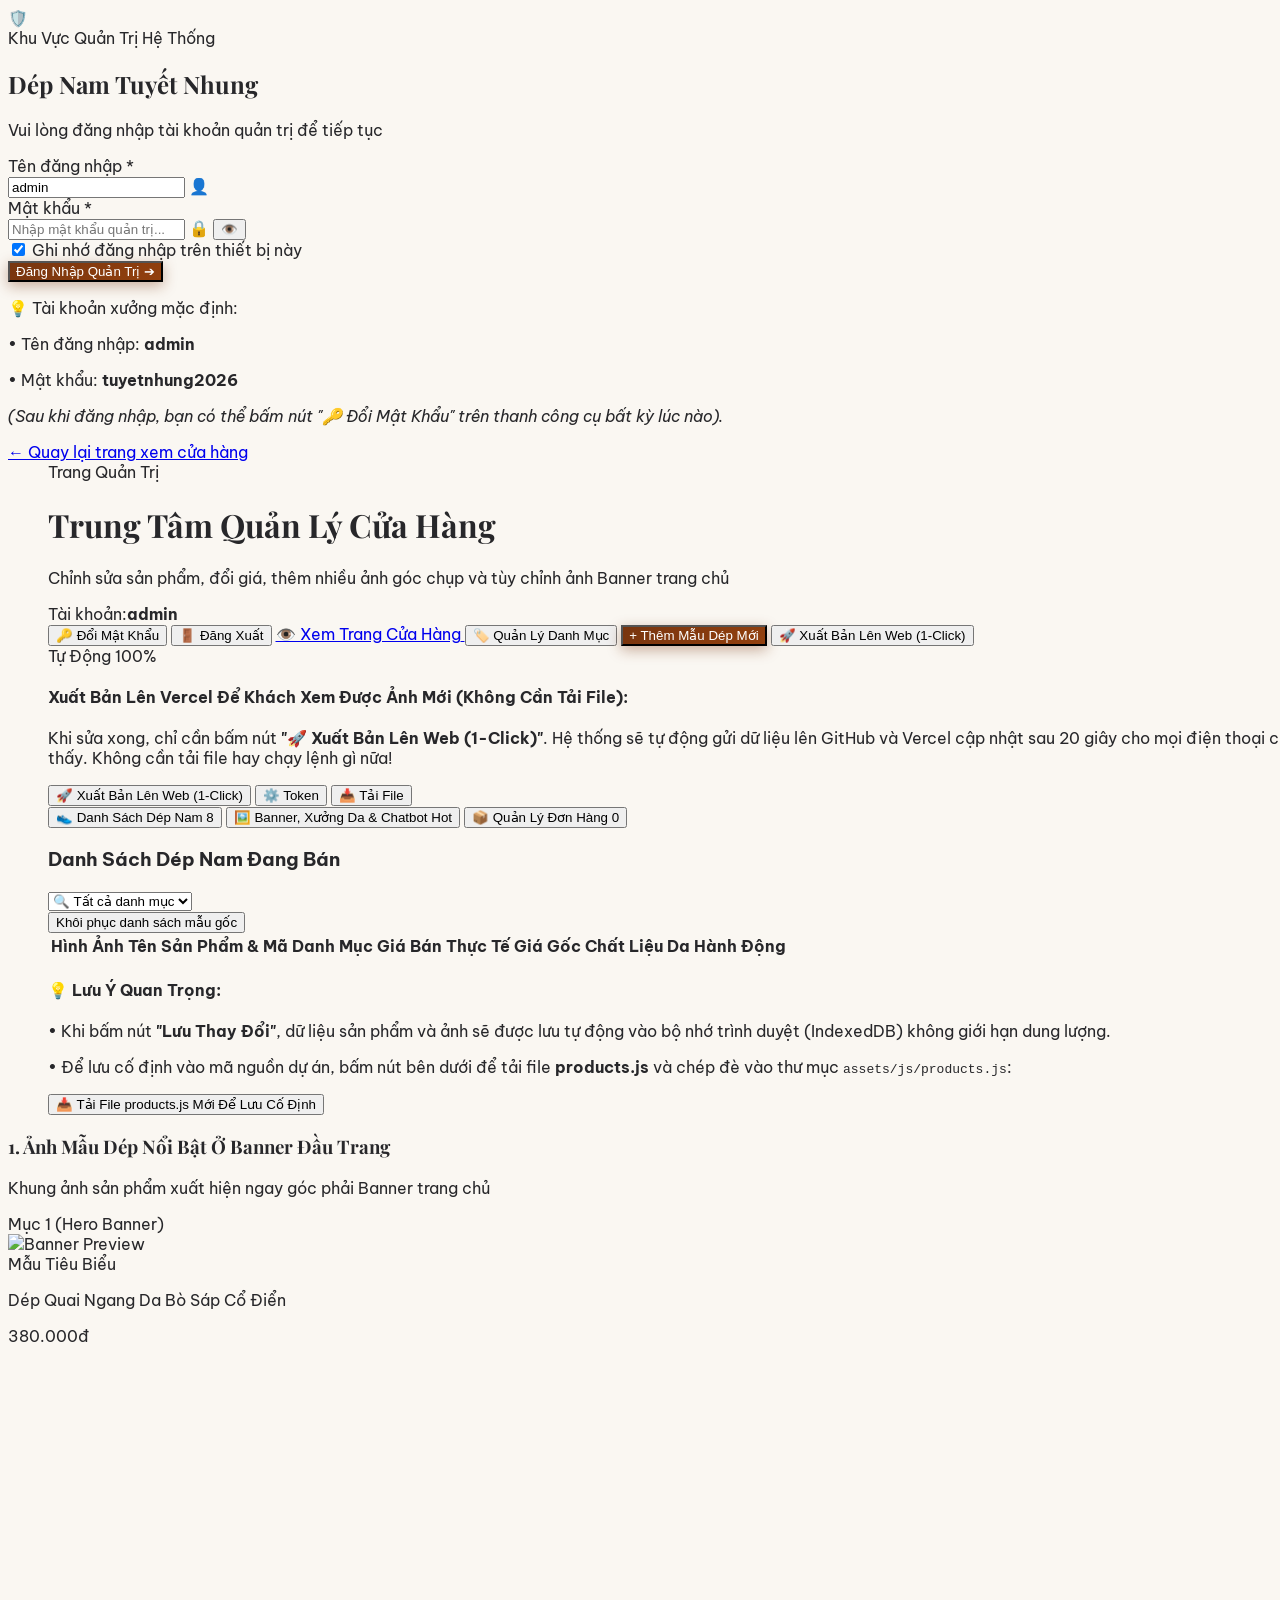
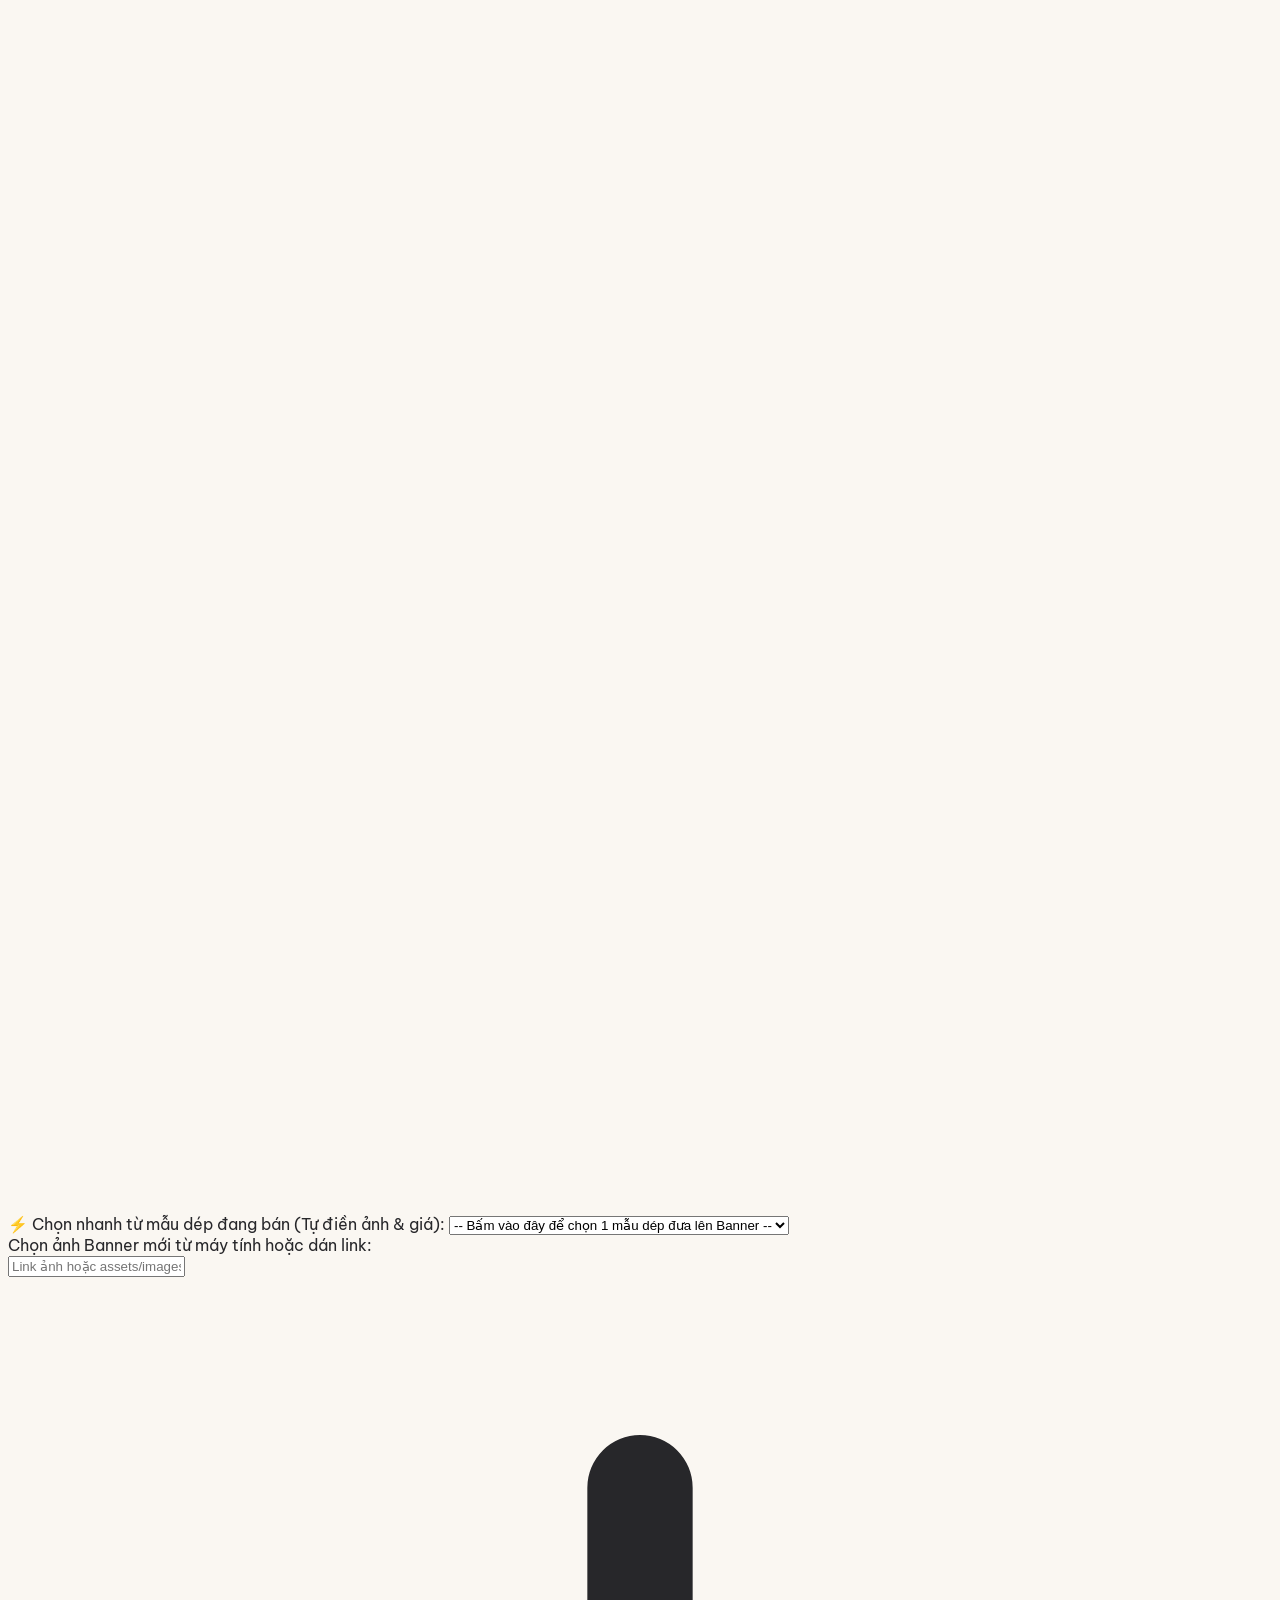
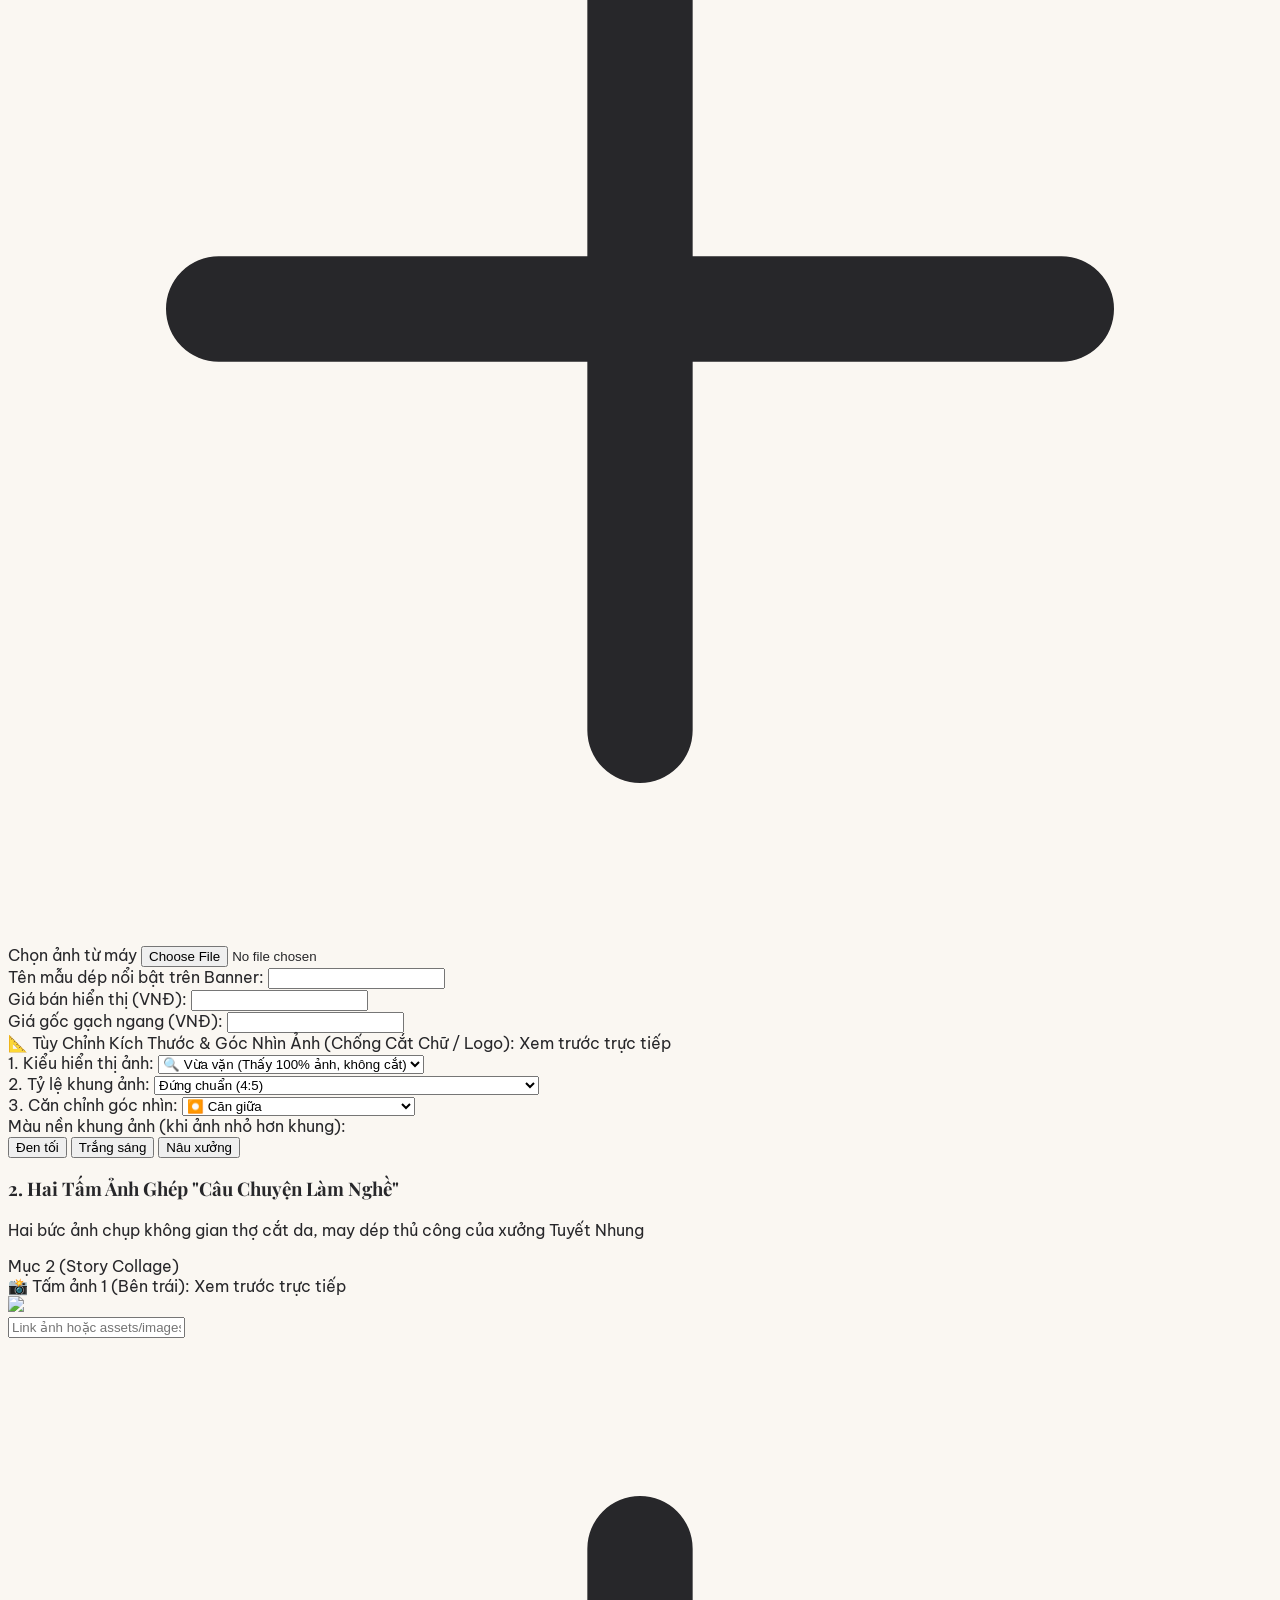
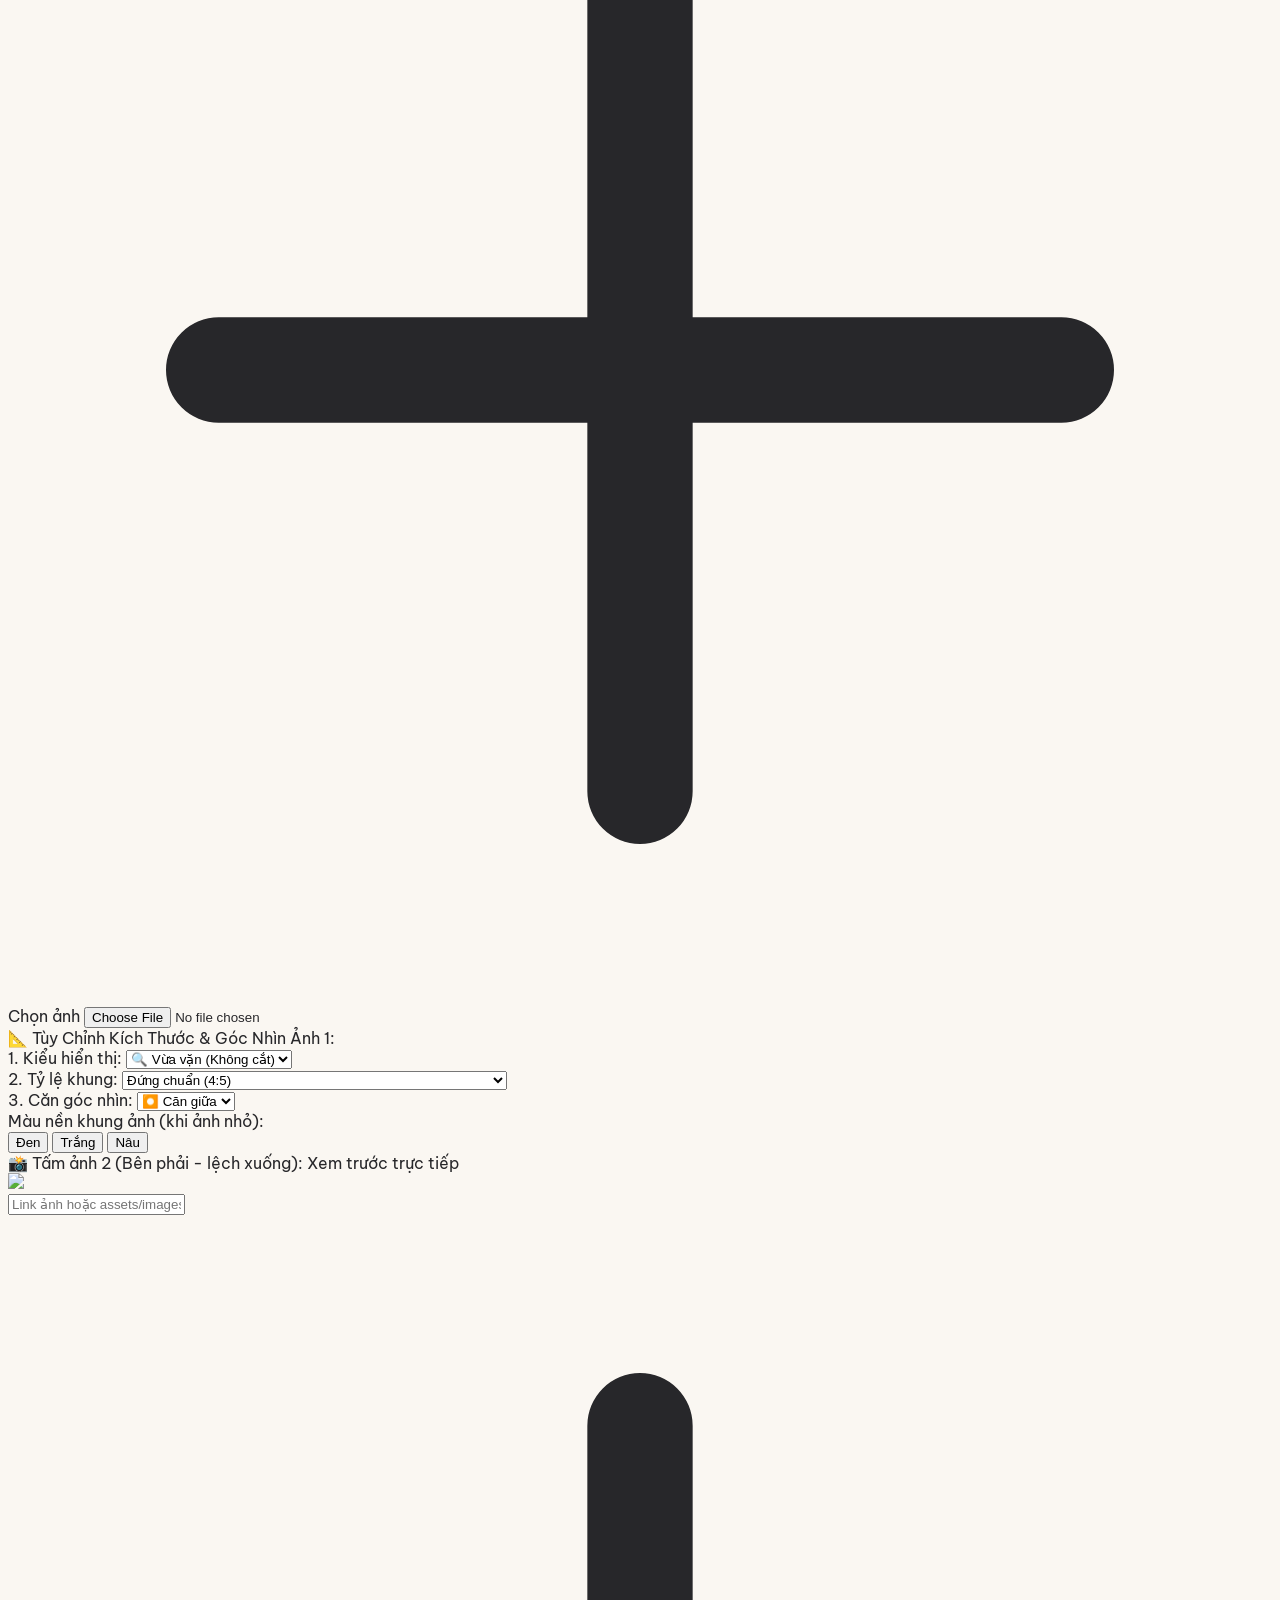
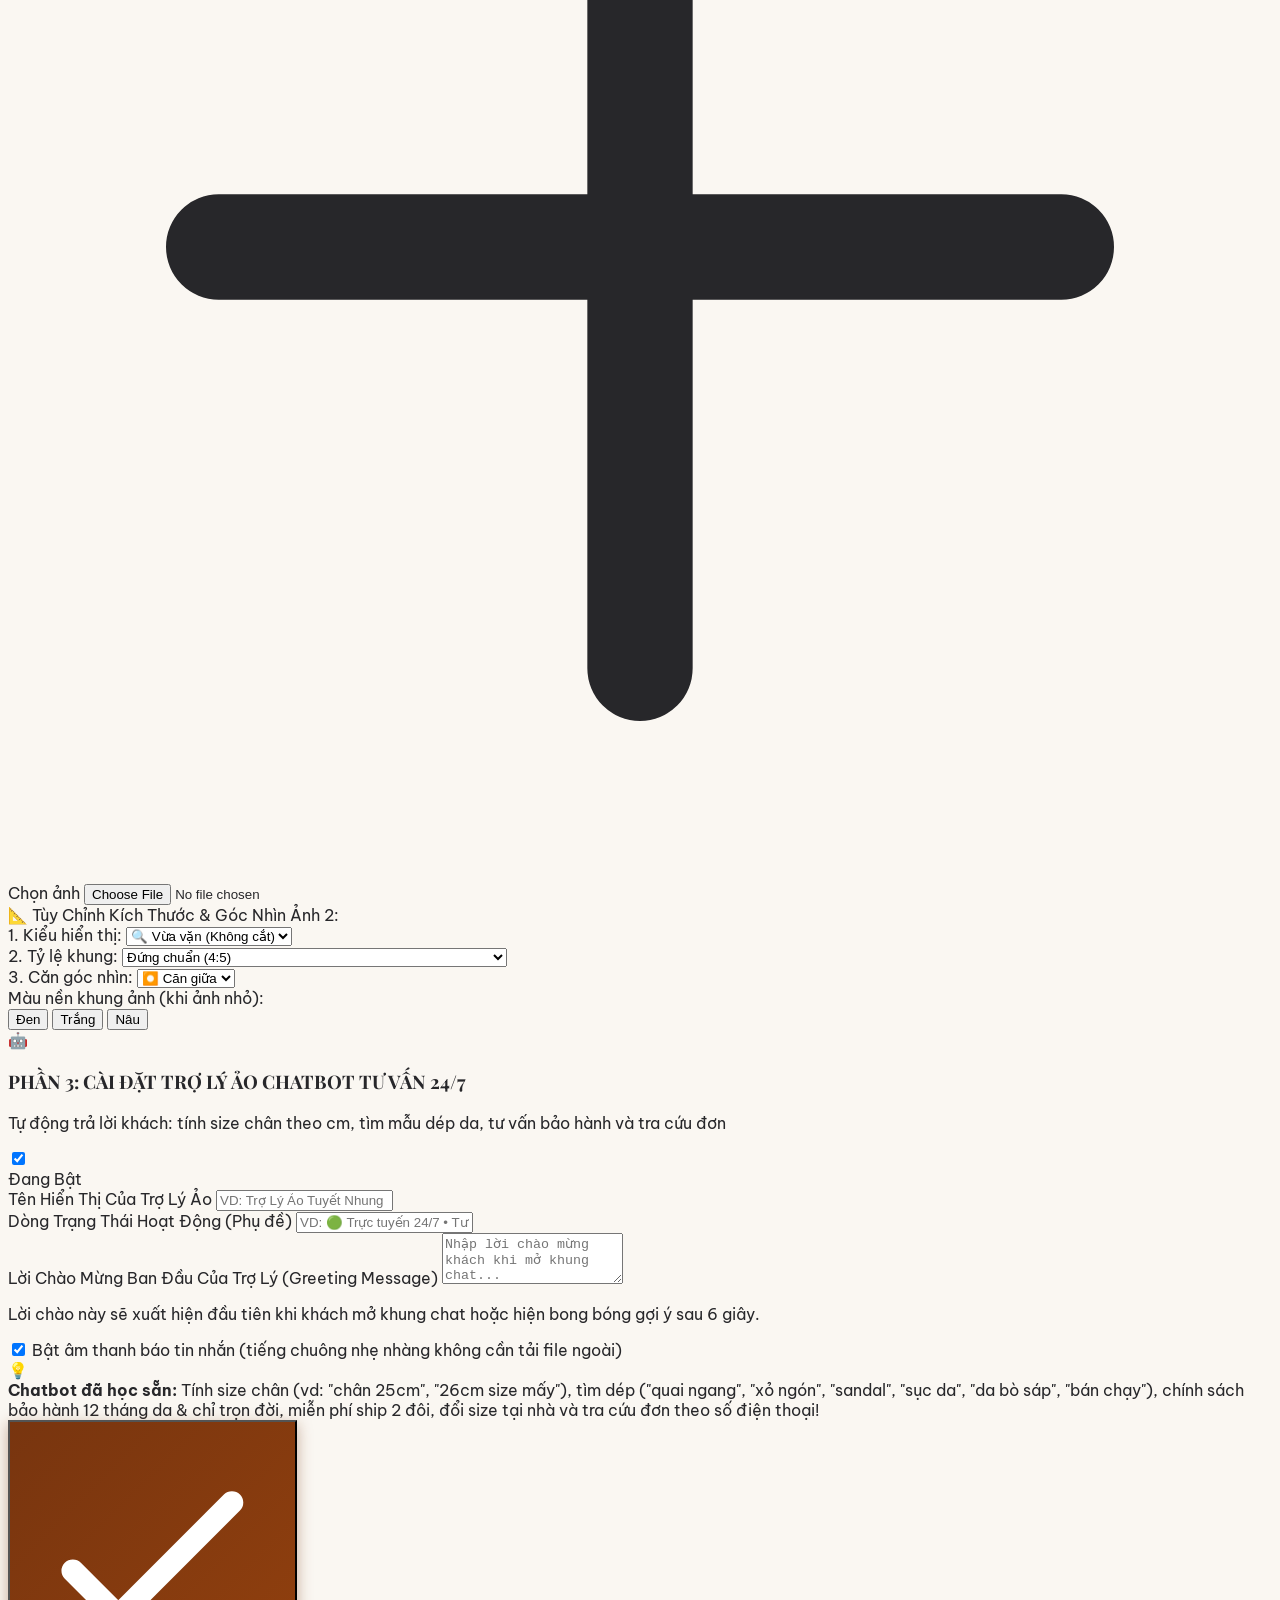
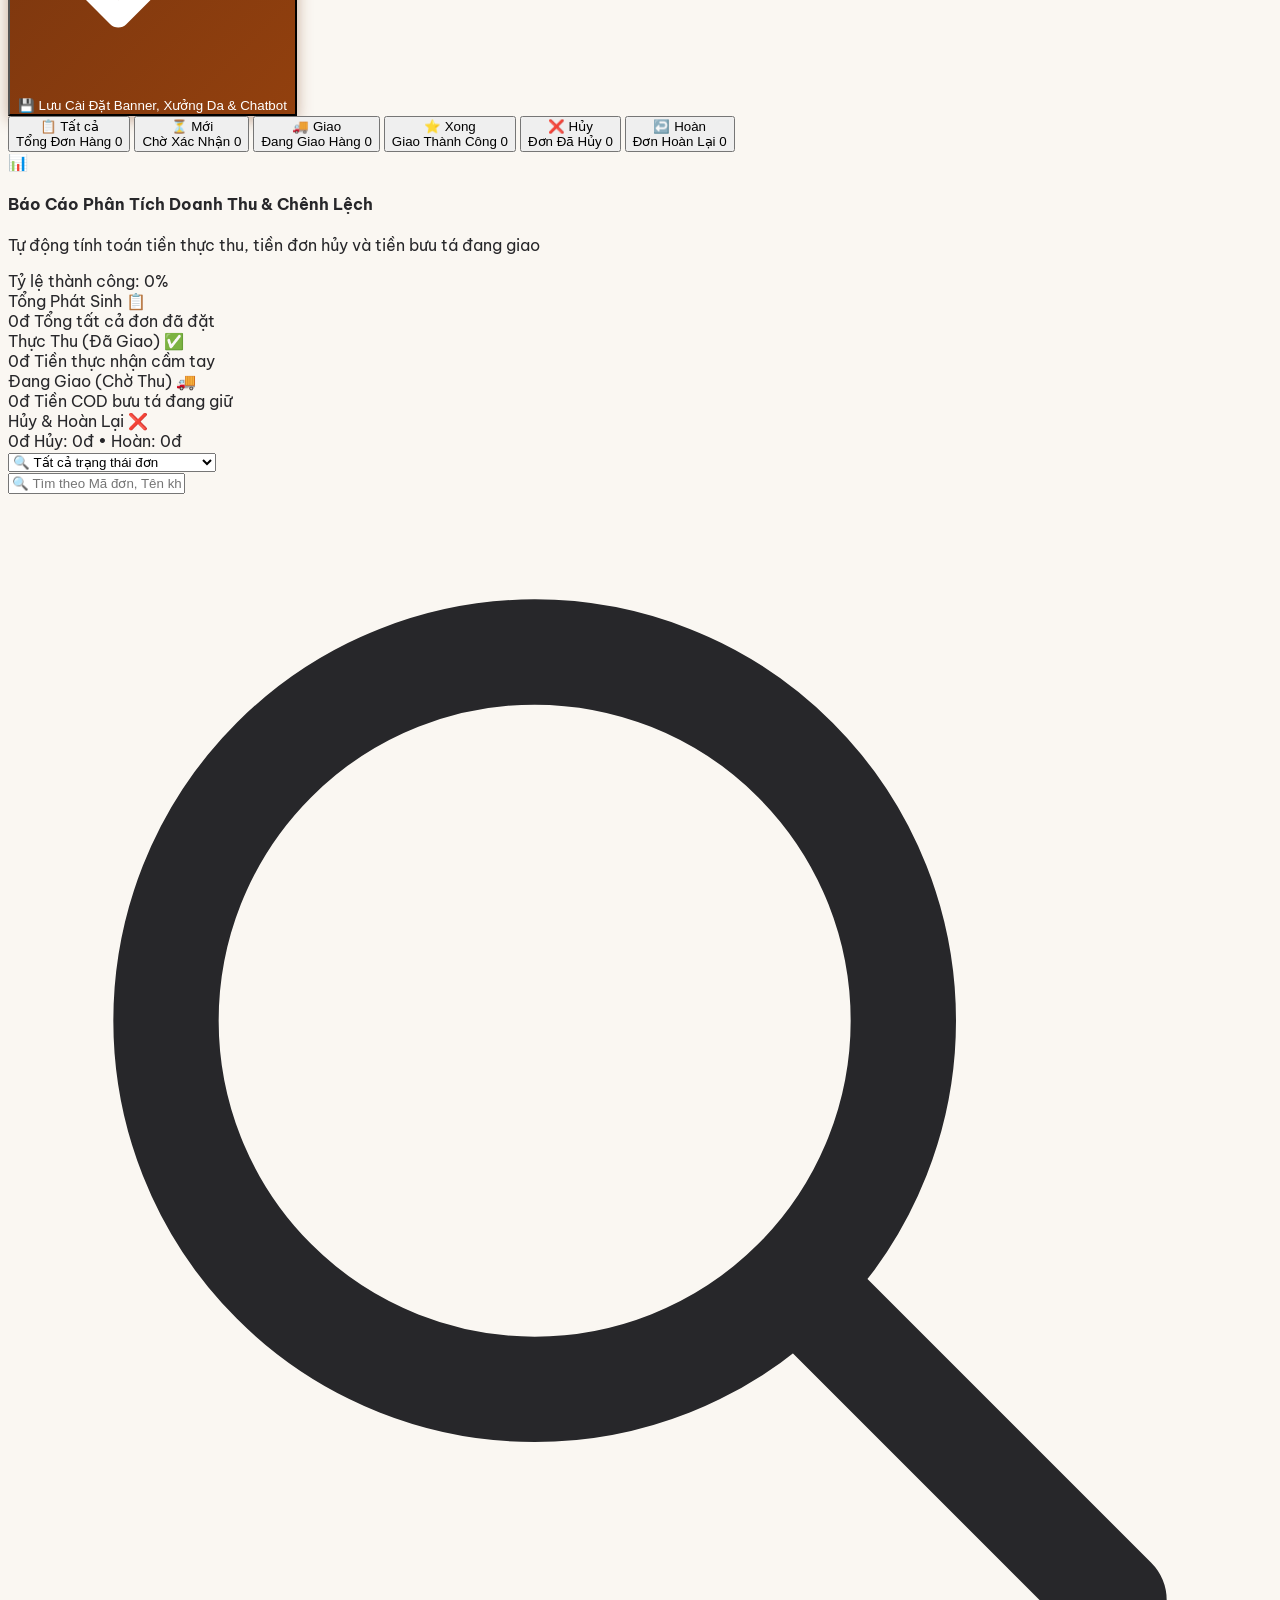
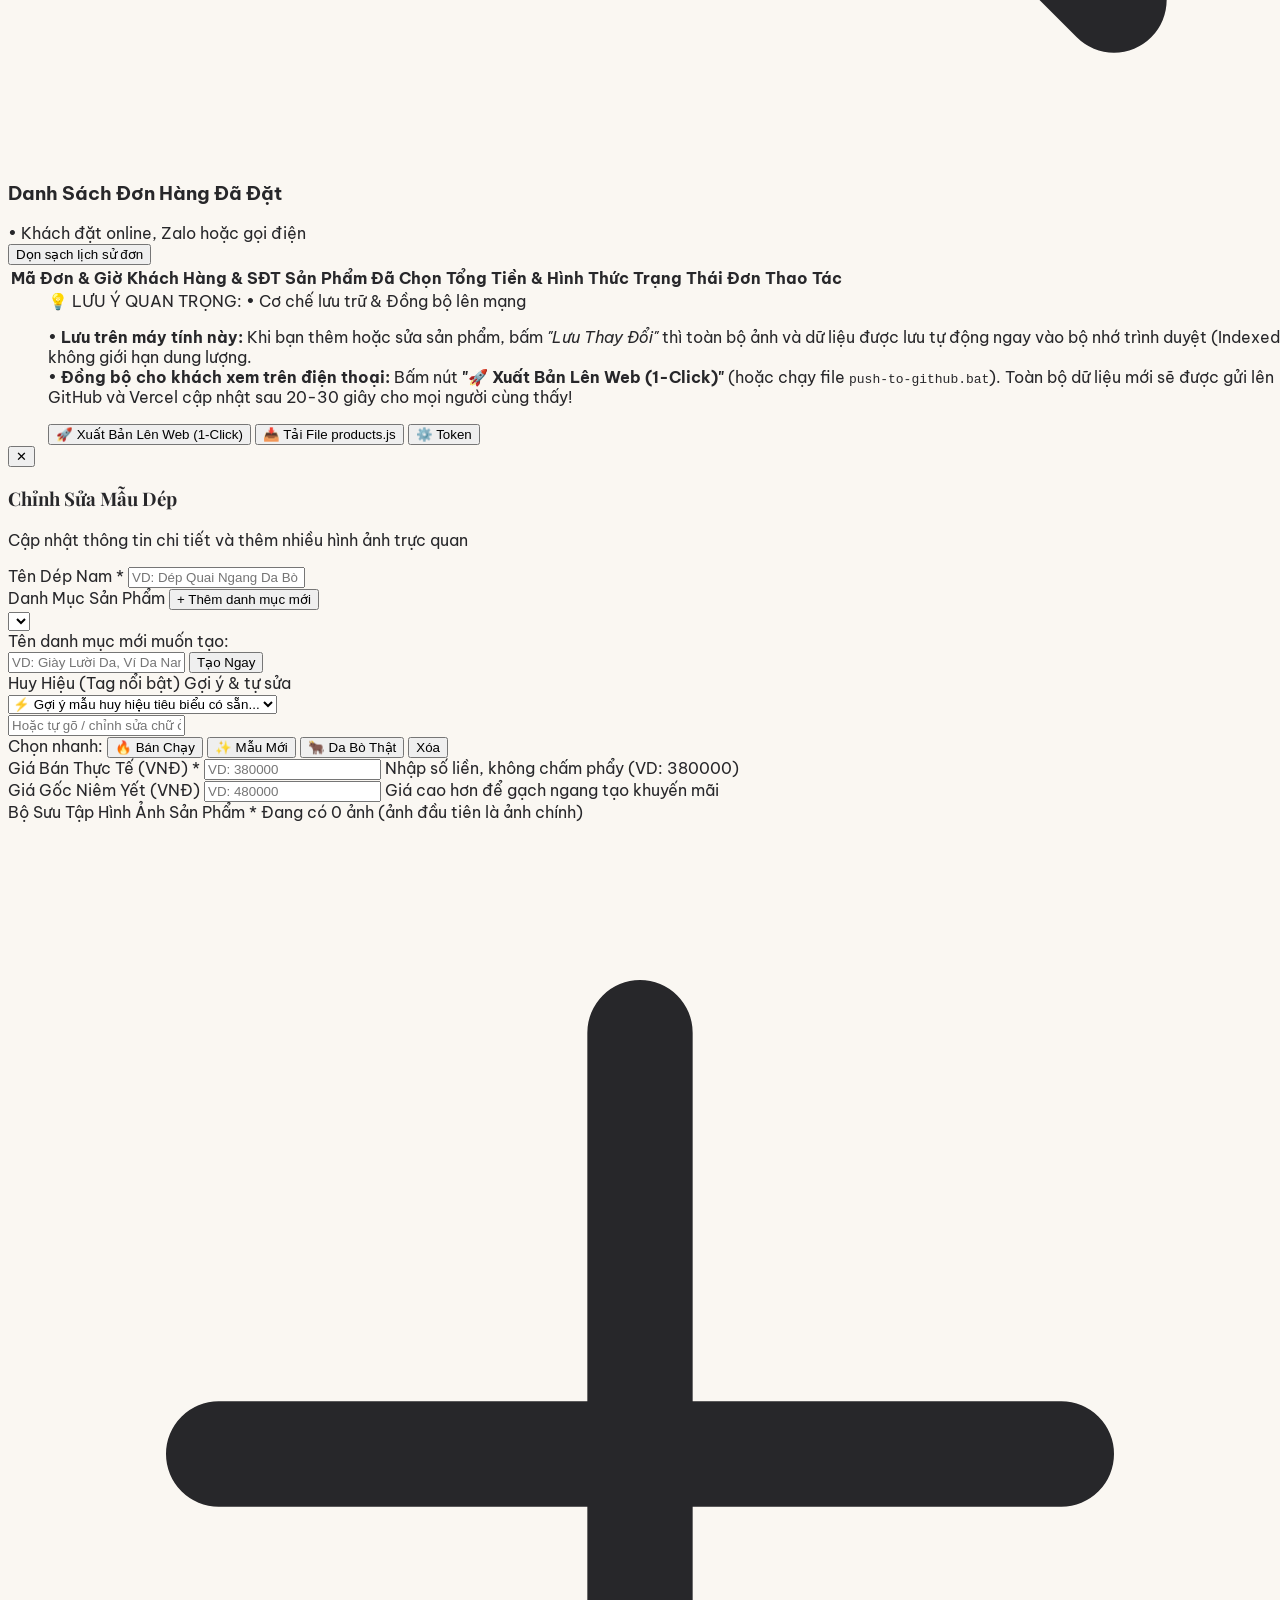
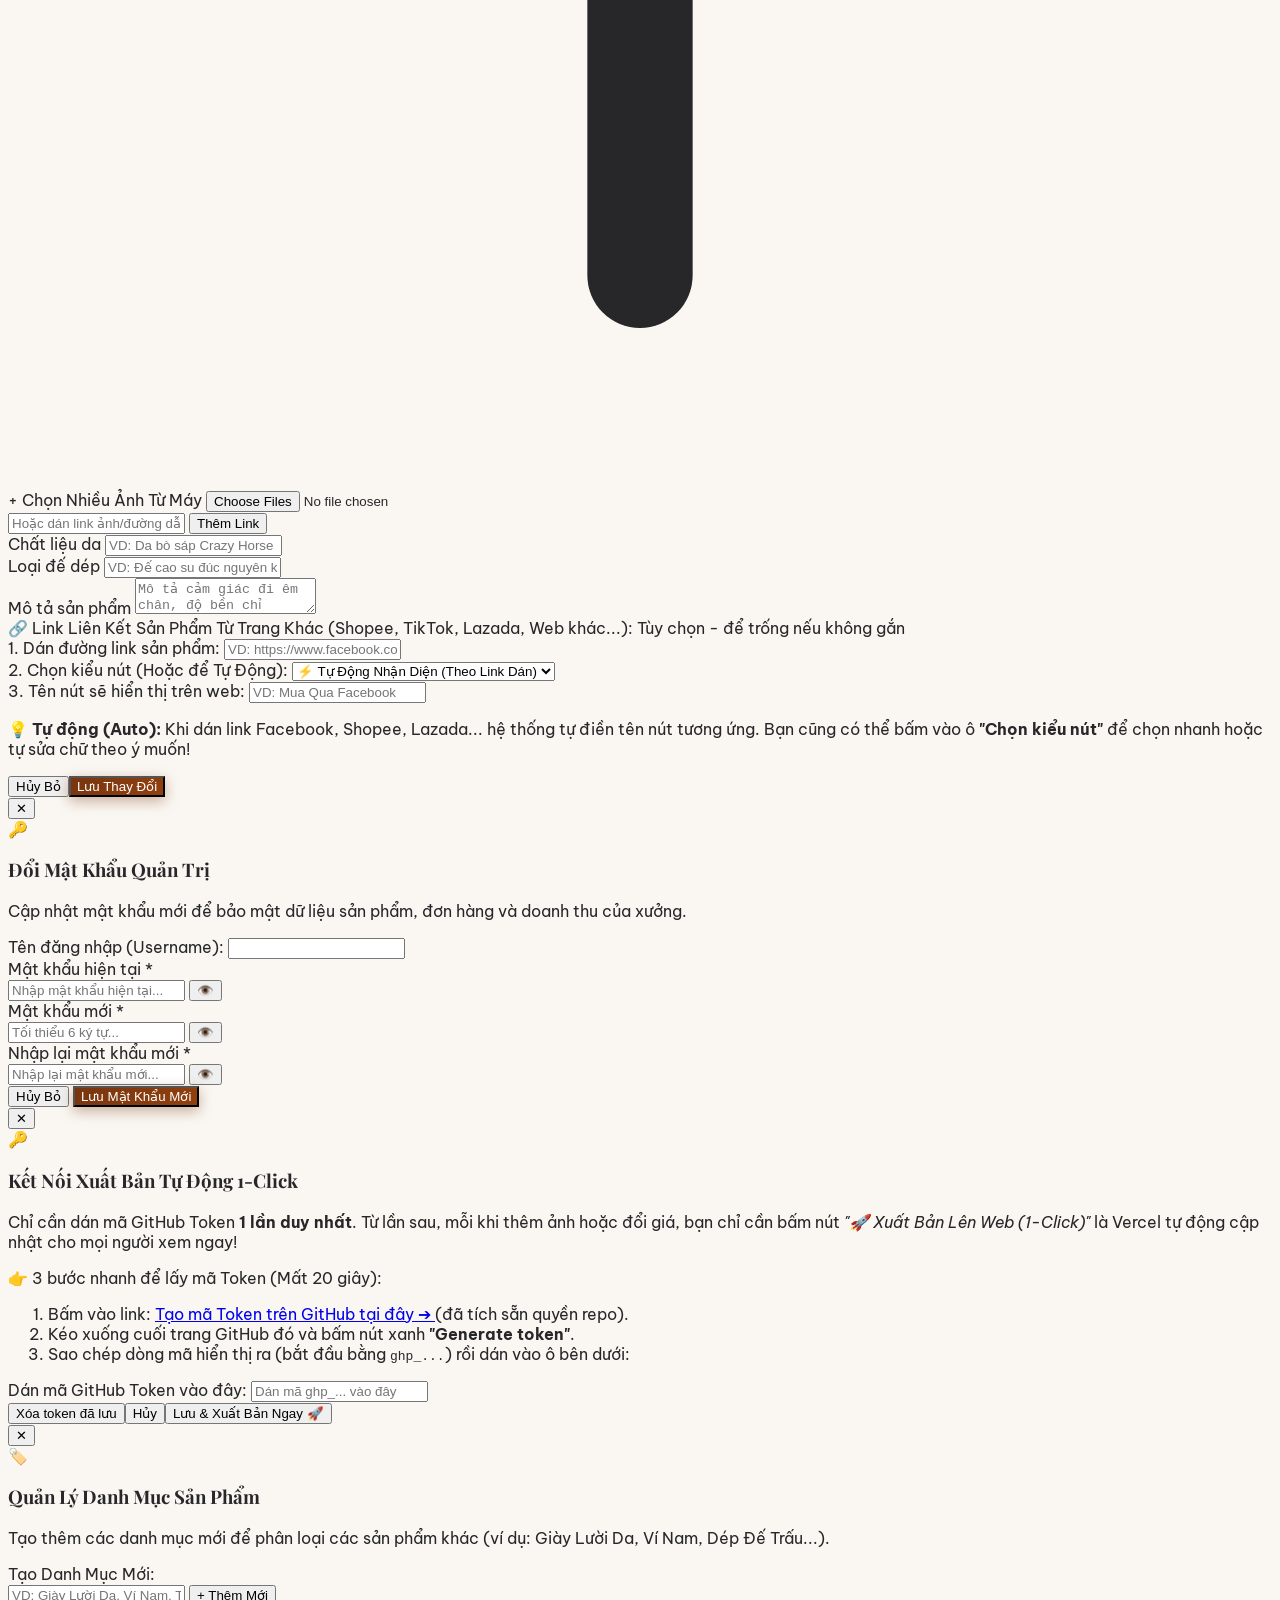
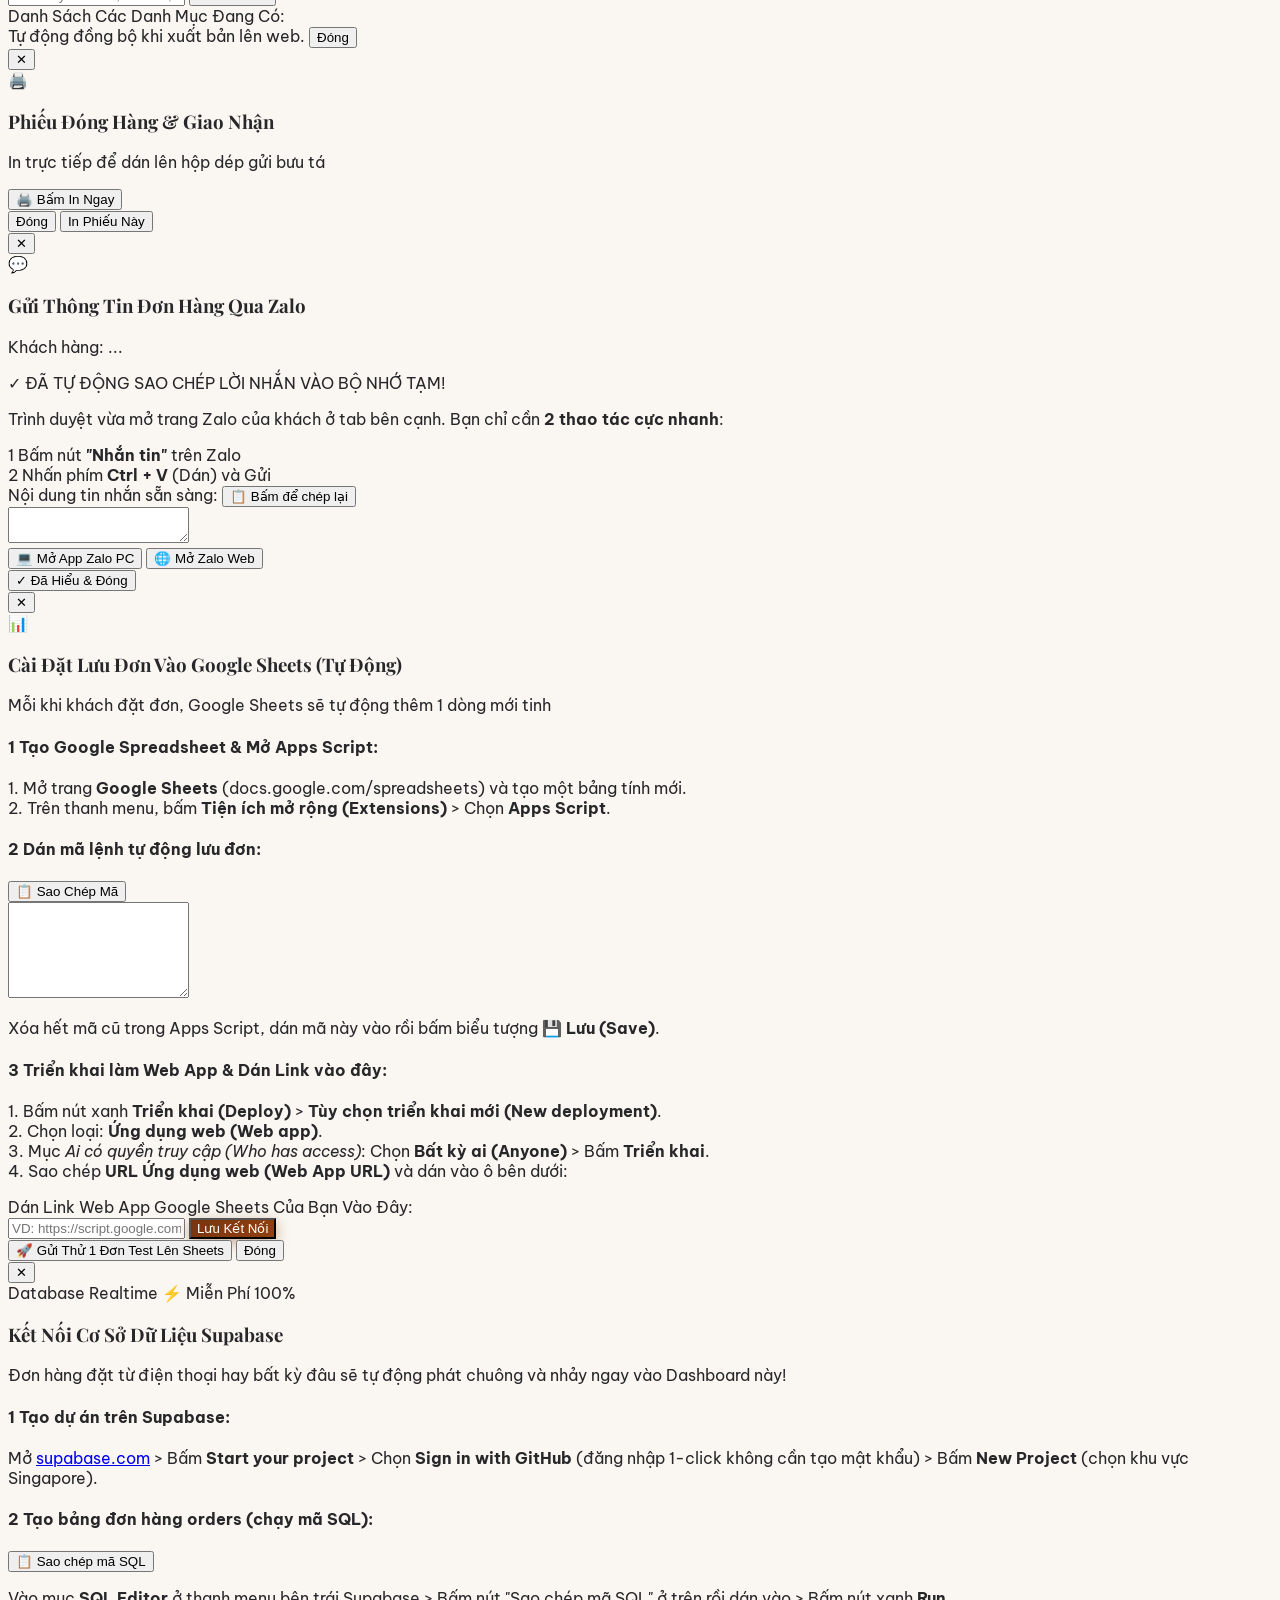
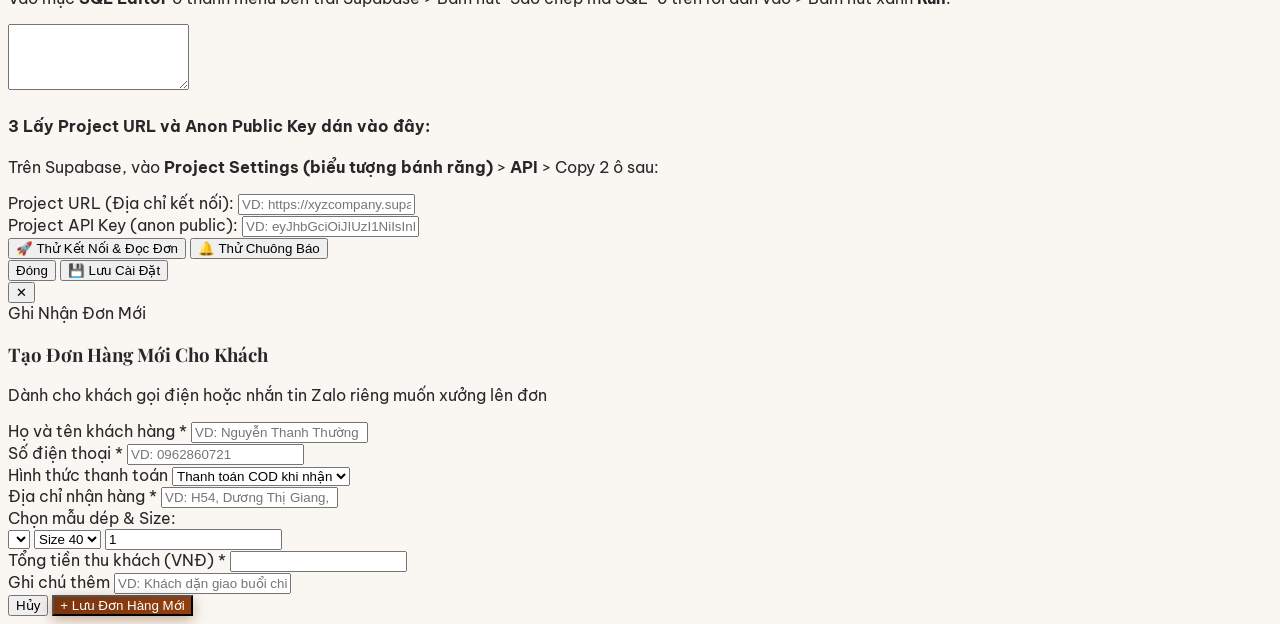
==== admin.html @ 9fd624c2 "Cap nhat san pham, anh dep da that va giao dien ngay 22/10/2026 10:25:22,43" ====
<!DOCTYPE html>
<html lang="vi">
<head>
  <meta charset="UTF-8">
  <meta name="viewport" content="width=device-width, initial-scale=1.0">
  <title>Quản Trị Cửa Hàng - Dép Nam Tuyết Nhung</title>
  <script src="https://cdn.tailwindcss.com"></script>
  <link rel="stylesheet" href="assets/css/style.css">
  <style>
    @media print {
      html, body {
        background: #ffffff !important;
        margin: 0 !important;
        padding: 0 !important;
        height: auto !important;
        min-height: 0 !important;
      }
      body > *:not(#print-order-modal) {
        display: none !important;
      }
      #print-order-modal {
        display: block !important;
        position: static !important;
        background: transparent !important;
        padding: 0 !important;
        margin: 0 !important;
        width: 100% !important;
        overflow: visible !important;
      }
      #print-order-modal > div {
        max-width: 100% !important;
        padding: 0 !important;
        margin: 0 !important;
        box-shadow: none !important;
        border: none !important;
        background: transparent !important;
      }
      #print-order-modal button,
      #print-order-modal .border-b,
      #printable-slip-area > div:first-child:not(#print-packing-slip-sheet) {
        display: none !important;
      }
      #printable-slip-area {
        border: none !important;
        padding: 0 !important;
        margin: 0 !important;
        background: transparent !important;
      }
      #print-packing-slip-sheet {
        position: static !important;
        width: 100% !important;
        max-width: 100% !important;
        margin: 0 auto !important;
        padding: 14px !important;
        border: 2px solid #1c1917 !important;
        box-shadow: none !important;
        background: #fff !important;
        page-break-after: avoid !important;
        break-after: avoid !important;
        page-break-inside: avoid !important;
        break-inside: avoid !important;
        -webkit-print-color-adjust: exact !important;
        print-color-adjust: exact !important;
      }
      @page {
        size: auto;
        margin: 8mm;
      }
    }
  </style>
  <style media="not all">
    @media print {
      body * {
        visibility: hidden !important;
      }
      #print-packing-slip-sheet,
      #print-packing-slip-sheet * {
        visibility: visible !important;
      }
      #print-packing-slip-sheet {
        position: fixed !important;
        left: 0 !important;
        top: 0 !important;
        width: 100% !important;
        max-width: 100% !important;
        margin: 0 !important;
        padding: 12px !important;
        border: 2px solid #1c1917 !important;
        box-shadow: none !important;
        -webkit-print-color-adjust: exact !important;
        print-color-adjust: exact !important;
      }
      @page {
        size: auto;
        margin: 10mm;
      }
    }
  </style>
</head>
<body class="bg-stone-100 text-stone-800 antialiased p-2 sm:p-6 lg:p-8">

  <!-- ================= MÀN HÌNH ĐĂNG NHẬP BẢO MẬT ADMIN ================= -->
  <div id="admin-login-overlay" class="min-h-[85vh] flex items-center justify-center py-8 px-4">
    <div class="bg-white rounded-3xl max-w-md w-full p-6 sm:p-8 shadow-2xl border-2 border-amber-900/20 relative space-y-6">
      
      <!-- Logo & Tiêu đề -->
      <div class="text-center space-y-2">
        <div class="w-16 h-16 rounded-2xl bg-gradient-to-br from-amber-900 to-stone-950 text-amber-200 mx-auto flex items-center justify-center text-2xl shadow-md border-2 border-amber-600/40">
          🛡️
        </div>
        <div>
          <span class="px-3 py-1 rounded-full text-[10px] font-black uppercase tracking-wider bg-amber-100 text-amber-950 border border-amber-300">
            Khu Vực Quản Trị Hệ Thống
          </span>
          <h2 class="text-xl sm:text-2xl font-black text-stone-900 font-serif-heading mt-2">Dép Nam Tuyết Nhung</h2>
          <p class="text-xs text-stone-500 mt-0.5">Vui lòng đăng nhập tài khoản quản trị để tiếp tục</p>
        </div>
      </div>

      <!-- Thông báo lỗi khi đăng nhập sai -->
      <div id="login-error-msg" class="hidden p-3 bg-rose-50 border border-rose-300 rounded-xl text-rose-900 text-xs font-semibold text-center"></div>

      <!-- Form Đăng Nhập -->
      <form onsubmit="handleAdminLogin(event)" class="space-y-4 text-xs">
        <div>
          <label class="block font-bold text-stone-700 mb-1">Tên đăng nhập *</label>
          <div class="relative">
            <input 
              type="text" 
              id="login-username" 
              required 
              placeholder="VD: admin hoặc tuyetnhung" 
              class="w-full pl-9 pr-3 py-2.5 rounded-xl border border-stone-300 text-sm font-semibold focus:outline-none focus:border-amber-900 focus:ring-1 focus:ring-amber-900 bg-stone-50"
              autocomplete="username"
            />
            <span class="absolute left-3 top-2.5 text-stone-400 text-sm">👤</span>
          </div>
        </div>

        <div>
          <div class="flex items-center justify-between mb-1">
            <label class="block font-bold text-stone-700">Mật khẩu *</label>
          </div>
          <div class="relative">
            <input 
              type="password" 
              id="login-password" 
              required 
              placeholder="Nhập mật khẩu quản trị..." 
              class="w-full pl-9 pr-10 py-2.5 rounded-xl border border-stone-300 text-sm font-semibold focus:outline-none focus:border-amber-900 focus:ring-1 focus:ring-amber-900 bg-stone-50 font-mono"
              autocomplete="current-password"
            />
            <span class="absolute left-3 top-2.5 text-stone-400 text-sm">🔒</span>
            <button 
              type="button" 
              onclick="togglePasswordVisibility('login-password', 'login-eye-icon')" 
              class="absolute right-2.5 top-2 p-1 text-stone-400 hover:text-stone-700 font-bold" 
              title="Ẩn / Hiện mật khẩu"
            >
              <span id="login-eye-icon">👁️</span>
            </button>
          </div>
        </div>

        <div class="flex items-center justify-between pt-1">
          <label class="flex items-center gap-2 cursor-pointer select-none text-xs text-stone-600">
            <input type="checkbox" id="login-remember" checked class="w-4 h-4 rounded text-amber-900 focus:ring-amber-800">
            <span>Ghi nhớ đăng nhập trên thiết bị này</span>
          </label>
        </div>

        <button 
          type="submit" 
          class="w-full py-3 rounded-xl btn-leather-primary font-black text-sm shadow-md flex items-center justify-center gap-2 transition-transform hover:scale-[1.01]"
        >
          <span>Đăng Nhập Quản Trị</span>
          <span>➔</span>
        </button>

        <div class="p-3 bg-amber-50/70 rounded-xl border border-amber-200 text-[11px] text-stone-600 space-y-1">
          <p class="font-bold text-amber-950 flex items-center gap-1">
            <span>💡</span> Tài khoản xưởng mặc định:
          </p>
          <p>• Tên đăng nhập: <strong class="text-amber-900 font-mono">admin</strong></p>
          <p>• Mật khẩu: <strong class="text-amber-900 font-mono">tuyetnhung2026</strong></p>
          <p class="text-[10px] text-stone-500 pt-0.5"><em>(Sau khi đăng nhập, bạn có thể bấm nút "🔑 Đổi Mật Khẩu" trên thanh công cụ bất kỳ lúc nào).</em></p>
        </div>

        <div class="text-center pt-2">
          <a href="index.html" class="text-xs text-stone-500 hover:text-amber-900 hover:underline">
            ← Quay lại trang xem cửa hàng
          </a>
        </div>
      </form>
    </div>
  </div>

  <div id="admin-main-wrapper" class="hidden site-container py-2 sm:py-4">
    
    <!-- HEADER QUẢN TRỊ -->
    <div class="bg-white rounded-2xl p-6 shadow-sm border border-stone-200 mb-6 flex flex-col sm:flex-row items-center justify-between gap-4">
      <div>
        <div class="flex items-center gap-2 mb-1">
          <span class="px-2.5 py-0.5 rounded text-[11px] font-bold bg-amber-100 text-amber-900 uppercase">Trang Quản Trị</span>
          <h1 class="text-2xl font-black text-stone-900 font-serif-heading">Trung Tâm Quản Lý Cửa Hàng</h1>
        </div>
        <p class="text-xs text-stone-500">Chỉnh sửa sản phẩm, đổi giá, thêm nhiều ảnh góc chụp và tùy chỉnh ảnh Banner trang chủ</p>
      </div>

      <div style="display:none">



        </div>



        </button>



        </button>
      <div class="flex items-center gap-2 flex-wrap"><div id="admin-user-badge-box" class="flex items-center gap-1.5 px-3 py-2 bg-amber-50 rounded-xl border border-amber-200 text-xs shadow-2xs"><span class="text-stone-500">Tài khoản:</span><strong id="admin-user-display" class="text-amber-950 font-black">admin</strong></div>
        <button id="admin-change-pwd-btn" onclick="openChangePasswordModal()" class="px-3.5 py-2.5 rounded-xl border border-stone-300 text-stone-700 font-bold text-xs hover:bg-stone-50 flex items-center gap-1.5 transition-colors shadow-2xs" title="Đổi mật khẩu tài khoản quản trị"><span>🔑 Đổi Mật Khẩu</span></button>
        <button id="admin-logout-btn" onclick="handleAdminLogout()" class="px-3.5 py-2.5 rounded-xl bg-stone-100 hover:bg-rose-50 text-stone-700 hover:text-rose-700 font-bold text-xs flex items-center gap-1.5 transition-colors border border-stone-200 shadow-2xs" title="Đăng xuất khỏi trang quản trị"><span>🚪 Đăng Xuất</span></button>
        <a href="index.html" target="_blank" class="px-4 py-2.5 rounded-xl border border-amber-900 text-amber-900 font-bold text-xs hover:bg-amber-50 flex items-center gap-1.5 transition-colors">
          <span>👁️ Xem Trang Cửa Hàng</span>
        </a>
        <button onclick="openCategoryManagerModal()" class="px-4 py-2.5 rounded-xl border border-stone-300 text-stone-700 font-bold text-xs hover:bg-stone-50 flex items-center gap-1.5 transition-colors shadow-2xs">
          <span>🏷️ Quản Lý Danh Mục</span>
        </button>

        <button onclick="openProductModal()" class="px-5 py-2.5 rounded-xl btn-leather-primary font-bold text-xs flex items-center gap-1.5 shadow-sm">
          <span>+ Thêm Mẫu Dép Mới</span>
        </button>

        <button onclick="publishDirectlyToGitHub()" class="px-5 py-2.5 rounded-xl bg-gradient-to-r from-emerald-700 to-green-600 hover:from-emerald-800 hover:to-green-700 text-white font-extrabold text-xs flex items-center gap-2 shadow-md transition-all hover:scale-105">
          <span>🚀 Xuất Bản Lên Web (1-Click)</span>
        </button>

      </div>
    </div>


    <div class="hidden">
      <div class="space-y-1">
        <div class="flex items-center gap-2">
          <span class="px-2 py-0.5 rounded bg-emerald-700 text-white font-black text-[10px] uppercase tracking-wider">Tự Động 100%</span>
          <h4 class="font-extrabold text-emerald-950 text-sm">Xuất Bản Lên Vercel Để Khách Xem Được Ảnh Mới (Không Cần Tải File):</h4>
        </div>
        <p class="text-xs text-stone-600 leading-relaxed max-w-3xl">
          Khi sửa xong, chỉ cần bấm nút <strong>"🚀 Xuất Bản Lên Web (1-Click)"</strong>. Hệ thống sẽ tự động gửi dữ liệu lên GitHub và Vercel cập nhật sau 20 giây cho mọi điện thoại cùng thấy. Không cần tải file hay chạy lệnh gì nữa!
        </p>
      </div>
      <div class="flex items-center gap-2 flex-shrink-0">
        <button onclick="publishDirectlyToGitHub()" class="px-5 py-3 bg-emerald-700 hover:bg-emerald-800 text-white font-black text-xs rounded-xl shadow-lg whitespace-nowrap flex items-center gap-2 transition-all hover:scale-105">
          <span>🚀 Xuất Bản Lên Web (1-Click)</span>
        </button>

        <button onclick="openGitHubTokenModal()" class="p-3 bg-white hover:bg-stone-50 border border-stone-300 text-stone-700 font-bold text-xs rounded-xl shadow-xs transition-colors" title="Cài đặt GitHub Token">
          <span>⚙️ Token</span>
        </button>

        <button onclick="exportProductsFile()" class="px-3.5 py-3 bg-stone-100 hover:bg-stone-200 text-stone-600 font-bold text-xs rounded-xl shadow-xs transition-colors" title="Tải file dự phòng">
          <span>📥 Tải File</span>
        </button>

      </div>
    </div>

    <!-- TABS CHUYỂN ĐỔI CHỨC NĂNG -->
    <div class="flex items-center gap-3 mb-6">
      <button 
        id="tab-btn-products" 
        onclick="switchTab('products')" 
        class="px-5 py-3 rounded-xl text-xs font-bold transition-all bg-amber-900 text-white shadow-sm flex items-center gap-2"
      >
        <span>👟 Danh Sách Dép Nam</span>
        <span class="bg-amber-800 text-amber-200 text-[10px] px-2 py-0.5 rounded-full" id="tab-products-badge">8</span>
      </button>

      <button 
        id="tab-btn-banners" 
        onclick="switchTab('banners')" 
        class="px-5 py-3 rounded-xl text-xs font-bold transition-all bg-white text-stone-700 border border-stone-200 hover:border-amber-700 hover:text-amber-900 flex items-center gap-2 shadow-xs"
      >
        <span>🖼️ Banner, Xưởng Da & Chatbot</span>
        <span class="bg-amber-100 text-amber-900 text-[10px] px-2 py-0.5 rounded-full font-black">Hot</span>
      </button>

      <button 
        id="tab-btn-orders" 
        onclick="switchTab('orders')" 
        class="px-5 py-3 rounded-xl text-xs font-bold transition-all bg-white text-stone-700 border border-stone-200 hover:border-amber-700 hover:text-amber-900 flex items-center gap-2 shadow-xs"
      >
        <span>📦 Quản Lý Đơn Hàng</span>
        <span class="bg-red-600 text-white text-[10px] px-2 py-0.5 rounded-full font-black" id="tab-orders-badge">0</span>
      </button>
    </div>

    <!-- ================= TAB 1: QUẢN LÝ SẢN PHẨM ================= -->
    <div id="tab-content-products">
      
      <!-- BẢNG DANH SÁCH SẢN PHẨM -->
      <div class="bg-white rounded-2xl shadow-sm border border-stone-200 overflow-hidden mb-6">
        
        <div class="p-4 border-b border-stone-100 flex flex-wrap items-center justify-between gap-3 bg-stone-50">
          <div style="display:none">



        </div>



        </button>



        </button>
<h3 class="font-bold text-stone-800 text-sm" id="table-title">Danh Sách Dép Nam Đang Bán</h3>
            <select id="filter-admin-category" onchange="filterAdminTableByCategory(this.value)" class="px-2.5 py-1 rounded-lg border border-stone-300 text-xs font-semibold bg-white text-stone-700 focus:outline-none focus:border-amber-800">
              <option value="all">🔍 Tất cả danh mục</option>
            </select>
          </div>
          <button onclick="resetToDefaultData()" class="text-xs text-stone-500 hover:text-rose-600 underline">
            Khôi phục danh sách mẫu gốc
  
        </div>

        <div class="overflow-x-auto">
          <table class="w-full text-left text-xs border-collapse">
            <thead>
              <tr class="bg-stone-50 text-stone-500 border-b border-stone-200 font-semibold uppercase">
                <th class="p-3.5 w-24 text-center">Hình Ảnh</th>
                <th class="p-3.5">Tên Sản Phẩm & Mã</th>
                <th class="p-3.5">Danh Mục</th>
                <th class="p-3.5">Giá Bán Thực Tế</th>
                <th class="p-3.5">Giá Gốc</th>
                <th class="p-3.5">Chất Liệu Da</th>
                <th class="p-3.5 text-center w-28">Hành Động</th>
              </tr>
            </thead>
            <tbody id="admin-product-tbody" class="divide-y divide-stone-100 font-medium">
              <!-- Rendered by JS -->
            </tbody>
          </table>
        </div>

      </div>

      <!-- HƯỚNG DẪN XUẤT FILE -->
      <div class="hidden">
        <h4 class="font-bold text-amber-950 text-sm flex items-center gap-2">
          <span>💡 Lưu Ý Quan Trọng:</span>
        </h4>
        <p>• Khi bấm nút <strong>"Lưu Thay Đổi"</strong>, dữ liệu sản phẩm và ảnh sẽ được lưu tự động vào bộ nhớ trình duyệt (IndexedDB) không giới hạn dung lượng.</p>
        <p>• Để lưu cố định vào mã nguồn dự án, bấm nút bên dưới để tải file <strong>products.js</strong> và chép đè vào thư mục <code class="bg-white px-1.5 py-0.5 rounded border border-amber-200 font-bold">assets/js/products.js</code>:</p>
        <div class="pt-2">
          <button onclick="exportProductsFile()" class="px-4 py-2 bg-stone-900 hover:bg-stone-800 text-white font-bold rounded-lg transition-colors flex items-center gap-2">
            <span>📥 Tải File products.js Mới Để Lưu Cố Định</span>
          </button>
  
        </div>
      </div>

    </div>

    <!-- ================= TAB 2: QUẢN LÝ BANNER & ẢNH TRANG CHỦ ================= -->
    <div id="tab-content-banners" class="hidden space-y-6">
      
      <!-- PHẦN 1: ẢNH BANNER MẪU DÉP NỔI BẬT ĐẦU TRANG -->
      <div class="bg-white rounded-2xl p-6 shadow-sm border border-stone-200 space-y-4">
        <div class="flex items-center justify-between border-b border-stone-100 pb-3">
          <div>
            <h3 class="text-base font-black text-stone-900 font-serif-heading">1. Ảnh Mẫu Dép Nổi Bật Ở Banner Đầu Trang</h3>
            <p class="text-xs text-stone-500">Khung ảnh sản phẩm xuất hiện ngay góc phải Banner trang chủ</p>
          </div>
          <span class="px-2.5 py-1 bg-amber-100 text-amber-900 text-xs font-bold rounded-lg">Mục 1 (Hero Banner)</span>
        </div>

        <div class="grid grid-cols-1 lg:grid-cols-12 gap-8 items-center">
          <!-- Ảnh xem trước -->
          <div class="lg:col-span-5 text-center">
            <div id="banner-preview-box" class="rounded-3xl overflow-hidden bg-stone-900 border-2 border-amber-900/40 relative shadow-xl mx-auto max-w-sm sm:max-w-md xl:max-w-lg w-full transition-all flex items-center justify-center" style="aspect-ratio: 4 / 5;">
              <img id="banner-preview-img" src="https://images.unsplash.com/photo-1603808033192-082d6919d3e1?auto=format&fit=crop&w=800&q=80" alt="Banner Preview" class="w-full h-full object-contain object-center transition-all" />
              <div class="absolute bottom-0 inset-x-0 p-4 bg-gradient-to-t from-black/85 via-black/40 to-transparent text-white text-left text-xs pointer-events-none">
                <span class="text-amber-400 text-[10px] uppercase font-bold tracking-wider">Mẫu Tiêu Biểu</span>
                <p id="banner-preview-name-text" class="font-bold text-sm sm:text-base line-clamp-1">Dép Quai Ngang Da Bò Sáp Cổ Điển</p>
                <p id="banner-preview-price-text" class="text-amber-300 font-extrabold text-base sm:text-lg">380.000đ</p>
              </div>
            </div>
          </div>

          <!-- Thông tin chỉnh sửa -->
          <div class="lg:col-span-7 space-y-4 text-xs">
            <!-- Nút chọn nhanh từ sản phẩm có sẵn -->
            <div class="p-3.5 bg-amber-50 rounded-xl border border-amber-200 space-y-1">
              <label class="block font-bold text-amber-950">⚡ Chọn nhanh từ mẫu dép đang bán (Tự điền ảnh & giá):</label>
              <select id="select-quick-banner-product" onchange="autoFillBannerFromProduct(this.value)" class="w-full p-2.5 rounded-lg border border-amber-300 bg-white font-medium text-xs focus:outline-none focus:border-amber-800">
                <option value="">-- Bấm vào đây để chọn 1 mẫu dép đưa lên Banner --</option>
              </select>
            </div>

            <!-- Tải ảnh mới từ máy -->
            <div>
              <label class="block font-bold text-stone-700 mb-1">Chọn ảnh Banner mới từ máy tính hoặc dán link:</label>
              <div class="flex gap-2">
                <input 
                  type="text" 
                  id="banner-img-url" 
                  class="flex-1 px-3.5 py-2.5 border rounded-xl text-xs font-medium focus:outline-none focus:border-amber-800" 
                  placeholder="Link ảnh hoặc assets/images/..." 
                  oninput="updateBannerPreview(this.value)" 
                />
                <label class="px-4 py-2.5 bg-amber-800 text-white font-bold rounded-xl cursor-pointer hover:bg-amber-900 transition-colors flex items-center gap-1.5 flex-shrink-0">
                  <svg class="w-4 h-4" fill="none" stroke="currentColor" viewBox="0 0 24 24"><path stroke-linecap="round" stroke-linejoin="round" stroke-width="2" d="M12 4v16m8-8H4"/></svg>
                  <span>Chọn ảnh từ máy</span>
                  <input type="file" accept="image/*" class="hidden" onchange="handleBannerFileSelect(event)" />
                </label>
              </div>
            </div>

            <!-- Tên dép nổi bật -->
            <div>
              <label class="block font-bold text-stone-700 mb-1">Tên mẫu dép nổi bật trên Banner:</label>
              <input 
                type="text" 
                id="banner-name" 
                class="w-full px-3.5 py-2.5 border rounded-xl font-bold text-sm focus:outline-none focus:border-amber-800" 
                oninput="document.getElementById('banner-preview-name-text').innerText = this.value || 'Tên Mẫu Dép'"
              />
            </div>

            <!-- Giá bán & Giá gốc -->
            <div class="grid grid-cols-1 sm:grid-cols-2 gap-3">
              <div>
                <label class="block font-bold text-amber-950 mb-1">Giá bán hiển thị (VNĐ):</label>
                <input 
                  type="number" 
                  id="banner-price" 
                  class="w-full px-3.5 py-2.5 border border-amber-300 rounded-xl font-extrabold text-sm text-amber-950 focus:outline-none focus:border-amber-800" 
                  oninput="document.getElementById('banner-preview-price-text').innerText = formatCurrency(this.value || 0)"
                />
              </div>
              <div>
                <label class="block font-bold text-stone-700 mb-1">Giá gốc gạch ngang (VNĐ):</label>
                <input 
                  type="number" 
                  id="banner-original-price" 
                  class="w-full px-3.5 py-2.5 border rounded-xl text-sm font-semibold focus:outline-none focus:border-amber-800" 
                />
              </div>
            </div>

            <!-- TÙY CHỌN KÍCH THƯỚC VÀ GÓC NHÌN CHO ẢNH BANNER -->
            <div class="p-3.5 bg-stone-50 rounded-2xl border border-stone-200 space-y-3">
              <div class="flex items-center justify-between border-b border-stone-200/80 pb-2">
                <label class="font-black text-stone-900 text-xs flex items-center gap-1.5">
                  <span>📐 Tùy Chỉnh Kích Thước & Góc Nhìn Ảnh (Chống Cắt Chữ / Logo):</span>
                </label>
                <span class="text-[10px] text-amber-800 font-bold bg-amber-100 px-2 py-0.5 rounded-full">Xem trước trực tiếp</span>
              </div>

              <div class="grid grid-cols-1 sm:grid-cols-3 gap-2.5">
                <!-- 1. Kiểu hiển thị ảnh -->
                <div>
                  <label class="block font-bold text-stone-700 text-[11px] mb-1">1. Kiểu hiển thị ảnh:</label>
                  <select id="banner-img-fit" onchange="updateBannerViewSettings()" class="w-full p-2 rounded-xl border border-stone-300 text-xs font-semibold bg-white focus:outline-none focus:border-amber-800">
                    <option value="contain">🔍 Vừa vặn (Thấy 100% ảnh, không cắt)</option>
                    <option value="cover">🖼️ Phủ kín khung (Lấp đầy khung)</option>
                  </select>
                </div>

                <!-- 2. Tỷ lệ khung ảnh -->
                <div>
                  <label class="block font-bold text-stone-700 text-[11px] mb-1">2. Tỷ lệ khung ảnh:</label>
                  <select id="banner-img-ratio" onchange="updateBannerViewSettings()" class="w-full p-2 rounded-xl border border-stone-300 text-xs font-semibold bg-white focus:outline-none focus:border-amber-800">
                    <option value="4/5">Đứng chuẩn (4:5)</option>
                    <option value="1/1">⬜ Vuông (1:1) - Chuẩn ảnh dép &amp; sản phẩm</option>
                    <option value="4/3">Chữ nhật ngang (4:3)</option>
                    <option value="auto">⚡ Tự động (Khung tự ôm sát tỉ lệ ảnh gốc, không viền thừa)</option>
                    <option value="16/9">🖥️ Chữ nhật ngang rộng (16:9) - Chuẩn màn hình</option>
                    <option value="3/2">📸 Chữ nhật ngang máy ảnh (3:2)</option>
                    <option value="3/4">📱 Đứng chuẩn (3:4)</option>
                    <option value="9/16">📲 Đứng dọc Story (9:16)</option>
                  </select>
                </div>

                <!-- 3. Căn chỉnh vị trí -->
                <div>
                  <label class="block font-bold text-stone-700 text-[11px] mb-1">3. Căn chỉnh góc nhìn:</label>
                  <select id="banner-img-position" onchange="updateBannerViewSettings()" class="w-full p-2 rounded-xl border border-stone-300 text-xs font-semibold bg-white focus:outline-none focus:border-amber-800">
                    <option value="center">⏺️ Căn giữa</option>
                    <option value="top">⬆️ Căn đỉnh (Thấy logo/chữ ở đầu)</option>
                    <option value="bottom">⬇️ Căn đáy (Thấy đế dép)</option>
                  </select>
                </div>
              </div>

              <!-- Màu nền đệm khi chọn vừa vặn -->
              <div class="flex items-center justify-between pt-1 text-[11px] bg-white p-2.5 rounded-xl border border-stone-200">
                <span class="text-stone-600 font-medium">Màu nền khung ảnh (khi ảnh nhỏ hơn khung):</span>
                <div class="flex items-center gap-1.5" id="banner-bg-color-picker">
                  <button type="button" onclick="setBannerBgColor('dark')" id="bg-btn-dark" class="px-2.5 py-1 rounded-lg text-[10px] font-bold border-2 border-stone-900 bg-stone-900 text-white shadow-2xs">Đen tối</button>
                  <button type="button" onclick="setBannerBgColor('white')" id="bg-btn-white" class="px-2.5 py-1 rounded-lg text-[10px] font-bold border border-stone-300 bg-white text-stone-800 shadow-2xs">Trắng sáng</button>
                  <button type="button" onclick="setBannerBgColor('amber')" id="bg-btn-amber" class="px-2.5 py-1 rounded-lg text-[10px] font-bold border border-amber-900 bg-amber-950 text-amber-200 shadow-2xs">Nâu xưởng</button>
                </div>
              </div>
            </div>
          </div>
        </div>
      </div>

      <!-- PHẦN 2: HAI TẤM ẢNH PHẦN CÂU CHUYỆN LÀM NGHỀ -->
      <div class="bg-white rounded-2xl p-6 shadow-sm border border-stone-200 space-y-4">
        <div class="flex items-center justify-between border-b border-stone-100 pb-3">
          <div>
            <h3 class="text-base font-black text-stone-900 font-serif-heading">2. Hai Tấm Ảnh Ghép "Câu Chuyện Làm Nghề"</h3>
            <p class="text-xs text-stone-500">Hai bức ảnh chụp không gian thợ cắt da, may dép thủ công của xưởng Tuyết Nhung</p>
          </div>
          <span class="px-2.5 py-1 bg-amber-100 text-amber-900 text-xs font-bold rounded-lg">Mục 2 (Story Collage)</span>
        </div>

        <div class="grid grid-cols-1 md:grid-cols-2 gap-6 text-xs">
          
          <!-- Ảnh 1 (Bên trái) -->
          <div class="p-4 bg-stone-50 rounded-2xl border border-stone-200 space-y-3.5">
            <div class="flex items-center justify-between border-b border-stone-200/80 pb-2">
              <span class="font-bold text-stone-800 text-sm">📸 Tấm ảnh 1 (Bên trái):</span>
              <span class="text-[10px] text-amber-800 font-bold bg-amber-100 px-2 py-0.5 rounded-full">Xem trước trực tiếp</span>
            </div>

            <!-- Khung xem trước trực tiếp tấm 1 -->
            <div id="story1-preview-box" class="rounded-xl overflow-hidden bg-stone-900 border border-stone-300 transition-all flex items-center justify-center mx-auto w-full max-w-xs sm:max-w-sm shadow-inner" style="aspect-ratio: auto;">
              <img id="story1-preview-img" src="https://images.unsplash.com/photo-1549298916-b41d501d3772?auto=format&fit=crop&w=600&q=80" class="w-full h-full object-contain object-center transition-all" />
            </div>

            <div class="flex gap-2">
              <input 
                type="text" 
                id="story1-img-url" 
                class="flex-1 px-3 py-2 border rounded-xl text-xs font-medium focus:outline-none focus:border-amber-800" 
                placeholder="Link ảnh hoặc assets/images/..." 
                oninput="updateStoryPreview(1, this.value)" 
              />
              <label class="px-3 py-2 bg-stone-800 hover:bg-stone-900 text-white font-bold rounded-xl cursor-pointer flex items-center gap-1 flex-shrink-0">
                <svg class="w-3.5 h-3.5" fill="none" stroke="currentColor" viewBox="0 0 24 24"><path stroke-linecap="round" stroke-linejoin="round" stroke-width="2" d="M12 4v16m8-8H4"/></svg>
                <span>Chọn ảnh</span>
                <input type="file" accept="image/*" class="hidden" onchange="handleStoryFileSelect(1, event)" />
              </label>
            </div>

            <!-- TÙY CHỌN KÍCH THƯỚC VÀ GÓC NHÌN CHO ẢNH 1 -->
            <div class="p-3 bg-white rounded-xl border border-stone-200 space-y-2.5">
              <div class="border-b border-stone-100 pb-1.5 flex items-center justify-between">
                <span class="font-bold text-stone-800 text-[11px]">📐 Tùy Chỉnh Kích Thước & Góc Nhìn Ảnh 1:</span>
              </div>

              <div class="grid grid-cols-1 sm:grid-cols-3 gap-2">
                <!-- 1. Kiểu hiển thị ảnh -->
                <div>
                  <label class="block font-bold text-stone-600 text-[10px] mb-1">1. Kiểu hiển thị:</label>
                  <select id="story1-img-fit" onchange="updateStoryViewSettings(1)" class="w-full p-1.5 rounded-lg border border-stone-300 text-[11px] font-semibold bg-white focus:outline-none focus:border-amber-800">
                    <option value="contain">🔍 Vừa vặn (Không cắt)</option>
                    <option value="cover">🖼️ Phủ kín khung</option>
                  </select>
                </div>

                <!-- 2. Tỷ lệ khung ảnh -->
                <div>
                  <label class="block font-bold text-stone-600 text-[10px] mb-1">2. Tỷ lệ khung:</label>
                  <select id="story1-img-ratio" onchange="updateStoryViewSettings(1)" class="w-full p-1.5 rounded-lg border border-stone-300 text-[11px] font-semibold bg-white focus:outline-none focus:border-amber-800">
                    <option value="4/5">Đứng chuẩn (4:5)</option>
                    <option value="1/1">⬜ Vuông (1:1) - Chuẩn ảnh dép &amp; sản phẩm</option>
                    <option value="4/3">Chữ nhật ngang (4:3)</option>
                    <option value="auto">⚡ Tự động (Khung tự ôm sát tỉ lệ ảnh gốc, không viền thừa)</option>
                    <option value="16/9">🖥️ Chữ nhật ngang rộng (16:9) - Chuẩn màn hình</option>
                    <option value="3/2">📸 Chữ nhật ngang máy ảnh (3:2)</option>
                    <option value="3/4">📱 Đứng chuẩn (3:4)</option>
                    <option value="9/16">📲 Đứng dọc Story (9:16)</option>
                  </select>
                </div>

                <!-- 3. Căn chỉnh vị trí -->
                <div>
                  <label class="block font-bold text-stone-600 text-[10px] mb-1">3. Căn góc nhìn:</label>
                  <select id="story1-img-position" onchange="updateStoryViewSettings(1)" class="w-full p-1.5 rounded-lg border border-stone-300 text-[11px] font-semibold bg-white focus:outline-none focus:border-amber-800">
                    <option value="center">⏺️ Căn giữa</option>
                    <option value="top">⬆️ Căn đỉnh</option>
                    <option value="bottom">⬇️ Căn đáy</option>
                  </select>
                </div>
              </div>

              <!-- Màu nền đệm -->
              <div class="flex items-center justify-between pt-1 border-t border-stone-100 text-[10px]">
                <span class="text-stone-500 font-medium">Màu nền khung ảnh (khi ảnh nhỏ):</span>
                <div class="flex items-center gap-1.5" id="story1-bg-color-picker">
                  <button type="button" onclick="setStoryBgColor(1, 'dark')" id="bg-btn-story1-dark" class="px-2 py-0.5 rounded-lg text-[10px] font-bold border-2 border-stone-900 bg-stone-900 text-white shadow-2xs">Đen</button>
                  <button type="button" onclick="setStoryBgColor(1, 'white')" id="bg-btn-story1-white" class="px-2 py-0.5 rounded-lg text-[10px] font-bold border border-stone-300 bg-white text-stone-800 shadow-2xs">Trắng</button>
                  <button type="button" onclick="setStoryBgColor(1, 'amber')" id="bg-btn-story1-amber" class="px-2 py-0.5 rounded-lg text-[10px] font-bold border border-amber-900 bg-amber-950 text-amber-200 shadow-2xs">Nâu</button>
                </div>
              </div>
            </div>
          </div>

          <!-- Ảnh 2 (Bên phải) -->
          <div class="p-4 bg-stone-50 rounded-2xl border border-stone-200 space-y-3.5">
            <div class="flex items-center justify-between border-b border-stone-200/80 pb-2">
              <span class="font-bold text-stone-800 text-sm">📸 Tấm ảnh 2 (Bên phải - lệch xuống):</span>
              <span class="text-[10px] text-amber-800 font-bold bg-amber-100 px-2 py-0.5 rounded-full">Xem trước trực tiếp</span>
            </div>

            <!-- Khung xem trước trực tiếp tấm 2 -->
            <div id="story2-preview-box" class="rounded-xl overflow-hidden bg-stone-900 border border-stone-300 transition-all flex items-center justify-center mx-auto w-full max-w-xs sm:max-w-sm shadow-inner" style="aspect-ratio: auto;">
              <img id="story2-preview-img" src="https://images.unsplash.com/photo-1560769629-975ec94e6a86?auto=format&fit=crop&w=600&q=80" class="w-full h-full object-contain object-center transition-all" />
            </div>

            <div class="flex gap-2">
              <input 
                type="text" 
                id="story2-img-url" 
                class="flex-1 px-3 py-2 border rounded-xl text-xs font-medium focus:outline-none focus:border-amber-800" 
                placeholder="Link ảnh hoặc assets/images/..." 
                oninput="updateStoryPreview(2, this.value)" 
              />
              <label class="px-3 py-2 bg-stone-800 hover:bg-stone-900 text-white font-bold rounded-xl cursor-pointer flex items-center gap-1 flex-shrink-0">
                <svg class="w-3.5 h-3.5" fill="none" stroke="currentColor" viewBox="0 0 24 24"><path stroke-linecap="round" stroke-linejoin="round" stroke-width="2" d="M12 4v16m8-8H4"/></svg>
                <span>Chọn ảnh</span>
                <input type="file" accept="image/*" class="hidden" onchange="handleStoryFileSelect(2, event)" />
              </label>
            </div>

            <!-- TÙY CHỌN KÍCH THƯỚC VÀ GÓC NHÌN CHO ẢNH 2 -->
            <div class="p-3 bg-white rounded-xl border border-stone-200 space-y-2.5">
              <div class="border-b border-stone-100 pb-1.5 flex items-center justify-between">
                <span class="font-bold text-stone-800 text-[11px]">📐 Tùy Chỉnh Kích Thước & Góc Nhìn Ảnh 2:</span>
              </div>

              <div class="grid grid-cols-1 sm:grid-cols-3 gap-2">
                <!-- 1. Kiểu hiển thị ảnh -->
                <div>
                  <label class="block font-bold text-stone-600 text-[10px] mb-1">1. Kiểu hiển thị:</label>
                  <select id="story2-img-fit" onchange="updateStoryViewSettings(2)" class="w-full p-1.5 rounded-lg border border-stone-300 text-[11px] font-semibold bg-white focus:outline-none focus:border-amber-800">
                    <option value="contain">🔍 Vừa vặn (Không cắt)</option>
                    <option value="cover">🖼️ Phủ kín khung</option>
                  </select>
                </div>

                <!-- 2. Tỷ lệ khung ảnh -->
                <div>
                  <label class="block font-bold text-stone-600 text-[10px] mb-1">2. Tỷ lệ khung:</label>
                  <select id="story2-img-ratio" onchange="updateStoryViewSettings(2)" class="w-full p-1.5 rounded-lg border border-stone-300 text-[11px] font-semibold bg-white focus:outline-none focus:border-amber-800">
                    <option value="4/5">Đứng chuẩn (4:5)</option>
                    <option value="1/1">⬜ Vuông (1:1) - Chuẩn ảnh dép &amp; sản phẩm</option>
                    <option value="4/3">Chữ nhật ngang (4:3)</option>
                    <option value="auto">⚡ Tự động (Khung tự ôm sát tỉ lệ ảnh gốc, không viền thừa)</option>
                    <option value="16/9">🖥️ Chữ nhật ngang rộng (16:9) - Chuẩn màn hình</option>
                    <option value="3/2">📸 Chữ nhật ngang máy ảnh (3:2)</option>
                    <option value="3/4">📱 Đứng chuẩn (3:4)</option>
                    <option value="9/16">📲 Đứng dọc Story (9:16)</option>
                  </select>
                </div>

                <!-- 3. Căn chỉnh vị trí -->
                <div>
                  <label class="block font-bold text-stone-600 text-[10px] mb-1">3. Căn góc nhìn:</label>
                  <select id="story2-img-position" onchange="updateStoryViewSettings(2)" class="w-full p-1.5 rounded-lg border border-stone-300 text-[11px] font-semibold bg-white focus:outline-none focus:border-amber-800">
                    <option value="center">⏺️ Căn giữa</option>
                    <option value="top">⬆️ Căn đỉnh</option>
                    <option value="bottom">⬇️ Căn đáy</option>
                  </select>
                </div>
              </div>

              <!-- Màu nền đệm -->
              <div class="flex items-center justify-between pt-1 border-t border-stone-100 text-[10px]">
                <span class="text-stone-500 font-medium">Màu nền khung ảnh (khi ảnh nhỏ):</span>
                <div class="flex items-center gap-1.5" id="story2-bg-color-picker">
                  <button type="button" onclick="setStoryBgColor(2, 'dark')" id="bg-btn-story2-dark" class="px-2 py-0.5 rounded-lg text-[10px] font-bold border-2 border-stone-900 bg-stone-900 text-white shadow-2xs">Đen</button>
                  <button type="button" onclick="setStoryBgColor(2, 'white')" id="bg-btn-story2-white" class="px-2 py-0.5 rounded-lg text-[10px] font-bold border border-stone-300 bg-white text-stone-800 shadow-2xs">Trắng</button>
                  <button type="button" onclick="setStoryBgColor(2, 'amber')" id="bg-btn-story2-amber" class="px-2 py-0.5 rounded-lg text-[10px] font-bold border border-amber-900 bg-amber-950 text-amber-200 shadow-2xs">Nâu</button>
                </div>
              </div>
            </div>
          </div>

        </div>
      </div>

      <!-- PHẦN 3: CÀI ĐẶT TRỢ LÝ ẢO CHATBOT TƯ VẤN 24/7 -->
      <div class="bg-white p-6 sm:p-7 rounded-3xl border border-stone-200 shadow-sm space-y-5">
        <div class="flex flex-col sm:flex-row sm:items-center justify-between border-b border-stone-100 pb-4 gap-3">
          <div style="display:none">



        </div>



        </button>



        </button>
<div class="w-10 h-10 rounded-2xl bg-gradient-to-tr from-stone-900 via-amber-900 to-amber-700 text-white flex items-center justify-center font-black text-lg shadow-md border border-amber-300/40">
              🤖
            </div>
            <div>
              <h3 class="text-base font-black text-stone-900 font-serif-heading">PHẦN 3: CÀI ĐẶT TRỢ LÝ ẢO CHATBOT TƯ VẤN 24/7</h3>
              <p class="text-xs text-stone-500">Tự động trả lời khách: tính size chân theo cm, tìm mẫu dép da, tư vấn bảo hành và tra cứu đơn</p>
            </div>
          </div>
          
          <!-- Bật / Tắt Chatbot -->
          <div class="flex items-center gap-2">
            <label class="relative inline-flex items-center cursor-pointer">
              <input type="checkbox" id="chatbot-enabled" onchange="updateChatbotStatusLabel()" class="sr-only peer" checked>
              <div class="w-11 h-6 bg-stone-200 peer-focus:outline-none rounded-full peer peer-checked:after:translate-x-full peer-checked:after:border-white after:content-[''] after:absolute after:top-[2px] after:left-[2px] after:bg-white after:border-stone-300 after:border after:rounded-full after:h-5 after:w-5 after:transition-all peer-checked:bg-emerald-600"></div>
              <span class="ml-2.5 text-xs font-bold text-emerald-700" id="chatbot-status-label">Đang Bật</span>
            </label>
          </div>
        </div>

        <div class="grid grid-cols-1 md:grid-cols-2 gap-5 text-xs">
          <!-- Tên hiển thị của Chatbot -->
          <div>
            <label class="block font-bold text-stone-700 mb-1.5">Tên Hiển Thị Của Trợ Lý Ảo</label>
            <input 
              type="text" 
              id="chatbot-name" 
              placeholder="VD: Trợ Lý Ảo Tuyết Nhung" 
              class="w-full px-3.5 py-2.5 rounded-xl border border-stone-300 text-xs font-semibold focus:outline-none focus:border-amber-800"
            />
          </div>

          <!-- Dòng trạng thái hoạt động -->
          <div>
            <label class="block font-bold text-stone-700 mb-1.5">Dòng Trạng Thái Hoạt Động (Phụ đề)</label>
            <input 
              type="text" 
              id="chatbot-subtitle" 
              placeholder="VD: 🟢 Trực tuyến 24/7 • Tư vấn tức thì" 
              class="w-full px-3.5 py-2.5 rounded-xl border border-stone-300 text-xs font-semibold focus:outline-none focus:border-amber-800"
            />
          </div>

          <!-- Lời chào mừng ban đầu -->
          <div class="md:col-span-2">
            <label class="block font-bold text-stone-700 mb-1.5">Lời Chào Mừng Ban Đầu Của Trợ Lý (Greeting Message)</label>
            <textarea 
              id="chatbot-greeting" 
              rows="3" 
              placeholder="Nhập lời chào mừng khách khi mở khung chat..." 
              class="w-full p-3 rounded-xl border border-stone-300 text-xs font-medium focus:outline-none focus:border-amber-800"
            ></textarea>
            <p class="text-[11px] text-stone-400 mt-1">Lời chào này sẽ xuất hiện đầu tiên khi khách mở khung chat hoặc hiện bong bóng gợi ý sau 6 giây.</p>
          </div>

          <!-- Tùy chọn âm thanh thông báo -->
          <div style="display:none">



        </div>



        </button>



        </button>
</div><input type="checkbox" id="chatbot-sound" class="w-4 h-4 text-amber-900 rounded border-stone-300 focus:ring-amber-800" checked>
            <label for="chatbot-sound" class="font-bold text-stone-700 cursor-pointer">
              Bật âm thanh báo tin nhắn (tiếng chuông nhẹ nhàng không cần tải file ngoài)
            </label>
          </div>

          <!-- Hướng dẫn các câu hỏi mẫu bot hỗ trợ -->
          <div class="p-3 bg-amber-50/70 rounded-xl border border-amber-200/80 text-[11px] text-stone-600 flex items-start gap-2">
            <span class="text-base">💡</span>
            <div>
              <strong class="text-amber-950">Chatbot đã học sẵn:</strong> Tính size chân (vd: "chân 25cm", "26cm size mấy"), tìm dép ("quai ngang", "xỏ ngón", "sandal", "sục da", "da bò sáp", "bán chạy"), chính sách bảo hành 12 tháng da &amp; chỉ trọn đời, miễn phí ship 2 đôi, đổi size tại nhà và tra cứu đơn theo số điện thoại!
            </div>
          </div>
        </div>
      </div>

      <!-- NÚT LƯU TOÀN BỘ CÀI ĐẶT BANNER & CHATBOT -->
      <div class="flex justify-end gap-3 pt-2">
        <button 
          onclick="saveAllHomepageSettings()" 
          class="px-8 py-3.5 rounded-xl btn-leather-primary font-bold text-sm shadow-xl flex items-center gap-2 hover:scale-105 transition-all"
        >
          <svg class="w-5 h-5 text-amber-300" fill="none" stroke="currentColor" viewBox="0 0 24 24"><path stroke-linecap="round" stroke-linejoin="round" stroke-width="2" d="M5 13l4 4L19 7"/></svg>
          <span>💾 Lưu Cài Đặt Banner, Xưởng Da & Chatbot</span>
        </button>
      </div>

    </div>


    <!-- ================= TAB 3: QUẢN LÝ ĐƠN HÀNG ================= -->
    <div id="tab-content-orders" class="hidden space-y-6">

      <!-- BẢNG ĐIỀU KHIỂN THỐNG KÊ & BỘ LỌC ĐƠN HÀNG TOÀN DIỆN -->
      <div class="space-y-4 mb-6">
        <!-- DÒNG 1: THỐNG KÊ 6 TRẠNG THÁI (BẤM VÀO THẺ ĐỂ LỌC BẢNG) -->
        <div class="grid grid-cols-2 sm:grid-cols-3 lg:grid-cols-6 gap-3">
          <!-- 1. Tất cả đơn -->
          <button 
            type="button" 
            onclick="setOrderStatusFilter('all')" 
            id="stat-card-all"
            class="stat-filter-card p-3.5 rounded-2xl border-2 border-stone-300 bg-white text-left hover:border-amber-900 transition-all shadow-xs hover:scale-[1.02] cursor-pointer ring-2 ring-amber-900"
          >
            <div class="flex items-center justify-between mb-1.5">
              <span class="text-xl">📋</span>
              <span class="text-[10px] font-extrabold uppercase tracking-wider text-stone-600 bg-stone-100 px-2 py-0.5 rounded-full">Tất cả</span>
            </div>
            <span class="text-[10px] font-bold text-stone-500 uppercase block">Tổng Đơn Hàng</span>
            <span class="text-xl sm:text-2xl font-black text-stone-900 font-mono mt-0.5 block" id="stat-total-orders">0</span>
          </button>

          <!-- 2. Chờ xác nhận -->
          <button 
            type="button" 
            onclick="setOrderStatusFilter('Chờ xác nhận')" 
            id="stat-card-pending"
            class="stat-filter-card p-3.5 rounded-2xl border-2 border-amber-200 bg-amber-50/70 text-left hover:border-amber-700 transition-all shadow-xs hover:scale-[1.02] cursor-pointer"
          >
            <div class="flex items-center justify-between mb-1.5">
              <span class="text-xl">⏳</span>
              <span class="text-[10px] font-black uppercase tracking-wider text-amber-900 bg-amber-200/70 px-2 py-0.5 rounded-full">Mới</span>
            </div>
            <span class="text-[10px] font-bold text-amber-900 uppercase block">Chờ Xác Nhận</span>
            <span class="text-xl sm:text-2xl font-black text-amber-950 font-mono mt-0.5 block" id="stat-pending-orders">0</span>
          </button>

          <!-- 3. Đang giao hàng -->
          <button 
            type="button" 
            onclick="setOrderStatusFilter('Đang giao')" 
            id="stat-card-shipping"
            class="stat-filter-card p-3.5 rounded-2xl border-2 border-blue-200 bg-blue-50/70 text-left hover:border-blue-700 transition-all shadow-xs hover:scale-[1.02] cursor-pointer"
          >
            <div class="flex items-center justify-between mb-1.5">
              <span class="text-xl">🚚</span>
              <span class="text-[10px] font-black uppercase tracking-wider text-blue-900 bg-blue-200/70 px-2 py-0.5 rounded-full">Giao</span>
            </div>
            <span class="text-[10px] font-bold text-blue-900 uppercase block">Đang Giao Hàng</span>
            <span class="text-xl sm:text-2xl font-black text-blue-950 font-mono mt-0.5 block" id="stat-shipping-orders">0</span>
          </button>

          <!-- 4. Giao thành công -->
          <button 
            type="button" 
            onclick="setOrderStatusFilter('Đã giao')" 
            id="stat-card-delivered"
            class="stat-filter-card p-3.5 rounded-2xl border-2 border-emerald-200 bg-emerald-50/70 text-left hover:border-emerald-700 transition-all shadow-xs hover:scale-[1.02] cursor-pointer"
          >
            <div class="flex items-center justify-between mb-1.5">
              <span class="text-xl">⭐</span>
              <span class="text-[10px] font-black uppercase tracking-wider text-emerald-900 bg-emerald-200/70 px-2 py-0.5 rounded-full">Xong</span>
            </div>
            <span class="text-[10px] font-bold text-emerald-900 uppercase block">Giao Thành Công</span>
            <span class="text-xl sm:text-2xl font-black text-emerald-950 font-mono mt-0.5 block" id="stat-delivered-orders">0</span>
          </button>

          <!-- 5. Đơn bị hủy -->
          <button 
            type="button" 
            onclick="setOrderStatusFilter('Đã hủy')" 
            id="stat-card-canceled"
            class="stat-filter-card p-3.5 rounded-2xl border-2 border-rose-200 bg-rose-50/70 text-left hover:border-rose-700 transition-all shadow-xs hover:scale-[1.02] cursor-pointer"
          >
            <div class="flex items-center justify-between mb-1.5">
              <span class="text-xl">❌</span>
              <span class="text-[10px] font-black uppercase tracking-wider text-rose-900 bg-rose-200/70 px-2 py-0.5 rounded-full">Hủy</span>
            </div>
            <span class="text-[10px] font-bold text-rose-900 uppercase block">Đơn Đã Hủy</span>
            <span class="text-xl sm:text-2xl font-black text-rose-950 font-mono mt-0.5 block" id="stat-canceled-orders">0</span>
          </button>

          <!-- 6. Đơn hoàn lại -->
          <button 
            type="button" 
            onclick="setOrderStatusFilter('Hoàn lại')" 
            id="stat-card-returned"
            class="stat-filter-card p-3.5 rounded-2xl border-2 border-orange-200 bg-orange-50/70 text-left hover:border-orange-700 transition-all shadow-xs hover:scale-[1.02] cursor-pointer"
          >
            <div class="flex items-center justify-between mb-1.5">
              <span class="text-xl">↩️</span>
              <span class="text-[10px] font-black uppercase tracking-wider text-orange-900 bg-orange-200/70 px-2 py-0.5 rounded-full">Hoàn</span>
            </div>
            <span class="text-[10px] font-bold text-orange-900 uppercase block">Đơn Hoàn Lại</span>
            <span class="text-xl sm:text-2xl font-black text-orange-950 font-mono mt-0.5 block" id="stat-returned-orders">0</span>
          </button>
        </div>

        <!-- DÒNG 2: BÁO CÁO DOANH THU & CHÊNH LỆCH -->
        <div class="bg-white p-5 sm:p-6 rounded-2xl border border-stone-200/90 shadow-xs space-y-4">
          <div class="flex flex-col sm:flex-row sm:items-center justify-between pb-3 border-b border-stone-100 gap-2">
            <div class="flex items-center gap-2">
              <span class="text-xl">📊</span>
              <div>
                <h4 class="font-extrabold text-sm text-stone-900 uppercase tracking-wider">Báo Cáo Phân Tích Doanh Thu & Chênh Lệch</h4>
                <p class="text-[11px] text-stone-500">Tự động tính toán tiền thực thu, tiền đơn hủy và tiền bưu tá đang giao</p>
              </div>
            </div>
            <div class="flex items-center gap-2">
              <span class="text-xs text-stone-600 font-medium">Tỷ lệ thành công:</span>
              <span id="stat-success-rate" class="px-3 py-1 rounded-full bg-emerald-100 text-emerald-800 border border-emerald-200 font-black text-xs">0%</span>
            </div>
          </div>

          <div class="grid grid-cols-2 lg:grid-cols-4 gap-3.5 text-xs">
            <!-- 1. Doanh thu tổng (Tất cả đơn phát sinh) -->
            <div class="p-4 rounded-xl bg-stone-50 border border-stone-200/80 space-y-1">
              <div class="flex items-center justify-between text-stone-500 text-[10px] uppercase font-bold">
                <span>Tổng Phát Sinh</span>
                <span>📋</span>
              </div>
              <span class="text-lg sm:text-xl font-black text-stone-900 font-mono block" id="stat-total-revenue">0đ</span>
              <span class="text-[10px] text-stone-500 block">Tổng tất cả đơn đã đặt</span>
            </div>

            <!-- 2. Doanh thu thực nhận (Giao thành công) -->
            <div class="p-4 rounded-xl bg-emerald-50/70 border border-emerald-200 space-y-1">
              <div class="flex items-center justify-between text-emerald-800 text-[10px] uppercase font-black">
                <span>Thực Thu (Đã Giao)</span>
                <span>✅</span>
              </div>
              <span class="text-lg sm:text-xl font-black text-emerald-700 font-mono block" id="stat-delivered-revenue">0đ</span>
              <span class="text-[10px] text-emerald-700/80 block">Tiền thực nhận cầm tay</span>
            </div>

            <!-- 3. Doanh thu đang trên đường giao -->
            <div class="p-4 rounded-xl bg-blue-50/70 border border-blue-200 space-y-1">
              <div class="flex items-center justify-between text-blue-800 text-[10px] uppercase font-black">
                <span>Đang Giao (Chờ Thu)</span>
                <span>🚚</span>
              </div>
              <span class="text-lg sm:text-xl font-black text-blue-700 font-mono block" id="stat-shipping-revenue">0đ</span>
              <span class="text-[10px] text-blue-700/80 block">Tiền COD bưu tá đang giữ</span>
            </div>

            <!-- 4. Tiền thất thoát do hủy & hoàn -->
            <div class="p-4 rounded-xl bg-rose-50/70 border border-rose-200 space-y-1">
              <div class="flex items-center justify-between text-rose-800 text-[10px] uppercase font-black">
                <span>Hủy & Hoàn Lại</span>
                <span>❌</span>
              </div>
              <span class="text-lg sm:text-xl font-black text-rose-700 font-mono block" id="stat-lost-revenue">0đ</span>
              <span class="text-[10px] text-rose-600 font-semibold block" id="stat-lost-detail">Hủy: 0đ • Hoàn: 0đ</span>
            </div>
          </div>
        </div>
      </div>
      <div style="display:none">
        <!-- 1. Tổng đơn -->
        <div class="bg-white p-4 rounded-2xl border border-stone-200 shadow-xs flex items-center gap-3.5">
          <div class="w-11 h-11 rounded-xl bg-stone-100 text-stone-800 flex items-center justify-center text-xl font-bold flex-shrink-0">
            📦
          </div>
          <div>
            <span class="text-[11px] font-semibold text-stone-500 uppercase tracking-wider block">Tổng Đơn Hàng</span>
            <span class="text-xl font-black text-stone-900" id="old-stat-total-orders">0</span>
          </div>
        </div>

        <!-- 2. Chờ xác nhận -->
        <div class="bg-amber-50/70 p-4 rounded-2xl border border-amber-200 shadow-xs flex items-center gap-3.5">
          <div class="w-11 h-11 rounded-xl bg-amber-100 text-amber-900 flex items-center justify-center text-xl font-bold flex-shrink-0">
            ⏳
          </div>
          <div>
            <span class="text-[11px] font-bold text-amber-900 uppercase tracking-wider block">Chờ Xác Nhận</span>
            <span class="text-xl font-black text-amber-950" id="old-stat-pending-orders">0</span>
          </div>
        </div>

        <!-- 3. Đang giao hàng -->
        <div class="bg-blue-50/70 p-4 rounded-2xl border border-blue-200 shadow-xs flex items-center gap-3.5">
          <div class="w-11 h-11 rounded-xl bg-blue-100 text-blue-900 flex items-center justify-center text-xl font-bold flex-shrink-0">
            🚚
          </div>
          <div>
            <span class="text-[11px] font-bold text-blue-900 uppercase tracking-wider block">Đang Giao Hàng</span>
            <span class="text-xl font-black text-blue-950" id="old-stat-shipping-orders">0</span>
          </div>
        </div>

        <!-- 4. Tổng doanh thu chốt -->
        <div class="bg-emerald-50/70 p-4 rounded-2xl border border-emerald-200 shadow-xs flex items-center gap-3.5">
          <div class="w-11 h-11 rounded-xl bg-emerald-100 text-emerald-900 flex items-center justify-center text-xl font-bold flex-shrink-0">
            💰
          </div>
          <div>
            <span class="text-[11px] font-bold text-emerald-900 uppercase tracking-wider block">Tổng Doanh Thu</span>
            <span class="text-xl font-black text-emerald-950" id="old-stat-total-revenue">0đ</span>
          </div>
        </div>
      </div>

      <!-- THANH CÔNG CỤ TÌM KIẾM & BỘ LỌC ĐƠN HÀNG -->
      <div class="bg-white rounded-2xl p-4 sm:p-5 shadow-xs border border-stone-200 flex flex-wrap items-center justify-between gap-3">
        <!-- Bộ lọc và ô tìm kiếm -->
        <div class="flex flex-wrap items-center gap-3 flex-1 min-w-[280px]">
          <select 
            id="order-status-filter" 
            onchange="filterOrdersTable()" 
            class="px-3 py-2 rounded-xl border border-stone-300 text-xs font-bold text-stone-700 bg-white focus:outline-none focus:border-amber-800 shadow-2xs"
          >
            <option value="all">🔍 Tất cả trạng thái đơn</option>
            <option value="Chờ xác nhận">⏳ Chờ xác nhận (Mới)</option>
            <option value="Chờ kiểm tra tiền">💳 Chờ kiểm tra chuyển khoản</option>
            <option value="Đã thanh toán">✅ Đã nhận tiền chuyển khoản</option>
            <option value="Đã đóng hàng">📦 Đã đóng hàng</option>
            <option value="Đang giao">🚚 Đang giao hàng</option>
            <option value="Đã giao">✅ Đã giao thành công</option>
            <option value="Đã hủy">❌ Đã hủy đơn</option>
            <option value="Hoàn lại">↩️ Đơn hoàn lại (Trả hàng)</option>
          </select>

          <div class="relative flex-1 min-w-[200px]">
            <input 
              type="text" 
              id="order-search-input" 
              placeholder="🔍 Tìm theo Mã đơn, Tên khách hoặc Số điện thoại..." 
              oninput="filterOrdersTable()" 
              class="w-full px-3.5 py-2 pl-9 rounded-xl border border-stone-300 text-xs font-medium focus:outline-none focus:border-amber-800"
            />
            <svg class="w-4 h-4 text-stone-400 absolute left-3 top-2.5" fill="none" stroke="currentColor" viewBox="0 0 24 24"><path stroke-linecap="round" stroke-linejoin="round" stroke-width="2" d="M21 21l-6-6m2-5a7 7 0 11-14 0 7 7 0 0114 0z"/></svg>
          </div>
        </div>

        <!-- Các nút tiện ích -->
        <div style="display:none">
          <button 
            type="button" 
            onclick="openSupabaseModal()" 
            class="px-3.5 py-2 rounded-xl bg-gradient-to-r from-emerald-600 to-teal-700 hover:from-emerald-700 hover:to-teal-800 text-white font-bold text-xs flex items-center gap-1.5 transition-all shadow-sm"
            title="Cài đặt kết nối cơ sở dữ liệu Supabase Realtime"
          >
            <span>⚡ Cài Đặt Supabase</span>
            <span id="supabase-status-pill" class="ml-1 px-1.5 py-0.5 rounded-full text-[9px] bg-white/20 text-white font-black">Chưa kết nối</span>
          </button>

          <button 
            type="button" 
            onclick="syncOrdersFromSupabase()" 
            class="px-3.5 py-2 rounded-xl bg-teal-50 hover:bg-teal-100 text-teal-900 font-bold text-xs border border-teal-300 flex items-center gap-1.5 transition-colors shadow-2xs"
            title="Đồng bộ ngay đơn hàng từ Supabase Database"
          >
            <svg class="w-3.5 h-3.5" fill="none" stroke="currentColor" viewBox="0 0 24 24"><path stroke-linecap="round" stroke-linejoin="round" stroke-width="2" d="M4 4v5h.582m15.356 2A8.001 8.001 0 004.582 9m0 0H9m11 11v-5h-.581m0 0a8.003 8.003 0 01-15.357-2m15.357 2H15"/></svg>
            <span>Lấy Đơn Supabase</span>
          </button>
          <button 
            type="button" 
            onclick="syncOrdersFromGoogleSheets()" 
            class="px-3.5 py-2 rounded-xl bg-emerald-50 hover:bg-emerald-100 text-emerald-800 font-bold text-xs border border-emerald-300 flex items-center gap-1.5 transition-colors shadow-2xs"
            title="Đồng bộ danh sách đơn mới nhất từ Google Sheets"
          >
            <svg class="w-3.5 h-3.5" fill="none" stroke="currentColor" viewBox="0 0 24 24"><path stroke-linecap="round" stroke-linejoin="round" stroke-width="2" d="M4 4v5h.582m15.356 2A8.001 8.001 0 004.582 9m0 0H9m11 11v-5h-.581m0 0a8.003 8.003 0 01-15.357-2m15.357 2H15"/></svg>
            <span>Đồng Bộ Google Sheets</span>
  

          <button 
            type="button" 
            onclick="openGoogleSheetsModal()" 
            class="px-3.5 py-2 rounded-xl bg-white hover:bg-stone-50 text-stone-700 font-bold text-xs border border-stone-300 flex items-center gap-1.5 transition-colors shadow-2xs"
            title="Cài đặt kết nối tự động lưu đơn vào Google Sheets"
          >
            <span>⚙️ Cài Đặt Sheets</span>
  

          <button 
            type="button" 
            onclick="exportOrdersToCSV()" 
            class="px-3.5 py-2 rounded-xl bg-white hover:bg-stone-50 text-stone-700 font-bold text-xs border border-stone-300 flex items-center gap-1.5 transition-colors shadow-2xs"
            title="Tải toàn bộ đơn hàng về máy dạng file Excel CSV"
          >
            <span>📥 Xuất Excel</span>
  

          <button 
            type="button" 
            onclick="openManualOrderModal()" 
            class="px-4 py-2 rounded-xl btn-leather-primary font-bold text-xs flex items-center gap-1.5 shadow-sm"
          >
            <span>+ Tạo Đơn Thủ Công</span>
  
        </div>
      </div>

      <!-- BẢNG DANH SÁCH ĐƠN HÀNG -->
      <div class="bg-white rounded-2xl shadow-sm border border-stone-200 overflow-hidden">
        <div class="p-4 border-b border-stone-100 flex items-center justify-between bg-stone-50">
          <div class="flex items-center gap-2">
            <h3 class="font-bold text-stone-800 text-sm" id="orders-table-title">Danh Sách Đơn Hàng Đã Đặt</h3>
            <span class="text-xs text-stone-400 font-normal">• Khách đặt online, Zalo hoặc gọi điện</span>
          </div>
          <button onclick="clearAllOrdersHistory()" class="text-[11px] text-stone-400 hover:text-rose-600 underline">
            Dọn sạch lịch sử đơn
  
        </div>

        <div class="overflow-x-auto">
          <table class="w-full text-left text-xs border-collapse">
            <thead>
              <tr class="bg-stone-50 text-stone-500 border-b border-stone-200 font-semibold uppercase">
                <th class="p-3.5 w-28">Mã Đơn & Giờ</th>
                <th class="p-3.5">Khách Hàng & SĐT</th>
                <th class="p-3.5">Sản Phẩm Đã Chọn</th>
                <th class="p-3.5 w-32">Tổng Tiền & Hình Thức</th>
                <th class="p-3.5 w-36">Trạng Thái Đơn</th>
                <th class="p-3.5 text-center w-36">Thao Tác</th>
              </tr>
            </thead>
            <tbody id="admin-orders-tbody" class="divide-y divide-stone-100 font-medium">
              <!-- Rendered by JS -->
            </tbody>
          </table>
        </div>
      </div>

    </div>

      </div>

    </div>

  </div>

  <!-- ================= PHẦN LƯU Ý & HƯỚNG DẪN ĐỒNG BỘ Ở CUỐI TRANG ================= -->
  <div id="admin-bottom-notes" class="site-container mt-8 pb-8 hidden">
    <div class="bg-amber-50/80 border border-amber-200 rounded-2xl p-5 shadow-xs flex flex-col md:flex-row items-start md:items-center justify-between gap-4">
      <div class="space-y-1.5 max-w-3xl">
        <div class="flex items-center gap-2">
          <span class="px-2.5 py-1 rounded-lg bg-amber-200 text-amber-950 font-black text-xs">💡 LƯU Ý QUAN TRỌNG:</span>
          <span class="text-xs font-bold text-amber-900">• Cơ chế lưu trữ &amp; Đồng bộ lên mạng</span>
        </div>
        <p class="text-xs text-stone-700 leading-relaxed">
          • <strong>Lưu trên máy tính này:</strong> Khi bạn thêm hoặc sửa sản phẩm, bấm <em>"Lưu Thay Đổi"</em> thì toàn bộ ảnh và dữ liệu được lưu tự động ngay vào bộ nhớ trình duyệt (IndexedDB) không giới hạn dung lượng.<br/>
          • <strong>Đồng bộ cho khách xem trên điện thoại:</strong> Bấm nút <strong>"🚀 Xuất Bản Lên Web (1-Click)"</strong> (hoặc chạy file <code>push-to-github.bat</code>). Toàn bộ dữ liệu mới sẽ được gửi lên GitHub và Vercel cập nhật sau 20-30 giây cho mọi người cùng thấy!
        </p>
      </div>
      <div class="flex items-center gap-2 flex-shrink-0 flex-wrap">
        <button onclick="publishDirectlyToGitHub()" class="px-4.5 py-2.5 bg-emerald-700 hover:bg-emerald-800 text-white font-extrabold text-xs rounded-xl shadow-md whitespace-nowrap flex items-center gap-1.5 transition-all hover:scale-105">
          <span>🚀 Xuất Bản Lên Web (1-Click)</span>
        </button>
        <button onclick="exportProductsFile()" class="px-3.5 py-2.5 bg-white hover:bg-stone-50 text-stone-700 font-bold text-xs rounded-xl border border-stone-300 transition-colors shadow-2xs" title="Tải file products.js dự phòng">
          <span>📥 Tải File products.js</span>
        </button>
        <button onclick="openGitHubTokenModal()" class="p-2.5 bg-white hover:bg-stone-50 border border-stone-300 text-stone-600 font-bold text-xs rounded-xl shadow-2xs transition-colors" title="Cài đặt GitHub Token">
          <span>⚙️ Token</span>
        </button>
      </div>
    </div>
  </div>

  <!-- MODAL THÊM / CHỈNH SỬA SẢN PHẨM (HỖ TRỢ NHIỀU ẢNH) -->
  <div id="product-modal" class="fixed inset-0 z-50 hidden flex items-center justify-center p-4 bg-black/60 overflow-y-auto">
    <div class="bg-white rounded-3xl max-w-3xl xl:max-w-4xl 2xl:max-w-5xl w-full p-6 sm:p-8 shadow-2xl relative my-8 max-h-[90vh] overflow-y-auto">
      
      <button onclick="closeProductModal()" class="absolute top-5 right-5 text-stone-400 hover:text-stone-700 font-bold text-lg">✕</button>

      <h3 class="text-xl font-black text-stone-900 font-serif-heading mb-1" id="modal-heading">Chỉnh Sửa Mẫu Dép</h3>
      <p class="text-xs text-stone-500 mb-5">Cập nhật thông tin chi tiết và thêm nhiều hình ảnh trực quan</p>

      <form onsubmit="saveProduct(event)" class="space-y-4 text-xs">
        <input type="hidden" id="edit-product-id" value="">

        <!-- Tên sản phẩm -->
        <div>
          <label class="block font-bold text-stone-700 mb-1">Tên Dép Nam *</label>
          <input 
            type="text" 
            id="edit-name" 
            required 
            placeholder="VD: Dép Quai Ngang Da Bò Sáp Cổ Điển - TN01" 
            class="w-full px-3.5 py-2.5 rounded-xl border border-stone-300 text-sm font-semibold focus:outline-none focus:border-amber-800"
          />
        </div>

        <!-- Danh mục & Tag nổi bật -->
        <div class="grid grid-cols-1 sm:grid-cols-2 gap-3">
          <div>
            <div class="flex items-center justify-between mb-1">
              <label class="block font-bold text-stone-700">Danh Mục Sản Phẩm</label>
              <button type="button" onclick="toggleQuickNewCategory()" class="text-[11px] font-bold text-amber-900 hover:underline">
                + Thêm danh mục mới
      
            </div>
            <select id="edit-category" class="w-full px-3 py-2.5 rounded-xl border border-stone-300 font-medium focus:outline-none focus:border-amber-800 bg-white text-xs">
              <!-- Rendered by JS -->
            </select>
            
            <div id="quick-new-category-box" class="hidden mt-2 p-2.5 bg-amber-50 rounded-xl border border-amber-300">
              <label class="block font-bold text-[10px] text-amber-950 uppercase mb-1">Tên danh mục mới muốn tạo:</label>
              <div class="flex gap-1.5">
                <input 
                  type="text" 
                  id="quick-new-category-input" 
                  placeholder="VD: Giày Lười Da, Ví Da Nam..." 
                  class="flex-1 px-3 py-1.5 rounded-lg border border-amber-300 text-xs focus:outline-none focus:border-amber-800 bg-white"
                  onkeydown="if(event.key === 'Enter'){ event.preventDefault(); confirmQuickNewCategory(); }"
                />
                <button 
                  type="button" 
                  onclick="confirmQuickNewCategory()" 
                  class="px-3 py-1.5 bg-amber-900 hover:bg-amber-950 text-white font-bold text-xs rounded-lg whitespace-nowrap"
                >
                  Tạo Ngay
        
              </div>
            </div>
          </div>
          <div>
            <div class="flex items-center justify-between mb-1">
              <label class="block font-bold text-stone-700">Huy Hiệu (Tag nổi bật)</label>
              <span class="text-[10px] text-amber-800 font-semibold">Gợi ý & tự sửa</span>
            </div>
            
            <div class="space-y-1.5">
              <!-- 1. Xổ chọn gợi ý tiêu biểu có sẵn -->
              <select 
                id="select-tag-preset" 
                onchange="handleTagSelectChange(this.value)"
                class="w-full px-3 py-2 rounded-xl border border-amber-300 font-semibold focus:outline-none focus:border-amber-800 bg-amber-50/60 text-stone-800 text-xs shadow-2xs"
              >
                <option value="">⚡ Gợi ý mẫu huy hiệu tiêu biểu có sẵn...</option>
                <option value="Bán Chạy Nhất">🔥 Bán Chạy Nhất</option>
                <option value="Mẫu Mới">✨ Mẫu Mới</option>
                <option value="Cao Cấp">👑 Cao Cấp</option>
                <option value="Khuyến Mãi Hot">🏷️ Khuyến Mãi Hot</option>
                <option value="Da Bò Thật 100%">🐂 Da Bò Thật 100%</option>
                <option value="Da Sáp Cổ Điển">🪵 Da Sáp Cổ Điển</option>
                <option value="Da Sáp Ngựa Điên">🐎 Da Sáp Ngựa Điên</option>
                <option value="Khâu Tay Thủ Công">🧵 Khâu Tay Thủ Công</option>
                <option value="Đế Cao Su Đúc">👟 Đế Cao Su Đúc</option>
                <option value="Êm Chân Chống Trơn">🛡️ Êm Chân Chống Trơn</option>
                <option value="Chính Hãng Tuyết Nhung">⭐ Chính Hãng Tuyết Nhung</option>
                <option value="custom">✏️ Tự Gõ Huy Hiệu Khác (Sửa ô dưới)...</option>
                <option value="none">🚫 Không Dùng Huy Hiệu (Để Trống)</option>
              </select>

              <!-- 2. Ô sửa nội dung thủ công / tinh chỉnh -->
              <div class="relative">
                <input 
                  type="text" 
                  id="edit-tag" 
                  placeholder="Hoặc tự gõ / chỉnh sửa chữ ở đây (VD: Bán Chạy Nhất)" 
                  class="w-full px-3.5 py-2 rounded-xl border border-stone-300 font-bold text-xs text-amber-950 focus:outline-none focus:border-amber-800 bg-white"
                  oninput="handleTagManualInput(this.value)"
                />
              </div>

              <!-- 3. Nút bấm 1-chạm nhanh -->
              <div class="flex flex-wrap items-center gap-1">
                <span class="text-[10px] text-stone-400">Chọn nhanh:</span>
                <button type="button" onclick="setQuickTag('Bán Chạy Nhất')" class="px-2 py-0.5 bg-stone-100 hover:bg-amber-100 text-stone-700 hover:text-amber-900 rounded-md text-[10px] font-semibold transition-colors">🔥 Bán Chạy</button>
                <button type="button" onclick="setQuickTag('Mẫu Mới')" class="px-2 py-0.5 bg-stone-100 hover:bg-amber-100 text-stone-700 hover:text-amber-900 rounded-md text-[10px] font-semibold transition-colors">✨ Mẫu Mới</button>
                <button type="button" onclick="setQuickTag('Da Bò Thật 100%')" class="px-2 py-0.5 bg-stone-100 hover:bg-amber-100 text-stone-700 hover:text-amber-900 rounded-md text-[10px] font-semibold transition-colors">🐂 Da Bò Thật</button>
                <button type="button" onclick="setQuickTag('')" class="px-1.5 py-0.5 bg-stone-100 hover:bg-rose-100 text-stone-400 hover:text-rose-700 rounded-md text-[10px] font-semibold transition-colors">Xóa</button>
              </div>
            </div>
          </div>
        </div>

        <!-- Giá bán & Giá gốc -->
        <div class="grid grid-cols-1 sm:grid-cols-2 gap-3 p-3.5 bg-amber-50/60 rounded-xl border border-amber-200">
          <div>
            <label class="block font-bold text-amber-950 mb-1">Giá Bán Thực Tế (VNĐ) *</label>
            <input 
              type="number" 
              id="edit-price" 
              required 
              step="1000"
              placeholder="VD: 380000" 
              class="w-full px-3 py-2.5 rounded-xl border border-amber-300 font-bold text-sm text-amber-950 focus:outline-none focus:border-amber-800"
            />
            <span class="text-[10px] text-stone-500 mt-0.5 block">Nhập số liền, không chấm phẩy (VD: 380000)</span>
          </div>
          <div>
            <label class="block font-bold text-stone-700 mb-1">Giá Gốc Niêm Yết (VNĐ)</label>
            <input 
              type="number" 
              id="edit-original-price" 
              step="1000"
              placeholder="VD: 480000" 
              class="w-full px-3 py-2.5 rounded-xl border border-stone-300 font-bold text-sm text-stone-600 focus:outline-none focus:border-amber-800"
            />
            <span class="text-[10px] text-stone-500 mt-0.5 block">Giá cao hơn để gạch ngang tạo khuyến mãi</span>
          </div>
        </div>

        <!-- BỘ SƯU TẬP NHIỀU ẢNH SẢN PHẨM -->
        <div class="p-4 bg-stone-50 rounded-2xl border border-stone-200 space-y-3">
          <div class="flex items-center justify-between">
            <div>
              <label class="block font-bold text-stone-800 text-sm">Bộ Sưu Tập Hình Ảnh Sản Phẩm *</label>
              <span class="text-[11px] text-stone-500" id="img-count-badge">Đang có 0 ảnh (ảnh đầu tiên là ảnh chính)</span>
            </div>
            
            <label class="px-4 py-2 bg-amber-800 hover:bg-amber-900 text-white font-bold text-xs rounded-xl cursor-pointer flex items-center gap-1.5 shadow-sm transition-colors">
              <svg class="w-4 h-4" fill="none" stroke="currentColor" viewBox="0 0 24 24"><path stroke-linecap="round" stroke-linejoin="round" stroke-width="2" d="M12 4v16m8-8H4"/></svg>
              <span>+ Chọn Nhiều Ảnh Từ Máy</span>
              <input type="file" multiple accept="image/*" class="hidden" onchange="handleMultipleFilesSelect(event)">
            </label>
          </div>

          <!-- Nhập thêm link mạng hoặc đường dẫn local -->
          <div class="flex gap-2">
            <input 
              type="text" 
              id="add-custom-img-url" 
              placeholder="Hoặc dán link ảnh/đường dẫn (VD: assets/images/dep-goc-nghieng.jpg)" 
              class="flex-1 px-3 py-2 rounded-xl border border-stone-300 text-xs font-medium focus:outline-none focus:border-amber-800"
            />
            <button 
              type="button" 
              onclick="addImageFromUrl()" 
              class="px-4 py-2 bg-stone-800 hover:bg-stone-900 text-white font-bold text-xs rounded-xl transition-colors"
            >
              Thêm Link
    
          </div>

          <!-- Danh sách ảnh xem trước và quản lý -->
          <div id="gallery-preview-container" class="grid grid-cols-2 sm:grid-cols-4 md:grid-cols-5 gap-3 pt-2">
            <!-- Rendered by JS -->
          </div>
        </div>

        <!-- Chất liệu da & Loại đế -->
        <div class="grid grid-cols-1 sm:grid-cols-2 gap-3">
          <div>
            <label class="block font-bold text-stone-700 mb-1">Chất liệu da</label>
            <input 
              type="text" 
              id="edit-leather" 
              placeholder="VD: Da bò sáp Crazy Horse (càng đi càng bóng đẹp)..." 
              class="w-full px-3 py-2 rounded-xl border border-stone-300 focus:outline-none focus:border-amber-800 font-medium"
            />
          </div>
          <div>
            <label class="block font-bold text-stone-700 mb-1">Loại đế dép</label>
            <input 
              type="text" 
              id="edit-sole" 
              placeholder="VD: Đế cao su đúc nguyên khối chống mòn..." 
              class="w-full px-3 py-2 rounded-xl border border-stone-300 focus:outline-none focus:border-amber-800 font-medium"
            />
          </div>
        </div>

        <!-- Mô tả -->
        <div>
          <label class="block font-bold text-stone-700 mb-1">Mô tả sản phẩm</label>
          <textarea 
            id="edit-description" 
            rows="2" 
            placeholder="Mô tả cảm giác đi êm chân, độ bền chỉ khâu..." 
            class="w-full px-3.5 py-2 rounded-xl border border-stone-300 focus:outline-none focus:border-amber-800"
          ></textarea>
        </div>

        <!-- GẮN LINK SẢN PHẨM TỪ TRANG KHÁC (SHOPEE, TIKTOK, WEBSITE KHÁC...) -->
        <div class="p-4 bg-gradient-to-r from-blue-50 to-indigo-50/60 rounded-2xl border border-blue-200/80 space-y-3">
          <div class="flex items-center justify-between">
            <label class="block font-bold text-blue-950 text-xs flex items-center gap-1.5">
              <span>🔗 Link Liên Kết Sản Phẩm Từ Trang Khác (Shopee, TikTok, Lazada, Web khác...):</span>
            </label>
            <span class="text-[10px] text-blue-600 font-medium">Tùy chọn - để trống nếu không gắn</span>
          </div>

          <!-- Dòng 1: Dán link -->
          <div>
            <label class="block font-bold text-stone-700 text-[11px] mb-1">1. Dán đường link sản phẩm:</label>
            <input 
              type="url" 
              id="edit-external-link" 
              placeholder="VD: https://www.facebook.com/... hoặc https://shopee.vn/..." 
              class="w-full px-3 py-2.5 rounded-xl border border-blue-300 text-xs font-medium focus:outline-none focus:border-blue-700 bg-white shadow-2xs"
              oninput="handleExternalLinkInput(this.value)"
              onpaste="setTimeout(() => handleExternalLinkInput(this.value), 50)"
            />
          </div>

          <!-- Dòng 2: Xổ cho chọn & Tên nút hiển thị -->
          <div class="grid grid-cols-1 sm:grid-cols-2 gap-3 pt-1">
            <div>
              <label class="block font-bold text-stone-700 text-[11px] mb-1">2. Chọn kiểu nút (Hoặc để Tự Động):</label>
              <select 
                id="select-external-platform" 
                onchange="handlePlatformSelectChange(this.value)"
                class="w-full px-3 py-2 rounded-xl border border-blue-300 text-xs font-semibold focus:outline-none focus:border-blue-700 bg-white text-stone-800"
              >
                <option value="auto">⚡ Tự Động Nhận Diện (Theo Link Dán)</option>
                <option value="Mua Qua Facebook">💬 Mua Qua Facebook</option>
                <option value="Mua Qua Shopee">🛍️ Mua Qua Shopee</option>
                <option value="Mua Qua Lazada">🛒 Mua Qua Lazada</option>
                <option value="Mua Qua TikTok Shop">🎵 Mua Qua TikTok Shop</option>
                <option value="Mua Qua Zalo">💬 Mua Qua Zalo</option>
                <option value="Mua Qua Tiki">📦 Mua Qua Tiki</option>
                <option value="Xem & Mua Trên Trang Này">🔗 Xem & Mua Trên Trang Này</option>
                <option value="custom">✏️ Tự Gõ Tên Nút Khác...</option>
              </select>
            </div>
            <div>
              <label class="block font-bold text-stone-700 text-[11px] mb-1">3. Tên nút sẽ hiển thị trên web:</label>
              <input 
                type="text" 
                id="edit-external-link-text" 
                placeholder="VD: Mua Qua Facebook" 
                class="w-full px-3 py-2 rounded-xl border border-blue-300 text-xs font-bold text-blue-950 focus:outline-none focus:border-blue-700 bg-white"
                oninput="handleManualTextChange(this.value)"
              />
            </div>
          </div>

          <p class="text-[10px] text-stone-500">
            💡 <strong>Tự động (Auto):</strong> Khi dán link Facebook, Shopee, Lazada... hệ thống tự điền tên nút tương ứng. Bạn cũng có thể bấm vào ô <strong>"Chọn kiểu nút"</strong> để chọn nhanh hoặc tự sửa chữ theo ý muốn!
          </p>
        </div>

        <!-- Nút hành động -->
        <div class="pt-4 border-t border-stone-200 flex justify-end gap-3">
          <button type="button" onclick="closeProductModal()" class="px-5 py-2.5 rounded-xl border border-stone-300 text-stone-700 font-bold hover:bg-stone-50">
            Hủy Bỏ
  
          <button type="submit" class="px-7 py-2.5 rounded-xl btn-leather-primary font-bold shadow-md">
            Lưu Thay Đổi
  
        </div>

      </form>

    </div>
  </div>

  <!-- ================= MODAL ĐỔI MẬT KHẨU ADMIN ================= -->
  <div id="change-password-modal" class="fixed inset-0 z-50 hidden flex items-center justify-center p-4 bg-black/60 backdrop-blur-xs">
    <div class="bg-white rounded-3xl max-w-md w-full p-6 sm:p-7 shadow-2xl relative">
      <button onclick="closeChangePasswordModal()" class="absolute top-4 right-4 text-stone-400 hover:text-stone-700 font-bold text-lg">✕</button>
      
      <div class="flex items-center gap-2.5 mb-2">
        <span class="p-2 rounded-xl bg-amber-100 text-amber-900 text-lg font-bold">🔑</span>
        <h3 class="text-xl font-black text-stone-900 font-serif-heading">Đổi Mật Khẩu Quản Trị</h3>
      </div>
      <p class="text-xs text-stone-500 mb-4">
        Cập nhật mật khẩu mới để bảo mật dữ liệu sản phẩm, đơn hàng và doanh thu của xưởng.
      </p>

      <div id="change-pwd-error" class="hidden p-3 bg-rose-50 border border-rose-300 rounded-xl text-rose-900 text-xs font-semibold mb-3"></div>

      <form onsubmit="handleChangePassword(event)" class="space-y-3.5 text-xs">
        <div>
          <label class="block font-bold text-stone-700 mb-1">Tên đăng nhập (Username):</label>
          <input 
            type="text" 
            id="change-username-input" 
            required 
            class="w-full px-3.5 py-2.5 rounded-xl border border-stone-300 text-xs font-semibold focus:outline-none focus:border-amber-900 bg-white"
          />
        </div>

        <div>
          <label class="block font-bold text-stone-700 mb-1">Mật khẩu hiện tại *</label>
          <div class="relative">
            <input 
              type="password" 
              id="current-password-input" 
              required 
              placeholder="Nhập mật khẩu hiện tại..." 
              class="w-full pl-3.5 pr-10 py-2.5 rounded-xl border border-stone-300 text-xs font-semibold focus:outline-none focus:border-amber-900 bg-white font-mono"
            />
            <button 
              type="button" 
              onclick="togglePasswordVisibility('current-password-input', 'pwd-eye-1')" 
              class="absolute right-2.5 top-2 p-1 text-stone-400 hover:text-stone-700 font-bold"
            >
              <span id="pwd-eye-1">👁️</span>
            </button>
          </div>
        </div>

        <div>
          <label class="block font-bold text-stone-700 mb-1">Mật khẩu mới *</label>
          <div class="relative">
            <input 
              type="password" 
              id="new-password-input" 
              required 
              placeholder="Tối thiểu 6 ký tự..." 
              class="w-full pl-3.5 pr-10 py-2.5 rounded-xl border border-stone-300 text-xs font-semibold focus:outline-none focus:border-amber-900 bg-white font-mono"
            />
            <button 
              type="button" 
              onclick="togglePasswordVisibility('new-password-input', 'pwd-eye-2')" 
              class="absolute right-2.5 top-2 p-1 text-stone-400 hover:text-stone-700 font-bold"
            >
              <span id="pwd-eye-2">👁️</span>
            </button>
          </div>
        </div>

        <div>
          <label class="block font-bold text-stone-700 mb-1">Nhập lại mật khẩu mới *</label>
          <div class="relative">
            <input 
              type="password" 
              id="confirm-password-input" 
              required 
              placeholder="Nhập lại mật khẩu mới..." 
              class="w-full pl-3.5 pr-10 py-2.5 rounded-xl border border-stone-300 text-xs font-semibold focus:outline-none focus:border-amber-900 bg-white font-mono"
            />
            <button 
              type="button" 
              onclick="togglePasswordVisibility('confirm-password-input', 'pwd-eye-3')" 
              class="absolute right-2.5 top-2 p-1 text-stone-400 hover:text-stone-700 font-bold"
            >
              <span id="pwd-eye-3">👁️</span>
            </button>
          </div>
        </div>

        <div class="pt-3 border-t border-stone-200 flex justify-end gap-2">
          <button type="button" onclick="closeChangePasswordModal()" class="px-4 py-2.5 rounded-xl bg-stone-200 hover:bg-stone-300 text-stone-700 font-bold text-xs">
            Hủy Bỏ
          </button>
          <button type="submit" class="px-5 py-2.5 rounded-xl btn-leather-primary font-bold text-xs shadow-md">
            Lưu Mật Khẩu Mới
          </button>
        </div>
      </form>
    </div>
  </div>

  <!-- MODAL GITHUB TOKEN SETUP (1-CLICK PUBLISH) -->
  <div id="github-token-modal" class="fixed inset-0 z-50 hidden flex items-center justify-center p-4 bg-black/60 backdrop-blur-xs">
    <div class="bg-white rounded-3xl max-w-lg w-full p-6 sm:p-7 shadow-2xl relative">
      <button onclick="closeGitHubTokenModal()" class="absolute top-4 right-4 text-stone-400 hover:text-stone-700 font-bold text-lg">✕</button>
      
      <div class="flex items-center gap-2.5 mb-2">
        <span class="p-2 rounded-xl bg-emerald-100 text-emerald-800 text-lg font-bold">🔑</span>
        <h3 class="text-xl font-black text-stone-900 font-serif-heading">Kết Nối Xuất Bản Tự Động 1-Click</h3>
      </div>
      <p class="text-xs text-stone-500 mb-4 leading-relaxed">
        Chỉ cần dán mã GitHub Token <strong>1 lần duy nhất</strong>. Từ lần sau, mỗi khi thêm ảnh hoặc đổi giá, bạn chỉ cần bấm nút <em>"🚀 Xuất Bản Lên Web (1-Click)"</em> là Vercel tự động cập nhật cho mọi người xem ngay!
      </p>

      <div class="space-y-4 text-xs">
        <div class="p-4 bg-amber-50 rounded-2xl border border-amber-200 space-y-2">
          <p class="font-bold text-amber-950 flex items-center gap-1.5 text-xs">
            <span>👉 3 bước nhanh để lấy mã Token (Mất 20 giây):</span>
          </p>
          <ol class="list-decimal list-inside space-y-2 text-stone-700 pl-1 leading-relaxed">
            <li>
              Bấm vào link: 
              <a href="https://github.com/settings/tokens/new?scopes=repo&description=DepNamTuyetNhungAdmin" target="_blank" class="text-blue-700 font-bold underline hover:text-blue-900">
                Tạo mã Token trên GitHub tại đây ➔
              </a> (đã tích sẵn quyền repo).
            </li>
            <li>Kéo xuống cuối trang GitHub đó và bấm nút xanh <strong>"Generate token"</strong>.</li>
            <li>Sao chép dòng mã hiển thị ra (bắt đầu bằng <code class="font-bold text-amber-900 bg-white px-1.5 py-0.5 rounded border border-amber-200">ghp_...</code>) rồi dán vào ô bên dưới:</li>
          </ol>
        </div>

        <div>
          <label class="block font-bold text-stone-700 mb-1.5">Dán mã GitHub Token vào đây:</label>
          <input 
            type="password" 
            id="gh-token-input" 
            placeholder="Dán mã ghp_... vào đây" 
            class="w-full px-3.5 py-2.5 rounded-xl border border-stone-300 font-mono text-xs focus:outline-none focus:border-emerald-700"
          />
        </div>

        <div class="flex items-center justify-between pt-2">
          <button 
            type="button" 
            onclick="clearSavedToken()" 
            id="btn-clear-token" 
            class="text-[11px] text-stone-400 hover:text-rose-600 underline hidden"
          >
            Xóa token đã lưu
  
          <div class="flex items-center gap-2 ml-auto">
            <button type="button" onclick="closeGitHubTokenModal()" class="px-4 py-2.5 rounded-xl border border-stone-300 text-stone-700 font-bold hover:bg-stone-50">
              Hủy
    
            <button type="button" onclick="saveTokenAndPublish()" class="px-5 py-2.5 rounded-xl bg-emerald-700 hover:bg-emerald-800 text-white font-bold shadow-md flex items-center gap-1.5">
              <span>Lưu & Xuất Bản Ngay 🚀</span>
    
          </div>
        </div>
      </div>
    </div>
  </div>

  <!-- MODAL QUẢN LÝ DANH MỤC SẢN PHẨM -->
  <div id="category-manager-modal" class="fixed inset-0 z-50 hidden flex items-center justify-center p-4 bg-black/60 backdrop-blur-xs">
    <div class="bg-white rounded-3xl max-w-lg w-full p-6 shadow-2xl relative">
      <button onclick="closeCategoryManagerModal()" class="absolute top-4 right-4 text-stone-400 hover:text-stone-700 font-bold text-lg">✕</button>
      
      <div class="flex items-center gap-2.5 mb-2">
        <span class="p-2 rounded-xl bg-amber-100 text-amber-900 text-lg font-bold">🏷️</span>
        <h3 class="text-xl font-black text-stone-900 font-serif-heading">Quản Lý Danh Mục Sản Phẩm</h3>
      </div>
      <p class="text-xs text-stone-500 mb-4 leading-relaxed">
        Tạo thêm các danh mục mới để phân loại các sản phẩm khác (ví dụ: Giày Lười Da, Ví Nam, Dép Đế Trấu...).
      </p>

      <!-- Form thêm danh mục mới -->
      <div class="p-4 bg-amber-50 rounded-2xl border border-amber-200 mb-4">
        <label class="block font-bold text-xs text-amber-950 mb-1.5">Tạo Danh Mục Mới:</label>
        <div class="flex gap-2">
          <input 
            type="text" 
            id="manager-new-category-input" 
            placeholder="VD: Giày Lười Da, Ví Nam, Thắt Lưng..." 
            class="flex-1 px-3.5 py-2.5 rounded-xl border border-amber-300 text-xs font-medium focus:outline-none focus:border-amber-900 bg-white"
            onkeydown="if(event.key === 'Enter'){ event.preventDefault(); addNewCategoryFromManager(); }"
          />
          <button 
            type="button" 
            onclick="addNewCategoryFromManager()" 
            class="px-4 py-2.5 bg-amber-900 hover:bg-amber-950 text-white font-bold text-xs rounded-xl whitespace-nowrap shadow-xs"
          >
            + Thêm Mới
  
        </div>
      </div>

      <!-- Danh sách các danh mục hiện có -->
      <div>
        <label class="block font-bold text-xs text-stone-700 mb-2">Danh Sách Các Danh Mục Đang Có:</label>
        <div class="space-y-2 max-h-60 overflow-y-auto pr-1" id="category-manager-list">
          <!-- Rendered by JS -->
        </div>
      </div>

      <div class="pt-4 mt-4 border-t border-stone-200 flex justify-between items-center text-xs">
        <span class="text-stone-400">Tự động đồng bộ khi xuất bản lên web.</span>
        <button type="button" onclick="closeCategoryManagerModal()" class="px-5 py-2 rounded-xl bg-stone-900 text-white font-bold hover:bg-stone-800">
          Đóng
        </button>

      </div>
    </div>
  </div>

  <!-- ================= MODAL IN PHIẾU GỬI HÀNG (PACKING SLIP) ================= -->
  <div id="print-order-modal" class="fixed inset-0 z-50 hidden flex items-center justify-center p-4 bg-black/60 backdrop-blur-xs overflow-y-auto">
    <div class="bg-white rounded-3xl max-w-2xl w-full p-6 sm:p-8 shadow-2xl relative my-6">
      <button onclick="closePrintOrderModal()" class="absolute top-5 right-5 text-stone-400 hover:text-stone-700 font-bold text-lg">✕</button>

      <div class="flex items-center justify-between border-b border-stone-200 pb-3 mb-4">
        <div class="flex items-center gap-2">
          <span class="p-2 rounded-xl bg-amber-100 text-amber-900 font-bold">🖨️</span>
          <div>
            <h3 class="text-base font-black text-stone-900 font-serif-heading">Phiếu Đóng Hàng & Giao Nhận</h3>
            <p class="text-[11px] text-stone-400">In trực tiếp để dán lên hộp dép gửi bưu tá</p>
          </div>
        </div>
        <button onclick="printOrderSlipDirectly()" class="px-4 py-2 bg-amber-900 hover:bg-amber-800 text-white font-bold text-xs rounded-xl shadow-md flex items-center gap-1.5 transition-all">
          <span>🖨️ Bấm In Ngay</span>
        </button>
      </div>

      <!-- Khung Phiếu In (Chuẩn mẫu bưu tá đóng gói) -->
      <div id="printable-slip-area" class="border-2 border-dashed border-stone-300 p-5 rounded-2xl bg-stone-50 space-y-4 text-xs font-sans">
        <!-- JS fills this -->
      </div>

      <div class="mt-4 flex justify-end gap-2">
        <button onclick="closePrintOrderModal()" class="px-5 py-2 rounded-xl bg-stone-200 hover:bg-stone-300 text-stone-700 font-bold text-xs">
          Đóng
        </button>
        <button onclick="printOrderSlipDirectly()" class="px-5 py-2 rounded-xl bg-amber-900 hover:bg-amber-800 text-white font-bold text-xs shadow-md">
          In Phiếu Này
        </button>
      </div>
    </div>
  </div>

  <!-- ================= MODAL HƯỚNG DẪN & NHẮN ZALO NHANH CHO KHÁCH ================= -->
  <div id="zalo-helper-modal" class="fixed inset-0 z-50 hidden flex items-center justify-center p-4 bg-black/60 backdrop-blur-xs overflow-y-auto">
    <div class="bg-white rounded-3xl max-w-lg w-full p-6 sm:p-7 shadow-2xl relative my-6 border border-blue-200">
      <button onclick="closeZaloHelperModal()" class="absolute top-5 right-5 text-stone-400 hover:text-stone-700 font-bold text-lg">✕</button>

      <div class="flex items-center gap-3 border-b border-stone-200 pb-3 mb-4">
        <div class="w-11 h-11 rounded-2xl bg-blue-600 text-white flex items-center justify-center text-xl font-bold flex-shrink-0 shadow-md">
          💬
        </div>
        <div>
          <h3 class="text-base font-black text-stone-900 font-serif-heading">Gửi Thông Tin Đơn Hàng Qua Zalo</h3>
          <p id="zalo-modal-recipient" class="text-xs text-blue-700 font-bold mt-0.5">Khách hàng: ...</p>
        </div>
      </div>

      <!-- Khung hướng dẫn 2 bước siêu dễ -->
      <div class="p-3.5 bg-blue-50/80 rounded-2xl border border-blue-200 mb-4 text-xs space-y-2">
        <div class="flex items-center gap-2 text-emerald-800 font-black">
          <span class="w-5 h-5 rounded-full bg-emerald-600 text-white flex items-center justify-center text-xs">✓</span>
          <span>ĐÃ TỰ ĐỘNG SAO CHÉP LỜI NHẮN VÀO BỘ NHỚ TẠM!</span>
        </div>
        <p class="text-[11px] text-stone-700 leading-relaxed">
          Trình duyệt vừa mở trang Zalo của khách ở tab bên cạnh. Bạn chỉ cần <strong>2 thao tác cực nhanh</strong>:
        </p>
        <div class="grid grid-cols-1 sm:grid-cols-2 gap-2 text-[11px] font-bold text-stone-800">
          <div class="bg-white p-2.5 rounded-xl border border-blue-200 flex items-center gap-2 shadow-2xs">
            <span class="w-6 h-6 rounded-lg bg-blue-100 text-blue-900 flex items-center justify-center text-xs font-black flex-shrink-0">1</span>
            <span>Bấm nút <strong>"Nhắn tin"</strong> trên Zalo</span>
          </div>
          <div class="bg-white p-2.5 rounded-xl border border-blue-200 flex items-center gap-2 shadow-2xs">
            <span class="w-6 h-6 rounded-lg bg-emerald-100 text-emerald-900 flex items-center justify-center text-xs font-black flex-shrink-0">2</span>
            <span>Nhấn phím <strong>Ctrl + V</strong> (Dán) và Gửi</span>
          </div>
        </div>
      </div>

      <!-- Nội dung tin nhắn xem trước -->
      <div class="mb-4">
        <div class="flex items-center justify-between mb-1.5">
          <span class="text-[11px] font-black text-stone-500 uppercase tracking-wider">Nội dung tin nhắn sẵn sàng:</span>
          <button type="button" onclick="copyCurrentZaloMessage()" class="text-blue-700 hover:text-blue-900 text-xs font-bold flex items-center gap-1 hover:underline">
            <span>📋 Bấm để chép lại</span>
          </button>
        </div>
        <textarea id="zalo-modal-preview-text" readonly class="w-full h-32 text-xs bg-stone-50 border border-stone-200 rounded-xl p-3 font-sans text-stone-800 leading-relaxed resize-none focus:outline-none"></textarea>
      </div>

      <!-- Các lựa chọn mở Zalo tiện lợi -->
      <div class="grid grid-cols-2 gap-2 mb-4">
        <button type="button" id="btn-zalo-app-pc" class="py-2.5 px-3 rounded-xl bg-stone-100 hover:bg-stone-200 text-stone-800 font-bold text-xs flex items-center justify-center gap-1.5 transition-colors border border-stone-300 shadow-2xs" title="Mở trực tiếp ứng dụng Zalo PC cài trên máy tính">
          <span>💻 Mở App Zalo PC</span>
        </button>
        <button type="button" onclick="openZaloWebDirect()" class="py-2.5 px-3 rounded-xl bg-blue-50 hover:bg-blue-100 text-blue-800 font-bold text-xs flex items-center justify-center gap-1.5 transition-colors border border-blue-200 shadow-2xs" title="Mở Zalo trên trình duyệt Web">
          <span>🌐 Mở Zalo Web</span>
        </button>
      </div>

      <div class="flex justify-end gap-2">
        <button type="button" onclick="closeZaloHelperModal()" class="w-full py-2.5 rounded-xl bg-stone-900 hover:bg-stone-800 text-white font-bold text-xs transition-colors shadow-md">
          ✓ Đã Hiểu & Đóng
        </button>
      </div>
    </div>
  </div>

  <!-- ================= MODAL CÀI ĐẶT GOOGLE SHEETS ================= -->
  <div id="sheets-config-modal" class="fixed inset-0 z-50 hidden flex items-center justify-center p-4 bg-black/60 backdrop-blur-xs overflow-y-auto">
    <div class="bg-white rounded-3xl max-w-2xl w-full p-6 sm:p-8 shadow-2xl relative my-6 max-h-[90vh] overflow-y-auto text-xs">
      <button onclick="closeGoogleSheetsModal()" class="absolute top-5 right-5 text-stone-400 hover:text-stone-700 font-bold text-lg">✕</button>

      <div class="flex items-center gap-2.5 mb-2">
        <span class="p-2 rounded-xl bg-emerald-100 text-emerald-800 text-xl font-bold">📊</span>
        <div>
          <h3 class="text-lg font-black text-stone-900 font-serif-heading">Cài Đặt Lưu Đơn Vào Google Sheets (Tự Động)</h3>
          <p class="text-stone-500 text-[11px]">Mỗi khi khách đặt đơn, Google Sheets sẽ tự động thêm 1 dòng mới tinh</p>
        </div>
      </div>

      <!-- 3 bước hướng dẫn -->
      <div class="space-y-3.5 my-4">
        <div class="p-3.5 bg-emerald-50/70 border border-emerald-200 rounded-2xl space-y-2">
          <h4 class="font-bold text-emerald-950 text-xs flex items-center gap-1.5">
            <span class="w-5 h-5 rounded-full bg-emerald-700 text-white flex items-center justify-center text-[10px]">1</span>
            <span>Tạo Google Spreadsheet & Mở Apps Script:</span>
          </h4>
          <p class="text-stone-600 text-[11px] leading-relaxed">
            1. Mở trang <strong>Google Sheets</strong> (docs.google.com/spreadsheets) và tạo một bảng tính mới.<br/>
            2. Trên thanh menu, bấm <strong>Tiện ích mở rộng (Extensions)</strong> &gt; Chọn <strong>Apps Script</strong>.
          </p>
        </div>

        <div class="p-3.5 bg-stone-50 border border-stone-200 rounded-2xl space-y-2">
          <div class="flex items-center justify-between">
            <h4 class="font-bold text-stone-900 text-xs flex items-center gap-1.5">
              <span class="w-5 h-5 rounded-full bg-stone-800 text-white flex items-center justify-center text-[10px]">2</span>
              <span>Dán mã lệnh tự động lưu đơn:</span>
            </h4>
            <button onclick="copyAppsScriptCode()" class="px-2.5 py-1 bg-amber-900 hover:bg-amber-800 text-white font-bold text-[10px] rounded-lg transition-colors">
              📋 Sao Chép Mã
            </button>
          </div>
          <textarea id="apps-script-code-box" readonly rows="6" class="w-full p-2.5 rounded-xl border border-stone-300 font-mono text-[10px] bg-stone-900 text-emerald-300 focus:outline-none"></textarea>
          <p class="text-stone-500 text-[10px]">Xóa hết mã cũ trong Apps Script, dán mã này vào rồi bấm biểu tượng 💾 <strong>Lưu (Save)</strong>.</p>
        </div>

        <div class="p-3.5 bg-amber-50/70 border border-amber-200 rounded-2xl space-y-2">
          <h4 class="font-bold text-amber-950 text-xs flex items-center gap-1.5">
            <span class="w-5 h-5 rounded-full bg-amber-800 text-white flex items-center justify-center text-[10px]">3</span>
            <span>Triển khai làm Web App & Dán Link vào đây:</span>
          </h4>
          <p class="text-stone-600 text-[11px] leading-relaxed">
            1. Bấm nút xanh <strong>Triển khai (Deploy)</strong> &gt; <strong>Tùy chọn triển khai mới (New deployment)</strong>.<br/>
            2. Chọn loại: <strong>Ứng dụng web (Web app)</strong>.<br/>
            3. Mục <em>Ai có quyền truy cập (Who has access)</em>: Chọn <strong>Bất kỳ ai (Anyone)</strong> &gt; Bấm <strong>Triển khai</strong>.<br/>
            4. Sao chép <strong>URL Ứng dụng web (Web App URL)</strong> và dán vào ô bên dưới:
          </p>
        </div>
      </div>

      <!-- Ô dán link webhook -->
      <div class="space-y-1.5 pt-1">
        <label class="block font-bold text-stone-800">Dán Link Web App Google Sheets Của Bạn Vào Đây:</label>
        <div class="flex gap-2">
          <input 
            type="text" 
            id="sheets-webhook-input" 
            placeholder="VD: https://script.google.com/macros/s/AKfycbx.../exec" 
            class="flex-1 px-3.5 py-2.5 rounded-xl border border-stone-300 text-xs font-mono font-bold focus:outline-none focus:border-amber-800"
          />
          <button onclick="saveGoogleSheetsWebhook()" class="px-5 py-2.5 rounded-xl btn-leather-primary font-bold text-xs flex-shrink-0 shadow-md">
            Lưu Kết Nối
          </button>
        </div>
      </div>

      <div class="mt-5 pt-3 border-t border-stone-200 flex items-center justify-between">
        <button onclick="testGoogleSheetsWebhook()" type="button" class="px-3.5 py-2 rounded-xl bg-blue-50 text-blue-900 border border-blue-200 font-bold text-[11px] hover:bg-blue-100 flex items-center gap-1">
          <span>🚀 Gửi Thử 1 Đơn Test Lên Sheets</span>
        </button>
        <button onclick="closeGoogleSheetsModal()" type="button" class="px-5 py-2 rounded-xl bg-stone-200 hover:bg-stone-300 text-stone-800 font-bold text-xs">
          Đóng
        </button>
      </div>
    </div>
  </div>

  <!-- ================= MODAL CẤU HÌNH SUPABASE REALTIME DATABASE ================= -->
  <div id="supabase-config-modal" class="fixed inset-0 z-50 hidden flex items-center justify-center p-4 bg-black/60 backdrop-blur-xs overflow-y-auto">
    <div class="bg-white rounded-3xl max-w-2xl w-full p-6 sm:p-8 shadow-2xl relative my-6 text-xs max-h-[92vh] overflow-y-auto space-y-4">
      <button onclick="closeSupabaseModal()" class="absolute top-5 right-5 text-stone-400 hover:text-stone-700 font-bold text-lg">✕</button>

      <div>
        <div class="flex items-center gap-2">
          <span class="px-2.5 py-0.5 rounded text-[10px] font-bold bg-teal-100 text-teal-900 uppercase">Database Realtime</span>
          <span class="px-2 py-0.5 rounded text-[10px] font-bold bg-emerald-100 text-emerald-800">⚡ Miễn Phí 100%</span>
        </div>
        <h3 class="text-xl font-black text-stone-900 font-serif-heading mt-1">Kết Nối Cơ Sở Dữ Liệu Supabase</h3>
        <p class="text-stone-500 text-[11px]">Đơn hàng đặt từ điện thoại hay bất kỳ đâu sẽ tự động phát chuông và nhảy ngay vào Dashboard này!</p>
      </div>

      <!-- Hướng dẫn 3 bước -->
      <div class="space-y-3">
        <div class="p-3.5 bg-stone-50 border border-stone-200 rounded-2xl space-y-1.5">
          <h4 class="font-bold text-stone-800 text-xs flex items-center gap-1.5">
            <span class="w-5 h-5 rounded-full bg-stone-800 text-white flex items-center justify-center text-[10px]">1</span>
            <span>Tạo dự án trên Supabase:</span>
          </h4>
          <p class="text-stone-600 text-[11px] leading-relaxed">
            Mở <a href="https://supabase.com" target="_blank" class="text-teal-700 font-bold underline">supabase.com</a> &gt; Bấm <strong>Start your project</strong> &gt; Chọn <strong>Sign in with GitHub</strong> (đăng nhập 1-click không cần tạo mật khẩu) &gt; Bấm <strong>New Project</strong> (chọn khu vực Singapore).
          </p>
        </div>

        <div class="p-3.5 bg-stone-50 border border-stone-200 rounded-2xl space-y-2">
          <div class="flex items-center justify-between">
            <h4 class="font-bold text-stone-800 text-xs flex items-center gap-1.5">
              <span class="w-5 h-5 rounded-full bg-stone-800 text-white flex items-center justify-center text-[10px]">2</span>
              <span>Tạo bảng đơn hàng orders (chạy mã SQL):</span>
            </h4>
            <button onclick="copySupabaseSqlCode()" type="button" class="px-2.5 py-1 bg-teal-800 hover:bg-teal-900 text-white rounded-lg text-[10px] font-bold flex items-center gap-1">
              <span>📋 Sao chép mã SQL</span>
            </button>
          </div>
          <p class="text-stone-600 text-[11px]">Vào mục <strong>SQL Editor</strong> ở thanh menu bên trái Supabase &gt; Bấm nút "Sao chép mã SQL" ở trên rồi dán vào &gt; Bấm nút xanh <strong>Run</strong>.</p>
          <textarea id="supabase-sql-code-box" readonly rows="4" class="w-full p-2.5 bg-stone-900 text-emerald-400 font-mono text-[10px] rounded-xl focus:outline-none"></textarea>
        </div>

        <div class="p-3.5 bg-teal-50/70 border border-teal-200 rounded-2xl space-y-2">
          <h4 class="font-bold text-teal-950 text-xs flex items-center gap-1.5">
            <span class="w-5 h-5 rounded-full bg-teal-800 text-white flex items-center justify-center text-[10px]">3</span>
            <span>Lấy Project URL và Anon Public Key dán vào đây:</span>
          </h4>
          <p class="text-stone-600 text-[11px]">Trên Supabase, vào <strong>Project Settings (biểu tượng bánh răng)</strong> &gt; <strong>API</strong> &gt; Copy 2 ô sau:</p>
          
          <div class="space-y-2 pt-1">
            <div>
              <label class="block font-bold text-stone-700 text-[11px] mb-1">Project URL (Địa chỉ kết nối):</label>
              <input 
                type="text" 
                id="supabase-url-input" 
                placeholder="VD: https://xyzcompany.supabase.co" 
                class="w-full px-3 py-2 rounded-xl border border-stone-300 font-mono text-xs focus:outline-none focus:border-teal-700 bg-white"
              />
            </div>
            <div>
              <label class="block font-bold text-stone-700 text-[11px] mb-1">Project API Key (anon public):</label>
              <input 
                type="text" 
                id="supabase-key-input" 
                placeholder="VD: eyJhbGciOiJIUzI1NiIsInR5cCI6IkpXVCJ9..." 
                class="w-full px-3 py-2 rounded-xl border border-stone-300 font-mono text-xs focus:outline-none focus:border-teal-700 bg-white"
              />
            </div>
          </div>
        </div>
      </div>

      <div class="pt-3 border-t border-stone-200 flex items-center justify-between gap-2 flex-wrap">
        <div class="flex items-center gap-2">
          <button onclick="testSupabaseConnection()" type="button" class="px-3.5 py-2 rounded-xl bg-teal-50 text-teal-900 border border-teal-200 font-bold text-xs hover:bg-teal-100 flex items-center gap-1">
            <span>🚀 Thử Kết Nối & Đọc Đơn</span>
          </button>
          <button onclick="testOrderAlertSound()" type="button" class="px-3 py-2 rounded-xl bg-stone-100 text-stone-700 font-bold text-xs hover:bg-stone-200" title="Thử tiếng chuông báo khi có đơn mới">
            <span>🔔 Thử Chuông Báo</span>
          </button>
        </div>

        <div class="flex items-center gap-2">
          <button onclick="closeSupabaseModal()" type="button" class="px-4 py-2 rounded-xl bg-stone-200 hover:bg-stone-300 text-stone-800 font-bold text-xs">
            Đóng
          </button>
          <button onclick="saveSupabaseSettings()" type="button" class="px-5 py-2 rounded-xl bg-teal-800 hover:bg-teal-900 text-white font-bold text-xs shadow-md">
            💾 Lưu Cài Đặt
          </button>
        </div>
      </div>
    </div>
  </div>

  <!-- ================= MODAL TẠO ĐƠN HÀNG THỦ CÔNG ================= -->
  <div id="manual-order-modal" class="fixed inset-0 z-50 hidden flex items-center justify-center p-4 bg-black/60 backdrop-blur-xs overflow-y-auto">
    <div class="bg-white rounded-3xl max-w-xl w-full p-6 sm:p-8 shadow-2xl relative my-6 text-xs max-h-[90vh] overflow-y-auto">
      <button onclick="closeManualOrderModal()" class="absolute top-5 right-5 text-stone-400 hover:text-stone-700 font-bold text-lg">✕</button>

      <div class="mb-4">
        <span class="px-2.5 py-0.5 rounded text-[10px] font-bold bg-amber-100 text-amber-900 uppercase">Ghi Nhận Đơn Mới</span>
        <h3 class="text-xl font-black text-stone-900 font-serif-heading mt-1">Tạo Đơn Hàng Mới Cho Khách</h3>
        <p class="text-stone-500 text-[11px]">Dành cho khách gọi điện hoặc nhắn tin Zalo riêng muốn xưởng lên đơn</p>
      </div>

      <form onsubmit="submitManualOrder(event)" class="space-y-3.5">
        <div>
          <label class="block font-bold text-stone-700 mb-1">Họ và tên khách hàng *</label>
          <input type="text" id="manual-customer-name" required placeholder="VD: Nguyễn Thanh Thường" class="w-full px-3.5 py-2 rounded-xl border border-stone-300 text-xs font-semibold focus:outline-none focus:border-amber-800">
        </div>

        <div class="grid grid-cols-2 gap-3">
          <div>
            <label class="block font-bold text-stone-700 mb-1">Số điện thoại *</label>
            <input type="tel" id="manual-customer-phone" required placeholder="VD: 0962860721" class="w-full px-3.5 py-2 rounded-xl border border-stone-300 text-xs font-semibold focus:outline-none focus:border-amber-800">
          </div>
          <div>
            <label class="block font-bold text-stone-700 mb-1">Hình thức thanh toán</label>
            <select id="manual-payment-method" class="w-full px-3 py-2 rounded-xl border border-stone-300 text-xs font-semibold bg-white focus:outline-none focus:border-amber-800">
              <option value="COD">Thanh toán COD khi nhận</option>
              <option value="Chuyển khoản VietQR">Đã chuyển khoản VietQR</option>
            </select>
          </div>
        </div>

        <div>
          <label class="block font-bold text-stone-700 mb-1">Địa chỉ nhận hàng *</label>
          <input type="text" id="manual-customer-address" required placeholder="VD: H54, Dương Thị Giang, P. Tân Thới Nhất, Q.12" class="w-full px-3.5 py-2 rounded-xl border border-stone-300 text-xs font-medium focus:outline-none focus:border-amber-800">
        </div>

        <!-- Chọn sản phẩm -->
        <div class="p-3 bg-stone-50 rounded-2xl border border-stone-200 space-y-2.5">
          <label class="block font-bold text-stone-800">Chọn mẫu dép & Size:</label>
          <div class="grid grid-cols-1 sm:grid-cols-12 gap-2">
            <select id="manual-product-select" onchange="updateManualPriceEstimate()" class="sm:col-span-6 px-3 py-2 rounded-xl border border-stone-300 text-xs font-semibold bg-white focus:outline-none focus:border-amber-800">
              <!-- Rendered by JS -->
            </select>
            <select id="manual-size-select" class="sm:col-span-3 px-3 py-2 rounded-xl border border-stone-300 text-xs font-semibold bg-white focus:outline-none focus:border-amber-800">
              <option value="38">Size 38</option>
              <option value="39">Size 39</option>
              <option value="40" selected>Size 40</option>
              <option value="41">Size 41</option>
              <option value="42">Size 42</option>
              <option value="43">Size 43</option>
              <option value="44">Size 44</option>
            </select>
            <input type="number" id="manual-qty-input" min="1" value="1" oninput="updateManualPriceEstimate()" class="sm:col-span-3 px-3 py-2 rounded-xl border border-stone-300 text-xs font-bold text-center focus:outline-none focus:border-amber-800" placeholder="Số lượng">
          </div>
        </div>

        <div class="grid grid-cols-2 gap-3">
          <div>
            <label class="block font-bold text-stone-700 mb-1">Tổng tiền thu khách (VNĐ) *</label>
            <input type="number" id="manual-total-price" required class="w-full px-3.5 py-2 rounded-xl border border-amber-300 text-xs font-extrabold text-amber-950 focus:outline-none focus:border-amber-800">
          </div>
          <div>
            <label class="block font-bold text-stone-700 mb-1">Ghi chú thêm</label>
            <input type="text" id="manual-note" placeholder="VD: Khách dặn giao buổi chiều" class="w-full px-3.5 py-2 rounded-xl border border-stone-300 text-xs focus:outline-none focus:border-amber-800">
          </div>
        </div>

        <div class="pt-3 flex justify-end gap-2 border-t border-stone-200">
          <button type="button" onclick="closeManualOrderModal()" class="px-5 py-2.5 rounded-xl bg-stone-200 hover:bg-stone-300 font-bold text-xs text-stone-700">
            Hủy
          </button>
          <button type="submit" class="px-6 py-2.5 rounded-xl btn-leather-primary font-bold text-xs shadow-md">
            + Lưu Đơn Hàng Mới
          </button>
        </div>
      </form>
    </div>
  </div>

  <!-- TOAST NOTIFICATION -->
  <div id="toast-container" class="fixed bottom-6 right-6 z-50 flex flex-col gap-2"></div>

  <!-- SCRIPTS -->
  <script src="https://cdn.jsdelivr.net/npm/@supabase/supabase-js@2"></script>
  <script src="assets/js/products.js"></script>
  <script src="assets/js/storage.js"></script>
  <script>
    let productsList = [];
    let currentEditingImages = [];

    // Danh mục sản phẩm mặc định
    const DEFAULT_CATEGORIES = [
      { id: "quai-ngang", name: "Dép Quai Ngang" },
      { id: "xongon", name: "Dép Kẹp (Xỏ Ngón)" },
      { id: "sandal", name: "Sandal & Quai Hậu" },
      { id: "suc-da", name: "Dép Sục Da Nam" }
    ];
    let categoriesList = [];

    // Cấu hình trang chủ mặc định
    let homepageConfig = {
      heroImage: "https://images.unsplash.com/photo-1603808033192-082d6919d3e1?auto=format&fit=crop&w=800&q=80",
      heroTitle: "Dép Quai Ngang Da Bò Sáp Cổ Điển",
      heroPrice: 380000,
      heroOriginalPrice: 480000,
      heroImageFit: "contain",
      heroImageRatio: "4/5",
      heroImagePosition: "center",
      heroImageBg: "dark",
      storyImage1: "https://images.unsplash.com/photo-1549298916-b41d501d3772?auto=format&fit=crop&w=600&q=80",
      storyImage1Fit: "contain",
      storyImage1Ratio: "4/5",
      storyImage1Position: "center",
      storyImage1Bg: "dark",
      storyImage2: "https://images.unsplash.com/photo-1560769629-975ec94e6a86?auto=format&fit=crop&w=600&q=80",
      storyImage2Fit: "contain",
      storyImage2Ratio: "4/5",
      storyImage2Position: "center",
      storyImage2Bg: "dark",
      chatbotEnabled: true,
      chatbotName: "Trợ Lý Ảo Tuyết Nhung",
      chatbotSubtitle: "🟢 Trực tuyến 24/7 • Tư vấn tức thì",
      chatbotGreeting: "Dạ xin chào anh/chị! 👋 Em là Trợ lý ảo của Xưởng Dép Nam Tuyết Nhung.\n\nEm có thể hỗ trợ anh/chị đo và tính size chuẩn, tìm các mẫu dép da bò thật ưng ý, hoặc giải đáp chính sách bảo hành & giao hàng tận nhà ạ!",
      chatbotSound: true
    };
    let currentBannerBg = 'dark';
    let currentStory1Bg = 'dark';
    let currentStory2Bg = 'dark';

    function setBannerBgColor(color) {
      currentBannerBg = color;
      const darkBtn = document.getElementById('bg-btn-dark');
      const whiteBtn = document.getElementById('bg-btn-white');
      const amberBtn = document.getElementById('bg-btn-amber');

      if (darkBtn) {
        darkBtn.className = color === 'dark'
          ? 'px-2.5 py-1 rounded-lg text-[10px] font-bold border-2 border-amber-500 bg-stone-900 text-white shadow-sm ring-1 ring-amber-500'
          : 'px-2.5 py-1 rounded-lg text-[10px] font-bold border border-stone-700 bg-stone-900 text-stone-300';
      }
      if (whiteBtn) {
        whiteBtn.className = color === 'white'
          ? 'px-2.5 py-1 rounded-lg text-[10px] font-bold border-2 border-amber-600 bg-white text-stone-900 shadow-sm ring-1 ring-amber-500'
          : 'px-2.5 py-1 rounded-lg text-[10px] font-bold border border-stone-300 bg-white text-stone-700';
      }
      if (amberBtn) {
        amberBtn.className = color === 'amber'
          ? 'px-2.5 py-1 rounded-lg text-[10px] font-bold border-2 border-amber-400 bg-amber-950 text-amber-200 shadow-sm ring-1 ring-amber-400'
          : 'px-2.5 py-1 rounded-lg text-[10px] font-bold border border-amber-900 bg-amber-950 text-amber-300';
      }

      updateBannerViewSettings();
    }

    // Hàm áp dụng tỷ lệ khung ảnh linh hoạt & chuẩn 100% bằng CSS aspect-ratio
    function applyBoxAspect(box, img, ratio) {
      if (!box) return;
      box.classList.remove('aspect-[4/5]', 'aspect-square', 'aspect-[4/3]', 'aspect-[16/9]', 'aspect-[3/2]', 'aspect-[3/4]', 'aspect-[9/16]', 'aspect-auto', 'min-h-[220px]', 'min-h-[260px]', 'min-h-[300px]', 'max-h-72');

      const r = (ratio || 'auto').toString().trim();

      if (r === 'auto') {
        const updateAuto = () => {
          if (img && img.naturalWidth && img.naturalHeight) {
            box.style.aspectRatio = `${img.naturalWidth} / ${img.naturalHeight}`;
          } else {
            box.style.aspectRatio = 'auto';
          }
        };
        if (img) {
          if (img.complete && img.naturalWidth) {
            updateAuto();
          } else {
            img.removeEventListener('load', updateAuto);
            img.addEventListener('load', updateAuto);
          }
        }
      } else if (r === '1/1' || r === '1:1') {
        box.style.aspectRatio = '1 / 1';
      } else if (r === '16/9' || r === '16:9') {
        box.style.aspectRatio = '16 / 9';
      } else if (r === '4/3' || r === '4:3') {
        box.style.aspectRatio = '4 / 3';
      } else if (r === '3/2' || r === '3:2') {
        box.style.aspectRatio = '3 / 2';
      } else if (r === '4/5' || r === '4:5') {
        box.style.aspectRatio = '4 / 5';
      } else if (r === '3/4' || r === '3:4') {
        box.style.aspectRatio = '3 / 4';
      } else if (r === '9/16' || r === '9:16') {
        box.style.aspectRatio = '9 / 16';
      } else if (r.includes('/')) {
        box.style.aspectRatio = r.replace('/', ' / ');
      } else if (r.includes(':')) {
        box.style.aspectRatio = r.replace(':', ' / ');
      } else {
        box.style.aspectRatio = r;
      }
    }

    function updateBannerViewSettings() {
      const box = document.getElementById('banner-preview-box');
      const img = document.getElementById('banner-preview-img');
      const fitSelect = document.getElementById('banner-img-fit');
      const ratioSelect = document.getElementById('banner-img-ratio');
      const posSelect = document.getElementById('banner-img-position');

      if (!box || !img) return;

      const fit = fitSelect ? fitSelect.value : 'contain';
      const ratio = ratioSelect ? ratioSelect.value : '4/5';
      const pos = posSelect ? posSelect.value : 'center';

      // Cập nhật ratio cho khung box
      applyBoxAspect(box, img, ratio);
      if (false) {
        box.classList.add('aspect-[4/5]');
      } else if (ratio === '1/1') {
        box.classList.add('aspect-square');
      } else if (ratio === '4/3') {
        box.classList.add('aspect-[4/3]');
      } else if (ratio === 'auto') {
        box.classList.add('aspect-auto', 'min-h-[300px]');
      }

      // Cập nhật màu nền cho khung box
      box.classList.remove('bg-stone-900', 'bg-white', 'bg-[#24150e]');
      if (currentBannerBg === 'dark') {
        box.classList.add('bg-stone-900');
      } else if (currentBannerBg === 'white') {
        box.classList.add('bg-white');
      } else if (currentBannerBg === 'amber') {
        box.classList.add('bg-[#24150e]');
      }

      // Cập nhật object-fit và object-position cho ảnh
      img.classList.remove('object-contain', 'object-cover', 'object-center', 'object-top', 'object-bottom');
      img.classList.add(`object-${fit}`);
      img.classList.add(`object-${pos}`);
    }

    function setStoryBgColor(index, color) {
      if (index === 1) {
        currentStory1Bg = color;
      } else {
        currentStory2Bg = color;
      }
      const darkBtn = document.getElementById(`bg-btn-story${index}-dark`);
      const whiteBtn = document.getElementById(`bg-btn-story${index}-white`);
      const amberBtn = document.getElementById(`bg-btn-story${index}-amber`);

      if (darkBtn) {
        darkBtn.className = color === 'dark'
          ? 'px-2 py-0.5 rounded-lg text-[10px] font-bold border-2 border-amber-500 bg-stone-900 text-white shadow-2xs ring-1 ring-amber-500'
          : 'px-2 py-0.5 rounded-lg text-[10px] font-bold border border-stone-700 bg-stone-900 text-stone-300 shadow-2xs';
      }
      if (whiteBtn) {
        whiteBtn.className = color === 'white'
          ? 'px-2 py-0.5 rounded-lg text-[10px] font-bold border-2 border-amber-600 bg-white text-stone-900 shadow-2xs ring-1 ring-amber-500'
          : 'px-2 py-0.5 rounded-lg text-[10px] font-bold border border-stone-300 bg-white text-stone-800 shadow-2xs';
      }
      if (amberBtn) {
        amberBtn.className = color === 'amber'
          ? 'px-2 py-0.5 rounded-lg text-[10px] font-bold border-2 border-amber-400 bg-amber-950 text-amber-200 shadow-2xs ring-1 ring-amber-400'
          : 'px-2 py-0.5 rounded-lg text-[10px] font-bold border border-amber-900 bg-amber-950 text-amber-200 shadow-2xs';
      }

      updateStoryViewSettings(index);
    }

    function updateStoryViewSettings(index) {
      const box = document.getElementById(`story${index}-preview-box`);
      const img = document.getElementById(`story${index}-preview-img`);
      const fitSelect = document.getElementById(`story${index}-img-fit`);
      const ratioSelect = document.getElementById(`story${index}-img-ratio`);
      const posSelect = document.getElementById(`story${index}-img-position`);

      if (!box || !img) return;

      const fit = fitSelect ? fitSelect.value : 'contain';
      const ratio = ratioSelect ? ratioSelect.value : '4/5';
      const pos = posSelect ? posSelect.value : 'center';
      const bg = index === 1 ? currentStory1Bg : currentStory2Bg;

      // Cập nhật ratio cho khung box
      applyBoxAspect(box, img, ratio);
      if (false) {
        box.classList.add('aspect-[4/5]');
      } else if (ratio === '1/1') {
        box.classList.add('aspect-square');
      } else if (ratio === '4/3') {
        box.classList.add('aspect-[4/3]');
      } else if (ratio === 'auto') {
        box.classList.add('aspect-auto', 'min-h-[220px]');
      }

      // Cập nhật màu nền cho khung box
      box.classList.remove('bg-stone-900', 'bg-white', 'bg-[#24150e]');
      if (bg === 'dark') {
        box.classList.add('bg-stone-900');
      } else if (bg === 'white') {
        box.classList.add('bg-white');
      } else if (bg === 'amber') {
        box.classList.add('bg-[#24150e]');
      }

      // Cập nhật object-fit và object-position cho ảnh
      img.classList.remove('object-contain', 'object-cover', 'object-center', 'object-top', 'object-bottom');
      img.classList.add(`object-${fit}`);
      img.classList.add(`object-${pos}`);
    }

    // ================= HỆ THỐNG ĐĂNG NHẬP BẢO MẬT ADMIN =================
    const DEFAULT_ADMIN = {
      username: "admin",
      password: "tuyetnhung2026"
    };

    function getAdminAccount() {
      try {
        const acc = localStorage.getItem('tuyetnhung_admin_account');
        if (acc) return JSON.parse(acc);
      } catch(e) {}
      return DEFAULT_ADMIN;
    }

    function checkAdminAuth() {
      const isAuth = localStorage.getItem('tuyetnhung_admin_session') === 'true' ||
                     sessionStorage.getItem('tuyetnhung_admin_session') === 'true';
      const overlay = document.getElementById('admin-login-overlay');
      const mainWrapper = document.getElementById('admin-main-wrapper');
      const userDisplay = document.getElementById('admin-user-display');
      const acc = getAdminAccount();

      if (userDisplay) {
        userDisplay.innerText = acc.username || 'admin';
      }

      if (isAuth) {
        if (overlay) overlay.classList.add('hidden');
        if (mainWrapper) mainWrapper.classList.remove('hidden');
        const bNotes = document.getElementById('admin-bottom-notes'); if (bNotes) bNotes.classList.remove('hidden');
        initAdminData();
        return true;
      } else {
        if (overlay) overlay.classList.remove('hidden');
        if (mainWrapper) mainWrapper.classList.add('hidden');
        const bNotes = document.getElementById('admin-bottom-notes'); if (bNotes) bNotes.classList.add('hidden');
        const userInput = document.getElementById('login-username');
        if (userInput && !userInput.value) {
          userInput.value = acc.username || 'admin';
        }
        return false;
      }
    }

    function handleAdminLogin(event) {
      event.preventDefault();
      const userInput = (document.getElementById('login-username').value || '').trim();
      const passInput = document.getElementById('login-password').value || '';
      const remember = document.getElementById('login-remember').checked;
      const errorBox = document.getElementById('login-error-msg');

      const acc = getAdminAccount();
      const validUsername = (userInput.toLowerCase() === (acc.username || '').toLowerCase()) || 
                            (userInput.toLowerCase() === 'admin') || 
                            (userInput.toLowerCase() === 'tuyetnhung');
      const validPassword = (passInput === acc.password) || (passInput === 'tuyetnhung2026');

      if (validUsername && validPassword) {
        if (remember) {
          localStorage.setItem('tuyetnhung_admin_session', 'true');
        } else {
          sessionStorage.setItem('tuyetnhung_admin_session', 'true');
        }
        if (errorBox) errorBox.classList.add('hidden');
        showToast('🎉 Đăng nhập hệ thống quản trị thành công!', 'success');
        checkAdminAuth();
      } else {
        if (errorBox) {
          errorBox.classList.remove('hidden');
          errorBox.innerText = 'Tên đăng nhập hoặc mật khẩu không đúng! Vui lòng thử lại.';
        }
        showToast('Tên đăng nhập hoặc mật khẩu không chính xác!', 'error');
      }
    }

    function handleAdminLogout() {
      if (confirm('Bạn có chắc chắn muốn đăng xuất khỏi hệ thống quản trị không?')) {
        localStorage.removeItem('tuyetnhung_admin_session');
        sessionStorage.removeItem('tuyetnhung_admin_session');
        const mainWrapper = document.getElementById('admin-main-wrapper');
        const overlay = document.getElementById('admin-login-overlay');
        const passInput = document.getElementById('login-password');
        if (passInput) passInput.value = '';
        if (mainWrapper) mainWrapper.classList.add('hidden');
        const bNotes = document.getElementById('admin-bottom-notes'); if (bNotes) bNotes.classList.add('hidden');
        if (overlay) overlay.classList.remove('hidden');
        showToast('Đã đăng xuất khỏi hệ thống quản trị an toàn!', 'info');
      }
    }

    function openChangePasswordModal() {
      const modal = document.getElementById('change-password-modal');
      if (!modal) return;
      const acc = getAdminAccount();
      const curUserInput = document.getElementById('change-username-input');
      if (curUserInput) curUserInput.value = acc.username || 'admin';
      const curPass = document.getElementById('current-password-input');
      const newPass = document.getElementById('new-password-input');
      const confPass = document.getElementById('confirm-password-input');
      if (curPass) curPass.value = '';
      if (newPass) newPass.value = '';
      if (confPass) confPass.value = '';
      const errBox = document.getElementById('change-pwd-error');
      if (errBox) errBox.classList.add('hidden');
      modal.classList.remove('hidden');
    }

    function closeChangePasswordModal() {
      const modal = document.getElementById('change-password-modal');
      if (modal) modal.classList.add('hidden');
    }

    function handleChangePassword(event) {
      event.preventDefault();
      const currentPass = document.getElementById('current-password-input').value;
      const newUsername = (document.getElementById('change-username-input').value || '').trim() || 'admin';
      const newPass = document.getElementById('new-password-input').value;
      const confirmPass = document.getElementById('confirm-password-input').value;
      const errBox = document.getElementById('change-pwd-error');

      const acc = getAdminAccount();
      if (currentPass !== acc.password && currentPass !== 'tuyetnhung2026') {
        if (errBox) {
          errBox.classList.remove('hidden');
          errBox.innerText = 'Mật khẩu hiện tại không chính xác!';
        }
        showToast('Mật khẩu hiện tại không đúng!', 'error');
        return;
      }

      if (newPass.length < 6) {
        if (errBox) {
          errBox.classList.remove('hidden');
          errBox.innerText = 'Mật khẩu mới phải có ít nhất 6 ký tự!';
        }
        showToast('Mật khẩu mới quá ngắn (tối thiểu 6 ký tự)!', 'error');
        return;
      }

      if (newPass !== confirmPass) {
        if (errBox) {
          errBox.classList.remove('hidden');
          errBox.innerText = 'Xác nhận mật khẩu mới không trùng khớp!';
        }
        showToast('Xác nhận mật khẩu mới không khớp!', 'error');
        return;
      }

      const newAcc = { username: newUsername, password: newPass };
      localStorage.setItem('tuyetnhung_admin_account', JSON.stringify(newAcc));
      const userDisplay = document.getElementById('admin-user-display');
      if (userDisplay) userDisplay.innerText = newUsername;

      closeChangePasswordModal();
      showToast('🎉 Đã đổi thông tin đăng nhập thành công! Hãy ghi nhớ mật khẩu mới.', 'success');
      alert(`🎉 ĐÃ ĐỔI MẬT KHẨU THÀNH CÔNG!\n\n• Tên đăng nhập mới: ${newUsername}\n• Mật khẩu mới: ${newPass}\n\nVui lòng ghi nhớ thông tin này để đăng nhập vào những lần sau!`);
    }

    function togglePasswordVisibility(inputId, iconId) {
      const input = document.getElementById(inputId);
      const icon = document.getElementById(iconId);
      if (!input) return;
      if (input.type === 'password') {
        input.type = 'text';
        if (icon) icon.innerText = '🙈';
      } else {
        input.type = 'password';
        if (icon) icon.innerText = '👁️';
      }
    }

    window.handleAdminLogin = handleAdminLogin;
    window.handleAdminLogout = handleAdminLogout;
    window.checkAdminAuth = checkAdminAuth;
    window.openChangePasswordModal = openChangePasswordModal;
    window.closeChangePasswordModal = closeChangePasswordModal;
    window.handleChangePassword = handleChangePassword;
    window.togglePasswordVisibility = togglePasswordVisibility;

    let adminDataLoaded = false;
    async function initAdminData() {
      if (adminDataLoaded) return;
      adminDataLoaded = true;
      await loadProductsData();
      initCategoriesList();
      await loadHomepageDataIntoAdmin();
      await loadOrdersData();
      syncOrdersFromGoogleSheets(true);
      updateSupabaseStatusPill();
      syncOrdersFromSupabase(true);
      initSupabaseRealtime();
    }

    // Khởi động trang quản trị
    if (document.readyState === 'loading') { document.addEventListener('DOMContentLoaded', checkAdminAuth); } else { checkAdminAuth(); }
    /* dead code */ if (false) (async () => {
      await loadProductsData();
      initCategoriesList();
      await loadHomepageDataIntoAdmin();
      await loadOrdersData();
      syncOrdersFromGoogleSheets(true);
      updateSupabaseStatusPill();
      syncOrdersFromSupabase(true);
      initSupabaseRealtime();
    });

    // ================= LOGIC QUẢN LÝ DANH MỤC SẢN PHẨM =================
    function initCategoriesList() {
      const savedCats = localStorage.getItem('tuyetnhung_custom_categories');
      if (savedCats) {
        try {
          categoriesList = JSON.parse(savedCats);
        } catch(e) {
          categoriesList = [];
        }
      }

      if (!categoriesList || categoriesList.length === 0) {
        if (typeof CATEGORIES !== 'undefined' && Array.isArray(CATEGORIES)) {
          categoriesList = CATEGORIES.filter(c => c.id !== 'all').map(c => ({ id: c.id, name: c.name }));
        } else {
          categoriesList = [...DEFAULT_CATEGORIES];
        }
      }

      // Quét bổ sung danh mục từ danh sách sản phẩm nếu có danh mục mới
      if (productsList && productsList.length > 0) {
        productsList.forEach(p => {
          if (p.category && !categoriesList.some(c => c.id === p.category)) {
            categoriesList.push({
              id: p.category,
              name: p.categoryName || p.category
            });
          }
        });
      }

      saveCategoriesList();
    }

    function saveCategoriesList() {
      try {
        localStorage.setItem('tuyetnhung_custom_categories', JSON.stringify(categoriesList));
      } catch(e) {
        console.warn('Lỗi lưu danh mục:', e);
      }
    }

    function generateCategorySlug(text) {
      if (!text) return '';
      return text
        .toString()
        .toLowerCase()
        .normalize('NFD')
        .replace(/[\u0300-\u036f]/g, '')
        .replace(/đ/g, 'd')
        .replace(/[^a-z0-9]+/g, '-')
        .replace(/^-+|-+$/g, '');
    }

    function renderCategorySelectOptions(selectedId = null) {
      const select = document.getElementById('edit-category');
      if (!select) return;
      select.innerHTML = categoriesList.map(cat => `
        <option value="${cat.id}" ${selectedId === cat.id ? 'selected' : ''}>${cat.name}</option>
      `).join('');
    }

    function toggleQuickNewCategory() {
      const box = document.getElementById('quick-new-category-box');
      const input = document.getElementById('quick-new-category-input');
      if (!box) return;
      if (box.classList.contains('hidden')) {
        box.classList.remove('hidden');
        if (input) {
          input.value = '';
          input.focus();
        }
      } else {
        box.classList.add('hidden');
      }
    }

    function confirmQuickNewCategory() {
      const input = document.getElementById('quick-new-category-input');
      if (!input) return;
      const name = input.value.trim();
      if (!name) {
        showToast('Vui lòng nhập tên danh mục mới!', 'error');
        return;
      }

      let slug = generateCategorySlug(name);
      if (!slug) {
        slug = 'danh-muc-' + Date.now();
      }

      const existing = categoriesList.find(c => c.id === slug || c.name.toLowerCase() === name.toLowerCase());
      if (existing) {
        renderCategorySelectOptions(existing.id);
        document.getElementById('quick-new-category-box').classList.add('hidden');
        input.value = '';
        showToast(`Danh mục "${existing.name}" đã có sẵn, đã chọn vào ô!`, 'info');
        return;
      }

      const newCat = { id: slug, name: name };
      categoriesList.push(newCat);
      saveCategoriesList();

      renderCategorySelectOptions(newCat.id);
      document.getElementById('quick-new-category-box').classList.add('hidden');
      input.value = '';
      showToast(`🎉 Đã tạo thành công danh mục mới: "${name}"!`, 'success');
    }

    function openCategoryManagerModal() {
      initCategoriesList();
      renderCategoryManagerList();
      document.getElementById('category-manager-modal').classList.remove('hidden');
    }

    function closeCategoryManagerModal() {
      document.getElementById('category-manager-modal').classList.add('hidden');
    }

    function renderCategoryManagerList() {
      const container = document.getElementById('category-manager-list');
      if (!container) return;

      if (categoriesList.length === 0) {
        container.innerHTML = `<div class="p-4 text-center text-stone-400 text-xs">Chưa có danh mục nào.</div>`;
        return;
      }

      container.innerHTML = categoriesList.map((cat) => {
        const count = productsList.filter(p => p.category === cat.id).length;
        return `
          <div class="flex items-center justify-between p-3 bg-stone-50 hover:bg-amber-50/50 rounded-xl border border-stone-200 transition-colors">
            <div class="space-y-0.5">
              <div class="font-bold text-stone-900 text-xs flex items-center gap-1.5">
                <span>🏷️ ${cat.name}</span>
                <span class="px-2 py-0.5 bg-amber-100 text-amber-900 rounded-full text-[10px] font-extrabold">${count} sản phẩm</span>
              </div>
              <div class="text-[10px] text-stone-400 font-mono">Mã danh mục (slug): ${cat.id}</div>
            </div>

            <div class="flex items-center gap-2">
              <button 
                type="button" 
                onclick="deleteCategory('${cat.id}')" 
                class="px-2.5 py-1 bg-rose-50 hover:bg-rose-100 text-rose-700 text-xs font-bold rounded-lg transition-colors border border-rose-200"
                title="Xóa danh mục này"
              >
                🗑️ Xóa
              </button>
      
            </div>
          </div>
        `;
      }).join('');
    }

    function addNewCategoryFromManager() {
      const input = document.getElementById('manager-new-category-input');
      if (!input) return;
      const name = input.value.trim();
      if (!name) {
        showToast('Vui lòng nhập tên danh mục cần tạo!', 'error');
        return;
      }

      let slug = generateCategorySlug(name);
      if (!slug) slug = 'danh-muc-' + Date.now();

      const existing = categoriesList.find(c => c.id === slug || c.name.toLowerCase() === name.toLowerCase());
      if (existing) {
        showToast(`Danh mục "${existing.name}" đã tồn tại!`, 'error');
        return;
      }

      categoriesList.push({ id: slug, name: name });
      saveCategoriesList();
      renderCategoryManagerList();
      input.value = '';
      showToast(`🎉 Đã thêm danh mục mới "${name}" thành công!`, 'success');
    }

    function deleteCategory(catId) {
      const cat = categoriesList.find(c => c.id === catId);
      if (!cat) return;

      const count = productsList.filter(p => p.category === catId).length;
      if (count > 0) {
        const confirmTransfer = confirm(`⚠️ Danh mục "${cat.name}" hiện đang có ${count} sản phẩm đang bán!\n\nNếu xóa, các sản phẩm này sẽ được chuyển tự động về danh mục "Dép Quai Ngang".\n\nBạn có chắc chắn muốn xóa không?`);
        if (!confirmTransfer) return;

        productsList.forEach(p => {
          if (p.category === catId) {
            p.category = 'quai-ngang';
            p.categoryName = 'Dép Quai Ngang';
          }
        });
        saveProductsData();
        renderAdminTable();
      } else {
        if (!confirm(`Bạn có chắc chắn muốn xóa danh mục "${cat.name}" không?`)) return;
      }

      categoriesList = categoriesList.filter(c => c.id !== catId);
      if (categoriesList.length === 0) {
        categoriesList = [...DEFAULT_CATEGORIES];
      }
      saveCategoriesList();
      renderCategoryManagerList();
      showToast(`Đã xóa danh mục "${cat.name}"!`, 'info');
    }

    function getExportCategories() {
      const exportCats = [
        {
          id: "all",
          name: "Tất Cả Sản Phẩm",
          count: productsList.length
        }
      ];
      categoriesList.forEach(cat => {
        const count = productsList.filter(p => p.category === cat.id).length;
        exportCats.push({
          id: cat.id,
          name: cat.name,
          count: count
        });
      });
      return exportCats;
    }

    // Tự động nhận diện tên sàn TMĐT hoặc nền tảng khi dán link
    function detectPlatformFromUrl(url) {
      if (!url || !url.trim()) return '';
      const u = url.toLowerCase().trim();

      if (u.includes('facebook.com') || u.includes('fb.com') || u.includes('fb.me') || u.includes('m.facebook.com')) {
        return 'Mua Qua Facebook';
      }
      if (u.includes('shopee.vn') || u.includes('shope.ee') || u.includes('vn.shp.ee') || u.includes('shopee.com')) {
        return 'Mua Qua Shopee';
      }
      if (u.includes('lazada.vn') || u.includes('s.lazada.vn') || u.includes('lazada.com')) {
        return 'Mua Qua Lazada';
      }
      if (u.includes('tiktok.com') || u.includes('vt.tiktok.com')) {
        return 'Mua Qua TikTok Shop';
      }
      if (u.includes('zalo.me') || u.includes('oa.zalo.me')) {
        return 'Mua Qua Zalo';
      }
      if (u.includes('tiki.vn') || u.includes('ti.ki')) {
        return 'Mua Qua Tiki';
      }
      if (u.includes('sendo.vn')) {
        return 'Mua Qua Sendo';
      }
      return 'Xem & Mua Trên Trang Này';
    }

    // Khi người dùng dán hoặc gõ link vào ô link
    function handleExternalLinkInput(url) {
      const select = document.getElementById('select-external-platform');
      const textInput = document.getElementById('edit-external-link-text');
      if (!textInput) return;

      if (!url || !url.trim()) {
        textInput.value = '';
        if (select) select.value = 'auto';
        return;
      }

      // Nếu đang ở chế độ auto hoặc chưa có text
      if (!select || select.value === 'auto' || !textInput.value) {
        const detected = detectPlatformFromUrl(url);
        textInput.value = detected;
      }
    }

    // Khi người dùng chọn từ menu xổ xuống
    function handlePlatformSelectChange(val) {
      const linkInput = document.getElementById('edit-external-link');
      const textInput = document.getElementById('edit-external-link-text');
      if (!textInput) return;

      if (val === 'auto') {
        const url = linkInput ? linkInput.value : '';
        textInput.value = detectPlatformFromUrl(url);
      } else if (val === 'custom') {
        textInput.focus();
        textInput.select();
      } else {
        textInput.value = val;
      }
    }

    // Khi người dùng tự tay sửa text
    function handleManualTextChange(text) {
      const select = document.getElementById('select-external-platform');
      if (!select) return;

      const matchedOption = Array.from(select.options).find(opt => opt.value === text);
      if (matchedOption) {
        select.value = matchedOption.value;
      } else if (text && text.trim().length > 0) {
        select.value = 'custom';
      } else {
        select.value = 'auto';
      }
    }

    // ================= XỬ LÝ HUY HIỆU (TAG NỔI BẬT) =================
    function handleTagSelectChange(val) {
      const tagInput = document.getElementById('edit-tag');
      if (!tagInput) return;

      if (val === 'none') {
        tagInput.value = '';
      } else if (val === 'custom') {
        tagInput.focus();
        tagInput.select();
      } else if (val) {
        tagInput.value = val;
      }
    }

    function handleTagManualInput(val) {
      syncTagPresetSelect(val);
    }

    function setQuickTag(val) {
      const tagInput = document.getElementById('edit-tag');
      if (!tagInput) return;
      tagInput.value = val;
      syncTagPresetSelect(val);
    }

    function syncTagPresetSelect(tagVal) {
      const select = document.getElementById('select-tag-preset');
      if (!select) return;
      const trimmed = (tagVal || '').trim();
      if (!trimmed) {
        select.value = 'none';
        return;
      }
      const match = Array.from(select.options).find(opt => opt.value === trimmed);
      if (match) {
        select.value = match.value;
      } else {
        select.value = 'custom';
      }
    }

    // Chuyển tab giữa Quản lý sản phẩm, Banner và Đơn hàng
    function switchTab(tab) {
      const prodContent = document.getElementById('tab-content-products');
      const bannerContent = document.getElementById('tab-content-banners');
      const ordersContent = document.getElementById('tab-content-orders');
      const prodBtn = document.getElementById('tab-btn-products');
      const bannerBtn = document.getElementById('tab-btn-banners');
      const ordersBtn = document.getElementById('tab-btn-orders');

      // Ẩn toàn bộ tab trước
      if (prodContent) prodContent.classList.add('hidden');
      if (bannerContent) bannerContent.classList.add('hidden');
      if (ordersContent) ordersContent.classList.add('hidden');

      const inactiveBtn = "px-5 py-3 rounded-xl text-xs font-bold transition-all bg-white text-stone-700 border border-stone-200 hover:border-amber-700 hover:text-amber-900 flex items-center gap-2 shadow-xs";
      const activeBtn = "px-5 py-3 rounded-xl text-xs font-bold transition-all bg-amber-900 text-white shadow-sm flex items-center gap-2";

      if (prodBtn) prodBtn.className = inactiveBtn;
      if (bannerBtn) bannerBtn.className = inactiveBtn;
      if (ordersBtn) ordersBtn.className = inactiveBtn;

      if (tab === 'products') {
        if (prodContent) prodContent.classList.remove('hidden');
        if (prodBtn) prodBtn.className = activeBtn;
      } else if (tab === 'banners') {
        if (bannerContent) bannerContent.classList.remove('hidden');
        if (bannerBtn) bannerBtn.className = activeBtn;
      } else if (tab === 'orders') {
        if (ordersContent) ordersContent.classList.remove('hidden');
        if (ordersBtn) ordersBtn.className = activeBtn;
        syncOrdersFromGoogleSheets(true);
      updateSupabaseStatusPill();
      syncOrdersFromSupabase(true);
      initSupabaseRealtime();

        renderOrdersTable();
      }
    }

    // ================= LOGIC QUẢN LÝ ĐƠN HÀNG (ORDERS MANAGEMENT) =================
    let ordersList = [];
    let currentPrintOrderId = null;

    // Đoạn mã Apps Script mẫu chuẩn để copy
    const APPS_SCRIPT_TEMPLATE = `/**
 * GOOGLE APPS SCRIPT CHO XƯỞNG DÉP NAM TUYẾT NHUNG
 * Dán đoạn mã này vào Google Sheets: Tiện ích mở rộng -> Apps Script -> Lưu -> Triển khai (Web App)
 */

function doPost(e) {
  try {
    var sheet = SpreadsheetApp.getActiveSpreadsheet().getActiveSheet();
    if (sheet.getLastRow() === 0) {
      sheet.appendRow([
        "Mã Đơn",
        "Ngày Giờ Đặt",
        "Khách Hàng",
        "Số Điện Thoại",
        "Địa Chỉ Giao",
        "Danh Sách Dép (Size & SL)",
        "Tổng Tiền (VNĐ)",
        "Hình Thức",
        "Ghi Chú",
        "Trạng Thái"
      ]);
      var header = sheet.getRange(1, 1, 1, 10);
      header.setBackground("#451a03").setFontColor("#ffffff").setFontWeight("bold");
    }
    
    var data = JSON.parse(e.postData.contents);
    sheet.appendRow([
      "#" + (data.orderId || ""),
      data.createdAt || new Date().toLocaleString("vi-VN"),
      data.name || "",
      "'" + (data.phone || ""),
      data.address || "",
      data.items || "",
      data.finalTotal || 0,
      data.paymentMethod || "COD",
      data.note || "",
      data.status || "Chờ xác nhận"
    ]);
    
    return ContentService.createTextOutput(JSON.stringify({ status: "success" }))
      .setMimeType(ContentService.MimeType.JSON);
  } catch (err) {
    return ContentService.createTextOutput(JSON.stringify({ status: "error", message: err.toString() }))
      .setMimeType(ContentService.MimeType.JSON);
  }
}

function doGet(e) {
  var sheet = SpreadsheetApp.getActiveSpreadsheet().getActiveSheet();
  var rows = sheet.getDataRange().getValues();
  if (rows.length <= 1) {
    return ContentService.createTextOutput(JSON.stringify([]))
      .setMimeType(ContentService.MimeType.JSON);
  }
  
  var orders = [];
  for (var i = 1; i < rows.length; i++) {
    var r = rows[i];
    orders.push({
      orderId: (r[0] || "").toString().replace("#", ""),
      createdAt: r[1] || "",
      name: r[2] || "",
      phone: (r[3] || "").toString(),
      address: r[4] || "",
      itemsText: r[5] || "",
      finalTotal: Number(r[6]) || 0,
      paymentMethod: r[7] || "COD",
      note: r[8] || "",
      status: r[9] || "Chờ xác nhận"
    });
  }
  
  return ContentService.createTextOutput(JSON.stringify(orders))
    .setMimeType(ContentService.MimeType.JSON);
}`;

    // Đọc danh sách đơn hàng
    async function loadOrdersData() {
      try {
        const saved = localStorage.getItem('tuyetnhung_orders');
        if (saved) {
          ordersList = JSON.parse(saved);
        } else {
          // Khởi tạo đơn hàng mẫu (ví dụ đơn khách Nguyễn Thanh Thường vừa đặt)
          ordersList = [
            {
              orderId: "TN679759",
              name: "Nguyễn Thanh Thường",
              phone: "0962860721",
              address: "H54, Dương Thị Giang, P. Tân Thới Nhất, Q.12, TP.HCM",
              note: "Chân hơi dày, thợ may nới quai thoải mái giúp",
              paymentMethod: "banking",
              paymentText: "Chuyển khoản VietQR",
              items: [
                {
                  id: 2,
                  name: "Dép Kẹp Xỏ Ngón Da Bò Hạt Cao Cấp - TN02",
                  size: 40,
                  color: "Nâu sáp",
                  quantity: 1,
                  price: 440000,
                  image: "https://images.unsplash.com/photo-1603808033192-082d6919d3e1?auto=format&fit=crop&w=400&q=80"
                }
              ],
              finalTotal: 440000,
              createdAt: new Date().toLocaleString('vi-VN'),
              status: "Chờ xác nhận"
            }
          ];
          saveOrdersData();
        }
      } catch (e) {
        console.warn('Lỗi đọc đơn hàng:', e);
        ordersList = [];
      }

      updateOrdersStats();
      renderOrdersTable();
    }

    function saveOrdersData() {
      try {
        const cleanOrders = (ordersList || []).map(o => {
          if (Array.isArray(o.items)) {
            return {
              ...o,
              items: o.items.map(it => {
                const { image, ...rest } = it;
                return rest;
              })
            };
          }
          return o;
        });
        localStorage.setItem('tuyetnhung_orders', JSON.stringify(cleanOrders));
      } catch (e) {
        console.warn('Lỗi lưu đơn hàng:', e);
      }
      updateOrdersStats();
    }

    // Cập nhật các ô thống kê & badge toàn diện
    function updateOrdersStats() {
      const badge = document.getElementById('tab-orders-badge');
      const totalEl = document.getElementById('stat-total-orders');
      const pendingEl = document.getElementById('stat-pending-orders');
      const shippingEl = document.getElementById('stat-shipping-orders');
      const deliveredEl = document.getElementById('stat-delivered-orders');
      const canceledEl = document.getElementById('stat-canceled-orders');
      const returnedEl = document.getElementById('stat-returned-orders');

      const totalRevenueEl = document.getElementById('stat-total-revenue');
      const deliveredRevenueEl = document.getElementById('stat-delivered-revenue');
      const shippingRevenueEl = document.getElementById('stat-shipping-revenue');
      const lostRevenueEl = document.getElementById('stat-lost-revenue');
      const lostDetailEl = document.getElementById('stat-lost-detail');
      const successRateEl = document.getElementById('stat-success-rate');

      const totalCount = ordersList.length;
      const pendingCount = ordersList.filter(o => {
        const s = (o.status || '').toLowerCase();
        return s.includes('chờ') || s.includes('mới') || s === 'new';
      }).length;

      const shippingCount = ordersList.filter(o => {
        const s = (o.status || '').toLowerCase();
        return s.includes('giao') && !s.includes('đã giao') && !s.includes('thành công');
      }).length;

      const deliveredCount = ordersList.filter(o => {
        const s = (o.status || '').toLowerCase();
        return s.includes('đã giao') || s.includes('thành công') || s.includes('hoàn tất');
      }).length;

      const canceledCount = ordersList.filter(o => {
        const s = (o.status || '').toLowerCase();
        return s.includes('hủy');
      }).length;

      const returnedCount = ordersList.filter(o => {
        const s = (o.status || '').toLowerCase();
        return s.includes('hoàn');
      }).length;

      // 1. Doanh thu tổng (Tất cả đơn phát sinh)
      const totalRevenue = ordersList.reduce((sum, o) => sum + (Number(o.finalTotal) || 0), 0);

      // 2. Doanh thu thực nhận (Chỉ đơn đã giao thành công)
      const deliveredRevenue = ordersList
        .filter(o => {
          const s = (o.status || '').toLowerCase();
          return s.includes('đã giao') || s.includes('thành công') || s.includes('hoàn tất');
        })
        .reduce((sum, o) => sum + (Number(o.finalTotal) || 0), 0);

      // 3. Doanh thu đang trên đường giao (Tiền COD bưu tá đang giữ)
      const shippingRevenue = ordersList
        .filter(o => {
          const s = (o.status || '').toLowerCase();
          return s.includes('giao') && !s.includes('đã giao') && !s.includes('thành công');
        })
        .reduce((sum, o) => sum + (Number(o.finalTotal) || 0), 0);

      // 4. Doanh thu đơn hủy
      const canceledRevenue = ordersList
        .filter(o => (o.status || '').toLowerCase().includes('hủy'))
        .reduce((sum, o) => sum + (Number(o.finalTotal) || 0), 0);

      // 5. Doanh thu đơn hoàn lại
      const returnedRevenue = ordersList
        .filter(o => (o.status || '').toLowerCase().includes('hoàn'))
        .reduce((sum, o) => sum + (Number(o.finalTotal) || 0), 0);

      // 6. Tổng tiền thất thoát do hủy & hoàn
      const lostRevenue = canceledRevenue + returnedRevenue;

      // 7. Tỷ lệ giao thành công %
      const successRate = totalCount > 0 ? Math.round((deliveredCount / totalCount) * 100) : 0;

      if (badge) {
        badge.innerText = pendingCount;
        badge.style.display = pendingCount > 0 ? 'inline-block' : 'none';
      }

      if (totalEl) totalEl.innerText = totalCount;
      if (pendingEl) pendingEl.innerText = pendingCount;
      if (shippingEl) shippingEl.innerText = shippingCount;
      if (deliveredEl) deliveredEl.innerText = deliveredCount;
      if (canceledEl) canceledEl.innerText = canceledCount;
      if (returnedEl) returnedEl.innerText = returnedCount;

      if (totalRevenueEl) totalRevenueEl.innerText = formatCurrency(totalRevenue);
      if (deliveredRevenueEl) deliveredRevenueEl.innerText = formatCurrency(deliveredRevenue);
      if (shippingRevenueEl) shippingRevenueEl.innerText = formatCurrency(shippingRevenue);
      if (lostRevenueEl) lostRevenueEl.innerText = formatCurrency(lostRevenue);
      if (lostDetailEl) lostDetailEl.innerText = `Hủy: ${formatCurrency(canceledRevenue)} • Hoàn: ${formatCurrency(returnedRevenue)}`;
      if (successRateEl) successRateEl.innerText = `${successRate}%`;
    }

    function setOrderStatusFilter(statusVal) {
      const select = document.getElementById('order-status-filter');
      if (select) {
        select.value = statusVal;
      }
      updateStatCardsActiveState(statusVal);
      renderOrdersTable();
    }

    function updateStatCardsActiveState(activeVal) {
      const cards = document.querySelectorAll('.stat-filter-card');
      cards.forEach(c => {
        c.classList.remove('ring-2', 'ring-amber-900', 'border-amber-900', 'scale-[1.02]');
      });
      const idMap = {
        'all': 'stat-card-all',
        'Chờ xác nhận': 'stat-card-pending',
        'Đang giao': 'stat-card-shipping',
        'Đã giao': 'stat-card-delivered',
        'Đã hủy': 'stat-card-canceled',
        'Hoàn lại': 'stat-card-returned'
      };
      const targetId = idMap[activeVal];
      if (targetId) {
        const el = document.getElementById(targetId);
        if (el) el.classList.add('ring-2', 'ring-amber-900', 'border-amber-900', 'scale-[1.02]');
      }
    }

    // Hàm cũ thay thế
    // legacy function removed
    function _unusedOldUpdateOrdersStats() {
      const badge = document.getElementById('tab-orders-badge');
      const totalEl = document.getElementById('stat-total-orders');
      const pendingEl = document.getElementById('stat-pending-orders');
      const shippingEl = document.getElementById('stat-shipping-orders');
      const revenueEl = document.getElementById('stat-total-revenue');

      const totalCount = ordersList.length;
      const pendingCount = ordersList.filter(o => o.status === 'Chờ xác nhận' || o.status === 'Mới đặt' || o.status === 'new').length;
      const shippingCount = ordersList.filter(o => o.status === 'Đang giao' || o.status === 'Đang giao hàng').length;
      const totalRevenue = ordersList
        .filter(o => o.status !== 'Đã hủy')
        .reduce((sum, o) => sum + (Number(o.finalTotal) || 0), 0);

      if (badge) {
        badge.innerText = pendingCount;
        badge.style.display = pendingCount > 0 ? 'inline-block' : 'none';
      }
      if (totalEl) totalEl.innerText = totalCount;
      if (pendingEl) pendingEl.innerText = pendingCount;
      if (shippingEl) shippingEl.innerText = shippingCount;
      if (revenueEl) revenueEl.innerText = formatCurrency(totalRevenue);
    }

    // Lọc và render bảng đơn hàng
    function filterOrdersTable() {
      const statusFilter = document.getElementById('order-status-filter')?.value || 'all';
      updateStatCardsActiveState(statusFilter);
      renderOrdersTable();
    }
    function _oldFilterOrdersTable() {
      renderOrdersTable();
    }

    function renderOrdersTable() {
      const tbody = document.getElementById('admin-orders-tbody');
      const title = document.getElementById('orders-table-title');
      if (!tbody) return;

      const statusFilter = document.getElementById('order-status-filter')?.value || 'all';
      const searchKeyword = (document.getElementById('order-search-input')?.value || '').toLowerCase().trim();

      let filtered = [...ordersList];

      if (statusFilter !== 'all') {
        if (statusFilter === 'Chờ kiểm tra tiền') {
          filtered = filtered.filter(o => (o.paymentMethod === 'banking' || (o.paymentText && o.paymentText.includes('Chuyển khoản'))) && !o.isPaid && o.paymentStatus !== 'Đã thanh toán');
        } else if (statusFilter === 'Đã thanh toán') {
          filtered = filtered.filter(o => o.isPaid || o.paymentStatus === 'Đã thanh toán');
        } else if (statusFilter === 'Hoàn lại') {
          filtered = filtered.filter(o => (o.status || '').toLowerCase().includes('hoàn'));
        } else if (statusFilter === 'Đã hủy') {
          filtered = filtered.filter(o => (o.status || '').toLowerCase().includes('hủy'));
        } else if (statusFilter === 'Đã giao') {
          filtered = filtered.filter(o => (o.status || '').toLowerCase().includes('đã giao') || (o.status || '').toLowerCase().includes('thành công'));
        } else if (statusFilter === 'Đang giao') {
          filtered = filtered.filter(o => (o.status || '').toLowerCase().includes('giao') && !(o.status || '').toLowerCase().includes('đã giao'));
        } else if (statusFilter === 'Chờ xác nhận') {
          filtered = filtered.filter(o => (o.status || '').toLowerCase().includes('chờ') || (o.status || '').toLowerCase().includes('mới'));
        } else {
          filtered = filtered.filter(o => (o.status || 'Chờ xác nhận').toLowerCase().includes(statusFilter.toLowerCase()));
        }
      }

      if (searchKeyword) {
        filtered = filtered.filter(o => {
          const id = (o.orderId || '').toLowerCase();
          const name = (o.name || '').toLowerCase();
          const phone = (o.phone || '').toLowerCase();
          const address = (o.address || '').toLowerCase();
          return id.includes(searchKeyword) || name.includes(searchKeyword) || phone.includes(searchKeyword) || address.includes(searchKeyword);
        });
      }

      if (title) {
        title.innerText = `Danh Sách Đơn Hàng (${filtered.length} đơn)`;
      }

      if (filtered.length === 0) {
        tbody.innerHTML = `
          <tr>
            <td colspan="6" class="p-8 text-center text-stone-400 font-medium">
              Chưa có đơn hàng nào phù hợp với bộ lọc tìm kiếm.
            </td>
          </tr>
        `;
        return;
      }

      tbody.innerHTML = filtered.map(order => {
        const orderId = order.orderId || 'Chưa có mã';
        const date = order.createdAt || 'Vừa xong';
        const name = order.name || 'Khách hàng';
        const phone = order.phone || '';
        const address = order.address || '';
        const note = order.note || '';
        const status = order.status || 'Chờ xác nhận';
        const total = formatCurrency(order.finalTotal || 0);
        const paymentText = order.paymentText || (order.paymentMethod === 'banking' ? 'Chuyển khoản VietQR' : 'COD (Thu tiền khi nhận)');
        const isBanking = order.paymentMethod === 'banking' || (order.paymentText && order.paymentText.includes('Chuyển khoản'));
        const isPaid = order.isPaid === true || order.paymentStatus === 'Đã thanh toán';

        // Format danh sách sản phẩm
        let itemsHtml = '';
        if (Array.isArray(order.items) && order.items.length > 0) {
          itemsHtml = order.items.map(i => `
            <div class="flex items-center gap-2 py-1">
              <span class="w-1.5 h-1.5 rounded-full bg-amber-800"></span>
              <span class="font-bold text-stone-900">${i.name}</span>
              <span class="px-1.5 py-0.2 rounded bg-amber-100 text-amber-900 text-[10px] font-extrabold">Size ${i.size}</span>
              <span class="text-stone-500 font-medium">x${i.quantity}</span>
            </div>
          `).join('');
        } else if (order.itemsText) {
          itemsHtml = `<div class="text-stone-700">${order.itemsText}</div>`;
        } else {
          itemsHtml = `<span class="text-stone-400 italic">Chi tiết sản phẩm dép thủ công</span>`;
        }

        // Màu sắc badge trạng thái
        const statusColors = {
          'Chờ xác nhận': 'bg-amber-100 text-amber-900 border-amber-300',
          'Mới đặt': 'bg-amber-100 text-amber-900 border-amber-300',
          'Đã đóng hàng': 'bg-purple-100 text-purple-900 border-purple-300',
          'Đang giao': 'bg-blue-100 text-blue-900 border-blue-300',
          'Đã giao': 'bg-emerald-100 text-emerald-900 border-emerald-300',
          'Đã hủy': 'bg-rose-100 text-rose-800 border-rose-300',
          'Hoàn lại': 'bg-orange-100 text-orange-900 border-orange-300'
        };

        const currentBadgeColor = statusColors[status] || statusColors['Chờ xác nhận'];

        return `
          <tr class="hover:bg-amber-50/40 transition-colors">
            <!-- Mã đơn & Ngày giờ -->
            <td class="p-3.5 align-top">
              <span class="font-mono font-black text-amber-950 text-xs block">#${orderId}</span>
              <span class="text-[10px] text-stone-400 block mt-0.5">${date}</span>
            </td>

            <!-- Khách hàng & SĐT -->
            <td class="p-3.5 align-top">
              <div class="font-bold text-stone-900 text-xs">${name}</div>
              <div class="flex items-center gap-2 mt-1">
                <a href="tel:${phone}" class="inline-flex items-center gap-1 text-[11px] font-mono font-extrabold text-blue-700 hover:underline bg-blue-50 px-1.5 py-0.5 rounded border border-blue-200" title="Bấm gọi ngay">
                  <span>📞 ${phone}</span>
                </a>
                <a href="javascript:void(0)" onclick="openZaloCustomerChat('${orderId}')" class="inline-flex items-center gap-1 text-[11px] font-bold text-white bg-blue-600 hover:bg-blue-700 px-1.5 py-0.5 rounded shadow-2xs transition-colors cursor-pointer" title="Soạn tin & Mở Zalo nhắn cho khách">
                  <span>💬 Zalo</span>
                </a>
              </div>
              <div class="text-[11px] text-stone-600 mt-1 line-clamp-2" title="${address}">📍 ${address}</div>
              ${note ? `<div class="text-[10px] text-amber-800 bg-amber-50 p-1 rounded mt-1 border border-amber-200/80">📝 ${note}</div>` : ''}
            </td>

            <!-- Sản phẩm đã chọn -->
            <td class="p-3.5 align-top">
              <div class="space-y-0.5">${itemsHtml}</div>
            </td>

            <!-- Tổng tiền & Hình thức -->
            <td class="p-3.5 align-top">
              <div class="font-black text-amber-950 text-xs">${total}</div>
              <div class="mt-1">
                ${isBanking ? `
                  <span class="inline-flex items-center gap-1 text-[10px] font-extrabold px-2 py-0.5 rounded-full ${isPaid ? 'bg-emerald-100 text-emerald-800 border border-emerald-300' : 'bg-amber-100 text-amber-900 border border-amber-300'}">
                    ${isPaid ? '✅ Đã nhận tiền (0đ)' : '⏳ Chờ kiểm tra tiền'}
                  </span>
                  <div class="flex items-center gap-1 mt-1">
                    ${!isPaid ? `
                      <button type="button" onclick="confirmOrderPayment('${orderId}')" class="px-2 py-0.5 rounded bg-emerald-700 hover:bg-emerald-800 text-white font-extrabold text-[10px] shadow-2xs whitespace-nowrap" title="Bấm xác nhận khi thấy app ACB báo nhận tiền">✓ Đã nhận</button>
                    ` : ''}
                    <button type="button" onclick="changeOrderToCod('${orderId}')" class="px-1.5 py-0.5 rounded bg-stone-100 hover:bg-stone-200 text-stone-600 font-semibold text-[10px] border border-stone-200 whitespace-nowrap" title="Chuyển sang thu COD khi nhận hàng">Đổi COD</button>
                  </div>
                ` : `
                  <span class="inline-block text-[10px] font-bold px-2 py-0.5 rounded-full bg-stone-100 text-stone-700 border border-stone-200">
                    COD (Thu tiền khi nhận)
                  </span>
                `}
              </div>
              <span class="hidden">
                ${paymentText}
              </span>
            </td>

            <!-- Trạng thái đơn -->
            <td class="p-3.5 align-top">
              <select 
                onchange="updateOrderStatus('${orderId}', this.value)"
                class="px-2.5 py-1.5 rounded-xl text-xs font-bold border ${currentBadgeColor} focus:outline-none cursor-pointer shadow-2xs transition-all"
              >
                <option value="Chờ xác nhận" ${status.includes('Chờ') || status === 'Mới đặt' ? 'selected' : ''}>⏳ Chờ xác nhận</option>
                <option value="Đã đóng hàng" ${status.includes('đóng') ? 'selected' : ''}>📦 Đã đóng hàng</option>
                <option value="Đang giao" ${status.includes('Đang giao') ? 'selected' : ''}>🚚 Đang giao hàng</option>
                <option value="Đã giao" ${status.includes('Đã giao') ? 'selected' : ''}>✅ Đã giao thành công</option>
                <option value="Đã hủy" ${status.includes('hủy') ? 'selected' : ''}>❌ Đã hủy đơn</option>
                <option value="Hoàn lại" ${status.includes('hoàn') ? 'selected' : ''}>↩️ Đơn hoàn lại (Trả hàng)</option>
              </select>
            </td>

            <!-- Thao tác -->
            <td class="p-3.5 align-top text-center">
              <div class="flex items-center justify-center gap-1.5 flex-wrap">
                <button 
                  type="button" 
                  onclick="openPrintOrderModal('${orderId}')" 
                  class="p-1.5 bg-amber-100 hover:bg-amber-200 text-amber-950 rounded-lg font-bold text-xs shadow-2xs flex items-center gap-1 transition-colors"
                  title="In phiếu đóng hàng / Bill dán bưu tá"
                >
                  <span>🖨️ In Bill</span>
                </button>
                <button 
                  type="button" 
                  onclick="openZaloCustomerChat('${orderId}')" 
                  class="px-2 py-1.5 bg-blue-50 hover:bg-blue-100 text-blue-700 rounded-lg font-bold text-xs border border-blue-200 transition-colors flex items-center gap-1"
                  title="Soạn tin nhắn Zalo xác nhận đơn gửi cho khách"
                >
                  <span>💬 Zalo</span>
                </button>
                <button 
                  type="button" 
                  onclick="deleteOrder('${orderId}')" 
                  class="p-1.5 bg-rose-50 hover:bg-rose-100 text-rose-700 rounded-lg font-bold text-xs border border-rose-200 transition-colors"
                  title="Xóa đơn hàng này"
                >
                  <span>🗑️</span>
                </button>
              </div>
            </td>
          </tr>
        `;
      }).join('');
    }

    // Xác nhận đã nhận tiền chuyển khoản (Duyệt 0đ)
    function confirmOrderPayment(orderId) {
      const order = ordersList.find(o => o.orderId === orderId);
      if (!order) return;

      order.isPaid = true;
      order.paymentStatus = 'Đã thanh toán';
      order.paymentText = 'Chuyển khoản VietQR (Đã nhận tiền)';
      saveOrdersData();
      renderOrdersTable();
      showToast(`Đã duyệt đơn #${orderId}: Đã nhận đủ tiền ACB! Bấm [💬 Zalo] để báo khách.`, 'success');
      updateOrderPaymentOnSupabase(orderId, true);

      const modal = document.getElementById('print-order-modal');
      if (modal && !modal.classList.contains('hidden') && currentPrintOrderId === orderId) {
        openPrintOrderModal(orderId);
      }
    }

    // Đổi hình thức thanh toán sang COD (Thu tiền khi nhận hàng)
    function changeOrderToCod(orderId) {
      const order = ordersList.find(o => o.orderId === orderId);
      if (!order) return;

      order.isPaid = false;
      order.paymentMethod = 'COD';
      order.paymentStatus = 'Thu tiền COD';
      order.paymentText = 'COD (Thu tiền khi nhận)';
      saveOrdersData();
      renderOrdersTable();
      showToast(`Đã chuyển đơn #${orderId} sang thu COD khi nhận: ${formatCurrency(order.finalTotal)}!`, 'info');
      updateOrderPaymentOnSupabase(orderId, false);

      const modal = document.getElementById('print-order-modal');
      if (modal && !modal.classList.contains('hidden') && currentPrintOrderId === orderId) {
        openPrintOrderModal(orderId);
      }
    }

    // Đổi trạng thái đơn hàng
    function updateOrderStatus(orderId, newStatus) {
      const order = ordersList.find(o => o.orderId === orderId);
      if (!order) return;

      order.status = newStatus;
      saveOrdersData();
      renderOrdersTable();
      updateOrdersStats();
      showToast(`Đã chuyển đơn #${orderId} sang "${newStatus}"! Bấm [💬 Zalo] để gửi tin báo khách.`, 'success');
      updateOrderStatusOnSupabase(orderId, newStatus);
    }

    // Xóa đơn hàng
    function deleteOrder(orderId) {
      if (!confirm(`Bạn có chắc chắn muốn xóa đơn hàng #${orderId} không?`)) return;

      ordersList = ordersList.filter(o => o.orderId !== orderId);
      saveOrdersData();
      renderOrdersTable();
      showToast(`Đã xóa đơn #${orderId}!`, 'info');
      deleteOrderOnSupabase(orderId);
    }

    // Xóa toàn bộ lịch sử đơn
    function clearAllOrdersHistory() {
      if (!confirm('⚠️ Bạn có chắc chắn muốn dọn sạch toàn bộ lịch sử đơn hàng không?\n\nLưu ý: Thao tác này sẽ xóa sạch danh sách đơn trên trình duyệt này!')) return;

      ordersList = [];
      saveOrdersData();
      renderOrdersTable();
      showToast('Đã dọn sạch lịch sử đơn hàng!', 'info');
    }

    // Nhắn Zalo khách hàng thông báo theo trạng thái đơn
    function openZaloCustomerChat(orderId) {
      const order = ordersList.find(o => o.orderId === orderId);
      if (!order) return;

      let itemsStr = '';
      if (Array.isArray(order.items) && order.items.length > 0) {
        itemsStr = order.items.map(i => `${i.name} (Size ${i.size}) x${i.quantity}`).join(', ');
      } else {
        itemsStr = order.itemsText || 'Dép da nam thủ công';
      }

      const isPaid = order.isPaid === true || order.paymentStatus === 'Đã thanh toán';
      const status = order.status || 'Chờ xác nhận';
      const paymentInfo = isPaid 
        ? 'Đã thanh toán Chuyển khoản (0đ khi nhận)' 
        : `Thu hộ COD: ${formatCurrency(order.finalTotal)}`;

      let msg = '';
      if (status.includes('hủy') || status.includes('Hủy')) {
        msg = `Dạ chào anh/chị ${order.name}! Xưởng Dép Nam Tuyết Nhung xin thông báo đơn hàng #${order.orderId} (${itemsStr}) đã được HỦY trên hệ thống.\n\n` +
          `Anh/chị không cần nhận hàng và không phát sinh bất kỳ khoản phí nào. Nếu cần đặt lại mẫu dép khác hoặc đổi size, anh/chị nhắn lại xưởng để thợ hỗ trợ ngay nhé! Cảm ơn anh/chị.`;
      } else if (status.includes('hoàn') || status.includes('Hoàn')) {
        msg = `Dạ chào anh/chị ${order.name}! Xưởng Dép Nam Tuyết Nhung xin thông báo đơn hàng #${order.orderId} (${itemsStr}) đang trong quá trình chuyển hoàn về xưởng.\n\n` +
          `Nếu anh/chị cần hỗ trợ nhận lại hoặc gửi mẫu khác, vui lòng nhắn lại xưởng nhé!`;
      } else if (status.includes('đóng')) {
        msg = `Dạ chào anh/chị ${order.name}! Xưởng Dép Nam Tuyết Nhung xin thông báo đơn hàng #${order.orderId} của anh/chị đã được KIỂM TRA & ĐÓNG GÓI XONG:\n` +
          `• Sản phẩm: ${itemsStr}\n` +
          `• Thanh toán: ${paymentInfo}\n` +
          `• Nơi nhận: ${order.address}\n\n` +
          `Xưởng đang tiến hành bàn giao đơn cho bên vận chuyển để giao đến anh/chị trong 1-3 ngày tới. Cảm ơn anh/chị đã ủng hộ xưởng!`;
      } else if (status.includes('Đang giao')) {
        msg = `Dạ chào anh/chị ${order.name}! Xưởng Dép Nam Tuyết Nhung thông báo đơn hàng #${order.orderId} (${itemsStr}) ĐANG TRÊN ĐƯỜNG GIAO ĐẾN ANH/CHỊ.\n` +
          `• Số tiền cần thanh toán khi nhận: ${isPaid ? '0đ (Đã thanh toán ACB)' : formatCurrency(order.finalTotal)}\n` +
          `• Địa chỉ nhận: ${order.address}\n\n` +
          `Anh/chị chú ý điện thoại để shipper liên hệ giao hàng nhé. Khi nhận, anh/chị ĐƯỢC MỞ HỘP KIỂM TRA VÀ ĐI THỬ VỪA CHÂN mới thanh toán ạ!`;
      } else if (status.includes('Đã giao')) {
        msg = `Dạ chào anh/chị ${order.name}! Xưởng Dép Nam Tuyết Nhung thấy đơn hàng #${order.orderId} đã được giao thành công đến anh/chị.\n\n` +
          `Dép đi có êm và vừa vặn chân không ạ? Xưởng Tuyết Nhung bảo hành chính hãng 12 tháng da & đế. Nếu có bất kỳ điều gì cần hỗ trợ đổi size hay tư vấn, anh/chị cứ nhắn lại xưởng nhé! Chúc anh/chị luôn hài lòng cùng đôi dép mới ạ!`;
      } else if (isPaid) {
        msg = `Dạ chào anh/chị ${order.name}! Xưởng Dép Nam Tuyết Nhung đã nhận được khoản thanh toán chuyển khoản cho đơn hàng #${order.orderId} (${itemsStr}) qua ACB.\n` +
          `• Trạng thái: ĐÃ THANH TOÁN THÀNH CÔNG (0đ khi nhận hàng)\n` +
          `• Địa chỉ: ${order.address}\n\n` +
          `Xưởng đang tiến hành đóng gói dép chuẩn size để gửi đi sớm nhất cho anh/chị nhé. Cảm ơn anh/chị rất nhiều!`;
      } else {
        msg = `Dạ chào anh/chị ${order.name}! Xưởng Dép Nam Tuyết Nhung đã nhận được đơn hàng #${order.orderId} của anh/chị:\n` +
          `• Mẫu dép: ${itemsStr}\n` +
          `• Tổng thanh toán: ${formatCurrency(order.finalTotal)}\n` +
          `• Địa chỉ giao: ${order.address}\n\n` +
          `Xưởng đang tiến hành kiểm tra đóng gói và gửi shipper cho anh/chị nhé. Khi nhận hàng anh/chị được kiểm tra và xỏ thử dép vừa chân mới thanh toán ạ! Cảm ơn anh/chị đã ủng hộ xưởng.`;
      }





      let phoneClean = String(order.phone || '').trim().replace(/[^0-9]/g, '');
      currentZaloCopiedMessage = msg;
      currentZaloPhone = phoneClean;

      // 1. Tự động sao chép toàn bộ lời nhắn vào Clipboard
      copyTextToClipboard(msg);

      // 2. Mở Zalo của khách hàng
      const zaloUrl = `https://zalo.me/${phoneClean}?text=${encodeURIComponent(msg)}`;
      window.open(zaloUrl, '_blank');
      // legacy unused

      // 3. Hiển thị modal hỗ trợ 2 bước & nút mở Zalo PC/Web
      const modal = document.getElementById('zalo-helper-modal');
      const recipientEl = document.getElementById('zalo-modal-recipient');
      const previewEl = document.getElementById('zalo-modal-preview-text');
      const btnPc = document.getElementById('btn-zalo-app-pc');

      if (recipientEl) recipientEl.innerText = `Khách hàng: ${order.name} • SĐT: ${order.phone} • Đơn #${order.orderId}`;
      if (previewEl) previewEl.value = msg;
      if (btnPc) btnPc.onclick = () => openZaloPcDirect(phoneClean);

      if (modal) modal.classList.remove('hidden');

      showToast(`📋 Đã sao chép lời nhắn đơn #${order.orderId}! Nhấn Ctrl+V để Dán trên Zalo.`, 'success');
      return;
    }

    let currentZaloCopiedMessage = '';
    let currentZaloPhone = '';

    function copyTextToClipboard(text) {
      if (navigator.clipboard && window.isSecureContext) {
        return navigator.clipboard.writeText(text).catch(() => fallbackCopyText(text));
      } else {
        return fallbackCopyText(text);
      }
    }

    function fallbackCopyText(text) {
      try {
        const textArea = document.createElement("textarea");
        textArea.value = text;
        textArea.style.position = "fixed";
        textArea.style.left = "-999999px";
        textArea.style.top = "-999999px";
        document.body.appendChild(textArea);
        textArea.focus();
        textArea.select();
        const successful = document.execCommand('copy');
        document.body.removeChild(textArea);
        return successful ? Promise.resolve() : Promise.reject();
      } catch (err) {
        return Promise.reject(err);
      }
    }

    function copyCurrentZaloMessage() {
      if (!currentZaloCopiedMessage) return;
      copyTextToClipboard(currentZaloCopiedMessage).then(() => {
        showToast('📋 Đã sao chép lại nội dung tin nhắn!', 'success');
      });
    }

    function openZaloPcDirect(phone) {
      const clean = String(phone || currentZaloPhone || '').replace(/[^0-9]/g, '');
      if (clean) {
        window.location.href = `zalo://chat?phone=${clean}`;
      }
    }

    function openZaloWebDirect() {
      window.open('https://chat.zalo.me/', '_blank');
    }

    function closeZaloHelperModal() {
      const modal = document.getElementById('zalo-helper-modal');
      if (modal) modal.classList.add('hidden');
    }

    function _legacyZaloOpen() {
      // legacy unused
    }

    // In phiếu đóng hàng
    function openPrintOrderModal(orderId) {
      const order = ordersList.find(o => o.orderId === orderId);
      if (!order) return;

      currentPrintOrderId = orderId;
      const modal = document.getElementById('print-order-modal');
      const printableArea = document.getElementById('printable-slip-area');
      if (!modal || !printableArea) return;

      const isBanking = order.paymentMethod === 'banking' || (order.paymentText && order.paymentText.includes('Chuyển khoản'));
      const isPaid = order.isPaid === true || order.paymentStatus === 'Đã thanh toán';

      let paymentNoticeBar = '';
      if (isBanking) {
        if (isPaid) {
          paymentNoticeBar = `
            <div class="mb-4 p-4 bg-emerald-50 rounded-2xl border-2 border-emerald-400 text-xs shadow-sm">
              <div class="flex flex-col sm:flex-row sm:items-center justify-between gap-3">
                <div class="flex items-center gap-2.5">
                  <span class="w-7 h-7 rounded-full bg-emerald-700 text-white flex items-center justify-center font-black text-sm flex-shrink-0">✓</span>
                  <div>
                    <strong class="text-emerald-950 font-black text-sm block">ĐÃ XÁC NHẬN NHẬN TIỀN (IN 0Đ KHI GIAO)</strong>
                    <span class="text-[11px] text-emerald-800">Khách đã chuyển khoản ACB. Bưu tá giao dép không thu tiền (0đ).</span>
                  </div>
                </div>
                <button type="button" onclick="changeOrderToCod('${order.orderId}')" class="px-3.5 py-2 rounded-xl border border-emerald-300 bg-white hover:bg-emerald-100 text-emerald-900 font-bold text-xs shadow-2xs whitespace-nowrap transition-colors self-start sm:self-auto">
                  ↺ Đổi Lại Thu COD
                </button>
              </div>
            </div>
          `;
        } else {
          paymentNoticeBar = `
            <div class="mb-4 p-4 bg-amber-50 rounded-2xl border-2 border-amber-400 text-xs shadow-sm space-y-3">
              <div class="flex items-start gap-2.5">
                <span class="text-xl flex-shrink-0 leading-none">⚠️</span>
                <div class="flex-1 min-w-0">
                  <strong class="text-amber-950 font-black text-sm block leading-snug">
                    ĐƠN NÀY CHỌN CHUYỂN KHOẢN NHƯNG CHƯA XÁC NHẬN TIỀN!
                  </strong>
                  <p class="text-xs text-stone-600 mt-1 leading-relaxed">
                    Kiểm tra app ACB STK <strong class="text-amber-900 font-mono font-bold text-xs">20000987</strong> xem đã có tiền về với nội dung <strong class="text-amber-900 font-mono font-bold text-xs">TT ${order.orderId}</strong> chưa.
                  </p>
                </div>
              </div>

              <div class="grid grid-cols-1 sm:grid-cols-2 gap-2 pt-1 border-t border-amber-200">
                <button 
                  type="button" 
                  onclick="confirmOrderPayment('${order.orderId}')" 
                  class="w-full py-2.5 px-3 bg-emerald-700 hover:bg-emerald-800 text-white font-extrabold text-xs rounded-xl shadow-md flex items-center justify-center gap-1.5 transition-all active:scale-95"
                >
                  <span>✓ Đã Thấy Tiền Về (Duyệt In 0đ)</span>
                </button>
                <button 
                  type="button" 
                  onclick="changeOrderToCod('${order.orderId}')" 
                  class="w-full py-2.5 px-3 bg-stone-800 hover:bg-stone-900 text-white font-bold text-xs rounded-xl shadow-sm flex items-center justify-center gap-1.5 transition-colors"
                >
                  <span>💵 Chưa Chuyển (Đổi Thu COD)</span>
                </button>
              </div>
            </div>
          `;
        }
      }

      /* old paymentNoticeBar block
      if (isBanking) {
        if (isPaid) {
          paymentNoticeBar = `
            <div class="mb-3 p-3 bg-emerald-50 rounded-xl border border-emerald-300 text-xs flex items-center justify-between gap-2">
              <div class="flex items-center gap-2">
                <span class="text-base text-emerald-700 font-bold">✓</span>
                <div>
                  <strong class="text-emerald-950 font-bold block">ĐÃ XÁC NHẬN NHẬN TIỀN (IN 0Đ)</strong>
                  <span class="text-[11px] text-emerald-800">Khách đã chuyển khoản. Bưu tá giao dép không thu tiền.</span>
                </div>
              </div>
              <button type="button" onclick="changeOrderToCod('${order.orderId}')" class="px-3 py-1.5 rounded-lg border border-stone-300 bg-white hover:bg-stone-50 text-stone-700 font-bold text-[11px] shadow-2xs">
                Đổi Sang Thu COD
              </button>
            </div>
          `;
        } else {
          paymentNoticeBar = `
            <div class="mb-3 p-3.5 bg-amber-50 rounded-xl border-2 border-amber-400 text-xs flex flex-col sm:flex-row sm:items-center justify-between gap-3">
              <div>
                <strong class="text-amber-950 font-black flex items-center gap-1.5 text-xs">
                  <span>⏳ ĐƠN NÀY CHỌN CHUYỂN KHOẢN NHƯNG CHƯA XÁC NHẬN TIỀN!</span>
                </strong>
                <p class="text-[11px] text-stone-600 mt-0.5">Kiểm tra app ACB STK <strong>20000987</strong> có tin nhắn nhận tiền nội dung <strong>TT ${order.orderId}</strong> chưa.</p>
              </div>
              <div class="flex items-center gap-2 flex-shrink-0">
                <button type="button" onclick="confirmOrderPayment('${order.orderId}')" class="px-3.5 py-2 bg-emerald-700 hover:bg-emerald-800 text-white font-extrabold text-xs rounded-xl shadow-md flex items-center gap-1.5 hover:scale-105 transition-all">
                  <span>✓ Đã Thấy Tiền Về (Duyệt 0đ)</span>
                </button>
                <button type="button" onclick="changeOrderToCod('${order.orderId}')" class="px-3 py-2 bg-amber-900 hover:bg-amber-950 text-white font-bold text-xs rounded-xl shadow-xs">
                  <span>💵 Chưa Chuyển (Đổi Thu COD)</span>
                </button>
              </div>
            </div>
          `;
        }
      }

      */

      let codDisplay = '';
      let paymentTextDisplay = '';
      if (isBanking) {
        if (isPaid) {
          paymentTextDisplay = 'Chuyển khoản VietQR (Đã nhận tiền)';
          codDisplay = '<span class="text-emerald-700 font-black">0 đ (Đã thanh toán)</span>';
        } else {
          paymentTextDisplay = '<span class="text-rose-700 font-bold">Chuyển khoản (CHƯA XÁC NHẬN TIỀN)</span>';
          codDisplay = `<span class="text-rose-700 font-black">${formatCurrency(order.finalTotal)}</span><br/><span class="text-[9px] text-rose-600 font-bold uppercase">(Thu COD phòng khách chưa chuyển)</span>`;
        }
      } else {
        paymentTextDisplay = 'COD (Thu tiền khi nhận hàng)';
        codDisplay = `<span class="text-amber-950 font-black">${formatCurrency(order.finalTotal)}</span>`;
      }

      let itemsRows = '';
      if (Array.isArray(order.items) && order.items.length > 0) {
        itemsRows = order.items.map((i, idx) => `
          <tr class="border-b border-stone-200">
            <td class="py-2 text-center">${idx + 1}</td>
            <td class="py-2 font-bold">${i.name}</td>
            <td class="py-2 text-center font-bold">Size ${i.size}</td>
            <td class="py-2 text-center">${i.quantity}</td>
            <td class="py-2 text-right font-bold">${formatCurrency(i.price * i.quantity)}</td>
          </tr>
        `).join('');
      } else {
        itemsRows = `
          <tr class="border-b border-stone-200">
            <td class="py-2 text-center">1</td>
            <td class="py-2 font-bold">${order.itemsText || 'Dép da thủ công Tuyết Nhung'}</td>
            <td class="py-2 text-center">Chuẩn</td>
            <td class="py-2 text-center">1</td>
            <td class="py-2 text-right font-bold">${formatCurrency(order.finalTotal)}</td>
          </tr>
        `;
      }

      printableArea.innerHTML = `
        ${paymentNoticeBar}
        <div id="print-packing-slip-sheet" class="bg-white p-5 rounded-xl border border-stone-300 shadow-sm space-y-4">
          <!-- Header phiếu in -->
          <div class="flex items-center justify-between border-b-2 border-stone-800 pb-3">
            <div>
              <h2 class="text-base font-black text-stone-900 uppercase tracking-wide">XƯỞNG DÉP NAM THỦ CÔNG TUYẾT NHUNG</h2>
              <p class="text-[10px] text-stone-600">Đ/C: 1005C Hà Huy Giáp, P. An Phú Đông, Q.12, TP.HCM</p>
              <p class="text-[10px] text-stone-600 font-bold">Hotline / Zalo: 0962.860.721</p>
            </div>
            <div class="text-right">
              <span class="text-[10px] font-bold text-stone-500 uppercase block">PHIẾU ĐÓNG HÀNG</span>
              <span class="text-sm font-mono font-black text-amber-950 block">#${order.orderId}</span>
              <span class="text-[9px] text-stone-400 block">${order.createdAt}</span>
            </div>
          </div>

          <!-- Thông tin người nhận -->
          <div class="bg-stone-50 p-3 rounded-xl border border-stone-200 space-y-1">
            <span class="text-[10px] font-black text-amber-900 uppercase tracking-widest block">NGƯỜI NHẬN HÀNG:</span>
            <div class="text-sm font-black text-stone-900">${order.name} - <span class="font-mono text-base">${order.phone}</span></div>
            <div class="text-xs text-stone-700">📍 ${order.address}</div>
            ${order.note ? `<div class="text-[11px] text-amber-900 font-medium pt-1">Ghi chú: ${order.note}</div>` : ''}
          </div>

          <!-- Bảng sản phẩm -->
          <div>
            <table class="w-full text-left text-xs border-collapse">
              <thead>
                <tr class="border-b border-stone-800 font-bold text-stone-700 text-[11px]">
                  <th class="py-1.5 w-8 text-center">STT</th>
                  <th class="py-1.5">Sản Phẩm</th>
                  <th class="py-1.5 text-center w-20">Size</th>
                  <th class="py-1.5 text-center w-12">SL</th>
                  <th class="py-1.5 text-right w-24">Thành Tiền</th>
                </tr>
              </thead>
              <tbody>
                ${itemsRows}
              </tbody>
            </table>
          </div>

          <!-- Tổng tiền & COD -->
          <div class="p-3 bg-amber-50 rounded-xl border-2 border-amber-800/80 flex items-center justify-between">
            <div>
              <span class="text-[10px] text-stone-600 uppercase font-bold block">Hình thức thanh toán:</span>
              <span class="text-xs font-bold text-stone-800">${paymentTextDisplay}</span>
            </div>
            <div class="text-right">
              <span class="text-[10px] text-amber-900 uppercase font-black block">TIỀN THU HỘ (COD):</span>
              <span class="text-lg font-black text-amber-950">${codDisplay}</span>
            </div>
          </div>

          <!-- Lưu ý bưu tá -->
          <div class="text-center pt-2 border-t border-dashed border-stone-300">
            <p class="text-[11px] font-bold text-stone-800 uppercase">⭐ QUÝ KHÁCH ĐƯỢC MỞ HỘP KIỂM TRA &amp; ĐI THỬ DÉP VỪA CHÂN TRƯỚC KHI TRẢ TIỀN ⭐</p>
            <p class="text-[9px] text-stone-400 mt-0.5">Xưởng hỗ trợ đổi size miễn phí tận nhà trong 7 ngày nếu không vừa chân.</p>
          </div>
        </div>
      `;

      modal.classList.remove('hidden');
    }

    function closePrintOrderModal() {
      const modal = document.getElementById('print-order-modal');
      if (modal) modal.classList.add('hidden');
    }

    function printOrderSlipDirectly() {
      const printSheet = document.getElementById('print-packing-slip-sheet');
      if (!printSheet) return;

      window.print();
      return;
    } /* disabled-legacy-print

    // old print stub
      printWindow.document.write(`
        <!DOCTYPE html>
        <html>
        <head>
          <title>Phiếu Đóng Hàng #${currentPrintOrderId || ''}</title>
          <link rel="stylesheet" href="assets/css/style.css">
  <style>
    @media print {
      html, body {
        background: #ffffff !important;
        margin: 0 !important;
        padding: 0 !important;
        height: auto !important;
        min-height: 0 !important;
      }
      body > *:not(#print-order-modal) {
        display: none !important;
      }
      #print-order-modal {
        display: block !important;
        position: static !important;
        background: transparent !important;
        padding: 0 !important;
        margin: 0 !important;
        width: 100% !important;
        overflow: visible !important;
      }
      #print-order-modal > div {
        max-width: 100% !important;
        padding: 0 !important;
        margin: 0 !important;
        box-shadow: none !important;
        border: none !important;
        background: transparent !important;
      }
      #print-order-modal button,
      #print-order-modal .border-b,
      #printable-slip-area > div:first-child:not(#print-packing-slip-sheet) {
        display: none !important;
      }
      #printable-slip-area {
        border: none !important;
        padding: 0 !important;
        margin: 0 !important;
        background: transparent !important;
      }
      #print-packing-slip-sheet {
        position: static !important;
        width: 100% !important;
        max-width: 100% !important;
        margin: 0 auto !important;
        padding: 14px !important;
        border: 2px solid #1c1917 !important;
        box-shadow: none !important;
        background: #fff !important;
        page-break-after: avoid !important;
        break-after: avoid !important;
        page-break-inside: avoid !important;
        break-inside: avoid !important;
        -webkit-print-color-adjust: exact !important;
        print-color-adjust: exact !important;
      }
      @page {
        size: auto;
        margin: 8mm;
      }
    }
  </style>
  <style media="not all">
    @media print {
      body * {
        visibility: hidden !important;
      }
      #print-packing-slip-sheet,
      #print-packing-slip-sheet * {
        visibility: visible !important;
      }
      #print-packing-slip-sheet {
        position: fixed !important;
        left: 0 !important;
        top: 0 !important;
        width: 100% !important;
        max-width: 100% !important;
        margin: 0 !important;
        padding: 12px !important;
        border: 2px solid #1c1917 !important;
        box-shadow: none !important;
        -webkit-print-color-adjust: exact !important;
        print-color-adjust: exact !important;
      }
      @page {
        size: auto;
        margin: 10mm;
      }
    }
  </style>
          <style>
            @media print {
              body { margin: 0; padding: 15px; }
            }
          </style>
        </head>
        <body class="bg-white p-4 font-sans text-stone-900">
          ${printSheet.outerHTML}






        </body>
        </html>
      `);
      printWindow.document.close();
      printWindow.focus();
      setTimeout(function() {
        try {
          printWindow.print();
          setTimeout(function() {
            try { printWindow.close(); } catch(e) {}
          }, 300);
        } catch(e) {}
      }, 500);
    }

    */
    // ================= SUPABASE REALTIME DATABASE =================
    const SUPABASE_ORDERS_SQL = `-- TẠO BẢNG ĐƠN HÀNG CHO XƯỞNG DÉP NAM TUYẾT NHUNG
create table if not exists public.orders (
  id bigint generated by default as identity primary key,
  order_id text unique not null,
  name text not null,
  phone text not null,
  address text not null,
  note text,
  payment_method text default 'COD',
  payment_status text default 'Chờ kiểm tra',
  is_paid boolean default false,
  items jsonb default '[]'::jsonb,
  final_total numeric default 0,
  status text default 'Chờ xác nhận',
  created_at timestamp with time zone default timezone('utc'::text, now()) not null
);

-- Bật bảo mật cấp hàng (Row Level Security)
alter table public.orders enable row level security;

-- Cho phép đọc và ghi đơn hàng công khai qua Anon key
create policy "Cho phép gửi đơn hàng" on public.orders for insert with check (true);
create policy "Cho phép xem đơn hàng" on public.orders for select using (true);
create policy "Cho phép cập nhật đơn hàng" on public.orders for update using (true);
create policy "Cho phép xóa đơn hàng" on public.orders for delete using (true);

-- Bật tính năng Realtime truyền tức thì cho bảng orders
alter publication supabase_realtime add table public.orders;
`;

    function getSupabaseConfig() {
      const url = localStorage.getItem('tuyetnhung_supabase_url') || (typeof SUPABASE_CONFIG !== 'undefined' ? SUPABASE_CONFIG.url : '') || '';
      const anonKey = localStorage.getItem('tuyetnhung_supabase_key') || (typeof SUPABASE_CONFIG !== 'undefined' ? SUPABASE_CONFIG.anonKey : '') || '';
      return { url: url.trim(), anonKey: anonKey.trim() };
    }

    function getSupabaseClient() {
      const cfg = getSupabaseConfig();
      if (!cfg.url || !cfg.anonKey) return null;
      if (typeof window.supabase === 'undefined' || !window.supabase.createClient) return null;
      try {
        return window.supabase.createClient(cfg.url, cfg.anonKey);
      } catch (e) {
        console.warn('Lỗi khởi tạo Supabase:', e);
        return null;
      }
    }

    function updateSupabaseStatusPill() {
      const pill = document.getElementById('supabase-status-pill');
      if (!pill) return;
      const cfg = getSupabaseConfig();
      if (cfg.url && cfg.anonKey) {
        pill.innerText = '🟢 Realtime';
        pill.className = 'ml-1 px-1.5 py-0.5 rounded-full text-[9px] bg-emerald-400 text-emerald-950 font-black';
      } else {
        pill.innerText = 'Chưa kết nối';
        pill.className = 'ml-1 px-1.5 py-0.5 rounded-full text-[9px] bg-white/20 text-white font-black';
      }
    }

    function openSupabaseModal() {
      const modal = document.getElementById('supabase-config-modal');
      const sqlBox = document.getElementById('supabase-sql-code-box');
      const urlInput = document.getElementById('supabase-url-input');
      const keyInput = document.getElementById('supabase-key-input');
      if (!modal) return;

      if (sqlBox) sqlBox.value = SUPABASE_ORDERS_SQL;
      const cfg = getSupabaseConfig();
      if (urlInput) urlInput.value = cfg.url || 'https://rtkoilugjgzfmxlpsboh.supabase.co';
      if (keyInput) keyInput.value = cfg.anonKey || 'sb_publishable_xtiiivDfkf6wS4LynpIkzg_lSPoNpyL';

      modal.classList.remove('hidden');
    }

    function closeSupabaseModal() {
      const modal = document.getElementById('supabase-config-modal');
      if (modal) modal.classList.add('hidden');
    }

    function copySupabaseSqlCode() {
      const sqlBox = document.getElementById('supabase-sql-code-box');
      if (!sqlBox) return;
      sqlBox.select();
      navigator.clipboard.writeText(SUPABASE_ORDERS_SQL).then(() => {
        showToast('📋 Đã sao chép toàn bộ mã SQL tạo bảng orders!', 'success');
      }).catch(() => {
        showToast('Vui lòng bôi đen và copy thủ công trong ô màu đen!', 'info');
      });
    }

    function saveSupabaseSettings() {
      const urlInput = document.getElementById('supabase-url-input');
      const keyInput = document.getElementById('supabase-key-input');
      if (!urlInput || !keyInput) return;

      const url = urlInput.value.trim();
      const key = keyInput.value.trim();

      if (!url || !key) {
        showToast('Vui lòng điền đủ Project URL và Anon Key!', 'error');
        return;
      }

      localStorage.setItem('tuyetnhung_supabase_url', url);
      localStorage.setItem('tuyetnhung_supabase_key', key);
      updateSupabaseStatusPill();
      showToast('🎉 Đã lưu cấu hình Supabase! Đang kết nối thử...', 'success');
      closeSupabaseModal();

      syncOrdersFromSupabase(false);
      initSupabaseRealtime();
    }

    async function testSupabaseConnection() {
      const urlInput = document.getElementById('supabase-url-input');
      const keyInput = document.getElementById('supabase-key-input');
      const url = urlInput ? urlInput.value.trim() : '';
      const key = keyInput ? keyInput.value.trim() : '';

      if (!url || !key) {
        showToast('Vui lòng nhập Project URL và Anon Key trước khi test!', 'error');
        return;
      }

      showToast('Đang kiểm tra kết nối tới Supabase...', 'info');

      try {
        if (typeof window.supabase !== 'undefined' && window.supabase.createClient) {
          const client = window.supabase.createClient(url, key);
          const { data, error } = await client.from('orders').select('id').limit(1);
          if (error) throw error;
          showToast('🎉 KẾT NỐI SUPABASE THÀNH CÔNG! Bảng orders sẵn sàng hoạt động.', 'success');
          return;
        }

        const res = await fetch(`${url.replace(/\/$/, '')}/rest/v1/orders?limit=1`, {
          headers: {
            'apikey': key,
            'Authorization': `Bearer ${key}`
          }
        });
        if (!res.ok) throw new Error(`HTTP ${res.status}`);
        showToast('🎉 KẾT NỐI SUPABASE THÀNH CÔNG! Bảng orders sẵn sàng hoạt động.', 'success');
      } catch (err) {
        console.error('Lỗi test Supabase:', err);
        showToast('Không thể kết nối! Kiểm tra lại URL, Key hoặc bạn đã chạy mã SQL tạo bảng chưa.', 'error');
      }
    }

    function playOrderAlertSound() {
      try {
        const AudioCtx = window.AudioContext || window.webkitAudioContext;
        if (!AudioCtx) return;
        const ctx = new AudioCtx();
        const now = ctx.currentTime;

        const playTone = (freq, start, duration, vol) => {
          const osc = ctx.createOscillator();
          const gain = ctx.createGain();
          osc.type = 'sine';
          osc.frequency.setValueAtTime(freq, start);
          gain.gain.setValueAtTime(vol, start);
          gain.gain.exponentialRampToValueAtTime(0.001, start + duration);
          osc.connect(gain);
          gain.connect(ctx.destination);
          osc.start(start);
          osc.stop(start + duration);
        };

        playTone(659.25, now, 0.35, 0.3);
        playTone(830.61, now + 0.15, 0.45, 0.35);
        playTone(987.77, now + 0.32, 0.75, 0.4);
      } catch (e) {
        console.warn('Không thể phát âm thanh:', e);
      }
    }

    function testOrderAlertSound() {
      playOrderAlertSound();
      showToast('🔔 Đã phát thử tiếng chuông báo đơn mới!', 'info');
    }

    async function syncOrdersFromSupabase(isSilent = false) {
      const client = getSupabaseClient();
      if (!client) {
        if (!isSilent) {
          showToast('Chưa cấu hình Supabase! Bấm "⚡ Cài Đặt Supabase" để kết nối.', 'info');
          openSupabaseModal();
        }
        return;
      }

      if (!isSilent) showToast('Đang lấy đơn hàng từ Supabase...', 'info');

      try {
        const { data, error } = await client
          .from('orders')
          .select('*')
          .order('created_at', { ascending: false });

        if (error) throw error;

        if (Array.isArray(data) && data.length > 0) {
          let addedCount = 0;
          data.forEach(row => {
            const formatted = {
              orderId: row.order_id,
              name: row.name,
              phone: row.phone,
              address: row.address,
              note: row.note || '',
              paymentMethod: (row.payment_method && row.payment_method.includes('VietQR')) ? 'banking' : (row.payment_method || 'COD'),
              paymentText: row.payment_method || 'COD',
              paymentStatus: row.payment_status || (row.is_paid ? 'Đã thanh toán' : 'Chờ kiểm tra'),
              isPaid: !!row.is_paid,
              items: Array.isArray(row.items) ? row.items : [],
              finalTotal: Number(row.final_total) || 0,
              status: row.status || 'Chờ xác nhận',
              createdAt: new Date(row.created_at).toLocaleString('vi-VN')
            };

            const idx = ordersList.findIndex(o => o.orderId === formatted.orderId);
            if (idx === -1) {
              ordersList.unshift(formatted);
              addedCount++;
            } else {
              ordersList[idx].status = formatted.status;
              ordersList[idx].isPaid = formatted.isPaid;
              ordersList[idx].paymentStatus = formatted.paymentStatus;
            }
          });

          saveOrdersData();
          renderOrdersTable();
          updateOrdersStats();

          if (addedCount > 0) {
            showToast(`🎉 Đã đồng bộ ${addedCount} đơn hàng từ Supabase!`, 'success');
          } else if (!isSilent) {
            showToast('Danh sách đơn hàng trên Supabase đã cập nhật mới nhất.', 'info');
          }
        } else if (!isSilent) {
          showToast('Supabase chưa có đơn hàng nào.', 'info');
        }
      } catch (err) {
        console.warn('Lỗi đọc đơn từ Supabase:', err);
        if (!isSilent) showToast('Không thể đọc đơn từ Supabase: ' + (err.message || 'Lỗi mạng'), 'error');
      }
    }

    let supabaseRealtimeChannel = null;
    function initSupabaseRealtime() {
      const client = getSupabaseClient();
      if (!client) return;

      if (supabaseRealtimeChannel) {
        try { client.removeChannel(supabaseRealtimeChannel); } catch(e) {}
      }

      try {
        supabaseRealtimeChannel = client.channel('public:orders')
          .on('postgres_changes', { event: 'INSERT', schema: 'public', table: 'orders' }, payload => {
            playOrderAlertSound();
            showToast(`🔔 CÓ ĐƠN HÀNG MỚI #${payload.new.order_id} TỪ ${payload.new.name}!`, 'success');
            syncOrdersFromSupabase(true);
              })
          .on('postgres_changes', { event: 'UPDATE', schema: 'public', table: 'orders' }, payload => {
            syncOrdersFromSupabase(true);
              })
          .subscribe();
      } catch(e) {
        console.warn('Lỗi khởi tạo Realtime:', e);
      }
    }

    async function updateOrderStatusOnSupabase(orderId, newStatus) {
      let url = (typeof SUPABASE_CONFIG !== 'undefined' && SUPABASE_CONFIG.url) ? SUPABASE_CONFIG.url : localStorage.getItem('tuyetnhung_supabase_url');
      let anonKey = (typeof SUPABASE_CONFIG !== 'undefined' && SUPABASE_CONFIG.anonKey) ? SUPABASE_CONFIG.anonKey : localStorage.getItem('tuyetnhung_supabase_key');
      if (!url || !anonKey || !url.trim() || !anonKey.trim()) return;

      const cleanId = String(orderId || '').replace(/#/g, '').trim();

      // 1. Supabase Client SDK
      const client = getSupabaseClient();
      if (client) {
        try {
          await client.from('orders').update({ status: newStatus }).or(`order_id.eq.${cleanId},order_id.eq.#${cleanId}`);
        } catch(e) {
          console.warn('Lỗi Supabase Client SDK update:', e);
        }
      }

      // 2. Dự phòng 100%: Gửi REST API PATCH trực tiếp tới Supabase
      try {
        const headers = {
          'Content-Type': 'application/json',
          'apikey': anonKey.trim(),
          'Authorization': `Bearer ${anonKey.trim()}`,
          'Prefer': 'return=minimal'
        };
        const bodyStr = JSON.stringify({ status: newStatus });
        const ep1 = `${url.trim().replace(/\/$/, '')}/rest/v1/orders?order_id=eq.${cleanId}`;
        const ep2 = `${url.trim().replace(/\/$/, '')}/rest/v1/orders?order_id=eq.%23${cleanId}`;

        await Promise.allSettled([
          fetch(ep1, { method: 'PATCH', headers, body: bodyStr }),
          fetch(ep2, { method: 'PATCH', headers, body: bodyStr })
        ]);
        console.log(`✅ Đã cập nhật trạng thái đơn #${cleanId} thành "${newStatus}" trên Supabase!`);
      } catch(e) {
        console.warn('Lỗi REST API update:', e);
      }
    }
    async function _legacyUpdateOrderStatusOnSupabase(orderId, newStatus) {
      const client = getSupabaseClient();
      if (!client) return;
      try {
        await client.from('orders').update({ status: newStatus }).eq('order_id', orderId);
      } catch(e) {
        console.warn('Lỗi cập nhật trạng thái Supabase:', e);
      }
    }

    async function updateOrderPaymentOnSupabase(orderId, isPaid) {
      const client = getSupabaseClient();
      if (!client) return;
      try {
        await client.from('orders').update({
          is_paid: isPaid,
          payment_status: isPaid ? 'Đã thanh toán' : 'Thu tiền COD'
        }).eq('order_id', orderId);
      } catch(e) {
        console.warn('Lỗi cập nhật thanh toán Supabase:', e);
      }
    }

    async function deleteOrderOnSupabase(orderId) {
      const client = getSupabaseClient();
      if (!client) return;
      try {
        await client.from('orders').delete().eq('order_id', orderId);
      } catch(e) {
        console.warn('Lỗi xóa đơn Supabase:', e);
      }
    }

    // Modal Google Sheets Webhook
    function openGoogleSheetsModal() {
      const modal = document.getElementById('sheets-config-modal');
      const codeBox = document.getElementById('apps-script-code-box');
      const urlInput = document.getElementById('sheets-webhook-input');
      if (!modal) return;

      if (codeBox) codeBox.value = APPS_SCRIPT_TEMPLATE;
      const savedUrl = localStorage.getItem('tuyetnhung_sheets_webhook') || (typeof GOOGLE_SHEETS_WEBHOOK_URL !== 'undefined' ? GOOGLE_SHEETS_WEBHOOK_URL : '');
      if (urlInput) urlInput.value = savedUrl;

      modal.classList.remove('hidden');
    }

    function closeGoogleSheetsModal() {
      const modal = document.getElementById('sheets-config-modal');
      if (modal) modal.classList.add('hidden');
    }

    function copyAppsScriptCode() {
      const codeBox = document.getElementById('apps-script-code-box');
      if (!codeBox) return;

      codeBox.select();
      navigator.clipboard.writeText(codeBox.value).then(() => {
        showToast('📋 Đã sao chép mã Apps Script vào bộ nhớ đệm!', 'success');
      }).catch(() => {
        showToast('Vui lòng chọn và copy mã thủ công trong ô!', 'info');
      });
    }

    function saveGoogleSheetsWebhook() {
      const input = document.getElementById('sheets-webhook-input');
      if (!input) return;

      const url = input.value.trim();
      localStorage.setItem('tuyetnhung_sheets_webhook', url);
      showToast('🎉 Đã lưu liên kết Google Sheets thành công!', 'success');
      closeGoogleSheetsModal();
    }

    async function testGoogleSheetsWebhook() {
      const input = document.getElementById('sheets-webhook-input');
      const url = input ? input.value.trim() : '';

      if (!url) {
        showToast('Vui lòng dán URL Web App trước khi gửi test!', 'error');
        return;
      }

      showToast('Đang gửi 1 đơn hàng test lên Google Sheets...', 'info');

      const testPayload = {
        orderId: "TEST" + Math.floor(1000 + Math.random() * 9000),
        createdAt: new Date().toLocaleString('vi-VN'),
        name: "Đơn Thử Nghiệm Kết Nối",
        phone: "0348789257",
        address: "Xưởng Dép Tuyết Nhung, 1005C Hà Huy Giáp, Q.12, TP.HCM",
        items: "Dép Quai Ngang Da Bò (Size 40, SL: 1)",
        finalTotal: 380000,
        paymentMethod: "COD",
        note: "Đơn hàng kiểm tra kết nối Webhook",
        status: "Mới đặt"
      };

      try {
        await fetch(url, {
          method: 'POST',
          mode: 'no-cors',
          headers: { 'Content-Type': 'application/json' },
          body: JSON.stringify(testPayload)
        });

        localStorage.setItem('tuyetnhung_sheets_webhook', url);
        showToast('🎉 Gửi thành công! Hãy mở Google Sheets kiểm tra dòng mới nhé.', 'success');
      } catch (err) {
        console.error('Lỗi test sheets:', err);
        showToast('Không thể kết nối đến Webhook! Hãy kiểm tra quyền "Bất kỳ ai (Anyone)" trong Apps Script.', 'error');
      }
    }

    // Đồng bộ đơn hàng từ Google Sheets
    async function syncOrdersFromGoogleSheets(isSilent = false) {
      let webhookUrl = localStorage.getItem('tuyetnhung_sheets_webhook') || (typeof GOOGLE_SHEETS_WEBHOOK_URL !== 'undefined' ? GOOGLE_SHEETS_WEBHOOK_URL : '');
      if (!webhookUrl || !webhookUrl.trim()) {
        if (!isSilent) {
          showToast('Chưa cài đặt Webhook Google Sheets! Bấm "⚙️ Cài Đặt Sheets" trước nhé.', 'info');
          openGoogleSheetsModal();
            }

        return;
      }

      if (!isSilent) showToast('Đang đồng bộ đơn hàng từ Google Sheets...', 'info');

      try {
        const res = await fetch(webhookUrl.trim());
        if (!res.ok) throw new Error('Network error');

        const remoteOrders = await res.json();
        if (Array.isArray(remoteOrders) && remoteOrders.length > 0) {
          let addedCount = 0;
          remoteOrders.forEach(ro => {
            if (ro.orderId && !ordersList.some(o => o.orderId === ro.orderId)) {
              ordersList.unshift(ro);
              addedCount++;
            }
          });

          saveOrdersData();
          renderOrdersTable();
          if (addedCount > 0) {
            showToast(`🎉 Đã đồng bộ ${addedCount} đơn hàng mới từ Google Sheets!`, 'success');
          } else if (!isSilent) {
            showToast('Google Sheets chưa có đơn hàng nào mới.', 'info');
          }
        } else {
          if (!isSilent) showToast('Google Sheets chưa có dòng đơn hàng nào mới.', 'info');
        }
      } catch (err) {
        console.warn('Lỗi đọc đơn từ Sheets:', err);
        if (!isSilent) showToast('Không thể đọc dữ liệu từ Sheets! Kiểm tra lại link Webhook.', 'error');
      }
    }

    async function sendOrderToGoogleSheets(order) {
      let webhookUrl = localStorage.getItem('tuyetnhung_sheets_webhook') || (typeof GOOGLE_SHEETS_WEBHOOK_URL !== 'undefined' ? GOOGLE_SHEETS_WEBHOOK_URL : '');
      if (!webhookUrl || !webhookUrl.trim()) return;

      try {
        const payload = {
          orderId: order.orderId,
          createdAt: order.createdAt,
          name: order.name,
          phone: order.phone,
          address: order.address,
          note: order.note || '',
          paymentMethod: order.paymentText || (order.paymentMethod === 'banking' ? 'Chuyển khoản VietQR' : 'COD'),
          items: Array.isArray(order.items) ? order.items.map(i => `${i.name} (Size ${i.size}, SL: ${i.quantity})`).join('; ') : (order.itemsText || ''),
          finalTotal: order.finalTotal,
          status: order.status || 'Chờ xác nhận'
        };

        await fetch(webhookUrl.trim(), {
          method: 'POST',
          mode: 'no-cors',
          headers: { 'Content-Type': 'application/json' },
          body: JSON.stringify(payload)
        });
      } catch (err) {
        console.warn('Lỗi gửi đơn lên Google Sheets:', err);
      }
    }

    // Xuất file CSV (Excel)
    function exportOrdersToCSV() {
      if (ordersList.length === 0) {
        showToast('Chưa có đơn hàng nào để xuất file!', 'info');
        return;
      }

      let csvContent = "\uFEFF"; // Thêm BOM UTF-8 để Excel đọc tiếng Việt có dấu chuẩn 100%
      csvContent += "Mã Đơn,Ngày Giờ,Tên Khách Hàng,Số Điện Thoại,Địa Chỉ,Danh Sách Sản Phẩm,Tổng Tiền,Hình Thức Thanh Toán,Ghi Chú,Trạng Thái\n";

      ordersList.forEach(o => {
        let itemsStr = '';
        if (Array.isArray(o.items)) {
          itemsStr = o.items.map(i => `${i.name} (Size ${i.size}, SL: ${i.quantity})`).join('; ');
        } else {
          itemsStr = o.itemsText || '';
        }

        const row = [
          `"${o.orderId || ''}"`,
          `"${o.createdAt || ''}"`,
          `"${(o.name || '').replace(/"/g, '""')}"`,
          `"'${o.phone || ''}"`,
          `"${(o.address || '').replace(/"/g, '""')}"`,
          `"${itemsStr.replace(/"/g, '""')}"`,
          o.finalTotal || 0,
          `"${o.paymentText || o.paymentMethod || 'COD'}"`,
          `"${(o.note || '').replace(/"/g, '""')}"`,
          `"${o.status || 'Chờ xác nhận'}"`
        ];
        csvContent += row.join(",") + "\n";
      });

      const blob = new Blob([csvContent], { type: 'text/csv;charset=utf-8;' });
      const link = document.createElement("a");
      const url = URL.createObjectURL(blob);
      link.setAttribute("href", url);
      link.setAttribute("download", `DonHang_DepNam_TuyetNhung_${new Date().toISOString().slice(0, 10)}.csv`);
      document.body.appendChild(link);
      link.click();
      document.body.removeChild(link);
      showToast('📥 Đã tải file Excel đơn hàng thành công!', 'success');
    }

    // Modal tạo đơn thủ công
    function openManualOrderModal() {
      const modal = document.getElementById('manual-order-modal');
      const select = document.getElementById('manual-product-select');
      if (!modal) return;

      if (select && productsList.length > 0) {
        select.innerHTML = productsList.map(p => `
          <option value="${p.id}" data-price="${p.price}">${p.name} - ${formatCurrency(p.price)}</option>
        `).join('');
        updateManualPriceEstimate();
      }

      modal.classList.remove('hidden');
    }

    function closeManualOrderModal() {
      const modal = document.getElementById('manual-order-modal');
      if (modal) modal.classList.add('hidden');
    }

    function updateManualPriceEstimate() {
      const prodSelect = document.getElementById('manual-product-select');
      const qtyInput = document.getElementById('manual-qty-input');
      const totalInput = document.getElementById('manual-total-price');
      if (!prodSelect || !qtyInput || !totalInput) return;

      const selectedOption = prodSelect.options[prodSelect.selectedIndex];
      const price = Number(selectedOption ? selectedOption.dataset.price : 0) || 0;
      const qty = Number(qtyInput.value) || 1;

      totalInput.value = price * qty;
    }

    function submitManualOrder(event) {
      event.preventDefault();

      const name = document.getElementById('manual-customer-name').value.trim();
      const phone = document.getElementById('manual-customer-phone').value.trim();
      const address = document.getElementById('manual-customer-address').value.trim();
      const note = document.getElementById('manual-note').value.trim();
      const paymentMethod = document.getElementById('manual-payment-method').value;
      const total = Number(document.getElementById('manual-total-price').value) || 0;

      const prodSelect = document.getElementById('manual-product-select');
      const size = document.getElementById('manual-size-select').value;
      const qty = Number(document.getElementById('manual-qty-input').value) || 1;

      const selectedProduct = productsList.find(p => p.id === parseInt(prodSelect.value));
      const orderId = 'TN' + Math.floor(100000 + Math.random() * 900000);

      const newOrder = {
        orderId,
        name,
        phone,
        address,
        note,
        paymentMethod: paymentMethod === 'COD' ? 'COD' : 'banking',
        paymentText: paymentMethod,
        items: [
          {
            id: selectedProduct ? selectedProduct.id : 1,
            name: selectedProduct ? selectedProduct.name : 'Dép Da Nam Tuyết Nhung',
            size: Number(size) || 40,
            quantity: qty,
            price: selectedProduct ? selectedProduct.price : total,
            image: (selectedProduct && selectedProduct.images && selectedProduct.images[0]) ? selectedProduct.images[0] : 'assets/images/dep-tn01.jpg'
          }
        ],
        finalTotal: total,
        createdAt: new Date().toLocaleString('vi-VN'),
        status: 'Chờ xác nhận'
      };

      ordersList.unshift(newOrder);
      saveOrdersData();
      renderOrdersTable();
      closeManualOrderModal();
      showToast(`🎉 Đã tạo đơn hàng mới #${orderId} thành công!`, 'success');

      // Tự động gửi lên Sheets nếu có
      sendOrderToGoogleSheets(newOrder);
    }
    /*
    }
    function switchTab(tab) {
      const prodContent = document.getElementById('tab-content-products');
      const bannerContent = document.getElementById('tab-content-banners');
      const prodBtn = document.getElementById('tab-btn-products');
      const bannerBtn = document.getElementById('tab-btn-banners');

      if (tab === 'products') {
        prodContent.classList.remove('hidden');
        bannerContent.classList.add('hidden');
        prodBtn.className = "px-5 py-3 rounded-xl text-xs font-bold transition-all bg-amber-900 text-white shadow-sm flex items-center gap-2";
        bannerBtn.className = "px-5 py-3 rounded-xl text-xs font-bold transition-all bg-white text-stone-700 border border-stone-200 hover:border-amber-700 hover:text-amber-900 flex items-center gap-2 shadow-xs";
      } else {
        prodContent.classList.add('hidden');
        bannerContent.classList.remove('hidden');
        bannerBtn.className = "px-5 py-3 rounded-xl text-xs font-bold transition-all bg-amber-900 text-white shadow-sm flex items-center gap-2";
        prodBtn.className = "px-5 py-3 rounded-xl text-xs font-bold transition-all bg-white text-stone-700 border border-stone-200 hover:border-amber-700 hover:text-amber-900 flex items-center gap-2 shadow-xs";
      }
    }

    */
    async function loadProductsData() {
      if (typeof loadProductsFromStorage === 'function') {
        productsList = await loadProductsFromStorage();
      } else {
        const custom = localStorage.getItem('tuyetnhung_custom_products');
        if (custom) {
          try {
            productsList = JSON.parse(custom);
          } catch(e) {
            productsList = [...PRODUCTS_DATA];
          }
        } else {
          productsList = [...PRODUCTS_DATA];
        }
      }
      renderAdminTable();
      populateQuickBannerSelect();
    }

    function formatCurrency(amount) {
      return new Intl.NumberFormat('vi-VN', { style: 'currency', currency: 'VND' }).format(amount);
    }

    let currentAdminCategoryFilter = 'all';

    function populateAdminCategoryFilter() {
      const select = document.getElementById('filter-admin-category');
      if (!select) return;
      select.innerHTML = `<option value="all">🔍 Tất cả danh mục (${productsList.length})</option>` + 
        categoriesList.map(cat => {
          const count = productsList.filter(p => p.category === cat.id).length;
          return `<option value="${cat.id}" ${currentAdminCategoryFilter === cat.id ? 'selected' : ''}>🏷️ ${cat.name} (${count})</option>`;
        }).join('');
    }

    function filterAdminTableByCategory(catId) {
      currentAdminCategoryFilter = catId;
      renderAdminTable();
    }

    // Render bảng sản phẩm
    function renderAdminTable() {
      const tbody = document.getElementById('admin-product-tbody');
      const title = document.getElementById('table-title');
      const badge = document.getElementById('tab-products-badge');
      if (!tbody) return;

      populateAdminCategoryFilter();

      let displayedList = productsList;
      if (currentAdminCategoryFilter !== 'all') {
        displayedList = productsList.filter(p => p.category === currentAdminCategoryFilter);
      }

      title.innerText = `Danh Sách Dép Nam Đang Bán (${productsList.length} mẫu)`;
      if (badge) badge.innerText = productsList.length;

      if (displayedList.length === 0) {
        tbody.innerHTML = `
          <tr>
            <td colspan="7" class="p-8 text-center text-stone-400 font-medium">
              Không có sản phẩm nào thuộc danh mục này. Bấm <strong>"+ Thêm Mẫu Dép Mới"</strong> để đăng sản phẩm!
            </td>
          </tr>
        `;
        return;
      }

      tbody.innerHTML = displayedList.map((p, index) => {
        const images = Array.isArray(p.images) && p.images.length > 0 ? p.images : ['assets/images/dep-tn01.jpg'];
        const mainImage = images[0];

        return `
          <tr class="hover:bg-amber-50/40 transition-colors">
            <td class="p-3 text-center">
              <div class="relative w-14 h-14 mx-auto rounded-xl overflow-hidden border border-stone-200 bg-stone-100 group">
                <img src="${mainImage}" alt="${p.name}" class="w-full h-full object-cover" onerror="this.src='https://images.unsplash.com/photo-1603808033192-082d6919d3e1?auto=format&fit=crop&w=100&q=80'" />
                <span class="absolute bottom-0 inset-x-0 bg-black/70 text-white text-[9px] font-bold py-0.5">
                  📸 ${images.length} ảnh
                </span>
              </div>
            </td>
            <td class="p-3 font-bold text-stone-900">
              <div class="line-clamp-1">${p.name}</div>
              <div class="text-[10px] text-stone-400 font-normal">Mã: TN-${p.id.toString().padStart(3, '0')} ${p.tag ? `• <span class="text-amber-800 font-semibold">${p.tag}</span>` : ''}</div>
              ${p.externalLink ? `
                <div class="mt-1">
                  <a href="${p.externalLink}" target="_blank" class="inline-flex items-center gap-1 text-[10px] text-blue-700 hover:text-blue-900 hover:underline font-bold bg-blue-50 px-1.5 py-0.5 rounded border border-blue-200">
                    <span>${p.externalLinkText || '🔗 Link ngoài'}</span>
                    <svg class="w-2.5 h-2.5" fill="none" stroke="currentColor" viewBox="0 0 24 24"><path stroke-linecap="round" stroke-linejoin="round" stroke-width="2" d="M10 6H6a2 2 0 00-2 2v10a2 2 0 002 2h10a2 2 0 002-2v-4M14 4h6m0 0v6m0-6L10 14"/></svg>
                  </a>
                </div>
              ` : ''}
            </td>
            <td class="p-3 text-stone-600 font-semibold">${p.categoryName || p.category}</td>
            <td class="p-3 font-extrabold text-amber-950">${formatCurrency(p.price)}</td>
            <td class="p-3 text-stone-400 line-through">${formatCurrency(p.originalPrice || p.price)}</td>
            <td class="p-3 text-stone-500 line-clamp-1 max-w-xs">${p.leatherType || 'Da bò thật'}</td>
            <td class="p-3 text-center">
              <div class="flex items-center justify-center gap-2">
                <button onclick="editProduct(${p.id})" class="px-2.5 py-1.5 rounded-lg bg-amber-100 hover:bg-amber-200 text-amber-950 font-bold transition-colors">
                  ✏️ Sửa
        
                <button onclick="deleteProduct(${p.id})" class="px-2.5 py-1.5 rounded-lg bg-rose-50 hover:bg-rose-100 text-rose-700 font-bold transition-colors">
                  🗑️
        
              </div>
            </td>
          </tr>
        `;
      }).join('');
    }

    // ================= LOGIC QUẢN LÝ ẢNH BANNER & XƯỞNG =================
    async function loadHomepageDataIntoAdmin() {
      if (typeof loadHomepageConfig === 'function') {
        const saved = await loadHomepageConfig();
        if (saved) {
          homepageConfig = { ...homepageConfig, ...saved };
        }
      }

      // Nếu chưa có ảnh banner hoặc vẫn là ảnh sneaker unsplash cũ, tự động chọn ảnh dép da thật TN01
      if (!homepageConfig.heroImage || homepageConfig.heroImage.includes('photo-1603808033192-082d6919d3e1')) {
        if (productsList.length > 0 && productsList[0].images && productsList[0].images[0]) {
          homepageConfig.heroImage = productsList[0].images[0];
          homepageConfig.heroTitle = productsList[0].name;
          homepageConfig.heroPrice = productsList[0].price;
          homepageConfig.heroOriginalPrice = productsList[0].originalPrice || productsList[0].price;
        }
      }

      // Điền vào form Banner
      document.getElementById('banner-img-url').value = homepageConfig.heroImage || '';
      document.getElementById('banner-preview-img').src = homepageConfig.heroImage || '';
      document.getElementById('banner-name').value = homepageConfig.heroTitle || '';
      document.getElementById('banner-preview-name-text').innerText = homepageConfig.heroTitle || 'Tên Mẫu Dép';
      document.getElementById('banner-price').value = homepageConfig.heroPrice || 380000;
      document.getElementById('banner-preview-price-text').innerText = formatCurrency(homepageConfig.heroPrice || 380000);
      document.getElementById('banner-original-price').value = homepageConfig.heroOriginalPrice || 480000;

      // Điền vào form Story
      document.getElementById('story1-img-url').value = homepageConfig.storyImage1 || '';
      document.getElementById('story1-preview-img').src = homepageConfig.storyImage1 || '';
      document.getElementById('story2-img-url').value = homepageConfig.storyImage2 || '';
      document.getElementById('story2-preview-img').src = homepageConfig.storyImage2 || '';

      // Điền các tùy chọn tỉ lệ & góc nhìn ảnh Banner
      if (document.getElementById('banner-img-fit')) {
        document.getElementById('banner-img-fit').value = homepageConfig.heroImageFit || 'contain';
      }
      if (document.getElementById('banner-img-ratio')) {
        document.getElementById('banner-img-ratio').value = homepageConfig.heroImageRatio || '4/5';
      }
      if (document.getElementById('banner-img-position')) {
        document.getElementById('banner-img-position').value = homepageConfig.heroImagePosition || 'center';
      }
      setBannerBgColor(homepageConfig.heroImageBg || 'dark');
      updateBannerViewSettings();

      // Điền các tùy chọn tỉ lệ & góc nhìn ảnh Story 1
      if (document.getElementById('story1-img-fit')) {
        document.getElementById('story1-img-fit').value = homepageConfig.story1Fit || homepageConfig.storyImage1Fit || 'contain';
      }
      if (document.getElementById('story1-img-ratio')) {
        document.getElementById('story1-img-ratio').value = homepageConfig.story1Ratio || homepageConfig.storyImage1Ratio || 'auto';
      }
      if (document.getElementById('story1-img-position')) {
        document.getElementById('story1-img-position').value = homepageConfig.story1Position || homepageConfig.storyImage1Position || 'center';
      }
      setStoryBgColor(1, homepageConfig.story1Bg || homepageConfig.storyImage1Bg || 'dark');
      updateStoryViewSettings(1);

      // Điền các tùy chọn tỉ lệ & góc nhìn ảnh Story 2
      if (document.getElementById('story2-img-fit')) {
        document.getElementById('story2-img-fit').value = homepageConfig.story2Fit || homepageConfig.storyImage2Fit || 'contain';
      }
      if (document.getElementById('story2-img-ratio')) {
        document.getElementById('story2-img-ratio').value = homepageConfig.story2Ratio || homepageConfig.storyImage2Ratio || 'auto';
      }
      if (document.getElementById('story2-img-position')) {
        document.getElementById('story2-img-position').value = homepageConfig.story2Position || homepageConfig.storyImage2Position || 'center';
      }
      setStoryBgColor(2, homepageConfig.story2Bg || homepageConfig.storyImage2Bg || 'dark');
      updateStoryViewSettings(2);

      // Điền cấu hình Trợ lý ảo Chatbot
      if (document.getElementById('chatbot-enabled')) {
        document.getElementById('chatbot-enabled').checked = homepageConfig.chatbotEnabled !== false;
        updateChatbotStatusLabel();
      }
      if (document.getElementById('chatbot-name')) {
        document.getElementById('chatbot-name').value = homepageConfig.chatbotName || 'Trợ Lý Ảo Tuyết Nhung';
      }
      if (document.getElementById('chatbot-subtitle')) {
        document.getElementById('chatbot-subtitle').value = homepageConfig.chatbotSubtitle || '🟢 Trực tuyến 24/7 • Tư vấn tức thì';
      }
      if (document.getElementById('chatbot-greeting')) {
        document.getElementById('chatbot-greeting').value = homepageConfig.chatbotGreeting || 'Dạ xin chào anh/chị! 👋 Em là Trợ lý ảo của Xưởng Dép Nam Tuyết Nhung.\n\nEm có thể hỗ trợ anh/chị đo và tính size chuẩn, tìm các mẫu dép da bò thật ưng ý, hoặc giải đáp chính sách bảo hành & giao hàng tận nhà ạ!';
      }
      if (document.getElementById('chatbot-sound')) {
        document.getElementById('chatbot-sound').checked = homepageConfig.chatbotSound !== false;
      }
    }

    function updateChatbotStatusLabel() {
      const cb = document.getElementById('chatbot-enabled');
      const label = document.getElementById('chatbot-status-label');
      if (cb && label) {
        label.innerText = cb.checked ? 'Đang Bật' : 'Đã Tắt';
        label.className = cb.checked ? 'ml-2.5 text-xs font-bold text-emerald-700' : 'ml-2.5 text-xs font-bold text-stone-400';
      }
    }

    // Đổ danh sách dép vào dropdown chọn nhanh cho Banner
    function populateQuickBannerSelect() {
      const select = document.getElementById('select-quick-banner-product');
      if (!select) return;
      select.innerHTML = `<option value="">-- Bấm vào đây để chọn 1 mẫu dép đưa lên Banner --</option>` + 
        productsList.map(p => `
          <option value="${p.id}">${p.name} - Giá: ${formatCurrency(p.price)}</option>
        `).join('');
    }

    // Tự động điền thông tin Banner khi chọn 1 mẫu dép
    function autoFillBannerFromProduct(productId) {
      if (!productId) return;
      const p = productsList.find(item => item.id === parseInt(productId));
      if (!p) return;

      const img = p.images[0] || '';
      document.getElementById('banner-img-url').value = img;
      const bImg = document.getElementById('banner-preview-img');
      bImg.onload = () => updateBannerViewSettings();
      bImg.src = img;
      document.getElementById('banner-name').value = p.name;
      document.getElementById('banner-preview-name-text').innerText = p.name;
      document.getElementById('banner-price').value = p.price;
      document.getElementById('banner-preview-price-text').innerText = formatCurrency(p.price);
      document.getElementById('banner-original-price').value = p.originalPrice || p.price;

      showToast(`Đã áp dụng mẫu "${p.name}" vào khung Banner!`, 'info');
    }

    // Helper đọc ảnh an toàn: thử nén bằng Canvas, nếu không được tự động đọc trực tiếp bằng FileReader
    async function processImageUpload(file, maxWidth = 1200, maxHeight = 1200) {
      if (typeof compressImageFile === 'function') {
        try {
          return await compressImageFile(file, maxWidth, maxHeight, 0.85);
        } catch (e) {
          console.warn('compressImageFile error, falling back to FileReader:', e);
        }
      }
      return new Promise((resolve, reject) => {
        const reader = new FileReader();
        reader.onload = (e) => resolve(e.target.result);
        reader.onerror = (e) => reject(new Error('Không thể đọc dữ liệu file'));
        reader.readAsDataURL(file);
      });
    }

    // Chọn ảnh Banner từ máy tính
    async function handleBannerFileSelect(event) {
      const file = event.target.files[0];
      if (!file) return;

      showToast('Đang tải và tối ưu ảnh Banner...', 'info');
      try {
        const compressed = await processImageUpload(file, 1200, 1200);
        document.getElementById('banner-img-url').value = compressed;
        const bImg = document.getElementById('banner-preview-img');
        bImg.onload = () => updateBannerViewSettings();
        bImg.src = compressed;
        showToast('Đã tải ảnh Banner thành công!', 'success');
      } catch(err) {
        console.error('Lỗi tải ảnh banner:', err);
        showToast('Lỗi xử lý file ảnh!', 'error');
      }
      event.target.value = '';
    }

    function updateBannerPreview(url) {
      if (url && url.trim()) {
        const bImg = document.getElementById('banner-preview-img');
        bImg.onload = () => updateBannerViewSettings();
        bImg.src = url.trim();
      }
    }

    // Chọn ảnh Xưởng da (Story 1 hoặc Story 2) từ máy tính
    async function handleStoryFileSelect(index, event) {
      const file = event.target.files[0];
      if (!file) return;

      showToast(`Đang tải và nén ảnh xưởng ${index}...`, 'info');
      try {
        const compressed = await processImageUpload(file, 1200, 1200);
        document.getElementById(`story${index}-img-url`).value = compressed;
        const sImg = document.getElementById(`story${index}-preview-img`);
        sImg.onload = () => updateStoryViewSettings(index);
        sImg.src = compressed;
        showToast(`Đã tải ảnh xưởng ${index} thành công!`, 'success');
      } catch(err) {
        console.error(`Lỗi tải ảnh xưởng ${index}:`, err);
        showToast('Lỗi xử lý file ảnh!', 'error');
      }
      event.target.value = '';
    }

    function updateStoryPreview(index, url) {
      if (url && url.trim()) {
        const sImg = document.getElementById(`story${index}-preview-img`);
        sImg.onload = () => updateStoryViewSettings(index);
        sImg.src = url.trim();
      }
    }

    // Lưu toàn bộ cài đặt Banner và Trang chủ
    async function saveAllHomepageSettings() {
      homepageConfig.heroImage = document.getElementById('banner-img-url').value.trim() || homepageConfig.heroImage;
      homepageConfig.heroTitle = document.getElementById('banner-name').value.trim() || 'Dép Quai Ngang Da Bò Sáp Cổ Điển';
      homepageConfig.heroPrice = parseInt(document.getElementById('banner-price').value) || 380000;
      homepageConfig.heroOriginalPrice = parseInt(document.getElementById('banner-original-price').value) || 480000;

      homepageConfig.storyImage1 = document.getElementById('story1-img-url').value.trim() || homepageConfig.storyImage1;
      homepageConfig.storyImage2 = document.getElementById('story2-img-url').value.trim() || homepageConfig.storyImage2;

      if (document.getElementById('banner-img-fit')) {
        homepageConfig.heroImageFit = document.getElementById('banner-img-fit').value;
      }
      if (document.getElementById('banner-img-ratio')) {
        homepageConfig.heroImageRatio = document.getElementById('banner-img-ratio').value;
      }
      if (document.getElementById('banner-img-position')) {
        homepageConfig.heroImagePosition = document.getElementById('banner-img-position').value;
      }
      homepageConfig.heroImageBg = currentBannerBg || 'dark';

      // Lưu tùy chọn ảnh Story 1
      if (document.getElementById('story1-img-fit')) {
        homepageConfig.story1Fit = homepageConfig.storyImage1Fit = document.getElementById('story1-img-fit').value;
      }
      if (document.getElementById('story1-img-ratio')) {
        homepageConfig.story1Ratio = homepageConfig.storyImage1Ratio = document.getElementById('story1-img-ratio').value;
      }
      if (document.getElementById('story1-img-position')) {
        homepageConfig.story1Position = homepageConfig.storyImage1Position = document.getElementById('story1-img-position').value;
      }
      homepageConfig.story1Bg = homepageConfig.storyImage1Bg = currentStory1Bg || 'dark';

      // Lưu tùy chọn ảnh Story 2
      if (document.getElementById('story2-img-fit')) {
        homepageConfig.story2Fit = homepageConfig.storyImage2Fit = document.getElementById('story2-img-fit').value;
      }
      if (document.getElementById('story2-img-ratio')) {
        homepageConfig.story2Ratio = homepageConfig.storyImage2Ratio = document.getElementById('story2-img-ratio').value;
      }
      if (document.getElementById('story2-img-position')) {
        homepageConfig.story2Position = homepageConfig.storyImage2Position = document.getElementById('story2-img-position').value;
      }
      homepageConfig.story2Bg = homepageConfig.storyImage2Bg = currentStory2Bg || 'dark';

      // Lưu cài đặt Chatbot
      if (document.getElementById('chatbot-enabled')) {
        homepageConfig.chatbotEnabled = document.getElementById('chatbot-enabled').checked;
      }
      if (document.getElementById('chatbot-name')) {
        homepageConfig.chatbotName = document.getElementById('chatbot-name').value.trim() || 'Trợ Lý Ảo Tuyết Nhung';
      }
      if (document.getElementById('chatbot-subtitle')) {
        homepageConfig.chatbotSubtitle = document.getElementById('chatbot-subtitle').value.trim() || '🟢 Trực tuyến 24/7 • Tư vấn tức thì';
      }
      if (document.getElementById('chatbot-greeting')) {
        homepageConfig.chatbotGreeting = document.getElementById('chatbot-greeting').value.trim();
      }
      if (document.getElementById('chatbot-sound')) {
        homepageConfig.chatbotSound = document.getElementById('chatbot-sound').checked;
      }

      if (typeof saveHomepageConfig === 'function') {
        await saveHomepageConfig(homepageConfig);
      } else {
        localStorage.setItem('tuyetnhung_homepage_config', JSON.stringify(homepageConfig));
      }

      showToast('🎉 Đã lưu cài đặt Banner, Xưởng da và Trợ lý ảo Chatbot thành công! (Mở trang chủ F5 để xem)', 'success');
    }

    // ================= MODAL PRODUCT EDITING =================
    function openProductModal(productId = null) {
      const modal = document.getElementById('product-modal');
      const heading = document.getElementById('modal-heading');
      initCategoriesList();

      const quickBox = document.getElementById('quick-new-category-box');
      if (quickBox) quickBox.classList.add('hidden');

      if (productId) {
        heading.innerText = 'Chỉnh Sửa Mẫu Dép & Thêm Nhiều Ảnh';
        const p = productsList.find(item => item.id === productId);
        if (p) {
          document.getElementById('edit-product-id').value = p.id;
          document.getElementById('edit-name').value = p.name;
          renderCategorySelectOptions(p.category);
          document.getElementById('edit-tag').value = p.tag || '';
          syncTagPresetSelect(p.tag || '');
          document.getElementById('edit-price').value = p.price;
          document.getElementById('edit-original-price').value = p.originalPrice || p.price;
          document.getElementById('edit-leather').value = p.leatherType || '';
          document.getElementById('edit-sole').value = p.soleType || '';
          document.getElementById('edit-description').value = p.description || '';
          const extLink = p.externalLink || '';
          let extText = p.externalLinkText || '';
          if (extLink && !extText) {
            extText = detectPlatformFromUrl(extLink);
          }
          document.getElementById('edit-external-link').value = extLink;
          document.getElementById('edit-external-link-text').value = extText;
          const selectPlatform = document.getElementById('select-external-platform');
          if (selectPlatform) {
            const matchedOpt = Array.from(selectPlatform.options).find(opt => opt.value === extText);
            if (matchedOpt) {
              selectPlatform.value = matchedOpt.value;
            } else if (extText) {
              selectPlatform.value = 'custom';
            } else {
              selectPlatform.value = 'auto';
            }
          }
          currentEditingImages = Array.isArray(p.images) && p.images.length > 0 ? [...p.images] : ['https://images.unsplash.com/photo-1603808033192-082d6919d3e1?auto=format&fit=crop&w=800&q=80'];
        }
      } else {
        heading.innerText = 'Thêm Mẫu Dép Mới';
        document.getElementById('edit-product-id').value = '';
        document.getElementById('edit-name').value = '';
        const defaultCatId = categoriesList[0] ? categoriesList[0].id : 'quai-ngang';
        renderCategorySelectOptions(defaultCatId);
        document.getElementById('edit-tag').value = 'Mẫu Mới';
        syncTagPresetSelect('Mẫu Mới');
        document.getElementById('edit-price').value = '';
        document.getElementById('edit-original-price').value = '';
        document.getElementById('edit-leather').value = 'Da bò sáp tự nhiên 100%';
        document.getElementById('edit-sole').value = 'Đế cao su đúc nguyên khối chống mòn';
        document.getElementById('edit-description').value = 'Mẫu dép da nam may tay thủ công tỉ mỉ tại xưởng Tuyết Nhung.';
        document.getElementById('edit-external-link').value = '';
        document.getElementById('edit-external-link-text').value = '';
        const selectPlatform = document.getElementById('select-external-platform');
        if (selectPlatform) selectPlatform.value = 'auto';
        currentEditingImages = [];
      }

      renderGalleryPreview();
      modal.classList.remove('hidden');
    }

    function closeProductModal() {
      document.getElementById('product-modal').classList.add('hidden');
    }

    function renderGalleryPreview() {
      const container = document.getElementById('gallery-preview-container');
      const badge = document.getElementById('img-count-badge');
      if (!container) return;

      badge.innerText = `Đang có ${currentEditingImages.length} ảnh (${currentEditingImages.length === 0 ? 'chưa có ảnh nào' : 'ảnh đầu tiên là ảnh đại diện'})`;

      if (currentEditingImages.length === 0) {
        container.innerHTML = `
          <div class="col-span-full py-6 text-center text-stone-400 bg-white rounded-xl border border-dashed border-stone-300">
            <p class="font-medium">Chưa có ảnh nào.</p>
            <p class="text-[11px] mt-1">Bấm <strong>"+ Chọn Nhiều Ảnh Từ Máy"</strong> hoặc dán link ảnh ở trên.</p>
          </div>
        `;
        return;
      }

      container.innerHTML = currentEditingImages.map((img, idx) => `
        <div class="relative group aspect-square rounded-xl overflow-hidden border-2 ${idx === 0 ? 'border-amber-800 ring-2 ring-amber-600/30' : 'border-stone-200'} bg-white shadow-xs">
          <img src="${img}" class="w-full h-full object-cover" onerror="this.src='https://images.unsplash.com/photo-1603808033192-082d6919d3e1?auto=format&fit=crop&w=200&q=80'" />
          
          ${idx === 0 ? `
            <span class="absolute top-1.5 left-1.5 bg-amber-900 text-white text-[9px] font-black px-1.5 py-0.5 rounded shadow">
              ★ ẢNH CHÍNH
            </span>
          ` : `
            <span class="absolute top-1.5 left-1.5 bg-black/60 text-white text-[9px] font-bold px-1.5 py-0.5 rounded">
              Góc ${idx + 1}
            </span>
          `}

          <div class="absolute inset-0 bg-stone-900/60 opacity-0 group-hover:opacity-100 transition-opacity flex flex-col items-center justify-center gap-1.5 p-2">
            ${idx !== 0 ? `
              <button 
                type="button" 
                onclick="setPrimaryImage(${idx})" 
                class="w-full py-1 bg-amber-600 hover:bg-amber-700 text-white font-bold text-[10px] rounded shadow transition-colors"
              >
                Làm ảnh chính
      
            ` : ''}
            <button 
              type="button" 
              onclick="removeImage(${idx})" 
              class="w-full py-1 bg-rose-600 hover:bg-rose-700 text-white font-bold text-[10px] rounded shadow transition-colors"
            >
              🗑️ Xóa ảnh
    
          </div>
        </div>
      `).join('');
    }

    async function handleMultipleFilesSelect(event) {
      const files = event.target.files;
      if (!files || files.length === 0) return;

      showToast(`Đang tối ưu dung lượng ${files.length} ảnh...`, 'info');

      for (const file of Array.from(files)) {
        try {
          const compressed = await processImageUpload(file, 1000, 1000);
          currentEditingImages.push(compressed);
        } catch (err) {
          console.warn('Lỗi xử lý file:', err);
        }
      }

      renderGalleryPreview();
      showToast(`Đã thêm ${files.length} ảnh vào bộ sưu tập!`, 'success');
      event.target.value = '';
    }

    function addImageFromUrl() {
      const input = document.getElementById('add-custom-img-url');
      if (!input) return;
      const url = input.value.trim();
      if (!url) {
        showToast('Vui lòng nhập đường dẫn hoặc link ảnh!', 'error');
        return;
      }
      currentEditingImages.push(url);
      renderGalleryPreview();
      input.value = '';
      showToast('Đã thêm 1 ảnh mới vào bộ sưu tập!', 'success');
    }

    function setPrimaryImage(index) {
      if (index <= 0 || index >= currentEditingImages.length) return;
      const target = currentEditingImages.splice(index, 1)[0];
      currentEditingImages.unshift(target);
      renderGalleryPreview();
      showToast('Đã đổi ảnh đại diện chính của sản phẩm!', 'success');
    }

    function removeImage(index) {
      if (index < 0 || index >= currentEditingImages.length) return;
      currentEditingImages.splice(index, 1);
      renderGalleryPreview();
      showToast('Đã xóa 1 ảnh!', 'info');
    }

    function editProduct(id) {
      openProductModal(id);
    }

    async function deleteProduct(id) {
      const p = productsList.find(item => item.id === id);
      if (!p) return;
      if (confirm(`Bạn có chắc chắn muốn xóa sản phẩm "${p.name}" không?`)) {
        productsList = productsList.filter(item => item.id !== id);
        await saveProductsData();
        renderAdminTable();
        populateQuickBannerSelect();
        showToast(`Đã xóa sản phẩm "${p.name}"!`, 'info');
      }
    }

    async function saveProduct(event) {
      event.preventDefault();

      if (currentEditingImages.length === 0) {
        showToast('Vui lòng thêm ít nhất 1 ảnh cho sản phẩm!', 'error');
        return;
      }

      const idVal = document.getElementById('edit-product-id').value;
      const name = document.getElementById('edit-name').value.trim();
      const category = document.getElementById('edit-category').value;
      const tag = document.getElementById('edit-tag').value.trim();
      const price = parseInt(document.getElementById('edit-price').value);
      const originalPrice = parseInt(document.getElementById('edit-original-price').value) || Math.round(price * 1.25);
      const leatherType = document.getElementById('edit-leather').value.trim();
      const soleType = document.getElementById('edit-sole').value.trim();
      const description = document.getElementById('edit-description').value.trim();
      const externalLink = document.getElementById('edit-external-link').value.trim();
      let externalLinkText = document.getElementById('edit-external-link-text').value.trim();
      if (externalLink && !externalLinkText) {
        externalLinkText = detectPlatformFromUrl(externalLink);
      }

      const catObj = categoriesList.find(c => c.id === category);
      const categoryName = catObj ? catObj.name : category;

      if (idVal) {
        const id = parseInt(idVal);
        const index = productsList.findIndex(p => p.id === id);
        if (index > -1) {
          productsList[index] = {
            ...productsList[index],
            name,
            category,
            categoryName,
            tag,
            price,
            originalPrice,
            images: [...currentEditingImages],
            leatherType,
            soleType,
            description,
            externalLink,
            externalLinkText
          };
          showToast(`Đã lưu "${name}" với ${currentEditingImages.length} hình ảnh!`, 'success');
        }
      } else {
        const newId = productsList.length > 0 ? Math.max(...productsList.map(p => p.id)) + 1 : 1;
        const newProduct = {
          id: newId,
          name,
          category,
          categoryName,
          tag,
          price,
          originalPrice,
          rating: 5,
          reviewsCount: 1,
          images: [...currentEditingImages],
          leatherType,
          soleType,
          stitching: "Khâu viền chỉ dù số 8 thủ công",
          sizes: [38, 39, 40, 41, 42, 43, 44],
          colors: ["Nâu Bò", "Đen"],
          description,
          externalLink,
          externalLinkText
        };
        productsList.unshift(newProduct);
        showToast(`Đã thêm mẫu dép mới "${name}" thành công!`, 'success');
      }

      await saveProductsData();
      renderAdminTable();
      populateQuickBannerSelect();
      closeProductModal();
    }

    async function saveProductsData() {
      if (typeof saveProductsToStorage === 'function') {
        await saveProductsToStorage(productsList);
      } else {
        try {
          localStorage.setItem('tuyetnhung_custom_products', JSON.stringify(productsList));
        } catch(e) {
          console.warn('LocalStorage đầy:', e);
        }
      }
    }

    async function resetToDefaultData() {
      if (confirm("Bạn có chắc muốn khôi phục về danh sách 8 sản phẩm mẫu gốc không?")) {
        localStorage.removeItem('tuyetnhung_custom_products');
        try {
          const db = await openDatabase();
          if (db) {
            const tx = db.transaction(STORE_NAME, 'readwrite');
            tx.objectStore(STORE_NAME).clear();
          }
        } catch(e) {}
        await loadProductsData();
        showToast("Đã khôi phục về danh sách mẫu ban đầu!", "info");
      }
    }

    function exportProductsFile() {
      const exportCats = getExportCategories();
      const code = `/**
 * Danh sách sản phẩm Dép Nam Thủ Công Tuyết Nhung (Đã cập nhật từ trang quản trị)
 */
const PRODUCTS_DATA = ${JSON.stringify(productsList, null, 2)};

const CATEGORIES = ${JSON.stringify(exportCats, null, 2)};

const STORE_INFO = ${JSON.stringify(STORE_INFO, null, 2)};

const HOMEPAGE_CONFIG = ${JSON.stringify(homepageConfig, null, 2)};

const GOOGLE_SHEETS_WEBHOOK_URL = ${JSON.stringify(localStorage.getItem('tuyetnhung_sheets_webhook') || '')};

const SUPABASE_CONFIG = ${JSON.stringify({
  url: localStorage.getItem('tuyetnhung_supabase_url') || (typeof SUPABASE_CONFIG !== 'undefined' ? SUPABASE_CONFIG.url : '') || '',
  anonKey: localStorage.getItem('tuyetnhung_supabase_key') || (typeof SUPABASE_CONFIG !== 'undefined' ? SUPABASE_CONFIG.anonKey : '') || ''
}, null, 2)};
`;
      const blob = new Blob([code], { type: 'application/javascript;charset=utf-8' });
      const url = URL.createObjectURL(blob);
      const a = document.createElement('a');
      a.href = url;
      a.download = 'products.js';
      a.click();
      URL.revokeObjectURL(url);
      showToast("Đã tải xuống file products.js! Hãy chép file này vào assets/js/ và bấm push-to-github.bat để người khác cũng thấy!", "success");
    }

    function showToast(message, type = 'info') {
      const container = document.getElementById('toast-container');
      const toast = document.createElement('div');
      const bgColors = {
        success: 'bg-emerald-800 text-white',
        error: 'bg-rose-800 text-white',
        info: 'bg-stone-900 text-white'
      };
      toast.className = `px-4 py-3 rounded-xl shadow-xl text-xs font-semibold ${bgColors[type] || bgColors.info}`;
      toast.innerText = message;
      container.appendChild(toast);
      setTimeout(() => {
        toast.remove();
      }, 3500);
    }

    // ================= XUẤT BẢN 1-CLICK LÊN GITHUB & VERCEL =================
    function utf8ToBase64(str) {
      const bytes = new TextEncoder().encode(str);
      let binary = '';
      const len = bytes.byteLength;
      const chunk = 0x8000;
      for (let i = 0; i < len; i += chunk) {
        binary += String.fromCharCode.apply(null, bytes.subarray(i, Math.min(i + chunk, len)));
      }
      return btoa(binary);
    }

    function openGitHubTokenModal() {
      const modal = document.getElementById('github-token-modal');
      const input = document.getElementById('gh-token-input');
      const clearBtn = document.getElementById('btn-clear-token');
      const saved = localStorage.getItem('tuyetnhung_gh_token');
      if (saved) {
        input.value = saved;
        clearBtn.classList.remove('hidden');
      } else {
        input.value = '';
        clearBtn.classList.add('hidden');
      }
      modal.classList.remove('hidden');
    }

    function closeGitHubTokenModal() {
      document.getElementById('github-token-modal').classList.add('hidden');
    }

    function clearSavedToken() {
      if (confirm('Bạn có muốn xóa mã Token GitHub đã lưu trên trình duyệt này không?')) {
        localStorage.removeItem('tuyetnhung_gh_token');
        document.getElementById('gh-token-input').value = '';
        document.getElementById('btn-clear-token').classList.add('hidden');
        showToast('Đã xóa mã Token khỏi trình duyệt!', 'info');
      }
    }

    async function saveTokenAndPublish() {
      const input = document.getElementById('gh-token-input');
      const token = input.value.trim();
      if (!token) {
        showToast('Vui lòng dán mã GitHub Token!', 'error');
        return;
      }
      localStorage.setItem('tuyetnhung_gh_token', token);
      closeGitHubTokenModal();
      await publishDirectlyToGitHub();
    }

    async function publishDirectlyToGitHub() {
      const token = localStorage.getItem('tuyetnhung_gh_token');
      if (!token) {
        openGitHubTokenModal();
        return;
      }

      showToast('⏳ Đang kết nối GitHub và xuất bản lên Vercel...', 'info');

      const repo = 'thuongnt070694-lgtm/depnamtuyetnhung';
      const filePath = 'assets/js/products.js';
      const apiUrl = `https://api.github.com/repos/${repo}/contents/${filePath}`;

      // Đọc các giá trị trong form Banner & Xưởng da
      if (document.getElementById('banner-img-url')) {
        const bImg = document.getElementById('banner-img-url').value.trim();
        if (bImg) homepageConfig.heroImage = bImg;
        const bName = document.getElementById('banner-name').value.trim();
        if (bName) homepageConfig.heroTitle = bName;
        const bPrice = parseInt(document.getElementById('banner-price').value);
        if (bPrice) homepageConfig.heroPrice = bPrice;
        const bOrigPrice = parseInt(document.getElementById('banner-original-price').value);
        if (bOrigPrice) homepageConfig.heroOriginalPrice = bOrigPrice;

        const s1 = document.getElementById('story1-img-url').value.trim();
        if (s1) homepageConfig.storyImage1 = s1;
        const s2 = document.getElementById('story2-img-url').value.trim();
        if (s2) homepageConfig.storyImage2 = s2;

        if (document.getElementById('banner-img-fit')) {
          homepageConfig.heroImageFit = document.getElementById('banner-img-fit').value;
        }
        if (document.getElementById('banner-img-ratio')) {
          homepageConfig.heroImageRatio = document.getElementById('banner-img-ratio').value;
        }
        if (document.getElementById('banner-img-position')) {
          homepageConfig.heroImagePosition = document.getElementById('banner-img-position').value;
        }
        homepageConfig.heroImageBg = currentBannerBg || 'dark';

        // Tùy chọn ảnh Story 1
        if (document.getElementById('story1-img-fit')) {
          homepageConfig.story1Fit = homepageConfig.storyImage1Fit = document.getElementById('story1-img-fit').value;
        }
        if (document.getElementById('story1-img-ratio')) {
          homepageConfig.story1Ratio = homepageConfig.storyImage1Ratio = document.getElementById('story1-img-ratio').value;
        }
        if (document.getElementById('story1-img-position')) {
          homepageConfig.story1Position = homepageConfig.storyImage1Position = document.getElementById('story1-img-position').value;
        }
        homepageConfig.story1Bg = homepageConfig.storyImage1Bg = currentStory1Bg || 'dark';

        // Tùy chọn ảnh Story 2
        if (document.getElementById('story2-img-fit')) {
          homepageConfig.story2Fit = homepageConfig.storyImage2Fit = document.getElementById('story2-img-fit').value;
        }
        if (document.getElementById('story2-img-ratio')) {
          homepageConfig.story2Ratio = homepageConfig.storyImage2Ratio = document.getElementById('story2-img-ratio').value;
        }
        if (document.getElementById('story2-img-position')) {
          homepageConfig.story2Position = homepageConfig.storyImage2Position = document.getElementById('story2-img-position').value;
        }
        homepageConfig.story2Bg = homepageConfig.storyImage2Bg = currentStory2Bg || 'dark';

      // Lưu cài đặt Chatbot
      if (document.getElementById('chatbot-enabled')) {
        homepageConfig.chatbotEnabled = document.getElementById('chatbot-enabled').checked;
      }
      if (document.getElementById('chatbot-name')) {
        homepageConfig.chatbotName = document.getElementById('chatbot-name').value.trim() || 'Trợ Lý Ảo Tuyết Nhung';
      }
      if (document.getElementById('chatbot-subtitle')) {
        homepageConfig.chatbotSubtitle = document.getElementById('chatbot-subtitle').value.trim() || '🟢 Trực tuyến 24/7 • Tư vấn tức thì';
      }
      if (document.getElementById('chatbot-greeting')) {
        homepageConfig.chatbotGreeting = document.getElementById('chatbot-greeting').value.trim();
      }
      if (document.getElementById('chatbot-sound')) {
        homepageConfig.chatbotSound = document.getElementById('chatbot-sound').checked;
      }
      }

      // Nếu chưa có ảnh banner hoặc vẫn là ảnh giày sneaker unsplash cũ, tự động chọn ảnh dép da thật TN01
      if (!homepageConfig.heroImage || homepageConfig.heroImage.includes('photo-1603808033192-082d6919d3e1')) {
        if (productsList.length > 0 && productsList[0].images && productsList[0].images[0]) {
          homepageConfig.heroImage = productsList[0].images[0];
          homepageConfig.heroTitle = productsList[0].name;
          homepageConfig.heroPrice = productsList[0].price;
          homepageConfig.heroOriginalPrice = productsList[0].originalPrice || productsList[0].price;
        }
      }

      const exportCats = getExportCategories();
      const code = `/**
 * Danh sách sản phẩm Dép Nam Thủ Công Tuyết Nhung (Tự động xuất bản từ Trang Quản Trị)
 */
const PRODUCTS_DATA = ${JSON.stringify(productsList, null, 2)};

const CATEGORIES = ${JSON.stringify(exportCats, null, 2)};

const STORE_INFO = ${JSON.stringify(STORE_INFO, null, 2)};

const HOMEPAGE_CONFIG = ${JSON.stringify(homepageConfig, null, 2)};

const GOOGLE_SHEETS_WEBHOOK_URL = ${JSON.stringify(localStorage.getItem('tuyetnhung_sheets_webhook') || '')};

const SUPABASE_CONFIG = ${JSON.stringify({
  url: localStorage.getItem('tuyetnhung_supabase_url') || (typeof SUPABASE_CONFIG !== 'undefined' ? SUPABASE_CONFIG.url : '') || '',
  anonKey: localStorage.getItem('tuyetnhung_supabase_key') || (typeof SUPABASE_CONFIG !== 'undefined' ? SUPABASE_CONFIG.anonKey : '') || ''
}, null, 2)};
`;

      try {
        // 1. Lấy SHA hiện tại của file
        const getRes = await fetch(apiUrl, {
          headers: {
            'Authorization': `token ${token.trim()}`,
            'Accept': 'application/vnd.github.v3+json'
          }
        });

        let sha = null;
        if (getRes.ok) {
          const data = await getRes.json();
          sha = data.sha;
        } else if (getRes.status === 401 || getRes.status === 403) {
          showToast('Mã GitHub Token không hợp lệ hoặc đã hết hạn! Vui lòng dán lại mã mới.', 'error');
          openGitHubTokenModal();
          return;
        }

        // 2. Ghi đè file products.js mới lên GitHub
        const putRes = await fetch(apiUrl, {
          method: 'PUT',
          headers: {
            'Authorization': `token ${token.trim()}`,
            'Accept': 'application/vnd.github.v3+json',
            'Content-Type': 'application/json'
          },
          body: JSON.stringify({
            message: `Cập nhật sản phẩm & ảnh dép da thật từ Trang Quản Trị [${new Date().toLocaleString('vi-VN')}]`,
            content: utf8ToBase64(code),
            sha: sha || undefined,
            branch: 'main'
          })
        });

        if (putRes.ok) {
          showToast('🎉 XUẤT BẢN THÀNH CÔNG! Vercel đang cập nhật cho mọi người...', 'success');
          alert('🎉 XUẤT BẢN THÀNH CÔNG!\\n\\nToàn bộ ảnh dép da thật và giá mới đã được gửi thẳng lên GitHub.\\nVercel đang tự động triển khai cập nhật website.\\n\\nSau khoảng 20 - 30 giây, bất kỳ ai truy cập depnamtuyetnhung.vercel.app trên điện thoại hay máy tính khác sẽ thấy ngay hình ảnh mới!');
        } else {
          const errData = await putRes.json();
          console.error('Lỗi GitHub API:', errData);
          if (putRes.status === 401 || putRes.status === 403) {
            showToast('Mã Token không có quyền ghi repository! Hãy tạo token có tích quyền "repo".', 'error');
            openGitHubTokenModal();
          } else {
            showToast('Lỗi xuất bản: ' + (errData.message || 'Không thể ghi file'), 'error');
          }
        }
      } catch (err) {
        console.error('Lỗi kết nối GitHub API:', err);
        showToast('Lỗi kết nối mạng khi gọi GitHub API!', 'error');
      }
    }
  </script>

</body>
</html>
---- assets/css/style.css ----
@import url('https://fonts.googleapis.com/css2?family=Be+Vietnam+Pro:wght@300;400;500;600;700;800;900&family=Playfair+Display:ital,wght@0,600;0,700;0,800;1,600&display=swap');

:root {
  --color-primary: #78350f; /* Nâu da bò */
  --color-primary-dark: #451a03;
  --color-primary-light: #92400e;
  --color-accent: #d97706; /* Vàng hổ phách / đồng */
  --color-accent-light: #f59e0b;
  --color-dark: #18181b;
  --color-cream: #faf7f2;
  --color-card-bg: #ffffff;
}

body {
  font-family: 'Be Vietnam Pro', sans-serif;
  background-color: var(--color-cream);
  color: #27272a;
  overflow-x: hidden;
  scroll-behavior: smooth;
}

.font-serif-heading {
  font-family: 'Playfair Display', serif;
}

/* Hiệu ứng màu da thủ công */
.bg-leather-gradient {
  background: linear-gradient(135deg, #2a160d 0%, #4a2111 50%, #1f0f08 100%);
}

.bg-leather-card {
  background: linear-gradient(145deg, #ffffff 0%, #fdfbf7 100%);
}

.text-gold-gradient {
  background: linear-gradient(135deg, #f59e0b 0%, #d97706 50%, #b45309 100%);
  -webkit-background-clip: text;
  -webkit-text-fill-color: transparent;
}

/* Nút bấm vàng da bò cao cấp */
.btn-leather-primary {
  background: linear-gradient(135deg, #78350f 0%, #92400e 100%);
  color: #ffffff;
  transition: all 0.3s cubic-bezier(0.4, 0, 0.2, 1);
  box-shadow: 0 4px 14px 0 rgba(120, 53, 15, 0.39);
}

.btn-leather-primary:hover {
  background: linear-gradient(135deg, #92400e 0%, #b45309 100%);
  transform: translateY(-2px);
  box-shadow: 0 6px 20px rgba(120, 53, 15, 0.5);
}

.btn-gold-accent {
  background: linear-gradient(135deg, #d97706 0%, #b45309 100%);
  color: #ffffff;
  transition: all 0.3s ease;
  box-shadow: 0 4px 14px 0 rgba(217, 119, 6, 0.35);
}

.btn-gold-accent:hover {
  background: linear-gradient(135deg, #f59e0b 0%, #d97706 100%);
  transform: translateY(-2px);
  box-shadow: 0 6px 20px rgba(217, 119, 6, 0.5);
}

/* Card sản phẩm hiệu ứng nâng khi hover */
.product-card {
  transition: all 0.35s cubic-bezier(0.165, 0.84, 0.44, 1);
}

.product-card:hover {
  transform: translateY(-6px);
  box-shadow: 0 20px 25px -5px rgba(120, 53, 15, 0.1), 0 10px 10px -5px rgba(0, 0, 0, 0.04);
}

.product-card .img-zoom {
  transition: transform 0.6s cubic-bezier(0.165, 0.84, 0.44, 1);
}

.product-card:hover .img-zoom {
  transform: scale(1.06);
}

/* Đường viền may thủ công giả lập (Stitch effect) */
.stitched-border {
  border: 2px dashed #b45309;
  border-radius: 12px;
}

/* Badge thủ công */
.badge-handcrafted {
  background: #fef3c7;
  color: #92400e;
  border: 1px solid #fde68a;
}

/* Nút chọn size */
.size-btn {
  transition: all 0.2s ease;
}

.size-btn.active {
  background-color: #78350f !important;
  color: #ffffff !important;
  border-color: #78350f !important;
  font-weight: 700;
}

/* Cart Drawer Animation */
.cart-drawer-overlay {
  transition: opacity 0.3s ease;
}

.cart-drawer-content {
  transition: transform 0.3s cubic-bezier(0.16, 1, 0.3, 1);
}

/* Floating contact buttons pulse */
@keyframes ringPulse {
  0% {
    box-shadow: 0 0 0 0 rgba(37, 211, 102, 0.7);
  }
  70% {
    box-shadow: 0 0 0 14px rgba(37, 211, 102, 0);
  }
  100% {
    box-shadow: 0 0 0 0 rgba(37, 211, 102, 0);
  }
}

@keyframes hotlinePulse {
  0% {
    box-shadow: 0 0 0 0 rgba(220, 38, 38, 0.7);
  }
  70% {
    box-shadow: 0 0 0 14px rgba(220, 38, 38, 0);
  }
  100% {
    box-shadow: 0 0 0 0 rgba(220, 38, 38, 0);
  }
}

.pulse-zalo {
  animation: ringPulse 2s infinite;
}

.pulse-hotline {
  animation: hotlinePulse 2s infinite;
}

/* Tùy chỉnh thanh cuộn */
::-webkit-scrollbar {
  width: 8px;
}
::-webkit-scrollbar-track {
  background: #f1ede6;
}
::-webkit-scrollbar-thumb {
  background: #b45309;
  border-radius: 4px;
}
::-webkit-scrollbar-thumb:hover {
  background: #78350f;
}

/* Toast Notification */
#toast-container {
  position: fixed;
  bottom: 24px;
  left: 24px;
  z-index: 9999;
  display: flex;
  flex-direction: column;
  gap: 10px;
}

.toast-item {
  animation: slideInToast 0.3s cubic-bezier(0.175, 0.885, 0.32, 1.275) forwards;
}

@keyframes slideInToast {
  from {
    transform: translateX(-100%);
    opacity: 0;
  }
  to {
    transform: translateX(0);
    opacity: 1;
  }
}

/* ================= RESPONSIVE FULL HD (1920px) & MỌI MÀN HÌNH ================= */
.site-container {
  width: 100%;
  margin-left: auto;
  margin-right: auto;
  padding-left: 1rem;
  padding-right: 1rem;
  max-width: 80rem; /* 1280px chuẩn laptop */
  transition: max-width 0.3s ease, padding 0.3s ease;
}

@media (min-width: 640px) {
  .site-container {
    padding-left: 1.5rem;
    padding-right: 1.5rem;
  }
}

@media (min-width: 1024px) {
  .site-container {
    padding-left: 2rem;
    padding-right: 2rem;
  }
}

@media (min-width: 1280px) {
  .site-container {
    max-width: 1440px;
    padding-left: 2.5rem;
    padding-right: 2.5rem;
  }
}

@media (min-width: 1536px) {
  .site-container {
    max-width: 1680px;
    padding-left: 3rem;
    padding-right: 3rem;
  }
}

@media (min-width: 1920px) {
  .site-container {
    max-width: 1820px;
    padding-left: 3.5rem;
    padding-right: 3.5rem;
  }
}

/* Khung ảnh Hero tự động phóng to Full HD sắc nét */
.hero-visual-frame {
  width: 100%;
  max-width: 24rem; /* 384px mobile */
  transition: all 0.3s ease;
}

@media (min-width: 640px) {
  .hero-visual-frame {
    max-width: 28rem; /* 448px */
  }
}

@media (min-width: 1024px) {
  .hero-visual-frame {
    max-width: 28rem;
  }
}

@media (min-width: 1280px) {
  .hero-visual-frame {
    max-width: 32rem !important; /* 512px */
  }
}

@media (min-width: 1536px) {
  .hero-visual-frame {
    max-width: 36rem !important; /* 576px */
  }
}

@media (min-width: 1920px) {
  .hero-visual-frame {
    max-width: 40rem !important; /* 640px Full HD cực sắc nét */
  }
}

/* Lưới sản phẩm tự biến đổi theo kích cỡ màn hình */
@media (min-width: 1536px) {
  .product-grid-fullhd {
    grid-template-columns: repeat(4, minmax(0, 1fr)) !important;
    gap: 1.75rem !important;
  }
}

@media (min-width: 1920px) {
  .product-grid-fullhd {
    grid-template-columns: repeat(5, minmax(0, 1fr)) !important;
    gap: 2rem !important;
  }
}
---- assets/css/style.css ----
@import url('https://fonts.googleapis.com/css2?family=Be+Vietnam+Pro:wght@300;400;500;600;700;800;900&family=Playfair+Display:ital,wght@0,600;0,700;0,800;1,600&display=swap');

:root {
  --color-primary: #78350f; /* Nâu da bò */
  --color-primary-dark: #451a03;
  --color-primary-light: #92400e;
  --color-accent: #d97706; /* Vàng hổ phách / đồng */
  --color-accent-light: #f59e0b;
  --color-dark: #18181b;
  --color-cream: #faf7f2;
  --color-card-bg: #ffffff;
}

body {
  font-family: 'Be Vietnam Pro', sans-serif;
  background-color: var(--color-cream);
  color: #27272a;
  overflow-x: hidden;
  scroll-behavior: smooth;
}

.font-serif-heading {
  font-family: 'Playfair Display', serif;
}

/* Hiệu ứng màu da thủ công */
.bg-leather-gradient {
  background: linear-gradient(135deg, #2a160d 0%, #4a2111 50%, #1f0f08 100%);
}

.bg-leather-card {
  background: linear-gradient(145deg, #ffffff 0%, #fdfbf7 100%);
}

.text-gold-gradient {
  background: linear-gradient(135deg, #f59e0b 0%, #d97706 50%, #b45309 100%);
  -webkit-background-clip: text;
  -webkit-text-fill-color: transparent;
}

/* Nút bấm vàng da bò cao cấp */
.btn-leather-primary {
  background: linear-gradient(135deg, #78350f 0%, #92400e 100%);
  color: #ffffff;
  transition: all 0.3s cubic-bezier(0.4, 0, 0.2, 1);
  box-shadow: 0 4px 14px 0 rgba(120, 53, 15, 0.39);
}

.btn-leather-primary:hover {
  background: linear-gradient(135deg, #92400e 0%, #b45309 100%);
  transform: translateY(-2px);
  box-shadow: 0 6px 20px rgba(120, 53, 15, 0.5);
}

.btn-gold-accent {
  background: linear-gradient(135deg, #d97706 0%, #b45309 100%);
  color: #ffffff;
  transition: all 0.3s ease;
  box-shadow: 0 4px 14px 0 rgba(217, 119, 6, 0.35);
}

.btn-gold-accent:hover {
  background: linear-gradient(135deg, #f59e0b 0%, #d97706 100%);
  transform: translateY(-2px);
  box-shadow: 0 6px 20px rgba(217, 119, 6, 0.5);
}

/* Card sản phẩm hiệu ứng nâng khi hover */
.product-card {
  transition: all 0.35s cubic-bezier(0.165, 0.84, 0.44, 1);
}

.product-card:hover {
  transform: translateY(-6px);
  box-shadow: 0 20px 25px -5px rgba(120, 53, 15, 0.1), 0 10px 10px -5px rgba(0, 0, 0, 0.04);
}

.product-card .img-zoom {
  transition: transform 0.6s cubic-bezier(0.165, 0.84, 0.44, 1);
}

.product-card:hover .img-zoom {
  transform: scale(1.06);
}

/* Đường viền may thủ công giả lập (Stitch effect) */
.stitched-border {
  border: 2px dashed #b45309;
  border-radius: 12px;
}

/* Badge thủ công */
.badge-handcrafted {
  background: #fef3c7;
  color: #92400e;
  border: 1px solid #fde68a;
}

/* Nút chọn size */
.size-btn {
  transition: all 0.2s ease;
}

.size-btn.active {
  background-color: #78350f !important;
  color: #ffffff !important;
  border-color: #78350f !important;
  font-weight: 700;
}

/* Cart Drawer Animation */
.cart-drawer-overlay {
  transition: opacity 0.3s ease;
}

.cart-drawer-content {
  transition: transform 0.3s cubic-bezier(0.16, 1, 0.3, 1);
}

/* Floating contact buttons pulse */
@keyframes ringPulse {
  0% {
    box-shadow: 0 0 0 0 rgba(37, 211, 102, 0.7);
  }
  70% {
    box-shadow: 0 0 0 14px rgba(37, 211, 102, 0);
  }
  100% {
    box-shadow: 0 0 0 0 rgba(37, 211, 102, 0);
  }
}

@keyframes hotlinePulse {
  0% {
    box-shadow: 0 0 0 0 rgba(220, 38, 38, 0.7);
  }
  70% {
    box-shadow: 0 0 0 14px rgba(220, 38, 38, 0);
  }
  100% {
    box-shadow: 0 0 0 0 rgba(220, 38, 38, 0);
  }
}

.pulse-zalo {
  animation: ringPulse 2s infinite;
}

.pulse-hotline {
  animation: hotlinePulse 2s infinite;
}

/* Tùy chỉnh thanh cuộn */
::-webkit-scrollbar {
  width: 8px;
}
::-webkit-scrollbar-track {
  background: #f1ede6;
}
::-webkit-scrollbar-thumb {
  background: #b45309;
  border-radius: 4px;
}
::-webkit-scrollbar-thumb:hover {
  background: #78350f;
}

/* Toast Notification */
#toast-container {
  position: fixed;
  bottom: 24px;
  left: 24px;
  z-index: 9999;
  display: flex;
  flex-direction: column;
  gap: 10px;
}

.toast-item {
  animation: slideInToast 0.3s cubic-bezier(0.175, 0.885, 0.32, 1.275) forwards;
}

@keyframes slideInToast {
  from {
    transform: translateX(-100%);
    opacity: 0;
  }
  to {
    transform: translateX(0);
    opacity: 1;
  }
}

/* ================= RESPONSIVE FULL HD (1920px) & MỌI MÀN HÌNH ================= */
.site-container {
  width: 100%;
  margin-left: auto;
  margin-right: auto;
  padding-left: 1rem;
  padding-right: 1rem;
  max-width: 80rem; /* 1280px chuẩn laptop */
  transition: max-width 0.3s ease, padding 0.3s ease;
}

@media (min-width: 640px) {
  .site-container {
    padding-left: 1.5rem;
    padding-right: 1.5rem;
  }
}

@media (min-width: 1024px) {
  .site-container {
    padding-left: 2rem;
    padding-right: 2rem;
  }
}

@media (min-width: 1280px) {
  .site-container {
    max-width: 1440px;
    padding-left: 2.5rem;
    padding-right: 2.5rem;
  }
}

@media (min-width: 1536px) {
  .site-container {
    max-width: 1680px;
    padding-left: 3rem;
    padding-right: 3rem;
  }
}

@media (min-width: 1920px) {
  .site-container {
    max-width: 1820px;
    padding-left: 3.5rem;
    padding-right: 3.5rem;
  }
}

/* Khung ảnh Hero tự động phóng to Full HD sắc nét */
.hero-visual-frame {
  width: 100%;
  max-width: 24rem; /* 384px mobile */
  transition: all 0.3s ease;
}

@media (min-width: 640px) {
  .hero-visual-frame {
    max-width: 28rem; /* 448px */
  }
}

@media (min-width: 1024px) {
  .hero-visual-frame {
    max-width: 28rem;
  }
}

@media (min-width: 1280px) {
  .hero-visual-frame {
    max-width: 32rem !important; /* 512px */
  }
}

@media (min-width: 1536px) {
  .hero-visual-frame {
    max-width: 36rem !important; /* 576px */
  }
}

@media (min-width: 1920px) {
  .hero-visual-frame {
    max-width: 40rem !important; /* 640px Full HD cực sắc nét */
  }
}

/* Lưới sản phẩm tự biến đổi theo kích cỡ màn hình */
@media (min-width: 1536px) {
  .product-grid-fullhd {
    grid-template-columns: repeat(4, minmax(0, 1fr)) !important;
    gap: 1.75rem !important;
  }
}

@media (min-width: 1920px) {
  .product-grid-fullhd {
    grid-template-columns: repeat(5, minmax(0, 1fr)) !important;
    gap: 2rem !important;
  }
}
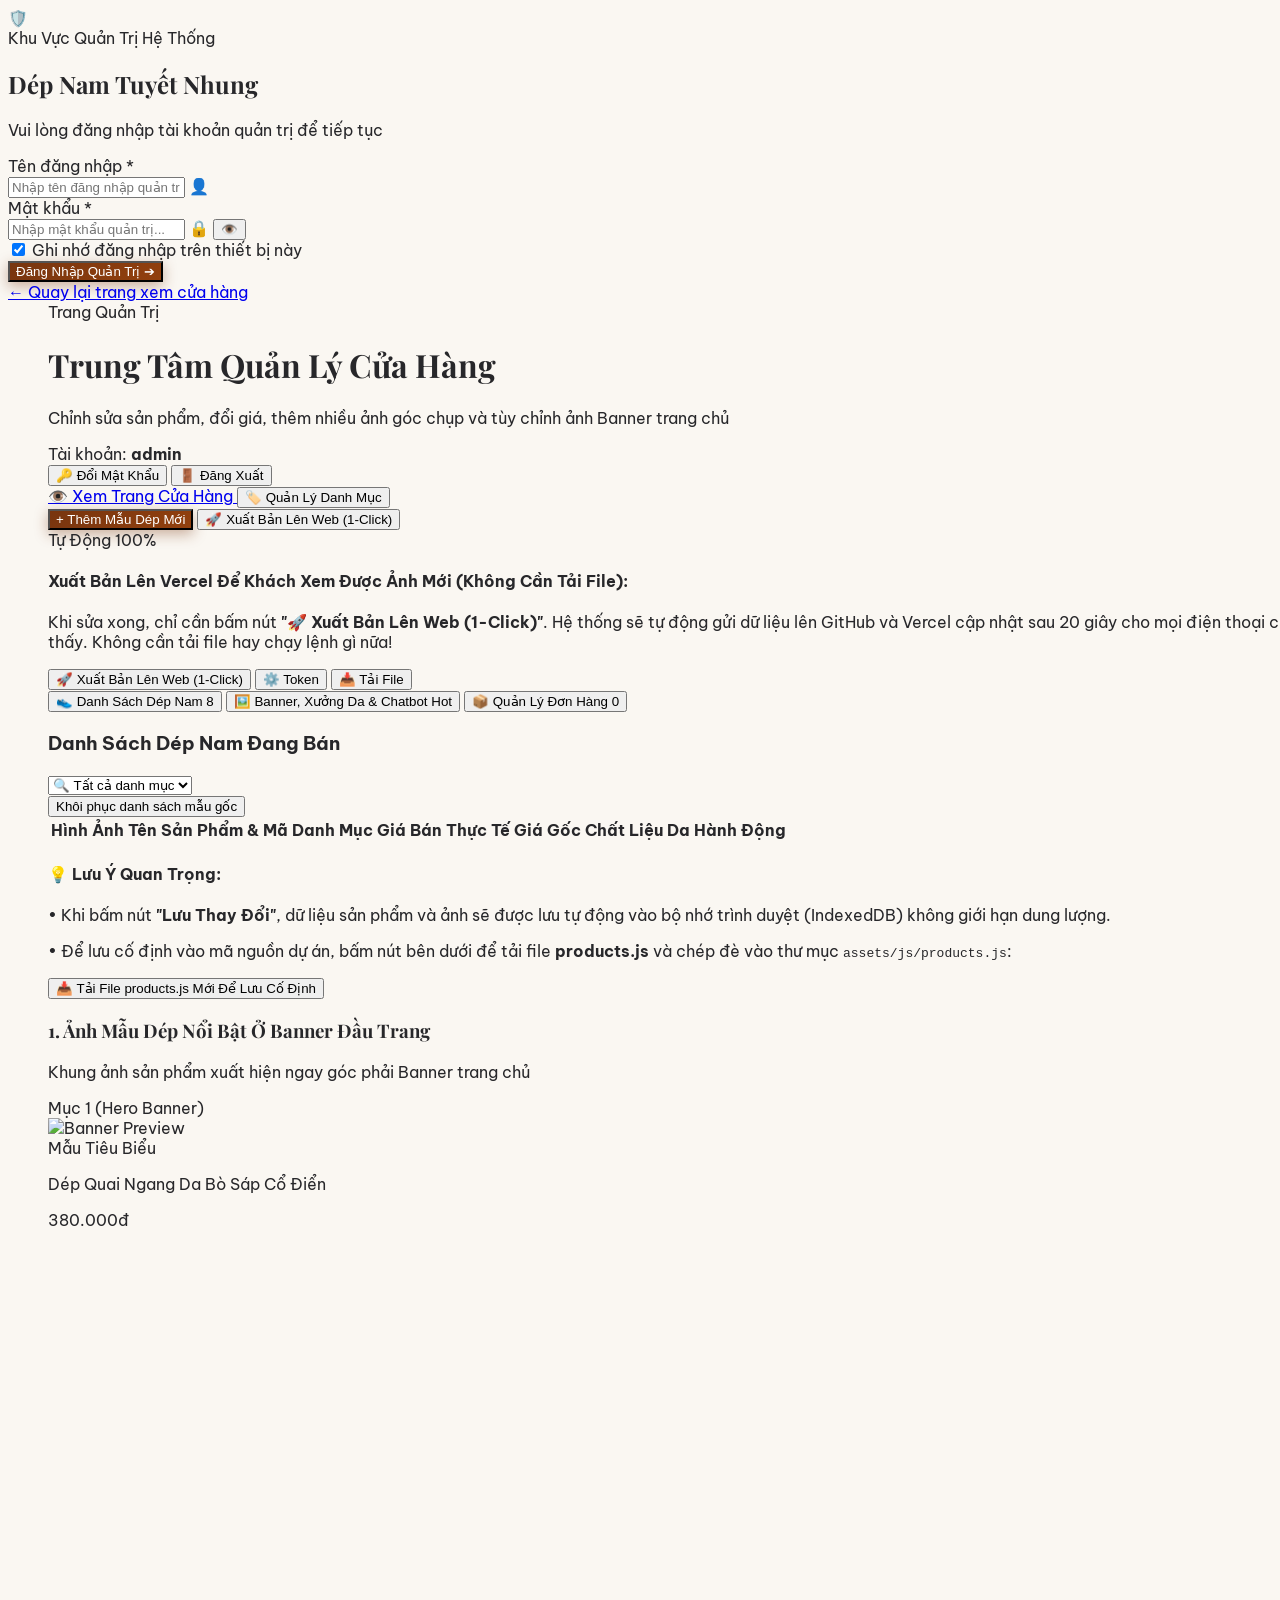
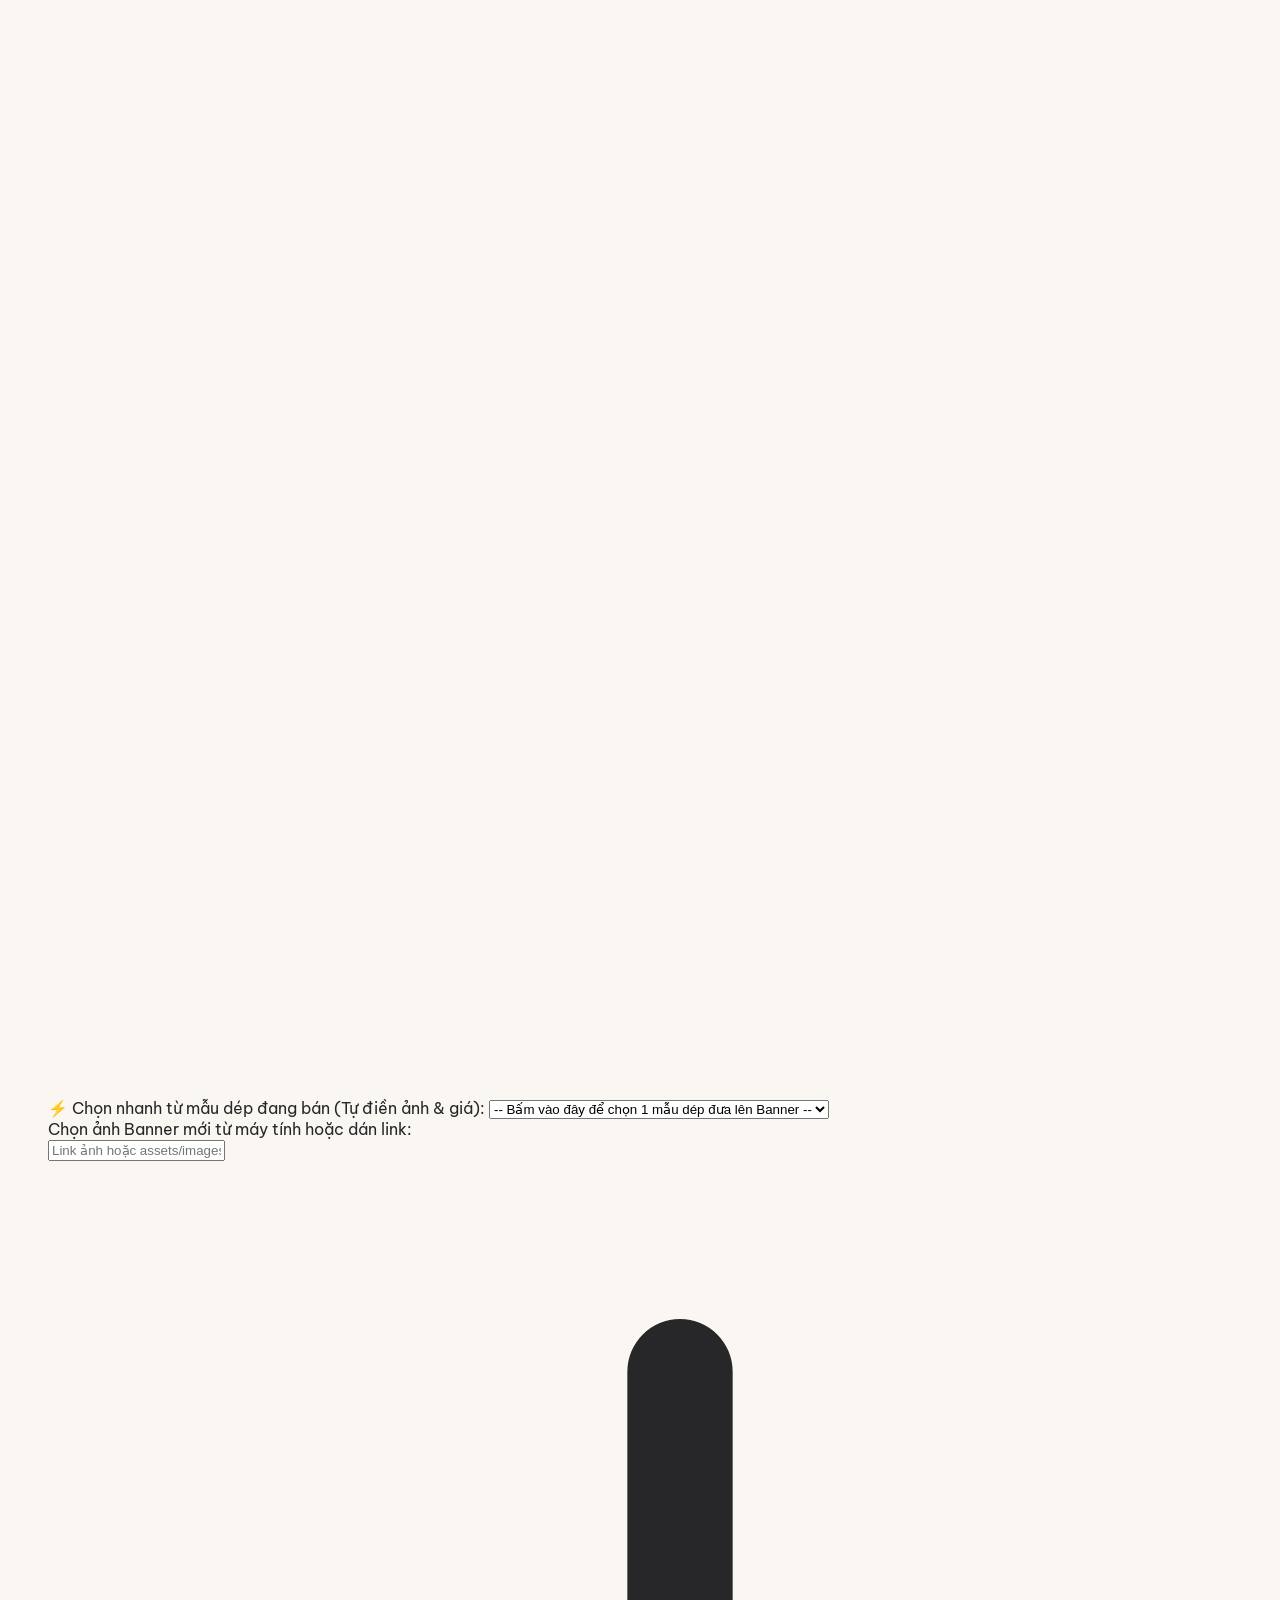
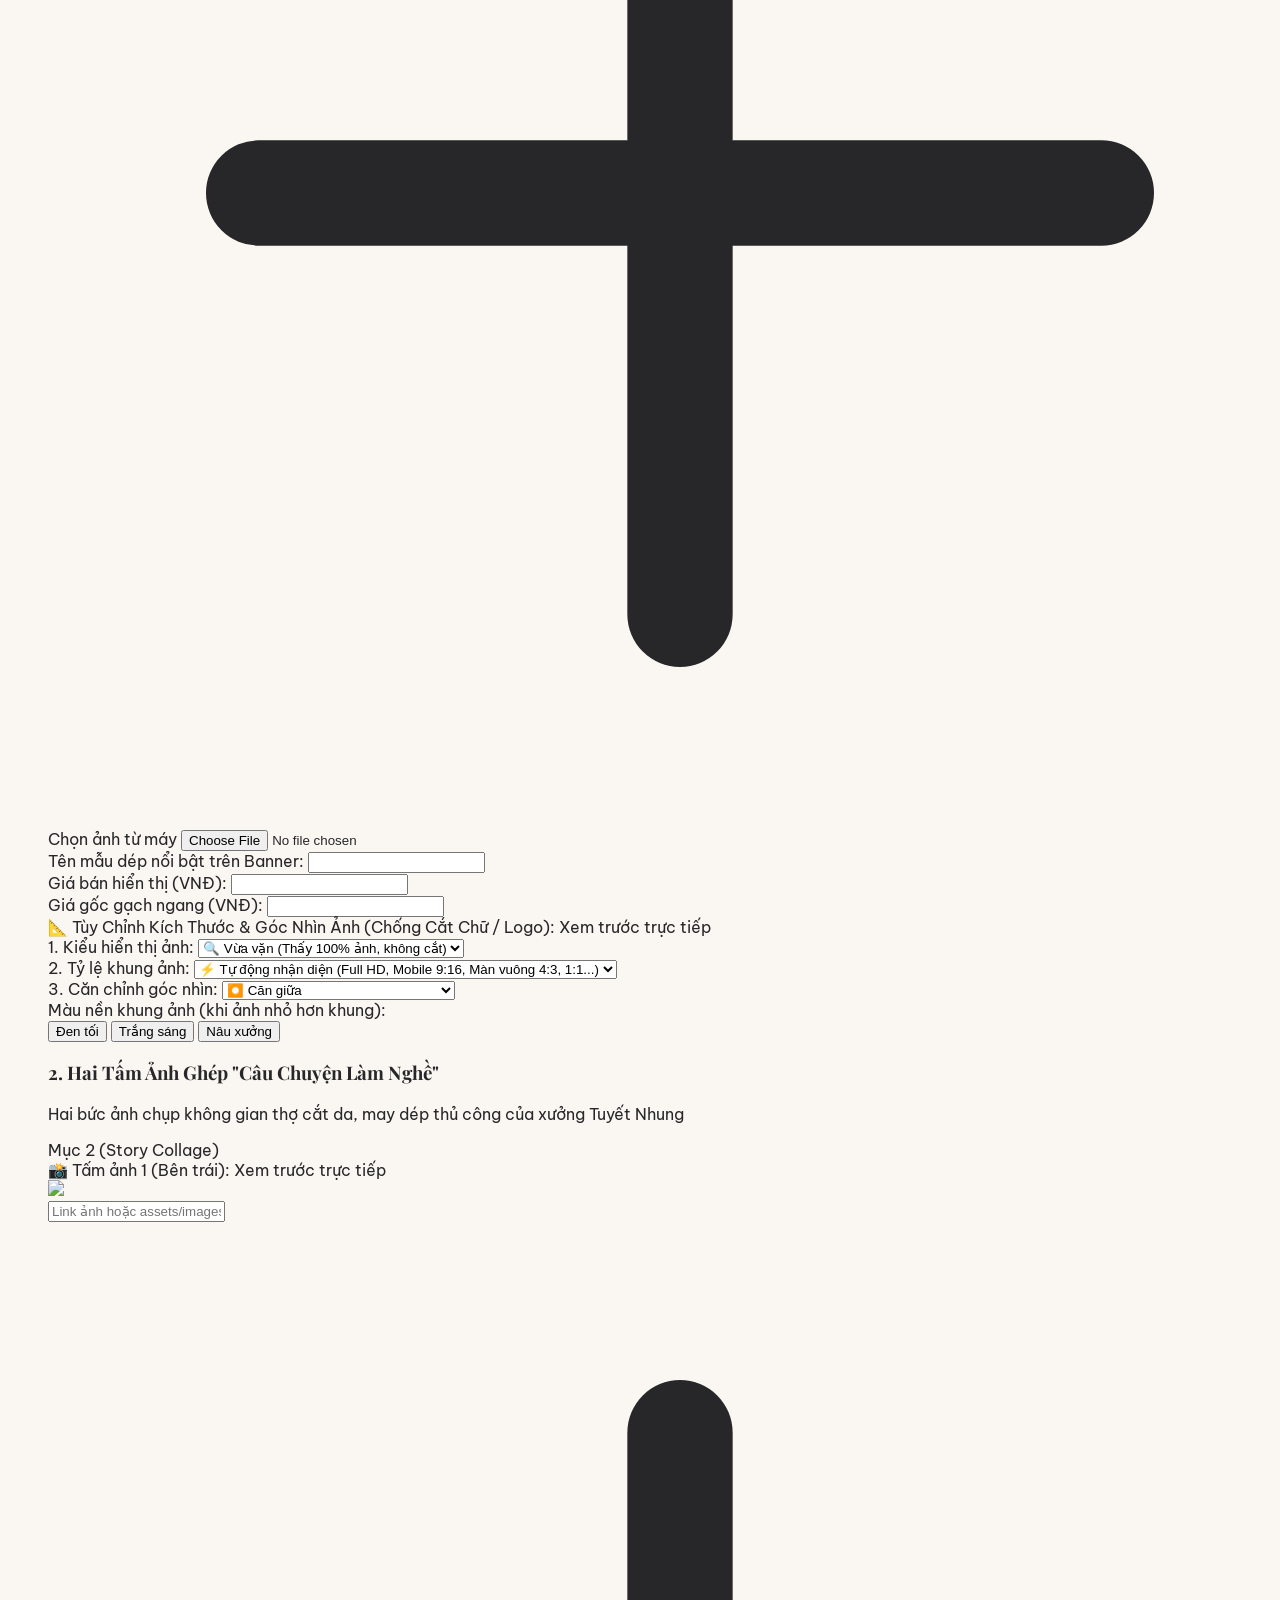
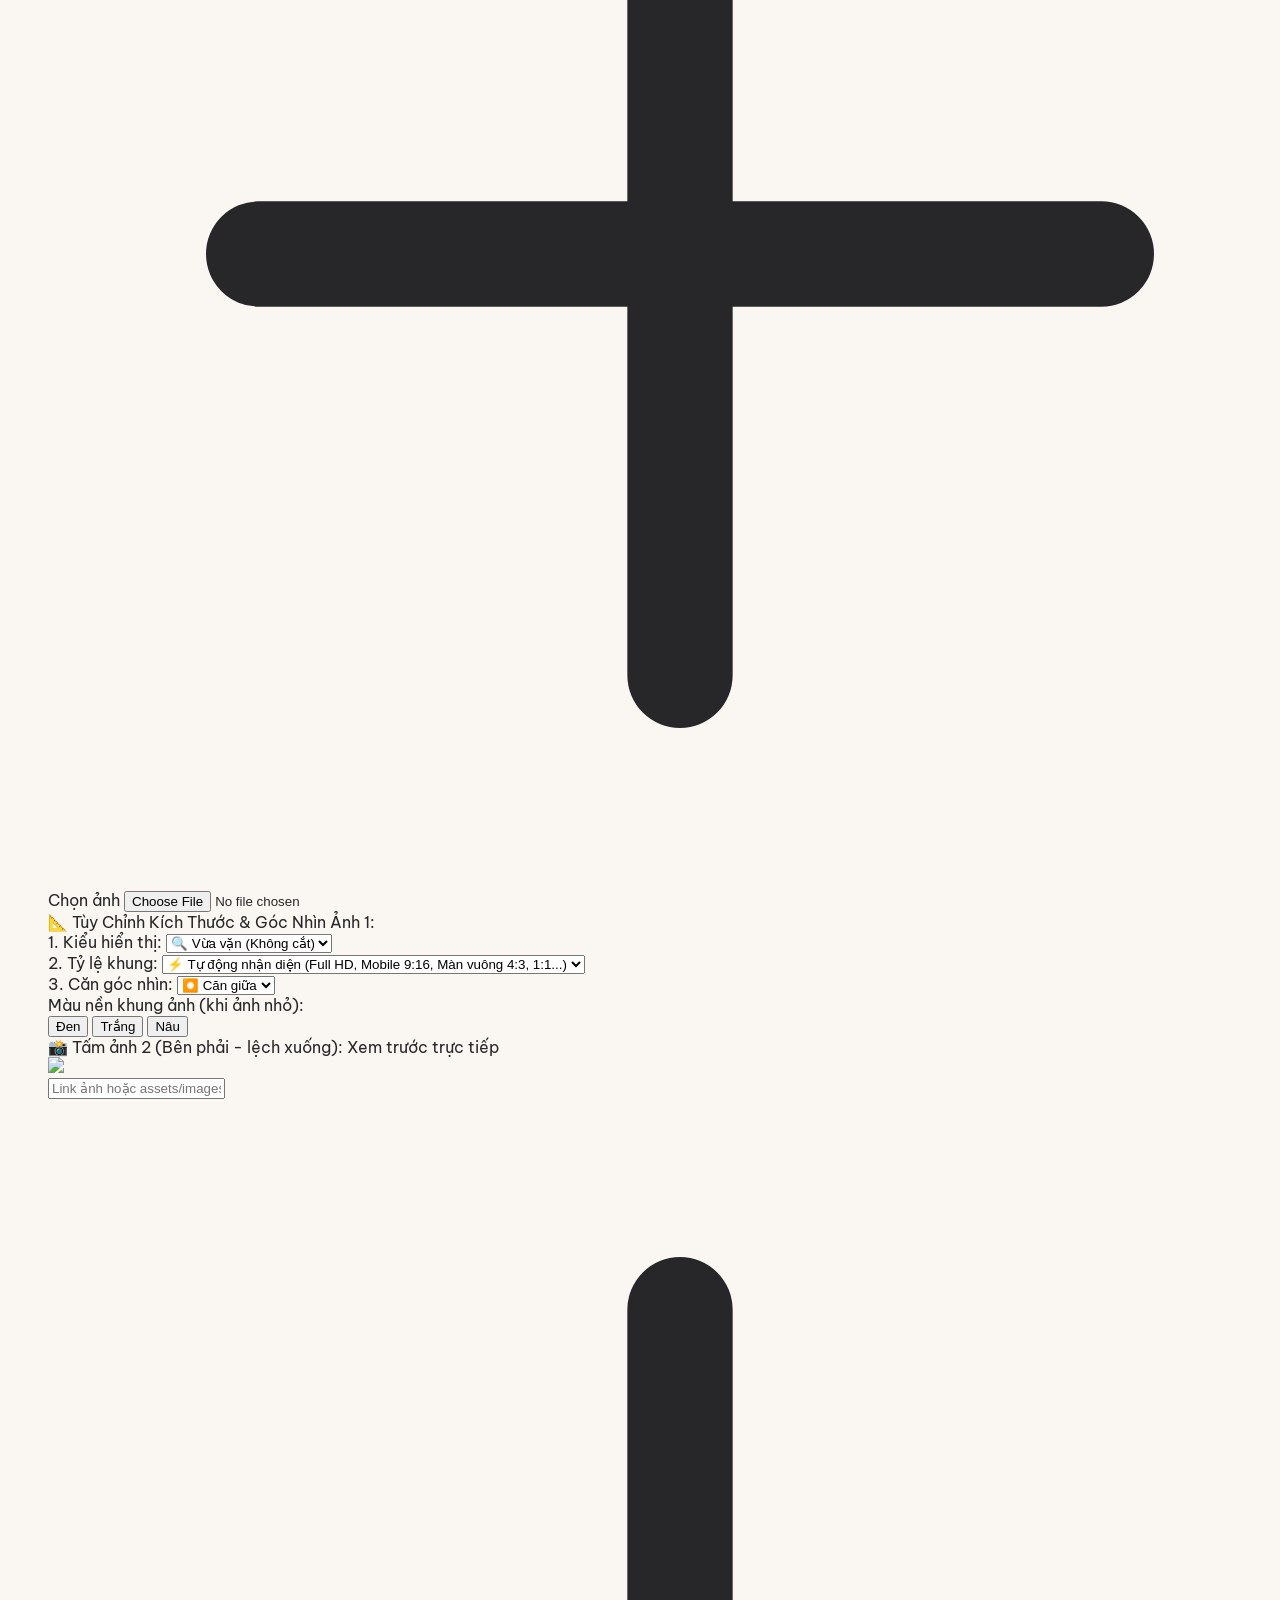
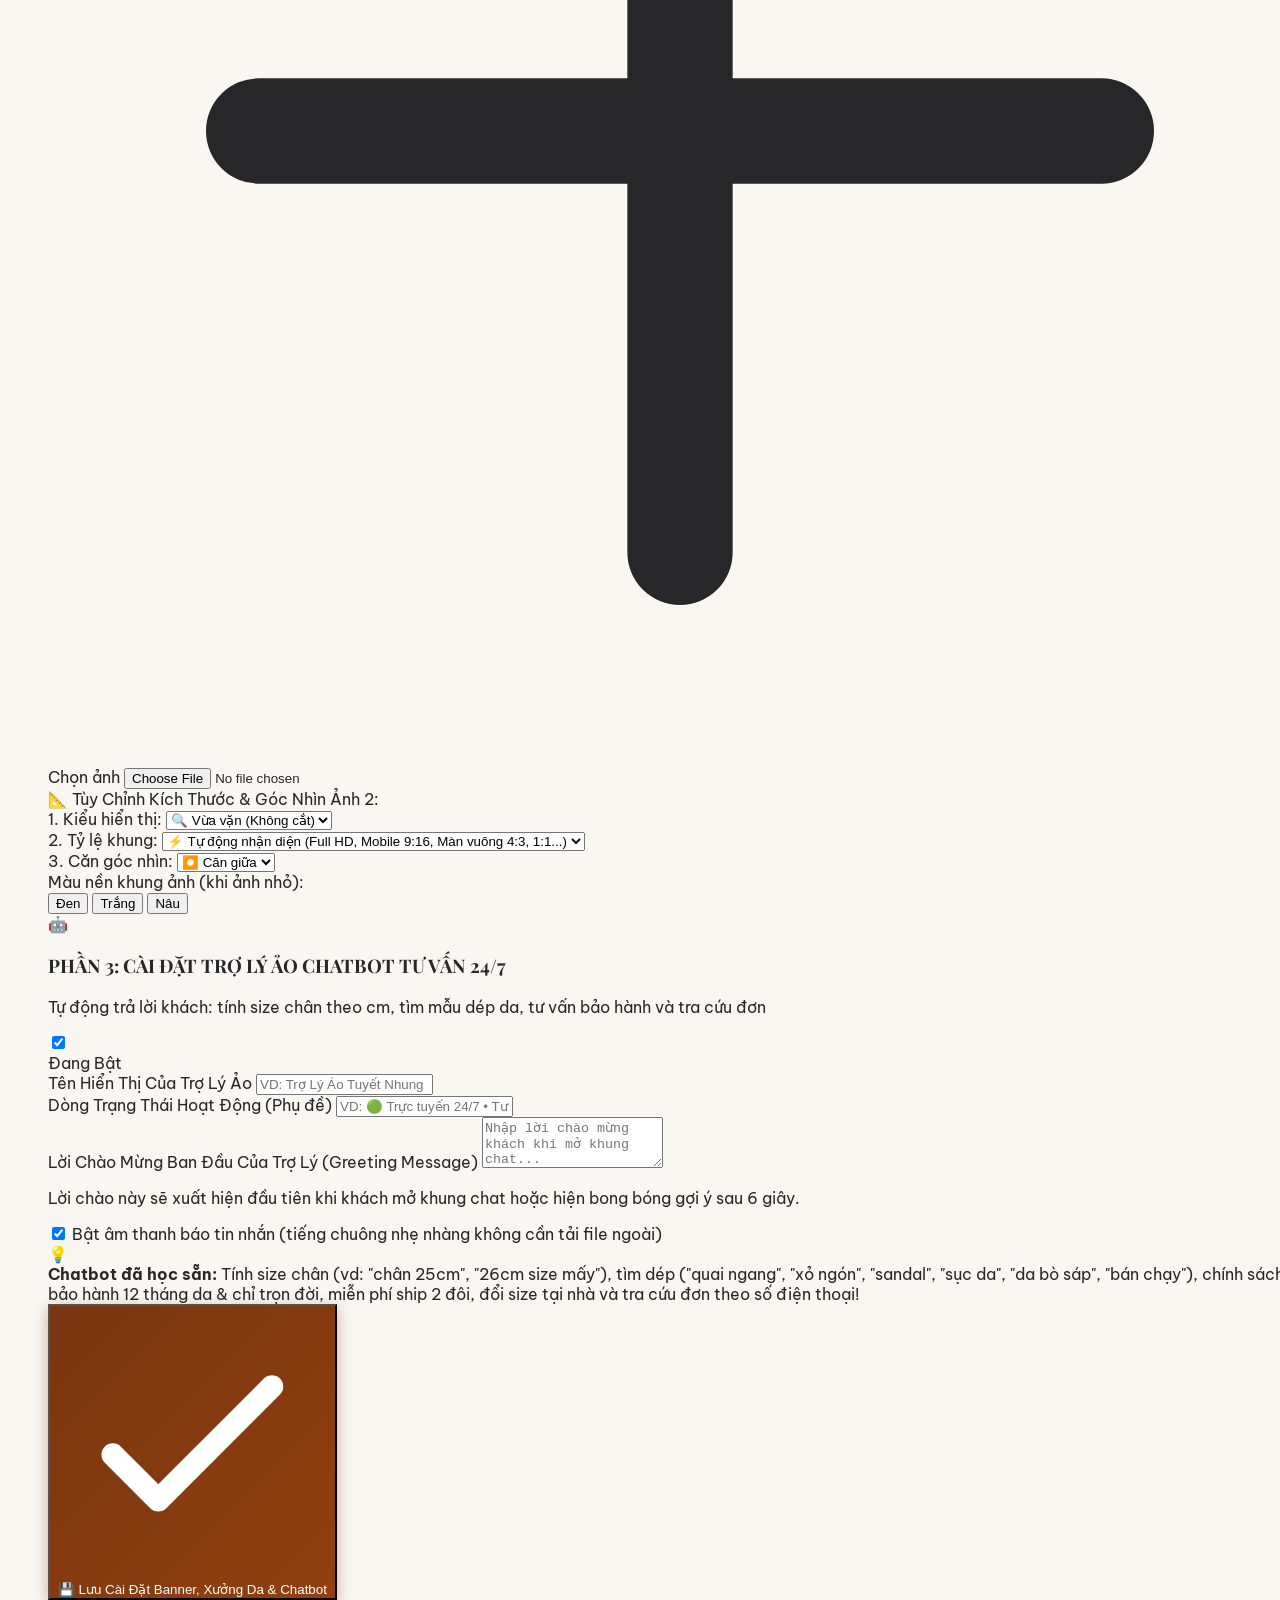
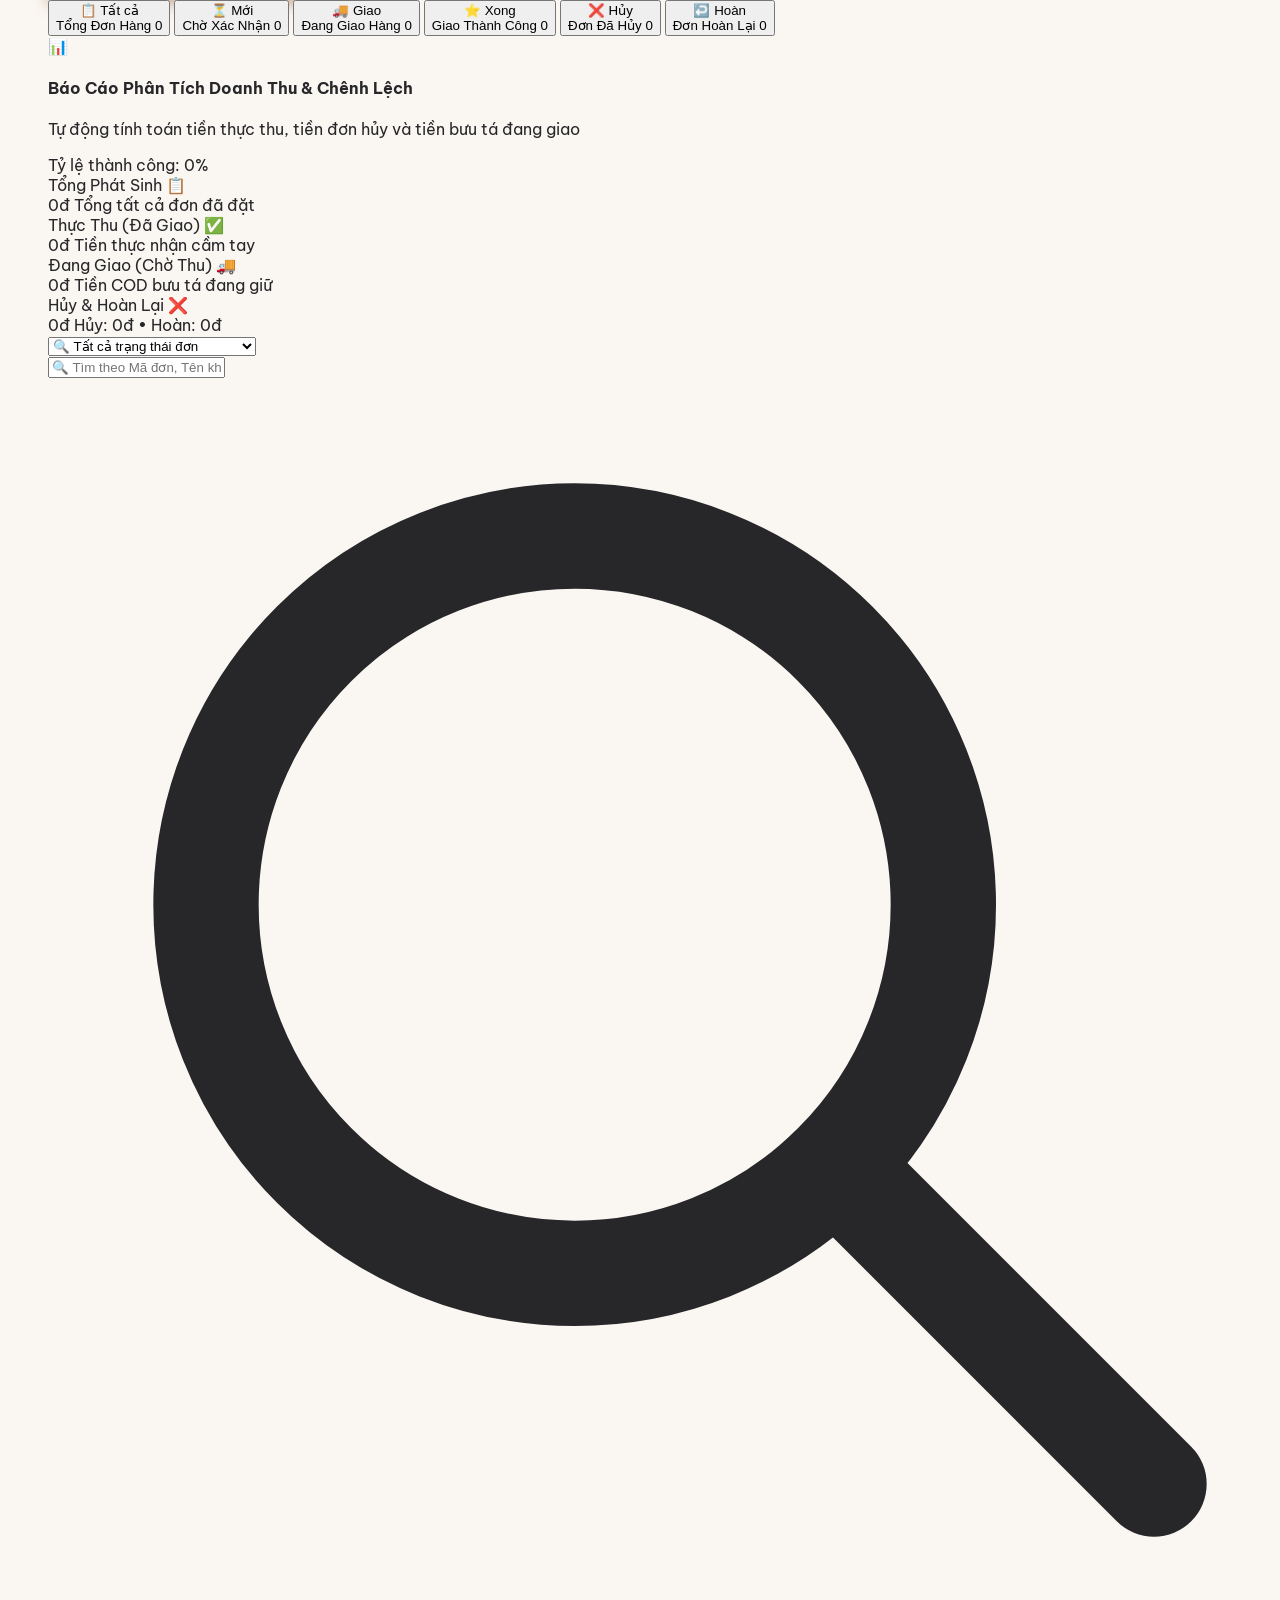
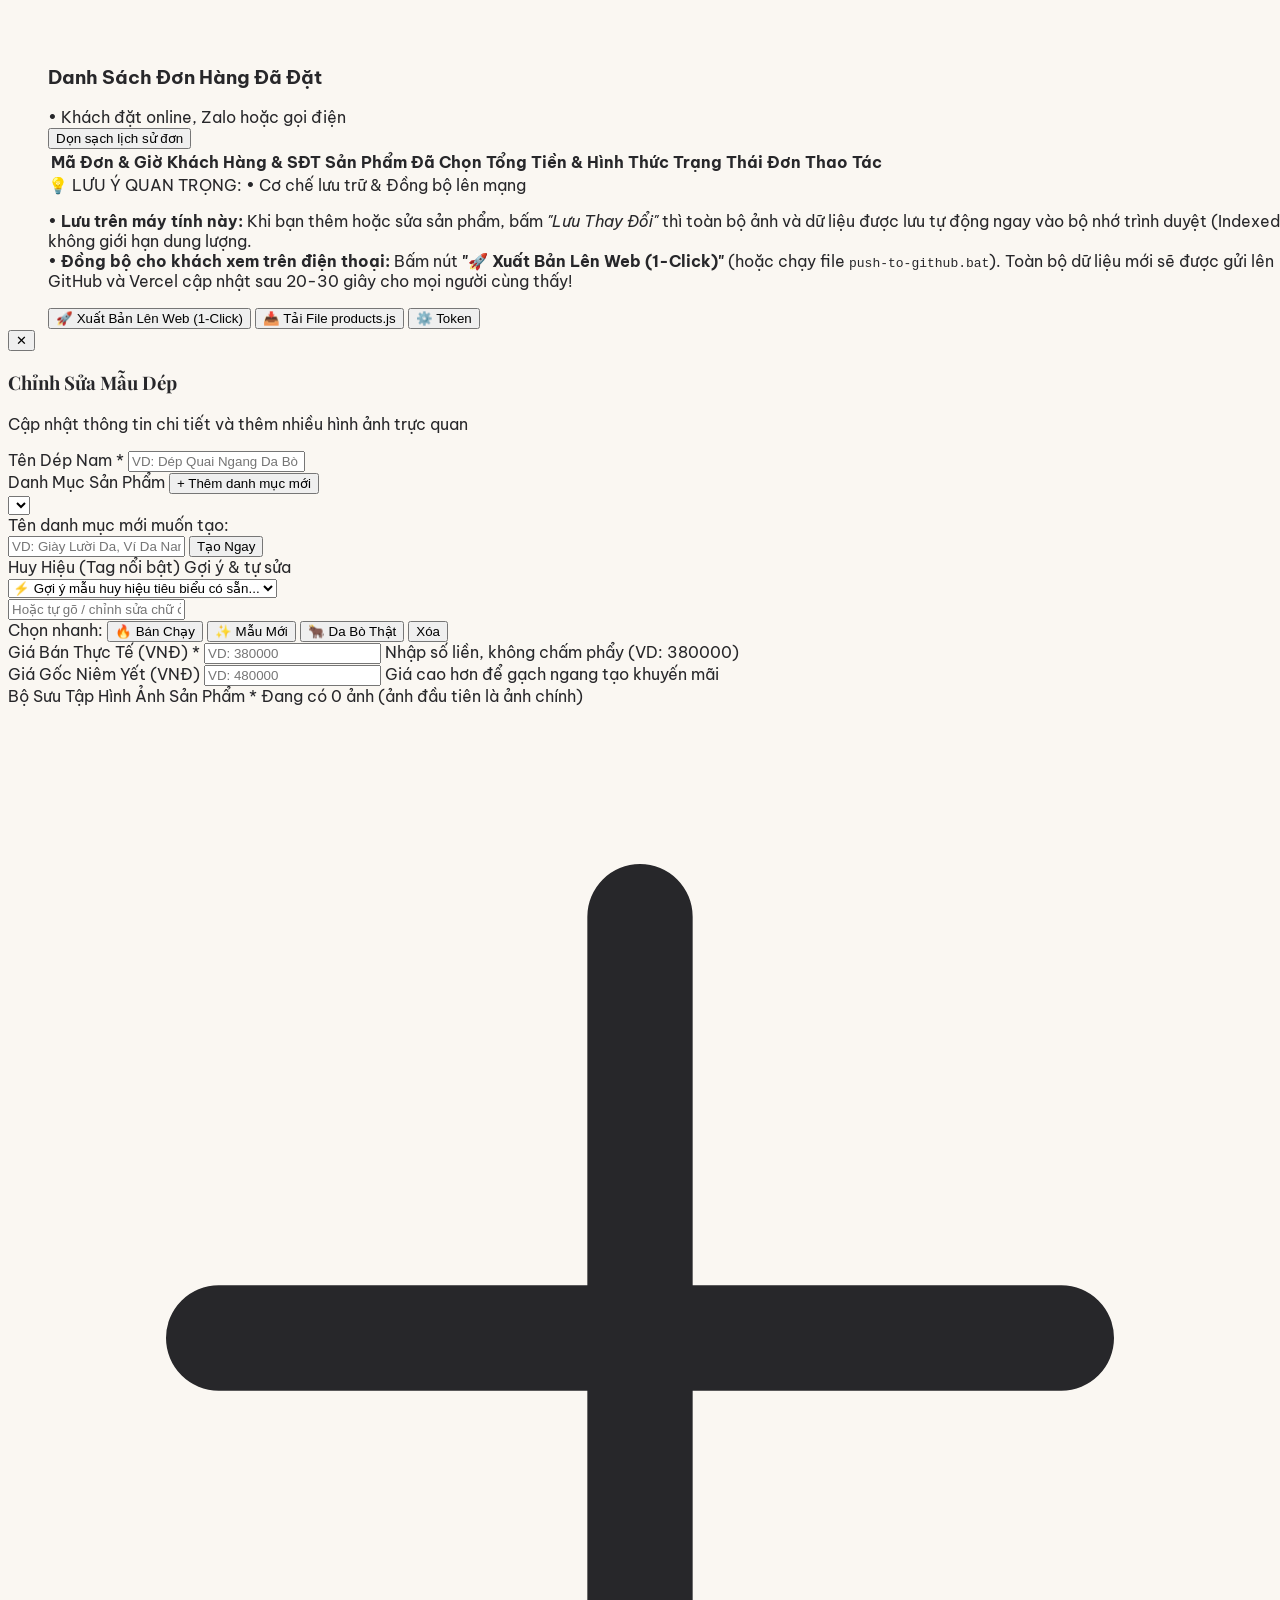
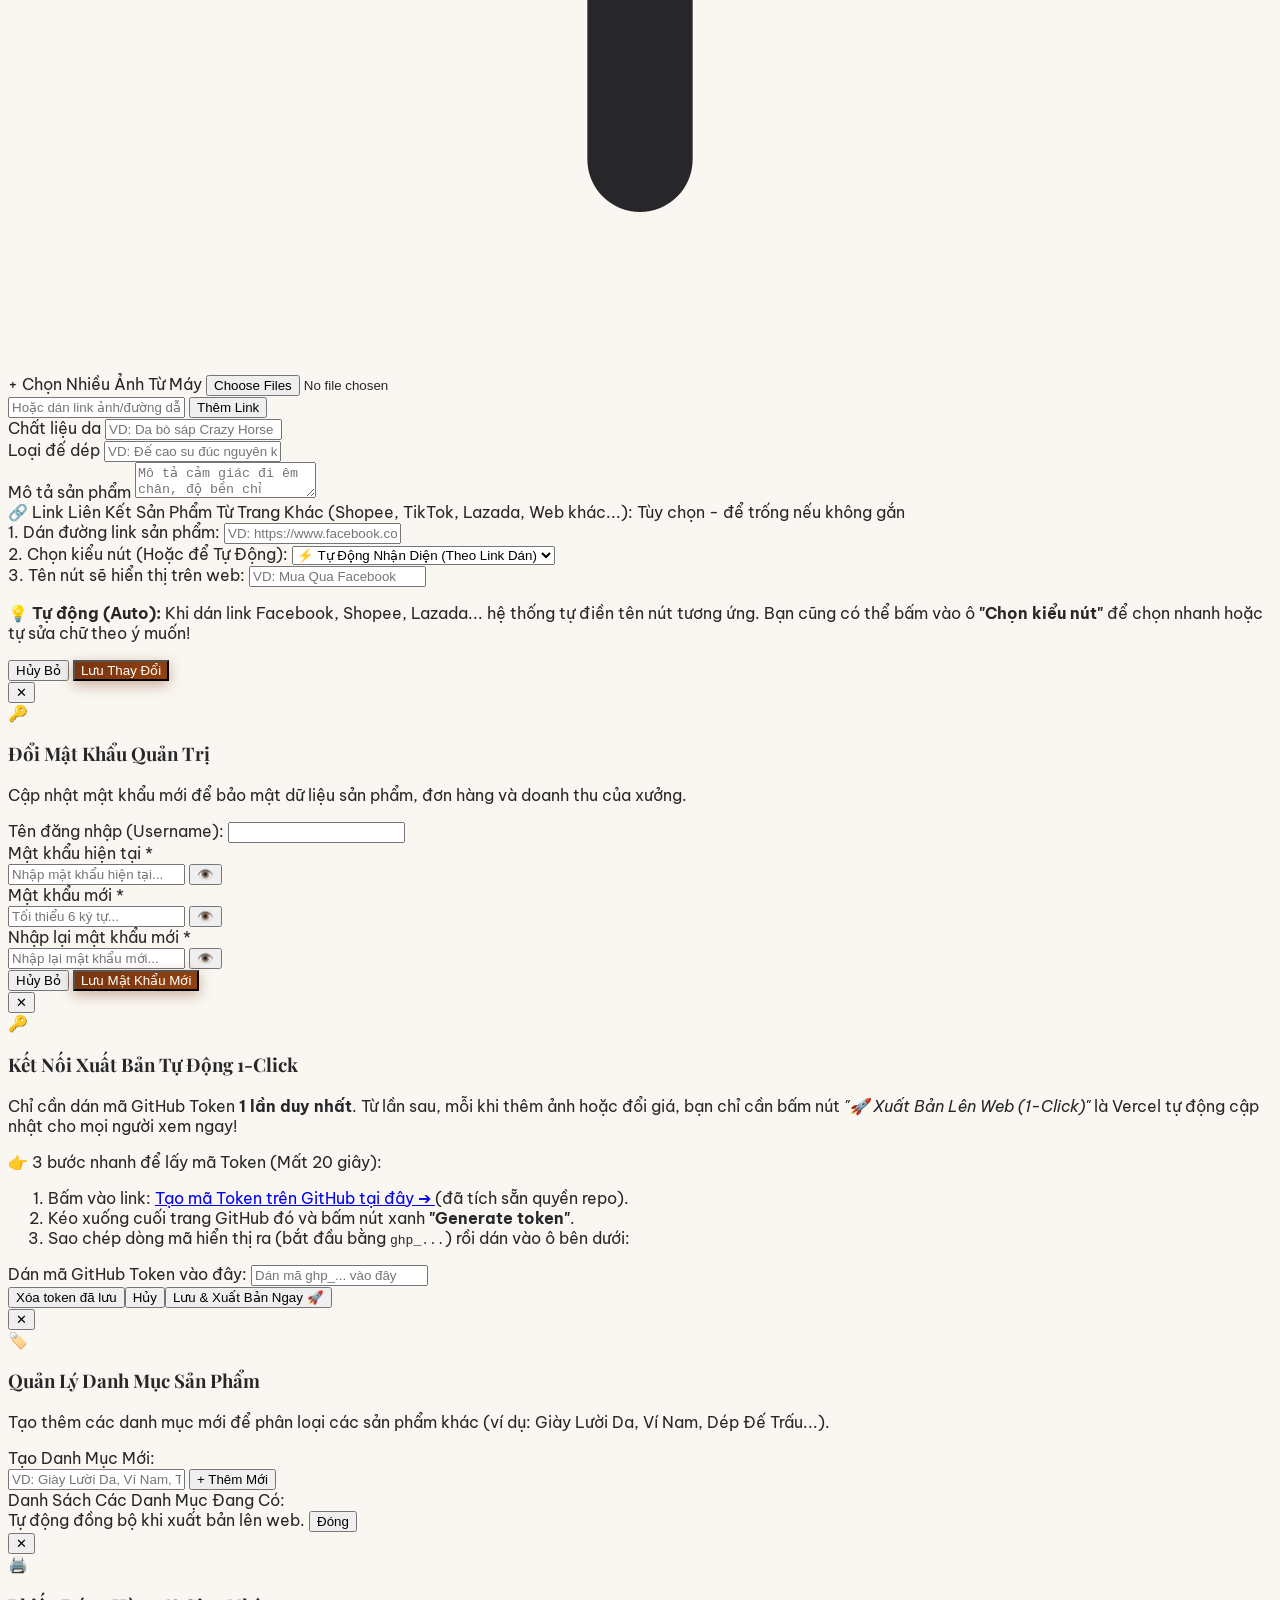
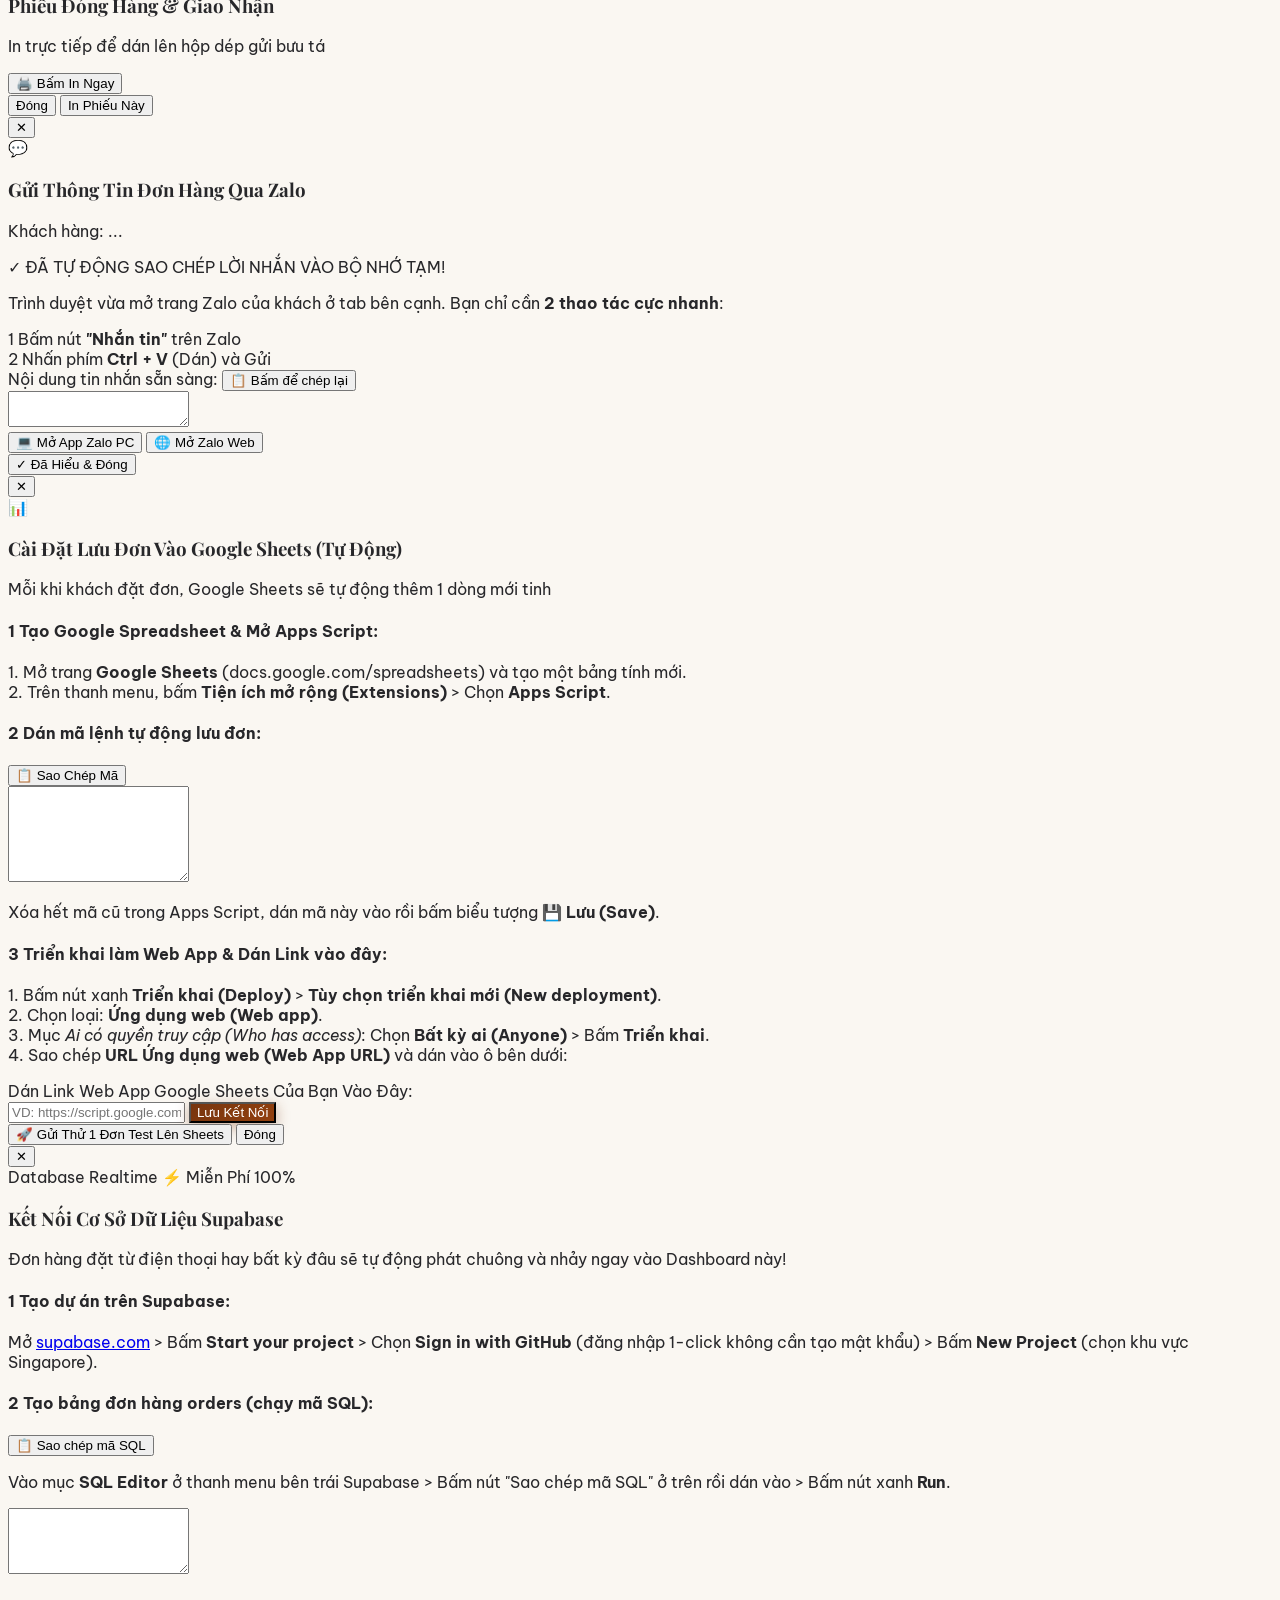
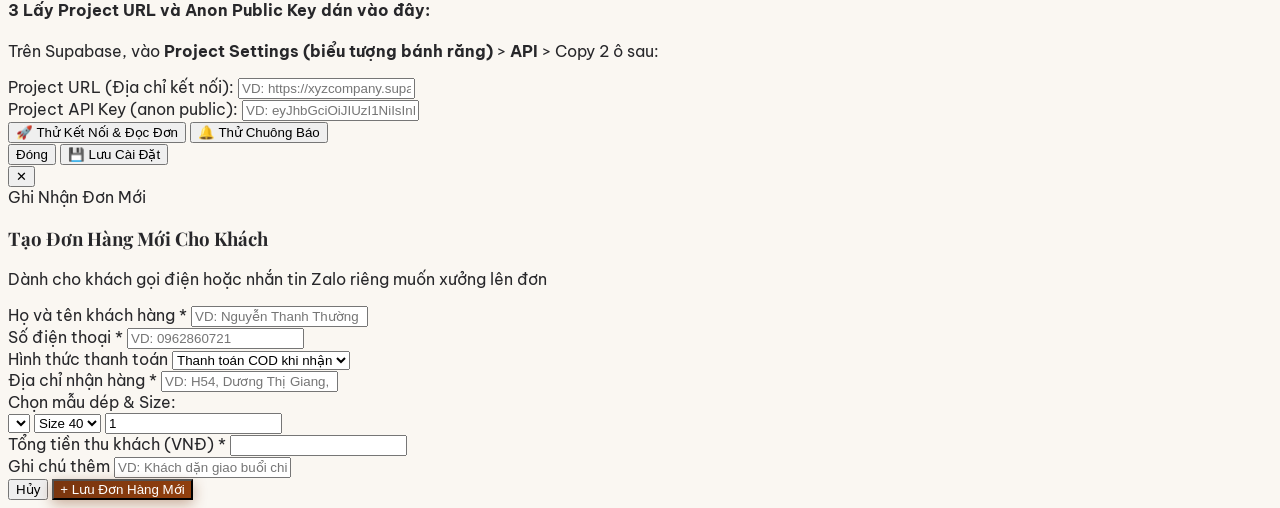
==== commit d30a0f50: "Cap nhat san pham, anh dep da that va giao dien ngay 22/10/2026 10:54:44,51" ====
--- a/admin.html
+++ b/admin.html
@@ -129,7 +129,7 @@
               type="text" 
               id="login-username" 
               required 
-              placeholder="VD: admin hoặc tuyetnhung" 
+              placeholder="Nhập tên đăng nhập quản trị..." 
               class="w-full pl-9 pr-3 py-2.5 rounded-xl border border-stone-300 text-sm font-semibold focus:outline-none focus:border-amber-900 focus:ring-1 focus:ring-amber-900 bg-stone-50"
               autocomplete="username"
             />
@@ -177,14 +177,7 @@
           <span>➔</span>
         </button>
 
-        <div class="p-3 bg-amber-50/70 rounded-xl border border-amber-200 text-[11px] text-stone-600 space-y-1">
-          <p class="font-bold text-amber-950 flex items-center gap-1">
-            <span>💡</span> Tài khoản xưởng mặc định:
-          </p>
-          <p>• Tên đăng nhập: <strong class="text-amber-900 font-mono">admin</strong></p>
-          <p>• Mật khẩu: <strong class="text-amber-900 font-mono">tuyetnhung2026</strong></p>
-          <p class="text-[10px] text-stone-500 pt-0.5"><em>(Sau khi đăng nhập, bạn có thể bấm nút "🔑 Đổi Mật Khẩu" trên thanh công cụ bất kỳ lúc nào).</em></p>
-        </div>
+
 
         <div class="text-center pt-2">
           <a href="index.html" class="text-xs text-stone-500 hover:text-amber-900 hover:underline">
@@ -197,8 +190,10 @@
 
   <div id="admin-main-wrapper" class="hidden site-container py-2 sm:py-4">
     
-    <!-- HEADER QUẢN TRỊ -->
-    <div class="bg-white rounded-2xl p-6 shadow-sm border border-stone-200 mb-6 flex flex-col sm:flex-row items-center justify-between gap-4">
+    <!-- HEADER QUẢN TRỊ (2 TẦNG CHUYÊN NGHIỆP, TỰ THÍCH ỨNG FULL HD & MOBILE) -->
+    <div class="bg-white rounded-2xl p-4 sm:p-6 shadow-sm border border-stone-200 mb-6 space-y-4">
+      <!-- DÒNG 1: TIÊU ĐỀ & TÀI KHOẢN ADMIN -->
+      <div class="flex flex-col md:flex-row md:items-center justify-between gap-3 border-b border-stone-100 pb-3.5">
       <div>
         <div class="flex items-center gap-2 mb-1">
           <span class="px-2.5 py-0.5 rounded text-[11px] font-bold bg-amber-100 text-amber-900 uppercase">Trang Quản Trị</span>
@@ -220,21 +215,38 @@
 
 
         </button>
-      <div class="flex items-center gap-2 flex-wrap"><div id="admin-user-badge-box" class="flex items-center gap-1.5 px-3 py-2 bg-amber-50 rounded-xl border border-amber-200 text-xs shadow-2xs"><span class="text-stone-500">Tài khoản:</span><strong id="admin-user-display" class="text-amber-950 font-black">admin</strong></div>
-        <button id="admin-change-pwd-btn" onclick="openChangePasswordModal()" class="px-3.5 py-2.5 rounded-xl border border-stone-300 text-stone-700 font-bold text-xs hover:bg-stone-50 flex items-center gap-1.5 transition-colors shadow-2xs" title="Đổi mật khẩu tài khoản quản trị"><span>🔑 Đổi Mật Khẩu</span></button>
-        <button id="admin-logout-btn" onclick="handleAdminLogout()" class="px-3.5 py-2.5 rounded-xl bg-stone-100 hover:bg-rose-50 text-stone-700 hover:text-rose-700 font-bold text-xs flex items-center gap-1.5 transition-colors border border-stone-200 shadow-2xs" title="Đăng xuất khỏi trang quản trị"><span>🚪 Đăng Xuất</span></button>
-        <a href="index.html" target="_blank" class="px-4 py-2.5 rounded-xl border border-amber-900 text-amber-900 font-bold text-xs hover:bg-amber-50 flex items-center gap-1.5 transition-colors">
+        <div class="flex items-center gap-2 flex-wrap sm:flex-nowrap">
+          <div id="admin-user-badge-box" class="flex items-center gap-1.5 px-3 py-1.5 bg-amber-50 rounded-xl border border-amber-200 text-xs shadow-2xs">
+            <span class="text-stone-500">Tài khoản:</span>
+            <strong id="admin-user-display" class="text-amber-950 font-black">admin</strong>
+          </div>
+          <button id="admin-change-pwd-btn" onclick="openChangePasswordModal()" class="px-3 py-1.5 rounded-xl border border-stone-300 text-stone-700 font-bold text-xs hover:bg-stone-50 flex items-center gap-1.5 transition-colors shadow-2xs" title="Đổi mật khẩu tài khoản quản trị">
+            <span>🔑 Đổi Mật Khẩu</span>
+          </button>
+          <button id="admin-logout-btn" onclick="handleAdminLogout()" class="px-3 py-1.5 rounded-xl bg-stone-100 hover:bg-rose-50 text-stone-700 hover:text-rose-700 font-bold text-xs flex items-center gap-1.5 transition-colors border border-stone-200 shadow-2xs" title="Đăng xuất khỏi trang quản trị">
+            <span>🚪 Đăng Xuất</span>
+          </button>
+        </div>
+      </div>
+
+      <!-- DÒNG 2: THANH ĐIỀU HƯỚNG & HÀNH ĐỘNG CHÍNH -->
+      <div class="flex flex-col sm:flex-row sm:items-center justify-between gap-3 pt-0.5">
+        <div class="flex items-center gap-2 flex-wrap">
+          <a href="index.html" target="_blank" class="px-3.5 py-2 rounded-xl border border-amber-900 text-amber-900 font-bold text-xs hover:bg-amber-50 flex items-center gap-1.5 transition-colors">
           <span>👁️ Xem Trang Cửa Hàng</span>
         </a>
-        <button onclick="openCategoryManagerModal()" class="px-4 py-2.5 rounded-xl border border-stone-300 text-stone-700 font-bold text-xs hover:bg-stone-50 flex items-center gap-1.5 transition-colors shadow-2xs">
+          <button onclick="openCategoryManagerModal()" class="px-3.5 py-2 rounded-xl border border-stone-300 text-stone-700 font-bold text-xs hover:bg-stone-50 flex items-center gap-1.5 transition-colors shadow-2xs">
           <span>🏷️ Quản Lý Danh Mục</span>
         </button>
 
-        <button onclick="openProductModal()" class="px-5 py-2.5 rounded-xl btn-leather-primary font-bold text-xs flex items-center gap-1.5 shadow-sm">
+        </div>
+
+        <div class="flex items-center gap-2 flex-wrap">
+          <button onclick="openProductModal()" class="px-4.5 py-2 rounded-xl btn-leather-primary font-bold text-xs flex items-center gap-1.5 shadow-sm hover:scale-105 transition-all">
           <span>+ Thêm Mẫu Dép Mới</span>
         </button>
 
-        <button onclick="publishDirectlyToGitHub()" class="px-5 py-2.5 rounded-xl bg-gradient-to-r from-emerald-700 to-green-600 hover:from-emerald-800 hover:to-green-700 text-white font-extrabold text-xs flex items-center gap-2 shadow-md transition-all hover:scale-105">
+          <button onclick="publishDirectlyToGitHub()" class="px-4.5 py-2 rounded-xl bg-gradient-to-r from-emerald-700 to-green-600 hover:from-emerald-800 hover:to-green-700 text-white font-extrabold text-xs flex items-center gap-2 shadow-md transition-all hover:scale-105">
           <span>🚀 Xuất Bản Lên Web (1-Click)</span>
         </button>
 
@@ -269,7 +281,7 @@
     </div>
 
     <!-- TABS CHUYỂN ĐỔI CHỨC NĂNG -->
-    <div class="flex items-center gap-3 mb-6">
+    <div class="flex items-center gap-2 sm:gap-3 mb-6 flex-wrap sm:flex-nowrap">
       <button 
         id="tab-btn-products" 
         onclick="switchTab('products')" 
@@ -318,13 +330,15 @@
 
 
         </button>
-<h3 class="font-bold text-stone-800 text-sm" id="table-title">Danh Sách Dép Nam Đang Bán</h3>
+          <div class="flex items-center gap-3">
+            <h3 class="font-bold text-stone-800 text-sm" id="table-title">Danh Sách Dép Nam Đang Bán</h3>
             <select id="filter-admin-category" onchange="filterAdminTableByCategory(this.value)" class="px-2.5 py-1 rounded-lg border border-stone-300 text-xs font-semibold bg-white text-stone-700 focus:outline-none focus:border-amber-800">
               <option value="all">🔍 Tất cả danh mục</option>
             </select>
           </div>
           <button onclick="resetToDefaultData()" class="text-xs text-stone-500 hover:text-rose-600 underline">
             Khôi phục danh sách mẫu gốc
+          </button>
   
         </div>
 
@@ -476,14 +490,21 @@
                 <div>
                   <label class="block font-bold text-stone-700 text-[11px] mb-1">2. Tỷ lệ khung ảnh:</label>
                   <select id="banner-img-ratio" onchange="updateBannerViewSettings()" class="w-full p-2 rounded-xl border border-stone-300 text-xs font-semibold bg-white focus:outline-none focus:border-amber-800">
-                    <option value="4/5">Đứng chuẩn (4:5)</option>
-                    <option value="1/1">⬜ Vuông (1:1) - Chuẩn ảnh dép &amp; sản phẩm</option>
-                    <option value="4/3">Chữ nhật ngang (4:3)</option>
-                    <option value="auto">⚡ Tự động (Khung tự ôm sát tỉ lệ ảnh gốc, không viền thừa)</option>
-                    <option value="16/9">🖥️ Chữ nhật ngang rộng (16:9) - Chuẩn màn hình</option>
-                    <option value="3/2">📸 Chữ nhật ngang máy ảnh (3:2)</option>
-                    <option value="3/4">📱 Đứng chuẩn (3:4)</option>
-                    <option value="9/16">📲 Đứng dọc Story (9:16)</option>
+                    <option value="auto">⚡ Tự động nhận diện (Full HD, Mobile 9:16, Màn vuông 4:3, 1:1...)</option>
+                    <option value="16/9">🖥️ Màn hình rộng Full HD (16:9)</option>
+                    <option value="4/3">📺 Màn hình chuẩn 4:3 (Tivi, máy bàn)</option>
+                    <option value="9/16">📲 Màn hình điện thoại dọc Story (9:16)</option>
+                    <option value="1/1">⬜ Khung vuông (1:1) - Chuẩn ảnh sản phẩm</option>
+                    <option value="4/5">📱 Đứng chuẩn thời trang (4:5)</option>
+                    <option value="3/4">📱 Đứng tiêu chuẩn (3:4)</option>
+
+
+
+
+
+
+
+
                   </select>
                 </div>
 
@@ -571,14 +592,21 @@
                 <div>
                   <label class="block font-bold text-stone-600 text-[10px] mb-1">2. Tỷ lệ khung:</label>
                   <select id="story1-img-ratio" onchange="updateStoryViewSettings(1)" class="w-full p-1.5 rounded-lg border border-stone-300 text-[11px] font-semibold bg-white focus:outline-none focus:border-amber-800">
-                    <option value="4/5">Đứng chuẩn (4:5)</option>
-                    <option value="1/1">⬜ Vuông (1:1) - Chuẩn ảnh dép &amp; sản phẩm</option>
-                    <option value="4/3">Chữ nhật ngang (4:3)</option>
-                    <option value="auto">⚡ Tự động (Khung tự ôm sát tỉ lệ ảnh gốc, không viền thừa)</option>
-                    <option value="16/9">🖥️ Chữ nhật ngang rộng (16:9) - Chuẩn màn hình</option>
-                    <option value="3/2">📸 Chữ nhật ngang máy ảnh (3:2)</option>
-                    <option value="3/4">📱 Đứng chuẩn (3:4)</option>
-                    <option value="9/16">📲 Đứng dọc Story (9:16)</option>
+                    <option value="auto">⚡ Tự động nhận diện (Full HD, Mobile 9:16, Màn vuông 4:3, 1:1...)</option>
+                    <option value="16/9">🖥️ Màn hình rộng Full HD (16:9)</option>
+                    <option value="4/3">📺 Màn hình chuẩn 4:3 (Tivi, máy bàn)</option>
+                    <option value="9/16">📲 Màn hình điện thoại dọc Story (9:16)</option>
+                    <option value="1/1">⬜ Khung vuông (1:1) - Chuẩn ảnh sản phẩm</option>
+                    <option value="4/5">📱 Đứng chuẩn thời trang (4:5)</option>
+                    <option value="3/4">📱 Đứng tiêu chuẩn (3:4)</option>
+
+
+
+
+
+
+
+
                   </select>
                 </div>
 
@@ -652,14 +680,21 @@
                 <div>
                   <label class="block font-bold text-stone-600 text-[10px] mb-1">2. Tỷ lệ khung:</label>
                   <select id="story2-img-ratio" onchange="updateStoryViewSettings(2)" class="w-full p-1.5 rounded-lg border border-stone-300 text-[11px] font-semibold bg-white focus:outline-none focus:border-amber-800">
-                    <option value="4/5">Đứng chuẩn (4:5)</option>
-                    <option value="1/1">⬜ Vuông (1:1) - Chuẩn ảnh dép &amp; sản phẩm</option>
-                    <option value="4/3">Chữ nhật ngang (4:3)</option>
-                    <option value="auto">⚡ Tự động (Khung tự ôm sát tỉ lệ ảnh gốc, không viền thừa)</option>
-                    <option value="16/9">🖥️ Chữ nhật ngang rộng (16:9) - Chuẩn màn hình</option>
-                    <option value="3/2">📸 Chữ nhật ngang máy ảnh (3:2)</option>
-                    <option value="3/4">📱 Đứng chuẩn (3:4)</option>
-                    <option value="9/16">📲 Đứng dọc Story (9:16)</option>
+                    <option value="auto">⚡ Tự động nhận diện (Full HD, Mobile 9:16, Màn vuông 4:3, 1:1...)</option>
+                    <option value="16/9">🖥️ Màn hình rộng Full HD (16:9)</option>
+                    <option value="4/3">📺 Màn hình chuẩn 4:3 (Tivi, máy bàn)</option>
+                    <option value="9/16">📲 Màn hình điện thoại dọc Story (9:16)</option>
+                    <option value="1/1">⬜ Khung vuông (1:1) - Chuẩn ảnh sản phẩm</option>
+                    <option value="4/5">📱 Đứng chuẩn thời trang (4:5)</option>
+                    <option value="3/4">📱 Đứng tiêu chuẩn (3:4)</option>
+
+
+
+
+
+
+
+
                   </select>
                 </div>
 
@@ -705,7 +740,8 @@
 
 
         </button>
-<div class="w-10 h-10 rounded-2xl bg-gradient-to-tr from-stone-900 via-amber-900 to-amber-700 text-white flex items-center justify-center font-black text-lg shadow-md border border-amber-300/40">
+          <div class="flex items-center gap-3">
+            <div class="w-10 h-10 rounded-2xl bg-gradient-to-tr from-stone-900 via-amber-900 to-amber-700 text-white flex items-center justify-center font-black text-lg shadow-md border border-amber-300/40">
               🤖
             </div>
             <div>
@@ -773,14 +809,14 @@
 
 
         </button>
-</div><input type="checkbox" id="chatbot-sound" class="w-4 h-4 text-amber-900 rounded border-stone-300 focus:ring-amber-800" checked>
+          <div class="md:col-span-2 flex items-center gap-2 pt-1"><input type="checkbox" id="chatbot-sound" class="w-4 h-4 text-amber-900 rounded border-stone-300 focus:ring-amber-800" checked>
             <label for="chatbot-sound" class="font-bold text-stone-700 cursor-pointer">
               Bật âm thanh báo tin nhắn (tiếng chuông nhẹ nhàng không cần tải file ngoài)
             </label>
           </div>
 
           <!-- Hướng dẫn các câu hỏi mẫu bot hỗ trợ -->
-          <div class="p-3 bg-amber-50/70 rounded-xl border border-amber-200/80 text-[11px] text-stone-600 flex items-start gap-2">
+          <div class="md:col-span-2 p-3 bg-amber-50/70 rounded-xl border border-amber-200/80 text-[11px] text-stone-600 flex items-start gap-2">
             <span class="text-base">💡</span>
             <div>
               <strong class="text-amber-950">Chatbot đã học sẵn:</strong> Tính size chân (vd: "chân 25cm", "26cm size mấy"), tìm dép ("quai ngang", "xỏ ngón", "sandal", "sục da", "da bò sáp", "bán chạy"), chính sách bảo hành 12 tháng da &amp; chỉ trọn đời, miễn phí ship 2 đôi, đổi size tại nhà và tra cứu đơn theo số điện thoại!
@@ -1067,6 +1103,7 @@
           >
             <svg class="w-3.5 h-3.5" fill="none" stroke="currentColor" viewBox="0 0 24 24"><path stroke-linecap="round" stroke-linejoin="round" stroke-width="2" d="M4 4v5h.582m15.356 2A8.001 8.001 0 004.582 9m0 0H9m11 11v-5h-.581m0 0a8.003 8.003 0 01-15.357-2m15.357 2H15"/></svg>
             <span>Đồng Bộ Google Sheets</span>
+          </button>
   
 
           <button 
@@ -1076,6 +1113,7 @@
             title="Cài đặt kết nối tự động lưu đơn vào Google Sheets"
           >
             <span>⚙️ Cài Đặt Sheets</span>
+          </button>
   
 
           <button 
@@ -1085,6 +1123,7 @@
             title="Tải toàn bộ đơn hàng về máy dạng file Excel CSV"
           >
             <span>📥 Xuất Excel</span>
+          </button>
   
 
           <button 
@@ -1093,6 +1132,7 @@
             class="px-4 py-2 rounded-xl btn-leather-primary font-bold text-xs flex items-center gap-1.5 shadow-sm"
           >
             <span>+ Tạo Đơn Thủ Công</span>
+          </button>
   
         </div>
       </div>
@@ -1106,6 +1146,7 @@
           </div>
           <button onclick="clearAllOrdersHistory()" class="text-[11px] text-stone-400 hover:text-rose-600 underline">
             Dọn sạch lịch sử đơn
+          </button>
   
         </div>
 
@@ -1194,6 +1235,7 @@
               <label class="block font-bold text-stone-700">Danh Mục Sản Phẩm</label>
               <button type="button" onclick="toggleQuickNewCategory()" class="text-[11px] font-bold text-amber-900 hover:underline">
                 + Thêm danh mục mới
+              </button>
       
             </div>
             <select id="edit-category" class="w-full px-3 py-2.5 rounded-xl border border-stone-300 font-medium focus:outline-none focus:border-amber-800 bg-white text-xs">
@@ -1216,6 +1258,7 @@
                   class="px-3 py-1.5 bg-amber-900 hover:bg-amber-950 text-white font-bold text-xs rounded-lg whitespace-nowrap"
                 >
                   Tạo Ngay
+                </button>
         
               </div>
             </div>
@@ -1433,9 +1476,11 @@
         <div class="pt-4 border-t border-stone-200 flex justify-end gap-3">
           <button type="button" onclick="closeProductModal()" class="px-5 py-2.5 rounded-xl border border-stone-300 text-stone-700 font-bold hover:bg-stone-50">
             Hủy Bỏ
+          </button>
   
           <button type="submit" class="px-7 py-2.5 rounded-xl btn-leather-primary font-bold shadow-md">
             Lưu Thay Đổi
+          </button>
   
         </div>
 
@@ -1533,6 +1578,7 @@
         <div class="pt-3 border-t border-stone-200 flex justify-end gap-2">
           <button type="button" onclick="closeChangePasswordModal()" class="px-4 py-2.5 rounded-xl bg-stone-200 hover:bg-stone-300 text-stone-700 font-bold text-xs">
             Hủy Bỏ
+          </button>
           </button>
           <button type="submit" class="px-5 py-2.5 rounded-xl btn-leather-primary font-bold text-xs shadow-md">
             Lưu Mật Khẩu Mới
@@ -2138,7 +2184,7 @@
       if (!box || !img) return;
 
       const fit = fitSelect ? fitSelect.value : 'contain';
-      const ratio = ratioSelect ? ratioSelect.value : '4/5';
+      const ratio = ratioSelect ? ratioSelect.value : 'auto';
       const pos = posSelect ? posSelect.value : 'center';
 
       // Cập nhật ratio cho khung box
@@ -2208,7 +2254,7 @@
       if (!box || !img) return;
 
       const fit = fitSelect ? fitSelect.value : 'contain';
-      const ratio = ratioSelect ? ratioSelect.value : '4/5';
+      const ratio = ratioSelect ? ratioSelect.value : 'auto';
       const pos = posSelect ? posSelect.value : 'center';
       const bg = index === 1 ? currentStory1Bg : currentStory2Bg;
 
@@ -2278,7 +2324,7 @@
         const bNotes = document.getElementById('admin-bottom-notes'); if (bNotes) bNotes.classList.add('hidden');
         const userInput = document.getElementById('login-username');
         if (userInput && !userInput.value) {
-          userInput.value = acc.username || 'admin';
+          userInput.value = '';
         }
         return false;
       }
@@ -4667,9 +4713,11 @@
               <div class="flex items-center justify-center gap-2">
                 <button onclick="editProduct(${p.id})" class="px-2.5 py-1.5 rounded-lg bg-amber-100 hover:bg-amber-200 text-amber-950 font-bold transition-colors">
                   ✏️ Sửa
+                </button>
         
                 <button onclick="deleteProduct(${p.id})" class="px-2.5 py-1.5 rounded-lg bg-rose-50 hover:bg-rose-100 text-rose-700 font-bold transition-colors">
                   🗑️
+                </button>
         
               </div>
             </td>
@@ -4717,7 +4765,7 @@
         document.getElementById('banner-img-fit').value = homepageConfig.heroImageFit || 'contain';
       }
       if (document.getElementById('banner-img-ratio')) {
-        document.getElementById('banner-img-ratio').value = homepageConfig.heroImageRatio || '4/5';
+        document.getElementById('banner-img-ratio').value = homepageConfig.heroImageRatio || 'auto';
       }
       if (document.getElementById('banner-img-position')) {
         document.getElementById('banner-img-position').value = homepageConfig.heroImagePosition || 'center';
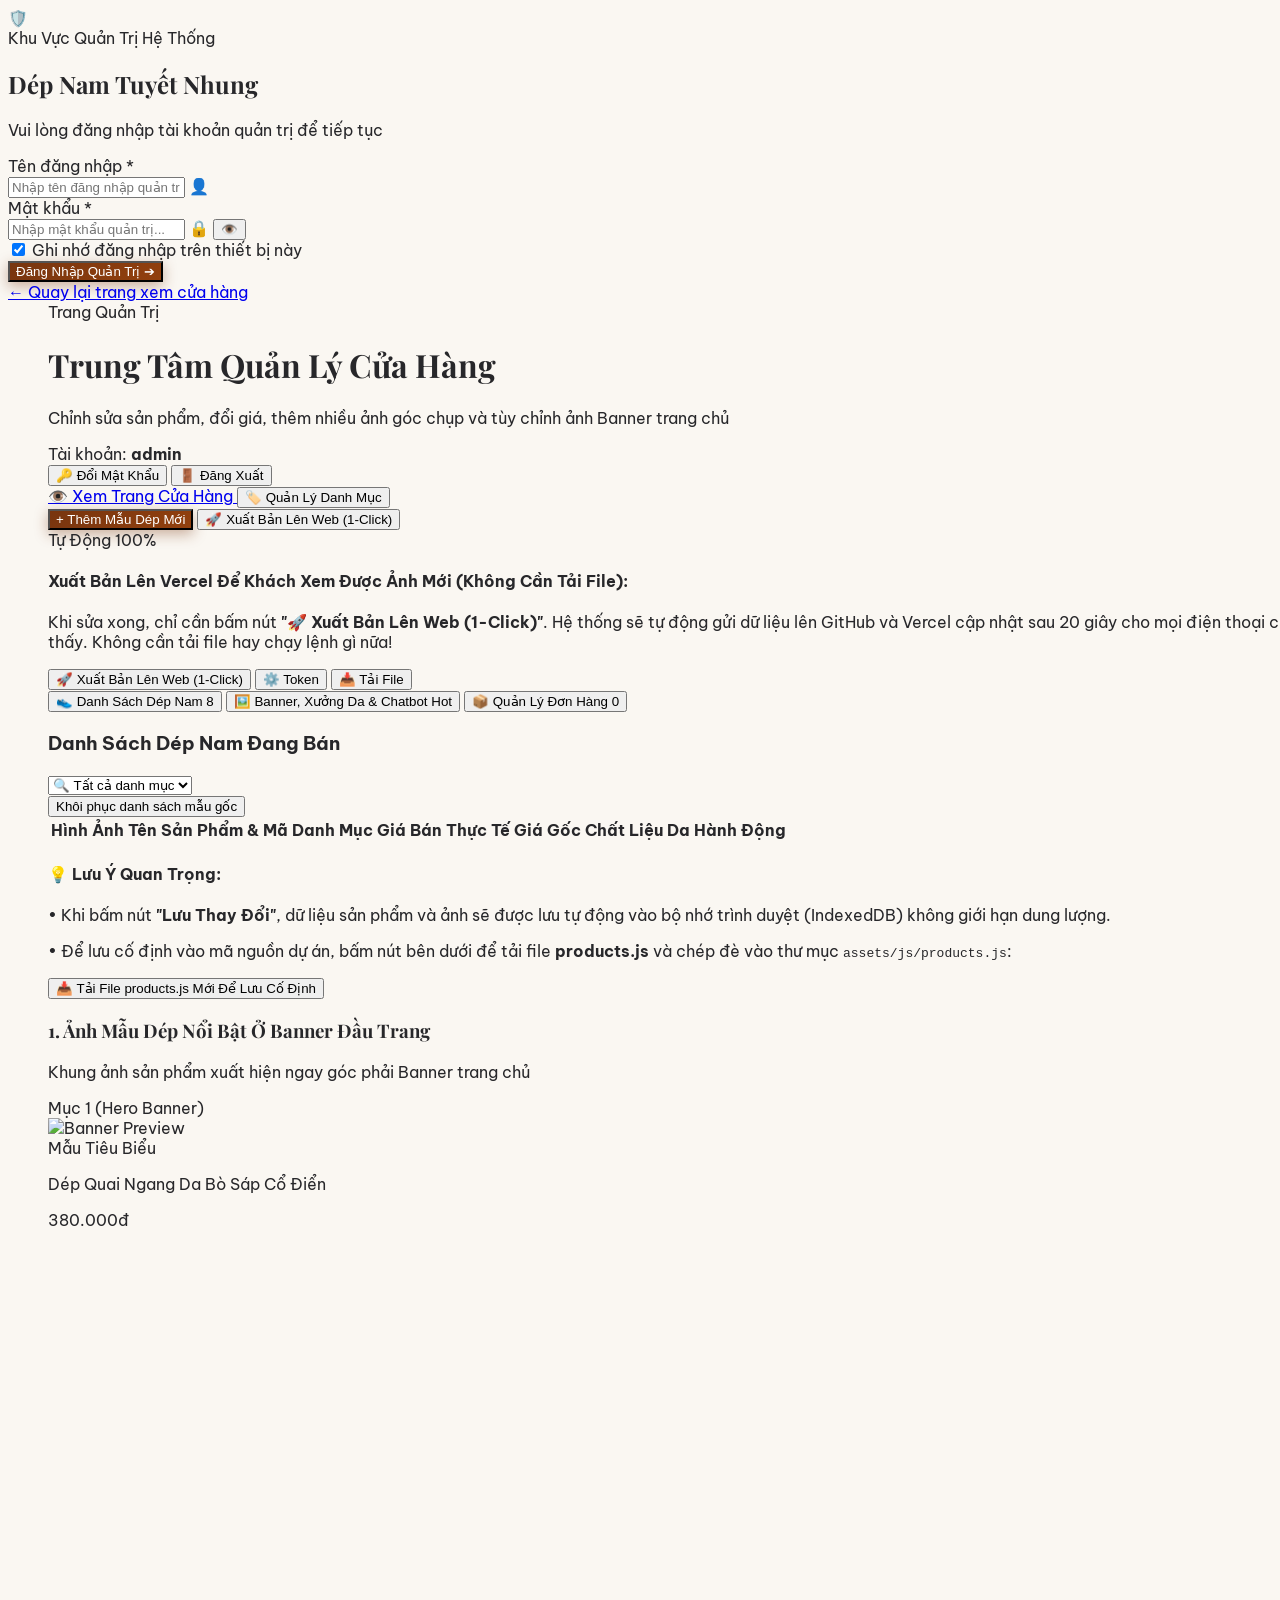
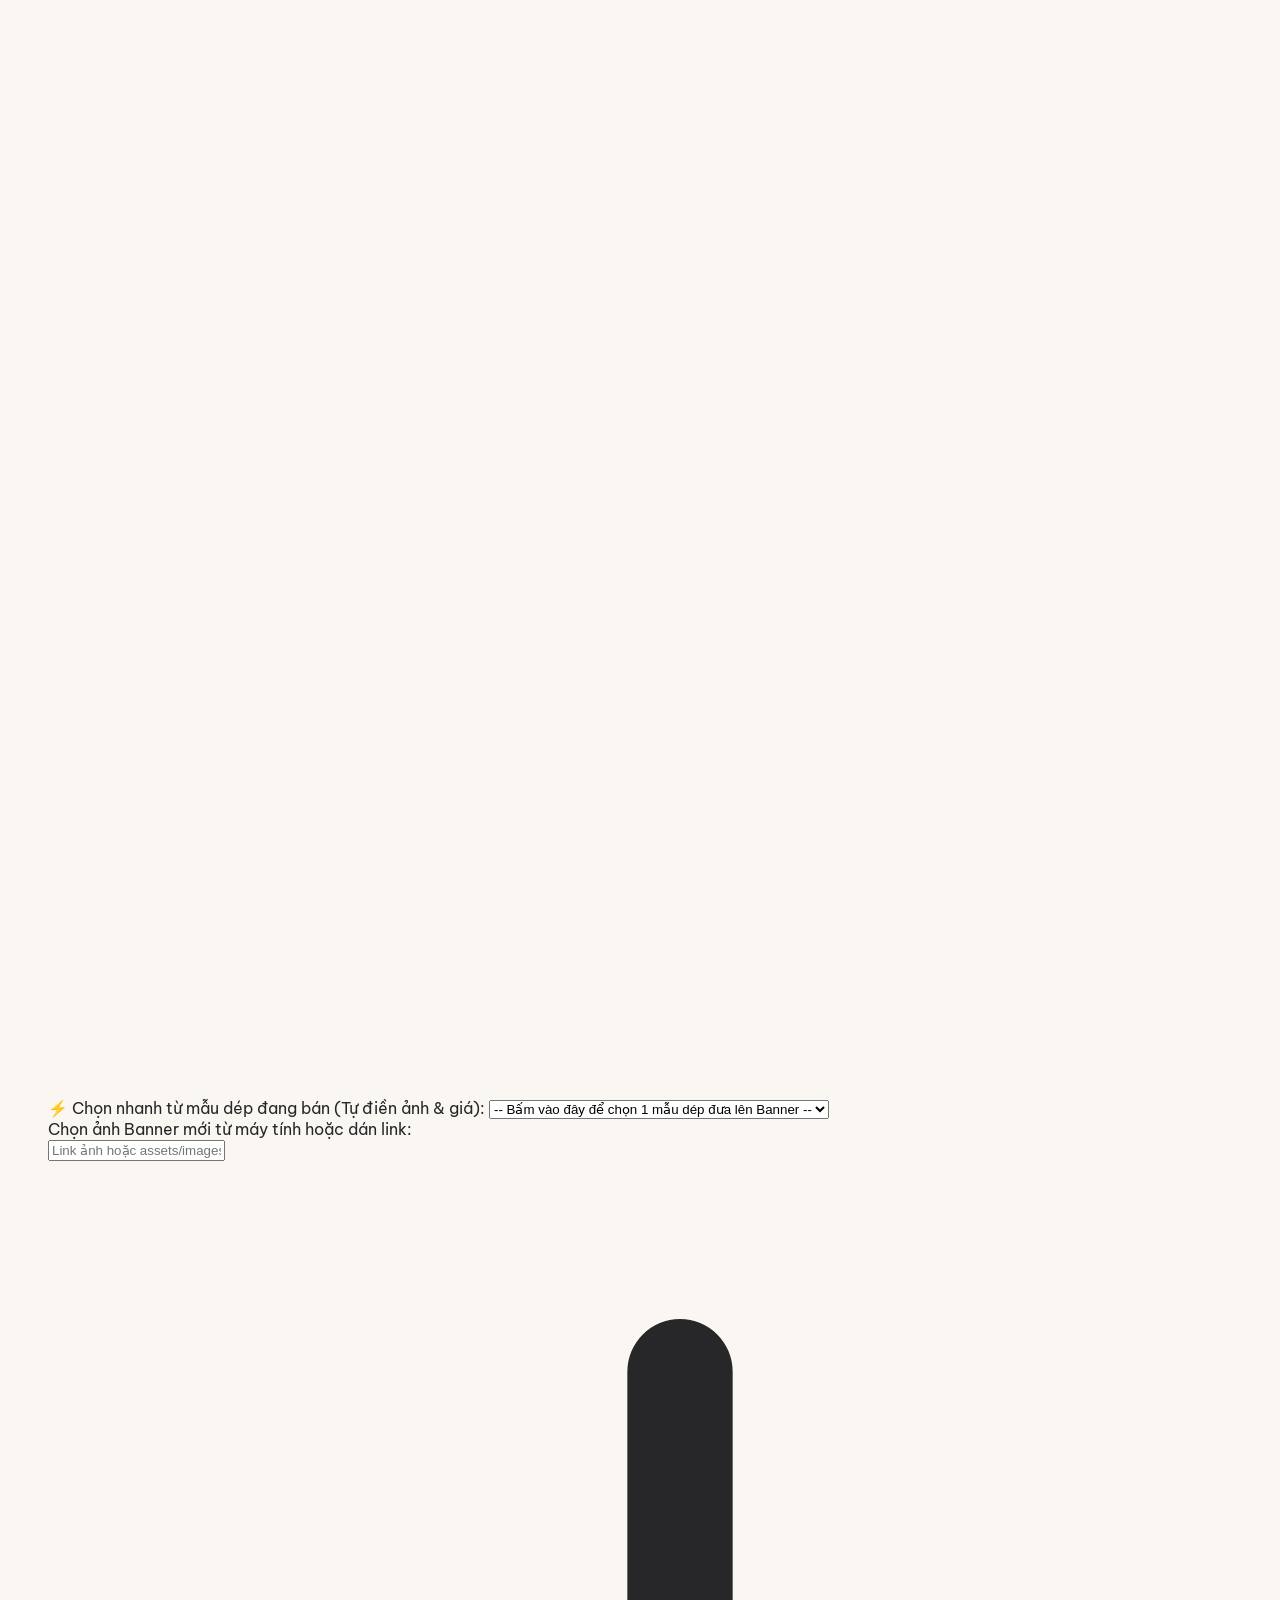
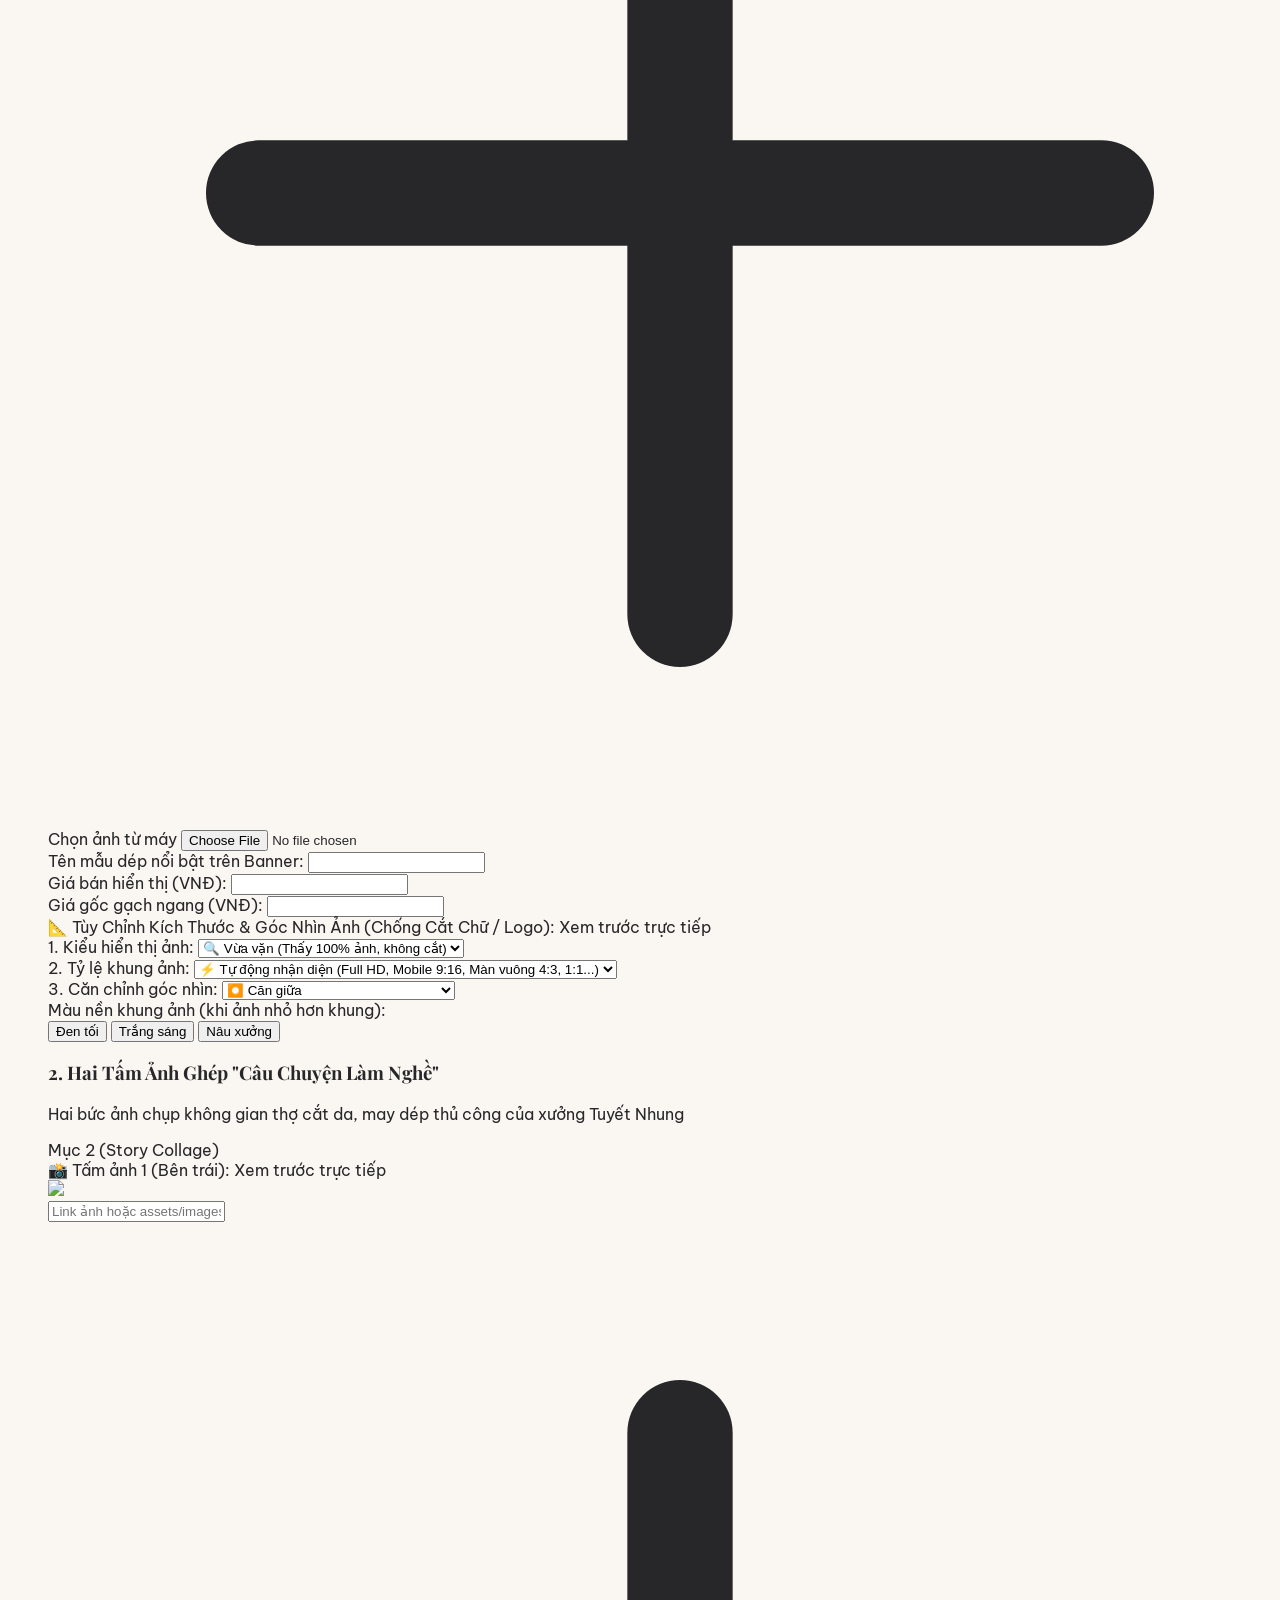
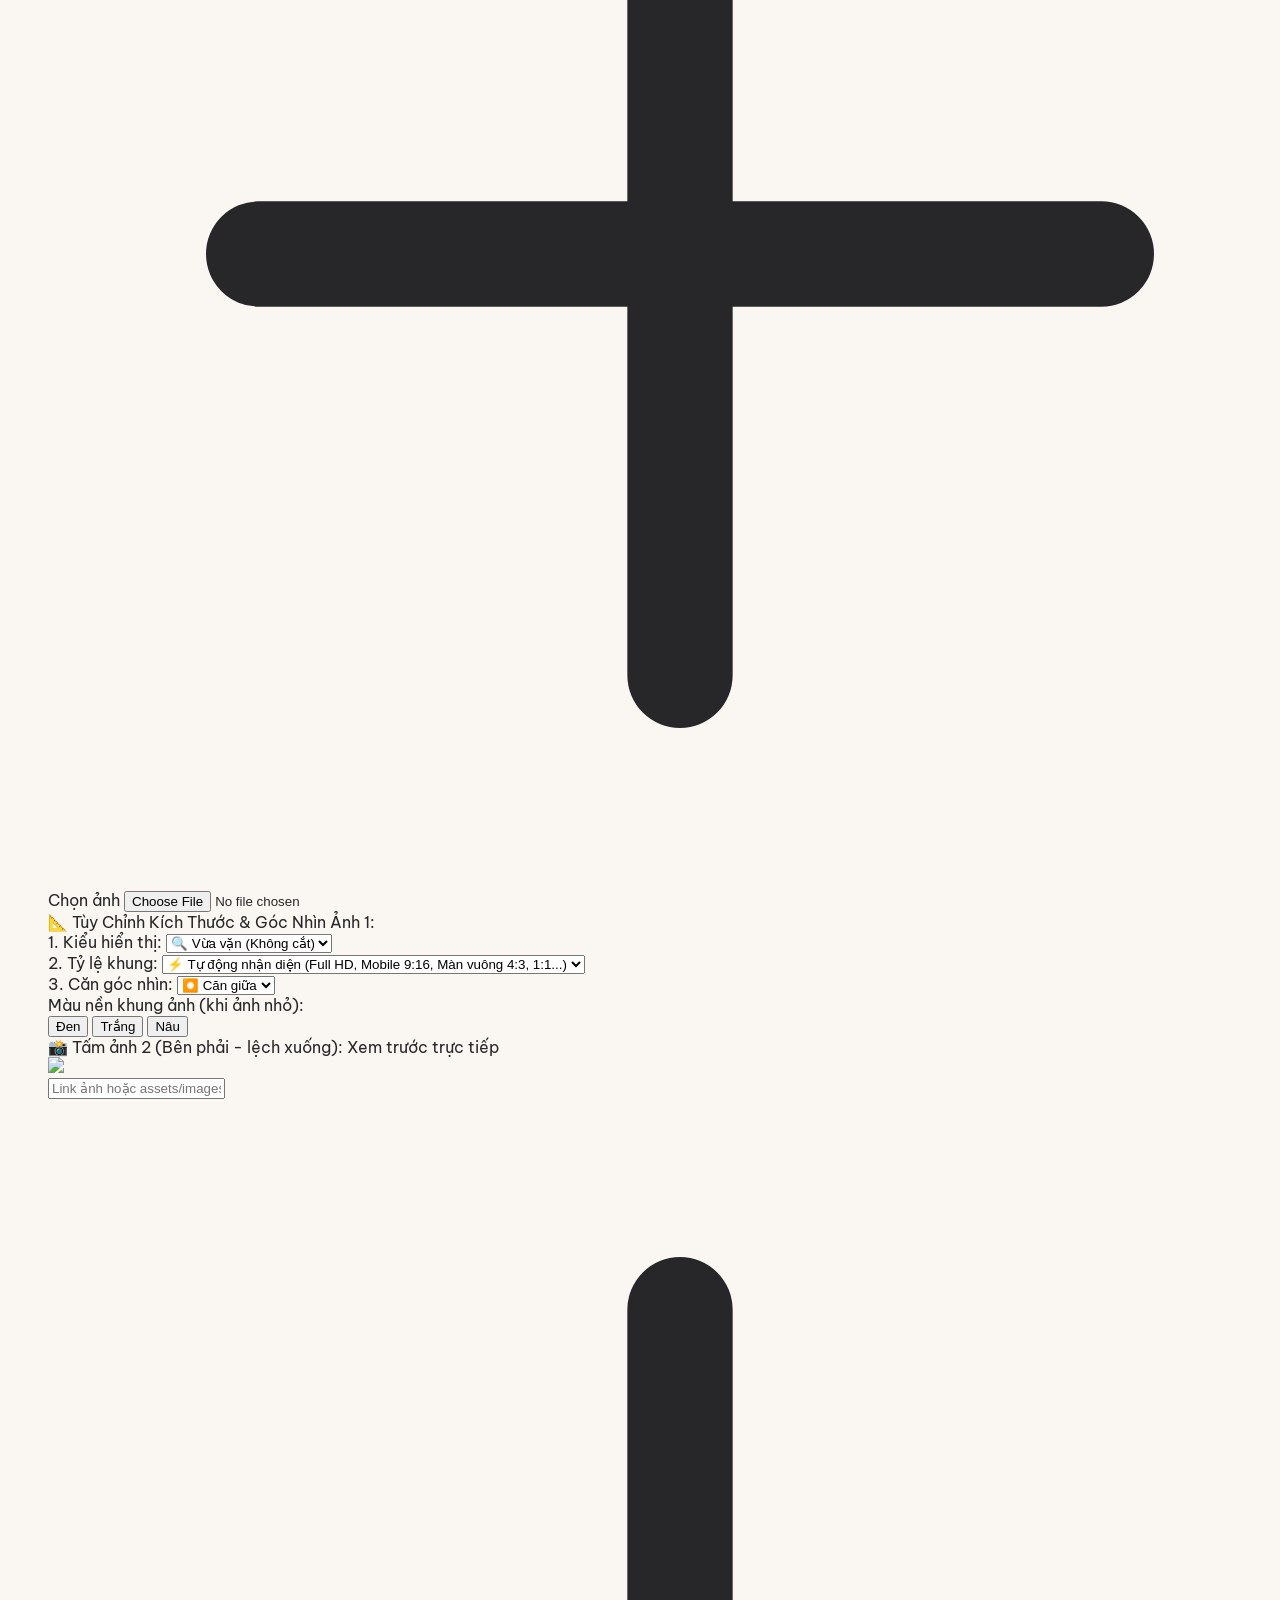
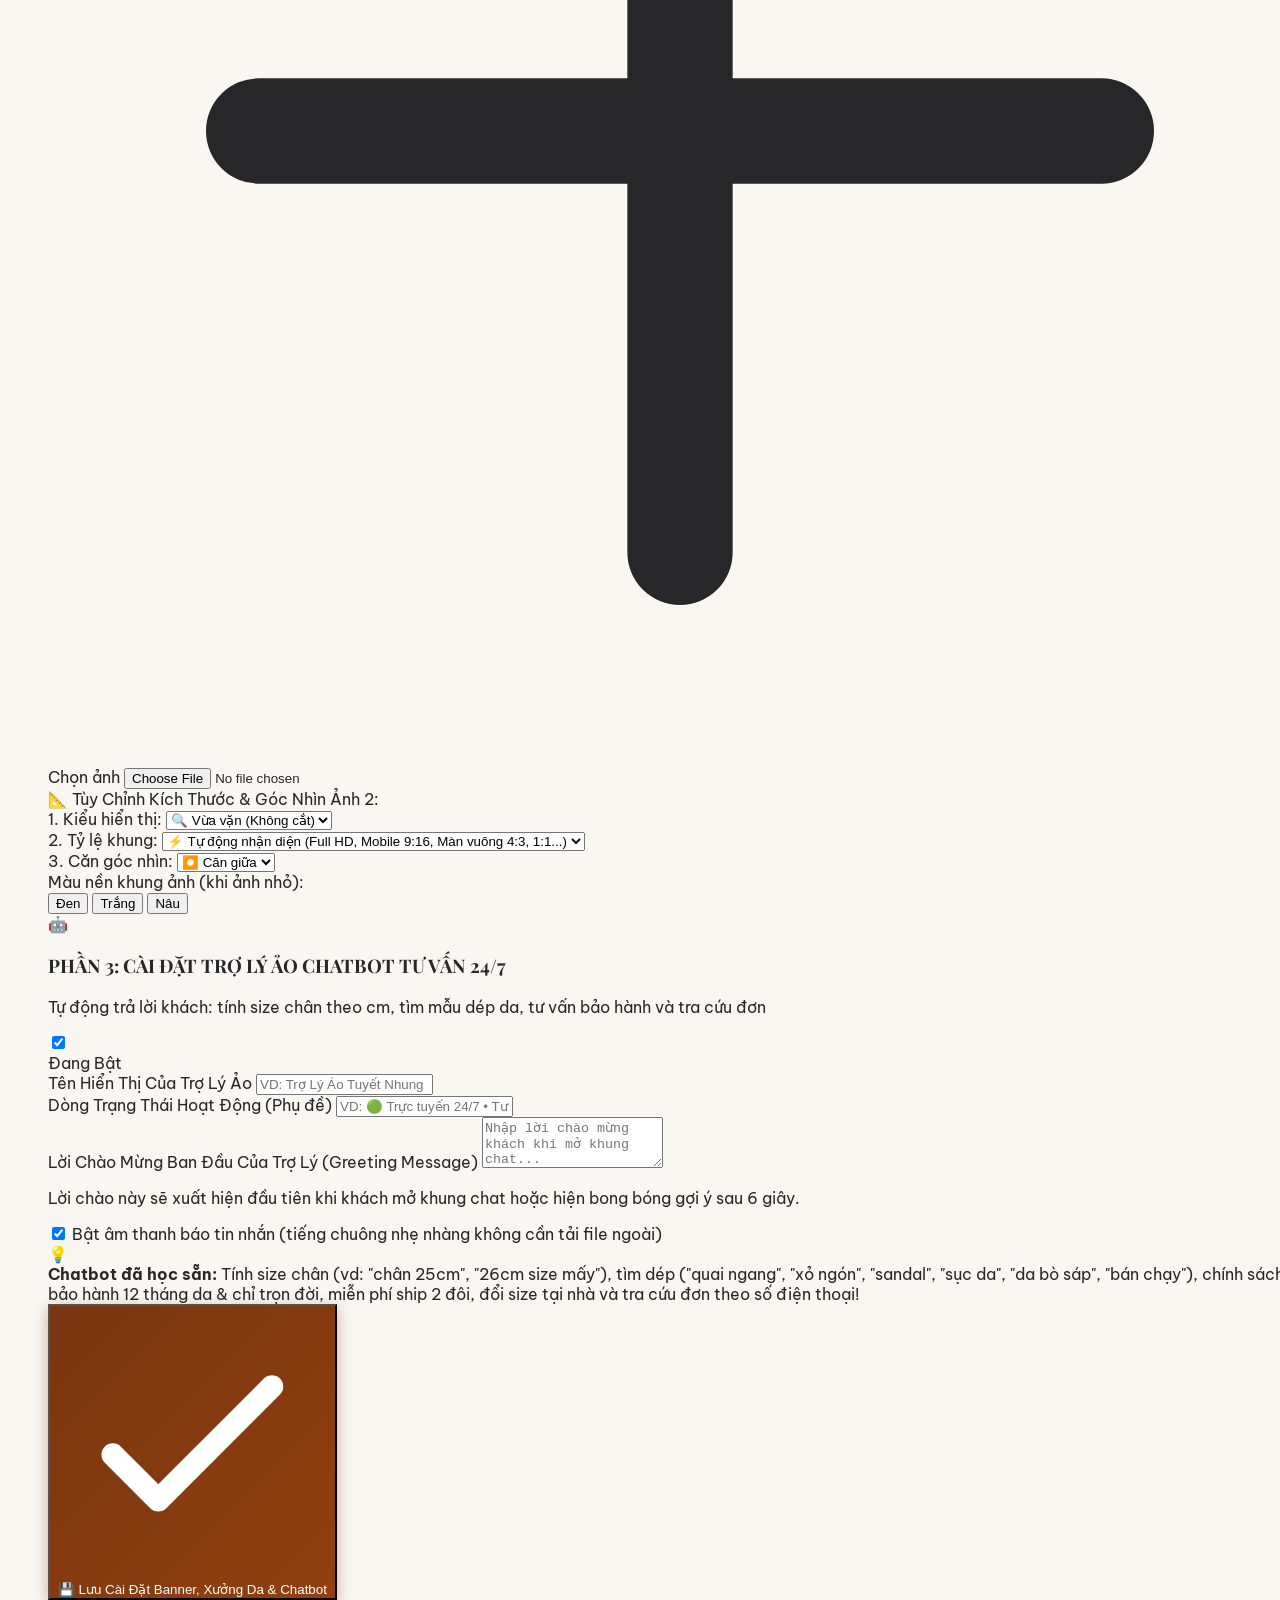
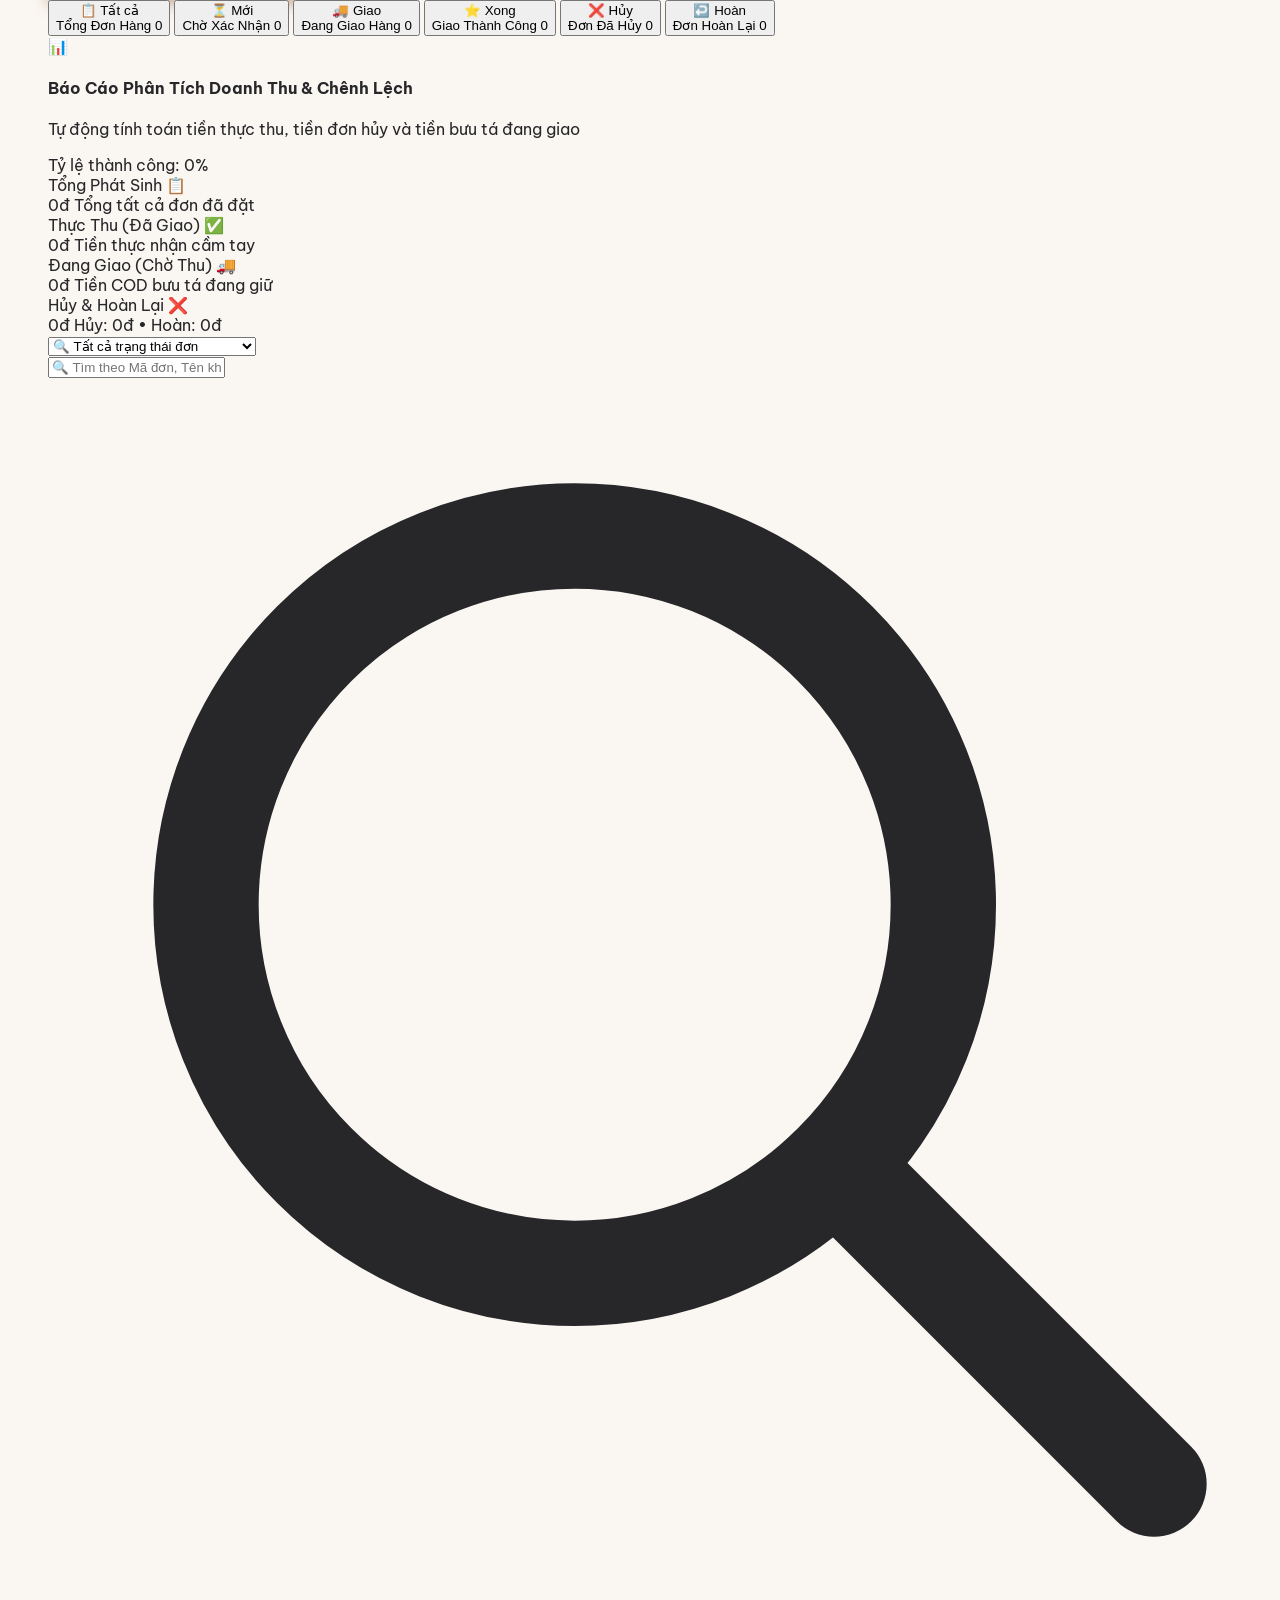
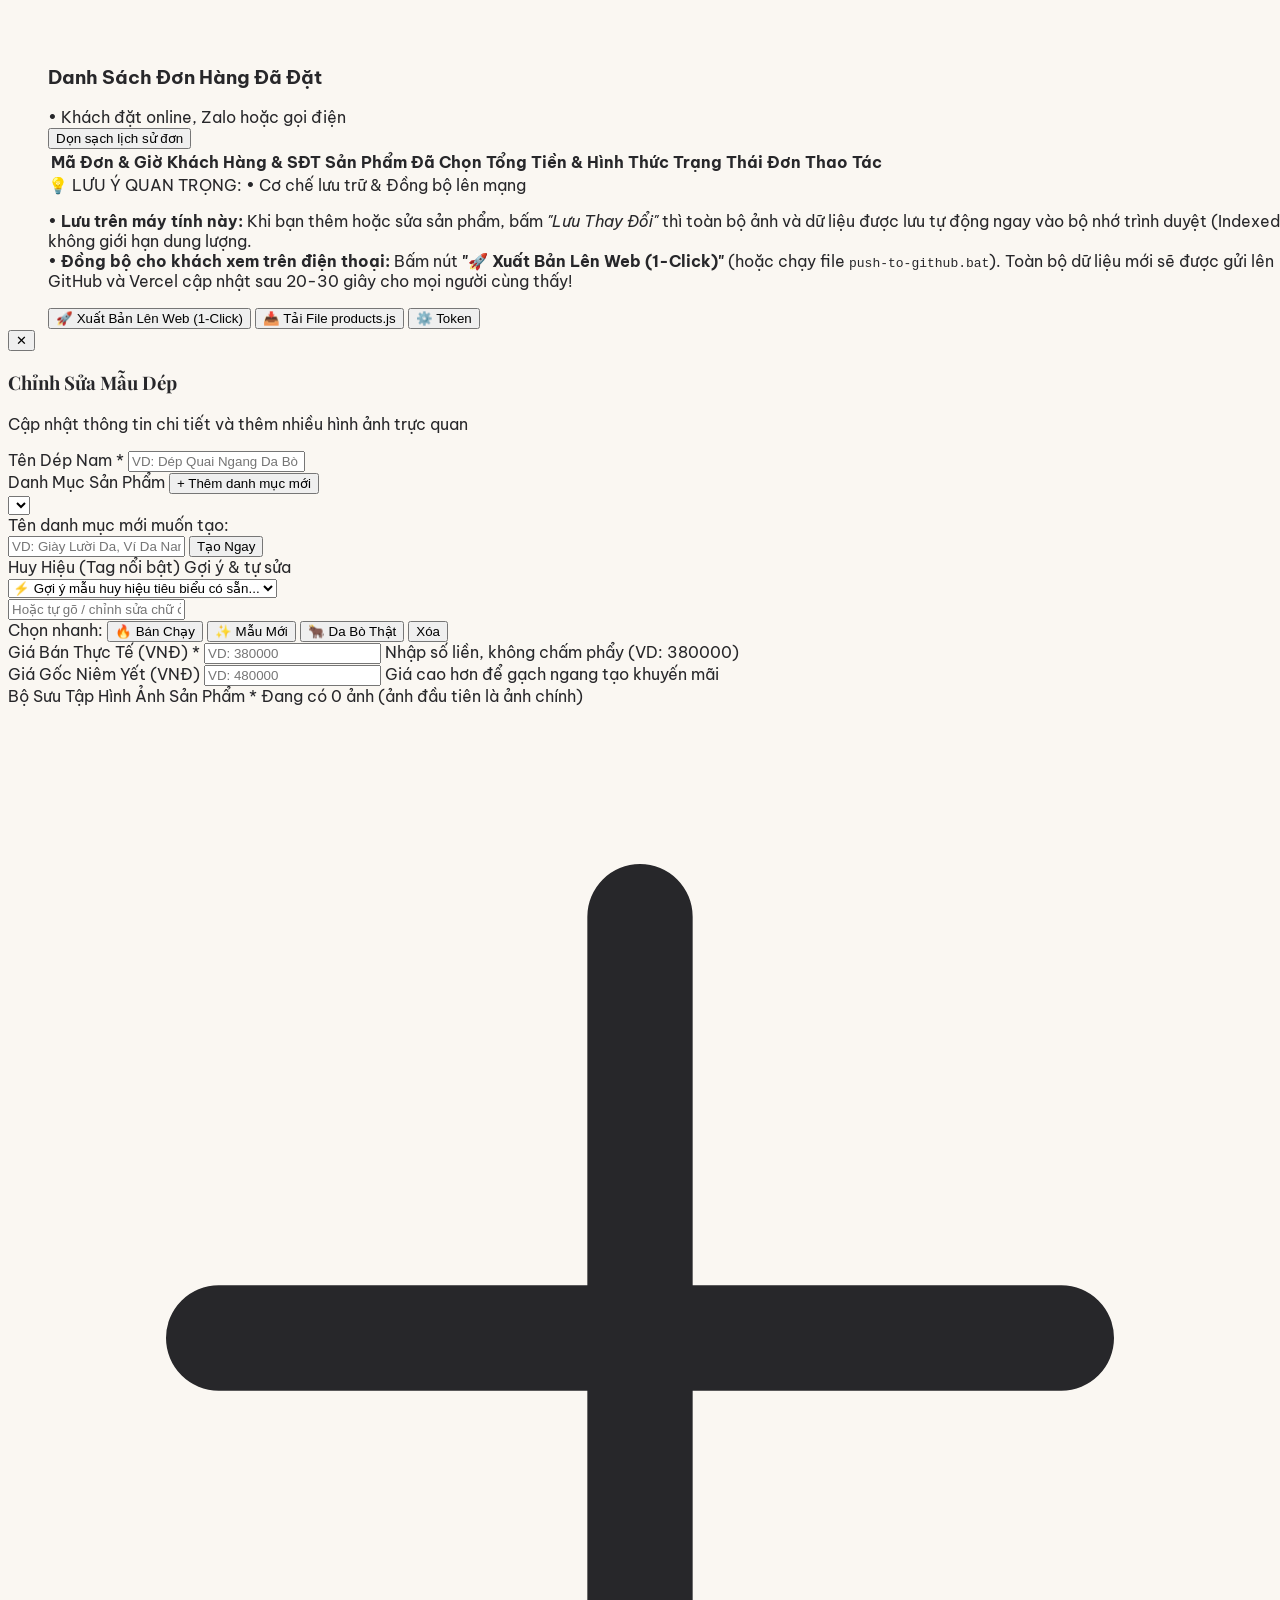
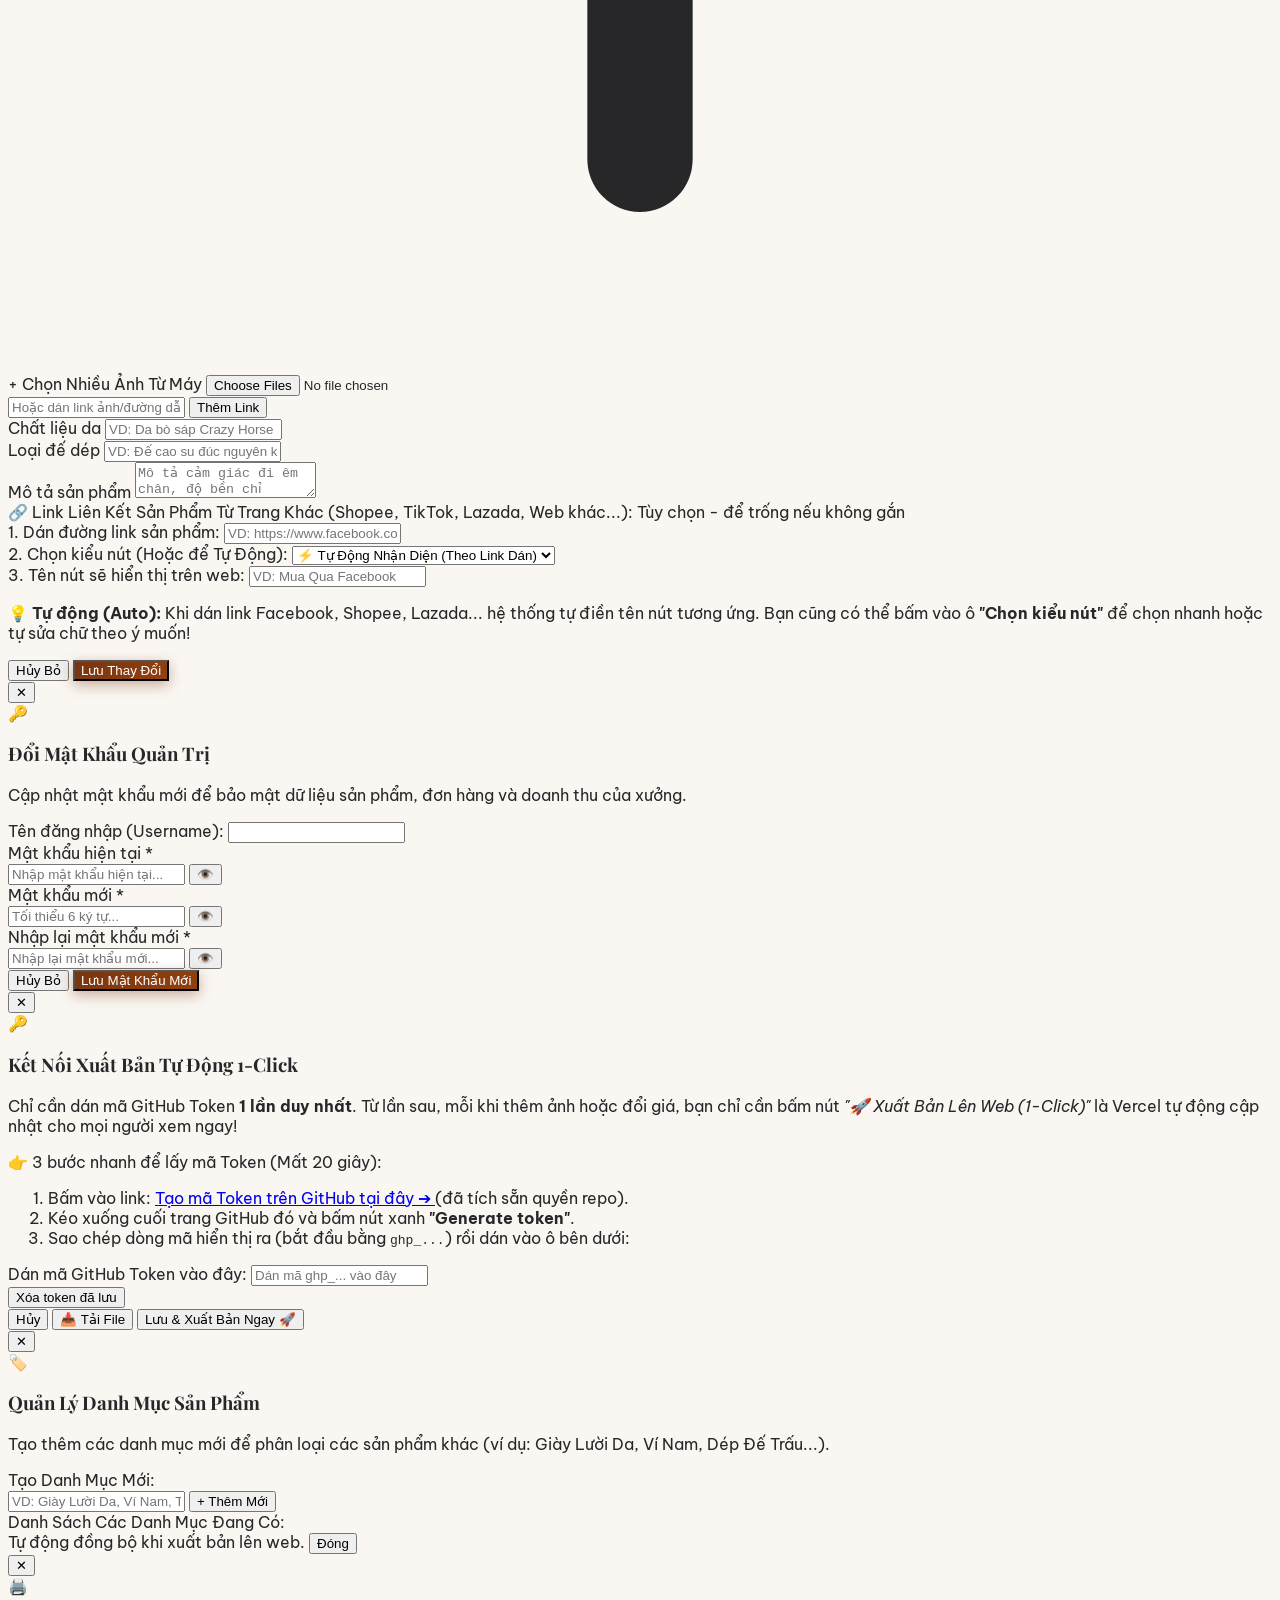
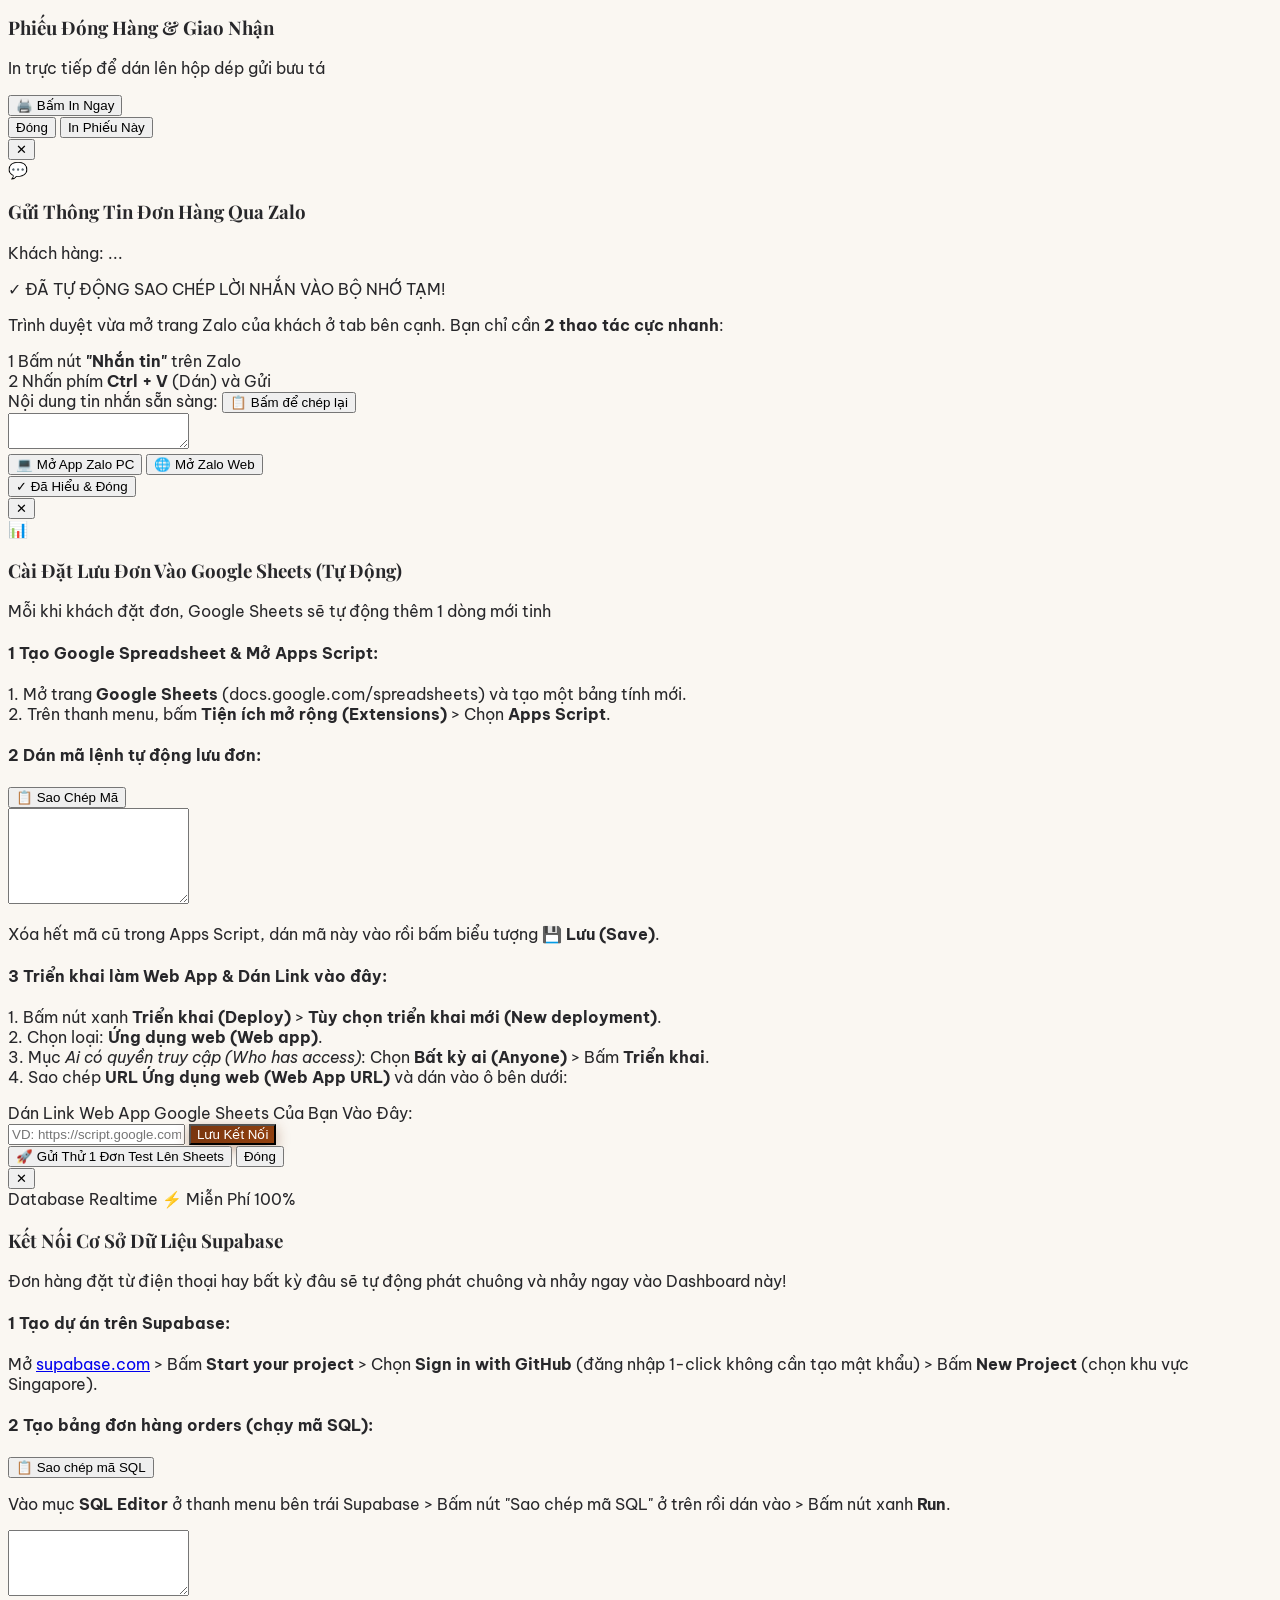
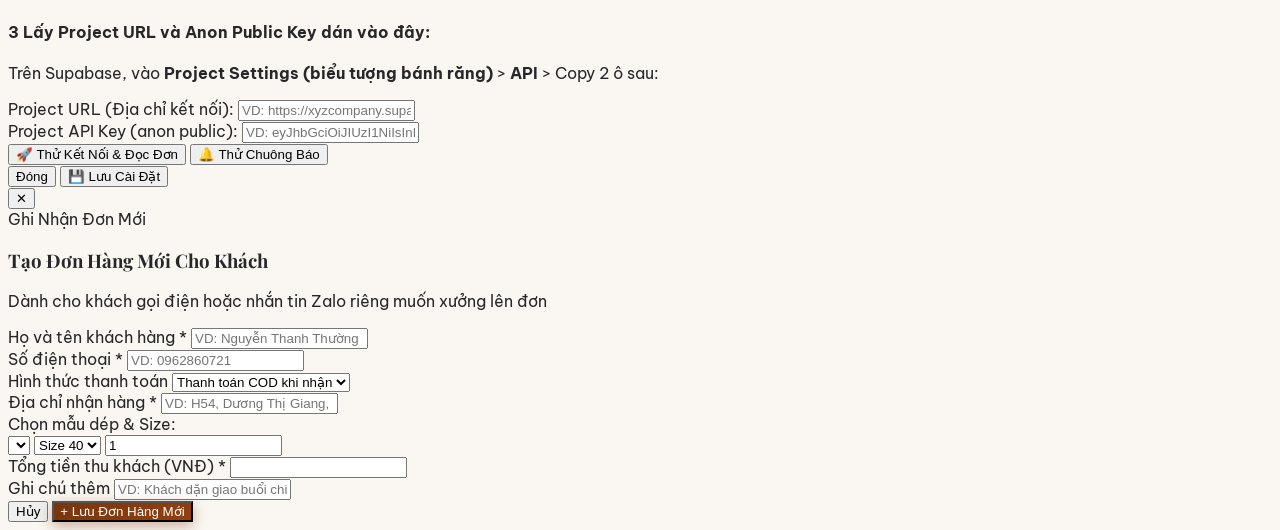
==== commit 3e1c0859: "Cap nhat san pham, anh dep da that va giao dien ngay 30/10/2026 10:12:41,95" ====
--- a/admin.html
+++ b/admin.html
@@ -1370,7 +1370,7 @@
               onclick="addImageFromUrl()" 
               class="px-4 py-2 bg-stone-800 hover:bg-stone-900 text-white font-bold text-xs rounded-xl transition-colors"
             >
-              Thêm Link
+              Thêm Link</button>
     
           </div>
 
@@ -1635,14 +1635,14 @@
             id="btn-clear-token" 
             class="text-[11px] text-stone-400 hover:text-rose-600 underline hidden"
           >
-            Xóa token đã lưu
+            Xóa token đã lưu</button>
   
           <div class="flex items-center gap-2 ml-auto">
-            <button type="button" onclick="closeGitHubTokenModal()" class="px-4 py-2.5 rounded-xl border border-stone-300 text-stone-700 font-bold hover:bg-stone-50">
-              Hủy
+            <button type="button" onclick="closeGitHubTokenModal()" class="px-4 py-2.5 rounded-xl border border-stone-300 text-stone-700 font-bold hover:bg-stone-50">Hủy</button>
+            <button type="button" onclick="exportProductsFile()" class="px-3.5 py-2.5 rounded-xl border border-stone-300 bg-stone-100 hover:bg-stone-200 text-stone-700 font-bold" title="Tải file dự phòng">📥 Tải File</button>
     
             <button type="button" onclick="saveTokenAndPublish()" class="px-5 py-2.5 rounded-xl bg-emerald-700 hover:bg-emerald-800 text-white font-bold shadow-md flex items-center gap-1.5">
-              <span>Lưu & Xuất Bản Ngay 🚀</span>
+              <span>Lưu & Xuất Bản Ngay 🚀</span></button>
     
           </div>
         </div>
@@ -1679,7 +1679,7 @@
             onclick="addNewCategoryFromManager()" 
             class="px-4 py-2.5 bg-amber-900 hover:bg-amber-950 text-white font-bold text-xs rounded-xl whitespace-nowrap shadow-xs"
           >
-            + Thêm Mới
+            + Thêm Mới</button>
   
         </div>
       </div>
@@ -2058,8 +2058,8 @@
 
   <!-- SCRIPTS -->
   <script src="https://cdn.jsdelivr.net/npm/@supabase/supabase-js@2"></script>
-  <script src="assets/js/products.js"></script>
-  <script src="assets/js/storage.js"></script>
+  <script src="assets/js/products.js?v=20261030_03"></script>
+  <script src="assets/js/storage.js?v=20261030_03"></script>
   <script>
     let productsList = [];
     let currentEditingImages = [];
@@ -5110,7 +5110,7 @@
                 onclick="setPrimaryImage(${idx})" 
                 class="w-full py-1 bg-amber-600 hover:bg-amber-700 text-white font-bold text-[10px] rounded shadow transition-colors"
               >
-                Làm ảnh chính
+                Làm ảnh chính</button>
       
             ` : ''}
             <button 
@@ -5118,7 +5118,7 @@
               onclick="removeImage(${idx})" 
               class="w-full py-1 bg-rose-600 hover:bg-rose-700 text-white font-bold text-[10px] rounded shadow transition-colors"
             >
-              🗑️ Xóa ảnh
+              🗑️ Xóa ảnh</button>
     
           </div>
         </div>
@@ -5297,6 +5297,7 @@
     }
 
     function exportProductsFile() {
+      initCategoriesList();
       const exportCats = getExportCategories();
       const code = `/**
  * Danh sách sản phẩm Dép Nam Thủ Công Tuyết Nhung (Đã cập nhật từ trang quản trị)
@@ -5305,7 +5306,7 @@
 
 const CATEGORIES = ${JSON.stringify(exportCats, null, 2)};
 
-const STORE_INFO = ${JSON.stringify(STORE_INFO, null, 2)};
+const STORE_INFO = ${JSON.stringify(typeof STORE_INFO !== 'undefined' ? STORE_INFO : {}, null, 2)};
 
 const HOMEPAGE_CONFIG = ${JSON.stringify(homepageConfig, null, 2)};
 
@@ -5486,6 +5487,7 @@
         }
       }
 
+      initCategoriesList();
       const exportCats = getExportCategories();
       const code = `/**
  * Danh sách sản phẩm Dép Nam Thủ Công Tuyết Nhung (Tự động xuất bản từ Trang Quản Trị)
@@ -5494,7 +5496,7 @@
 
 const CATEGORIES = ${JSON.stringify(exportCats, null, 2)};
 
-const STORE_INFO = ${JSON.stringify(STORE_INFO, null, 2)};
+const STORE_INFO = ${JSON.stringify(typeof STORE_INFO !== 'undefined' ? STORE_INFO : {}, null, 2)};
 
 const HOMEPAGE_CONFIG = ${JSON.stringify(homepageConfig, null, 2)};
 
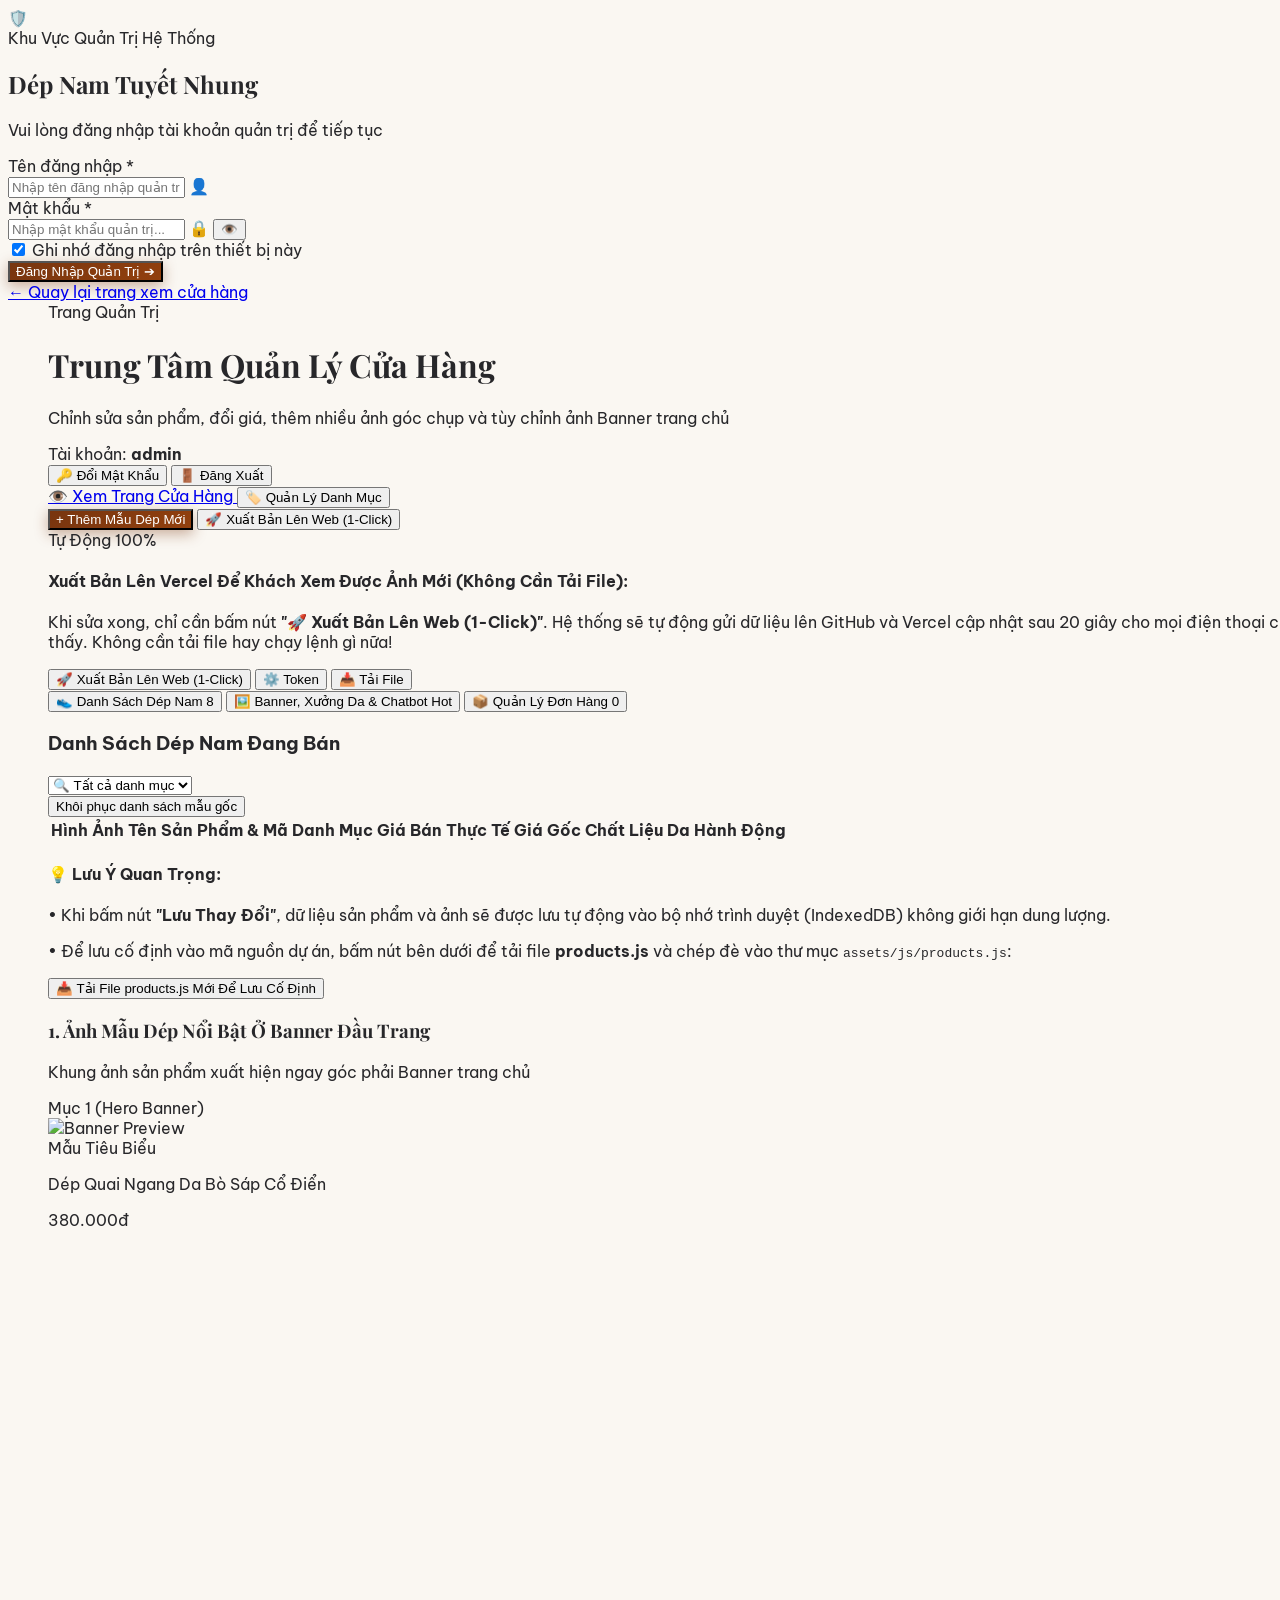
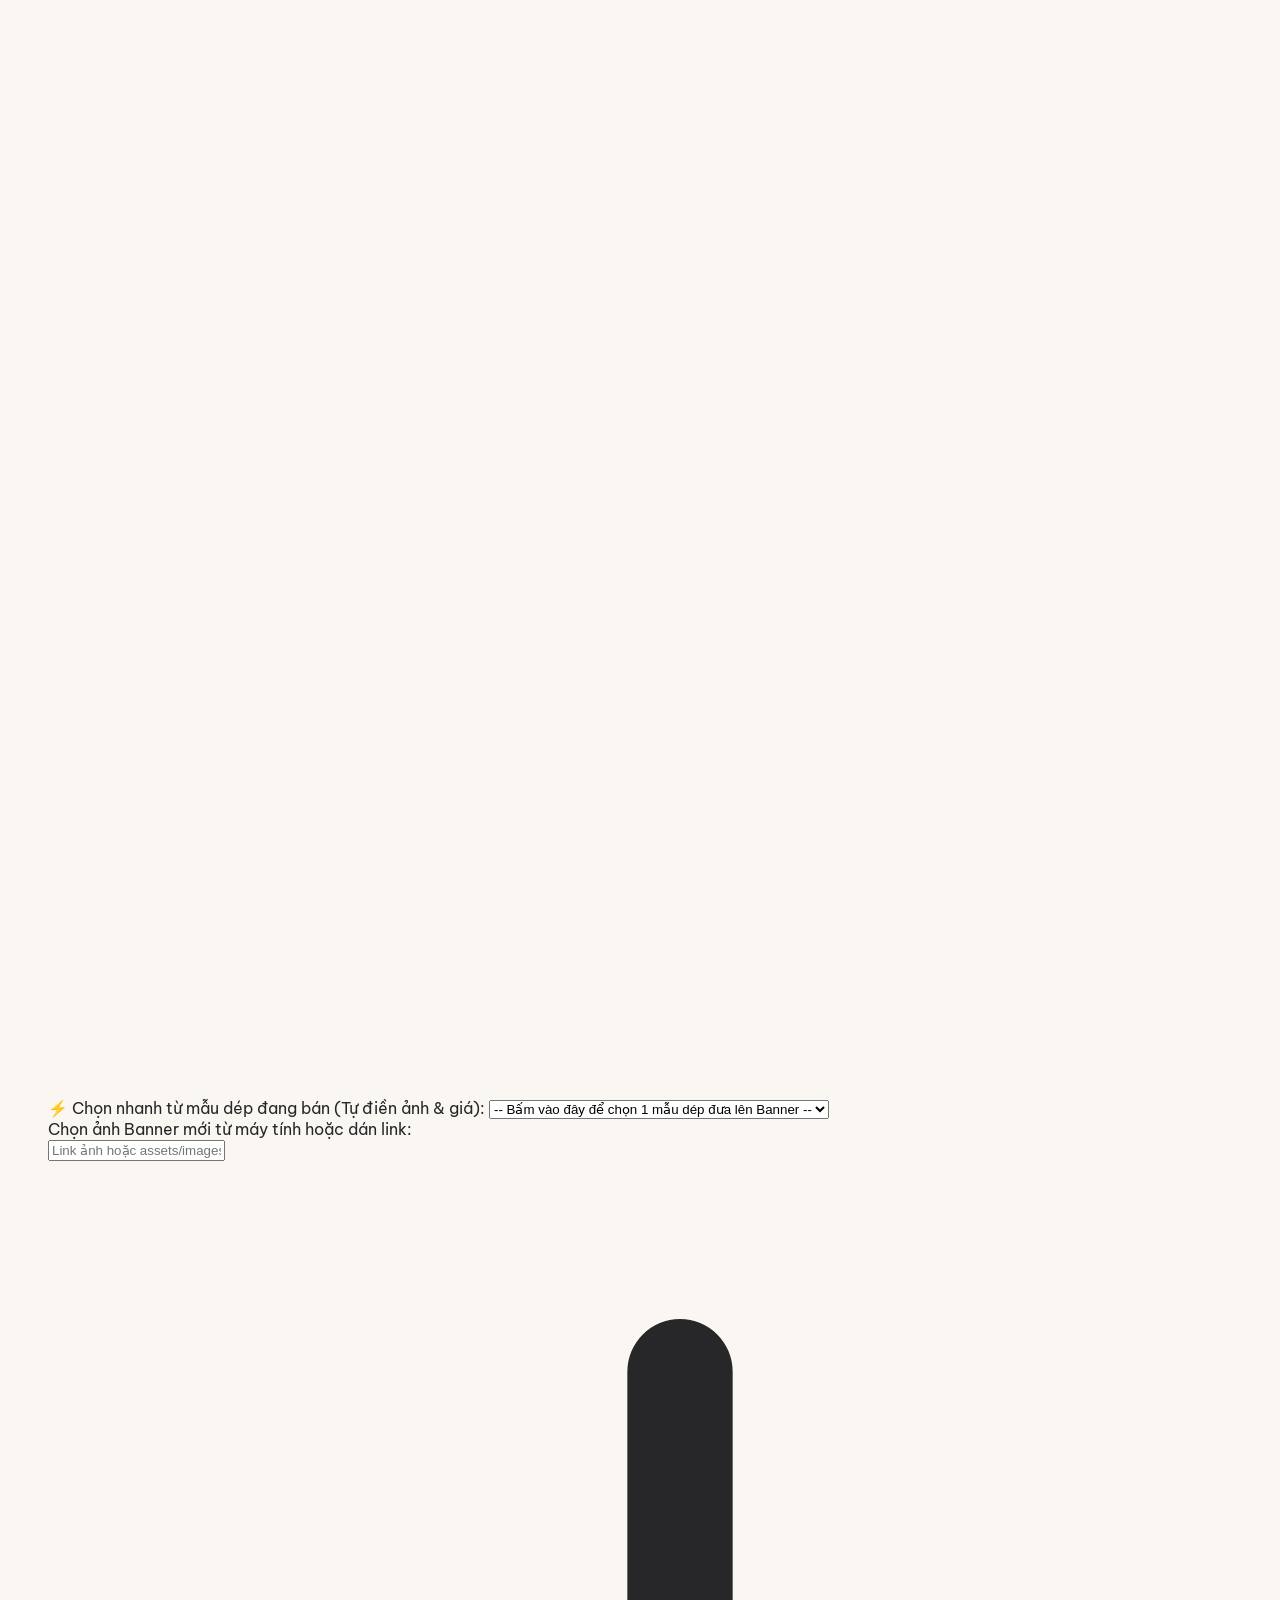
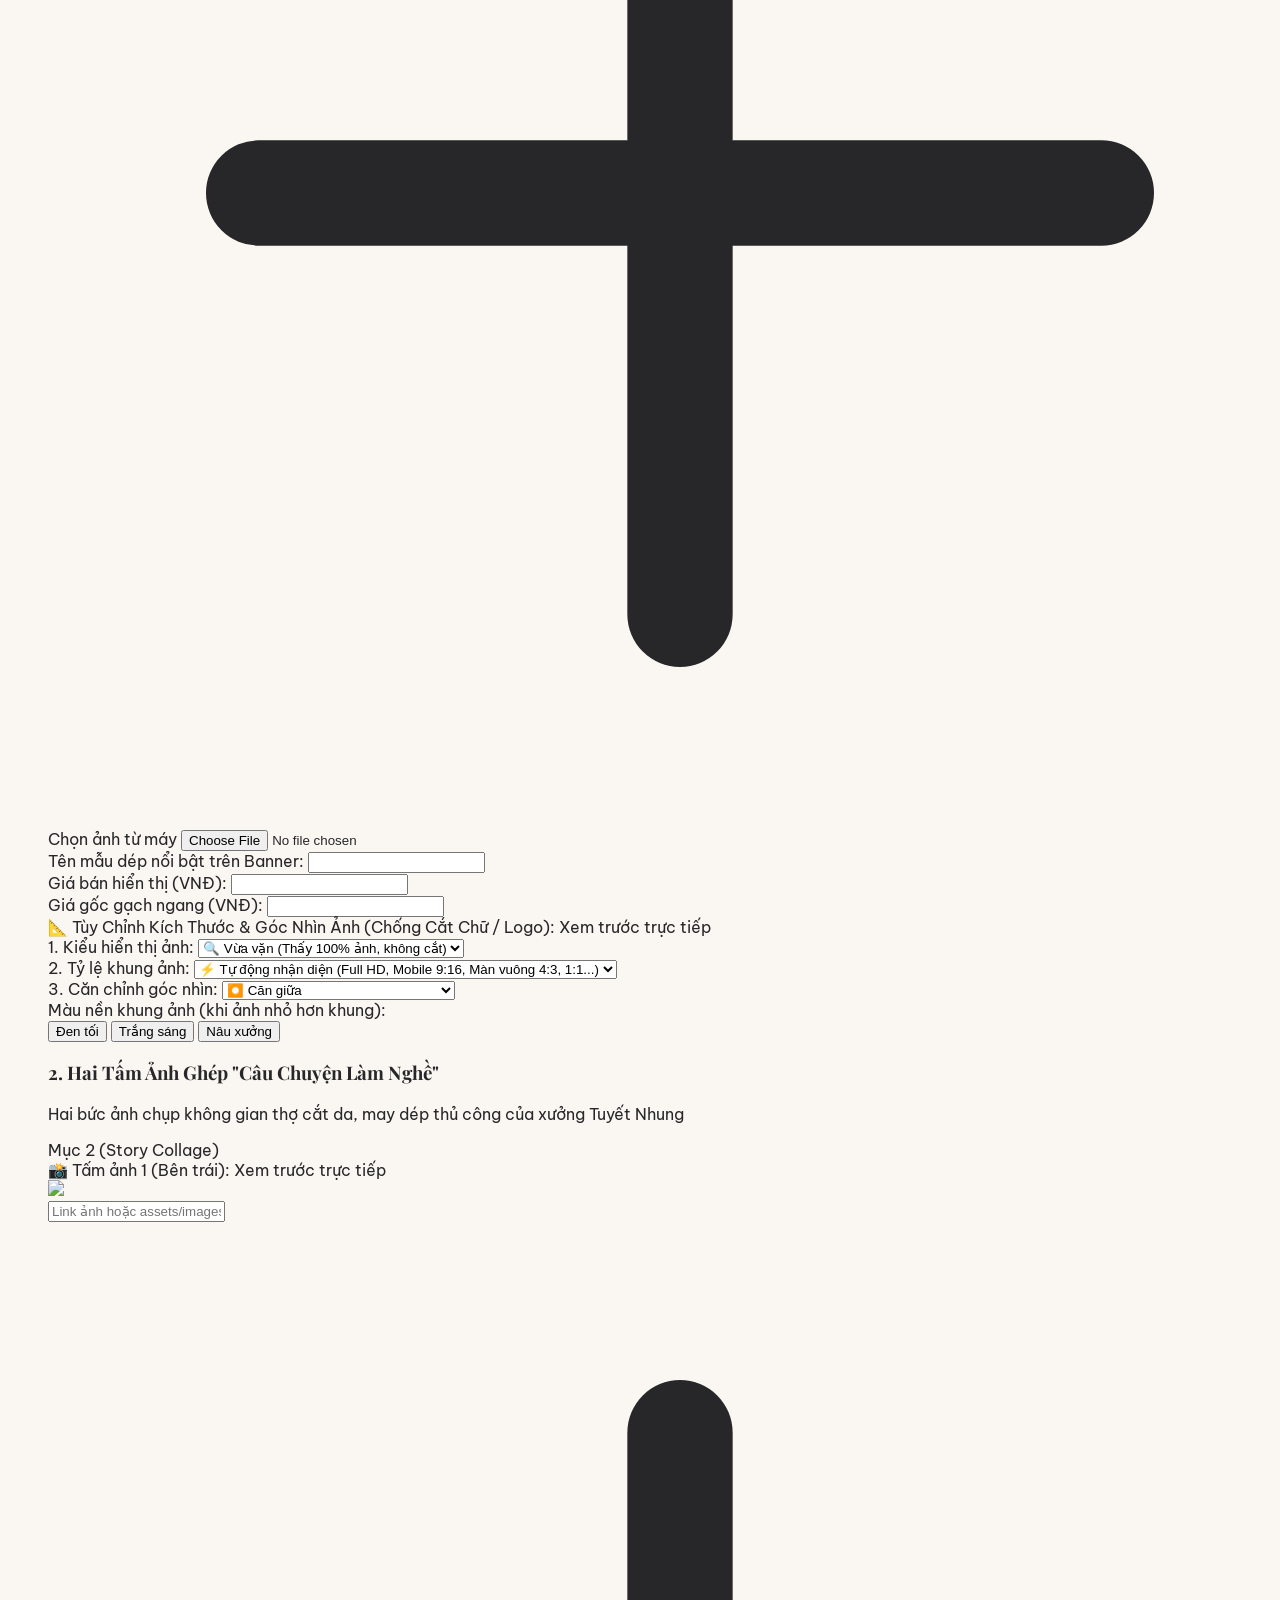
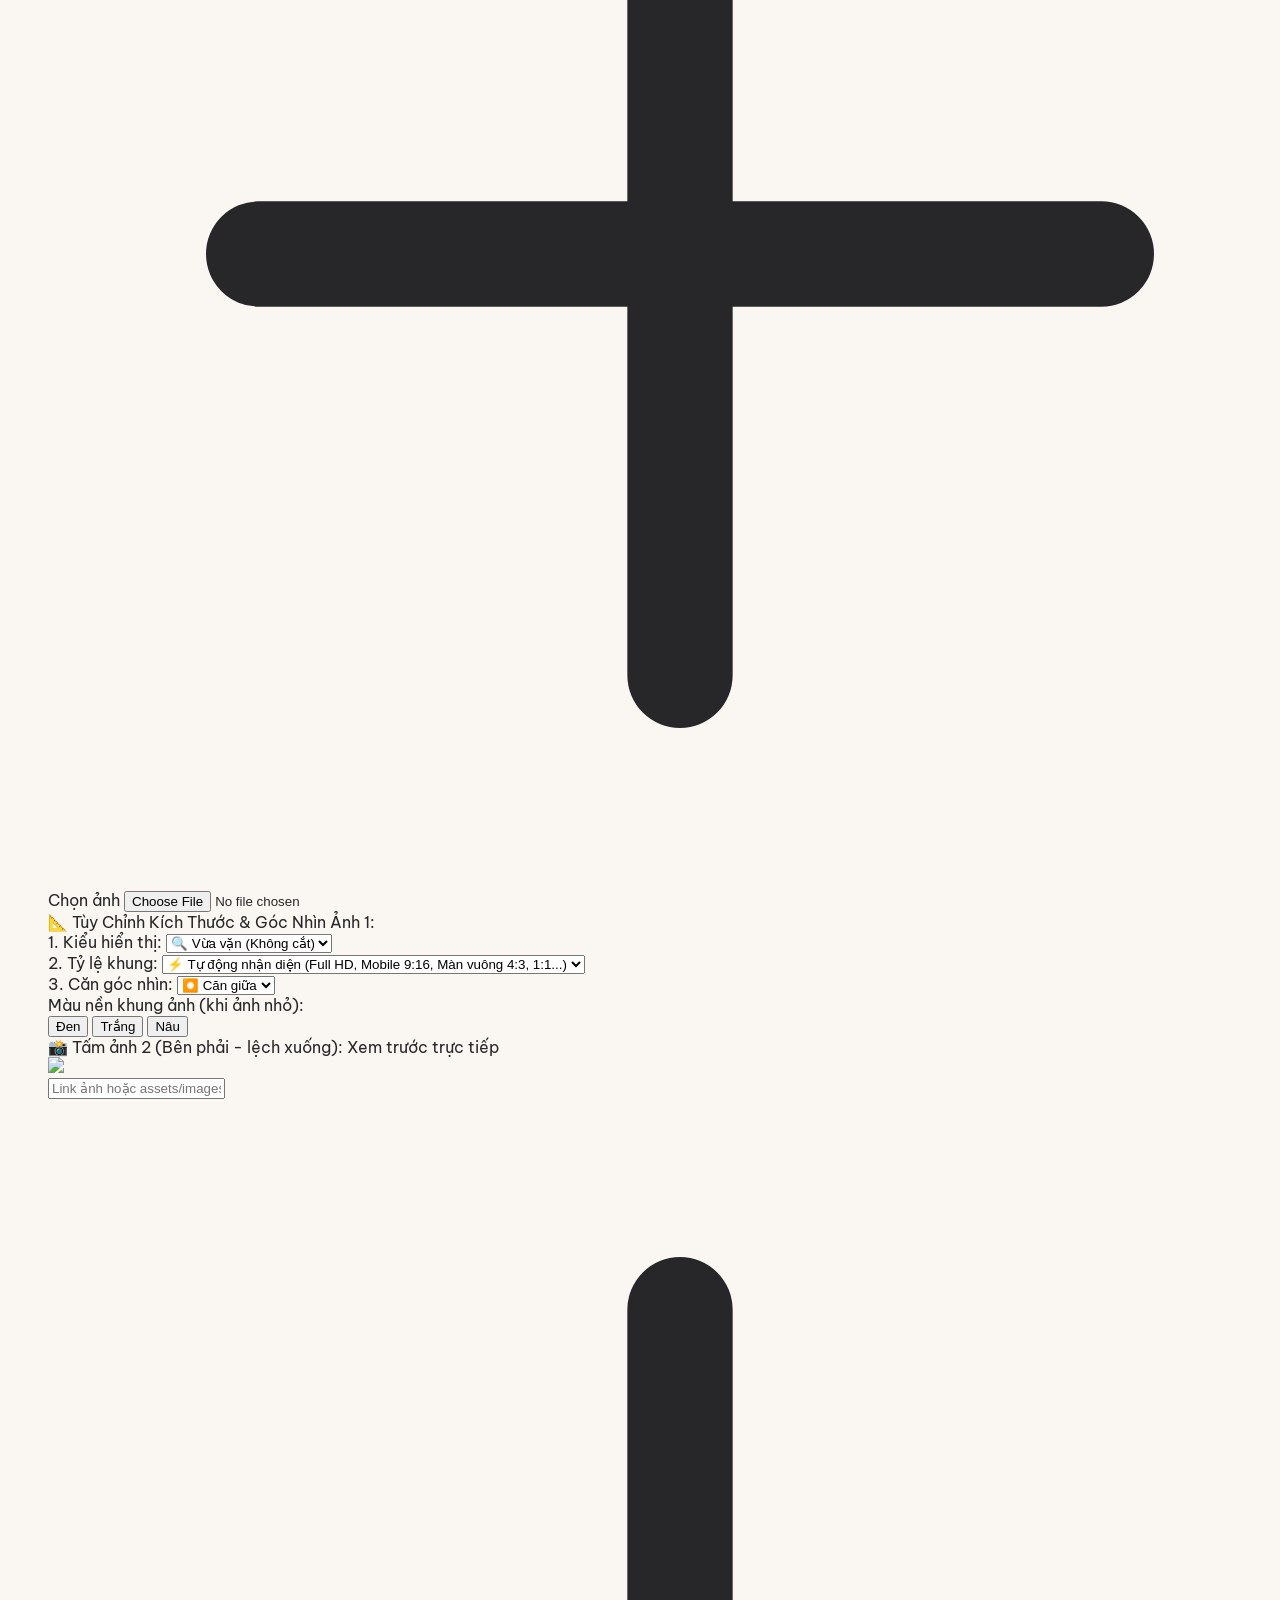
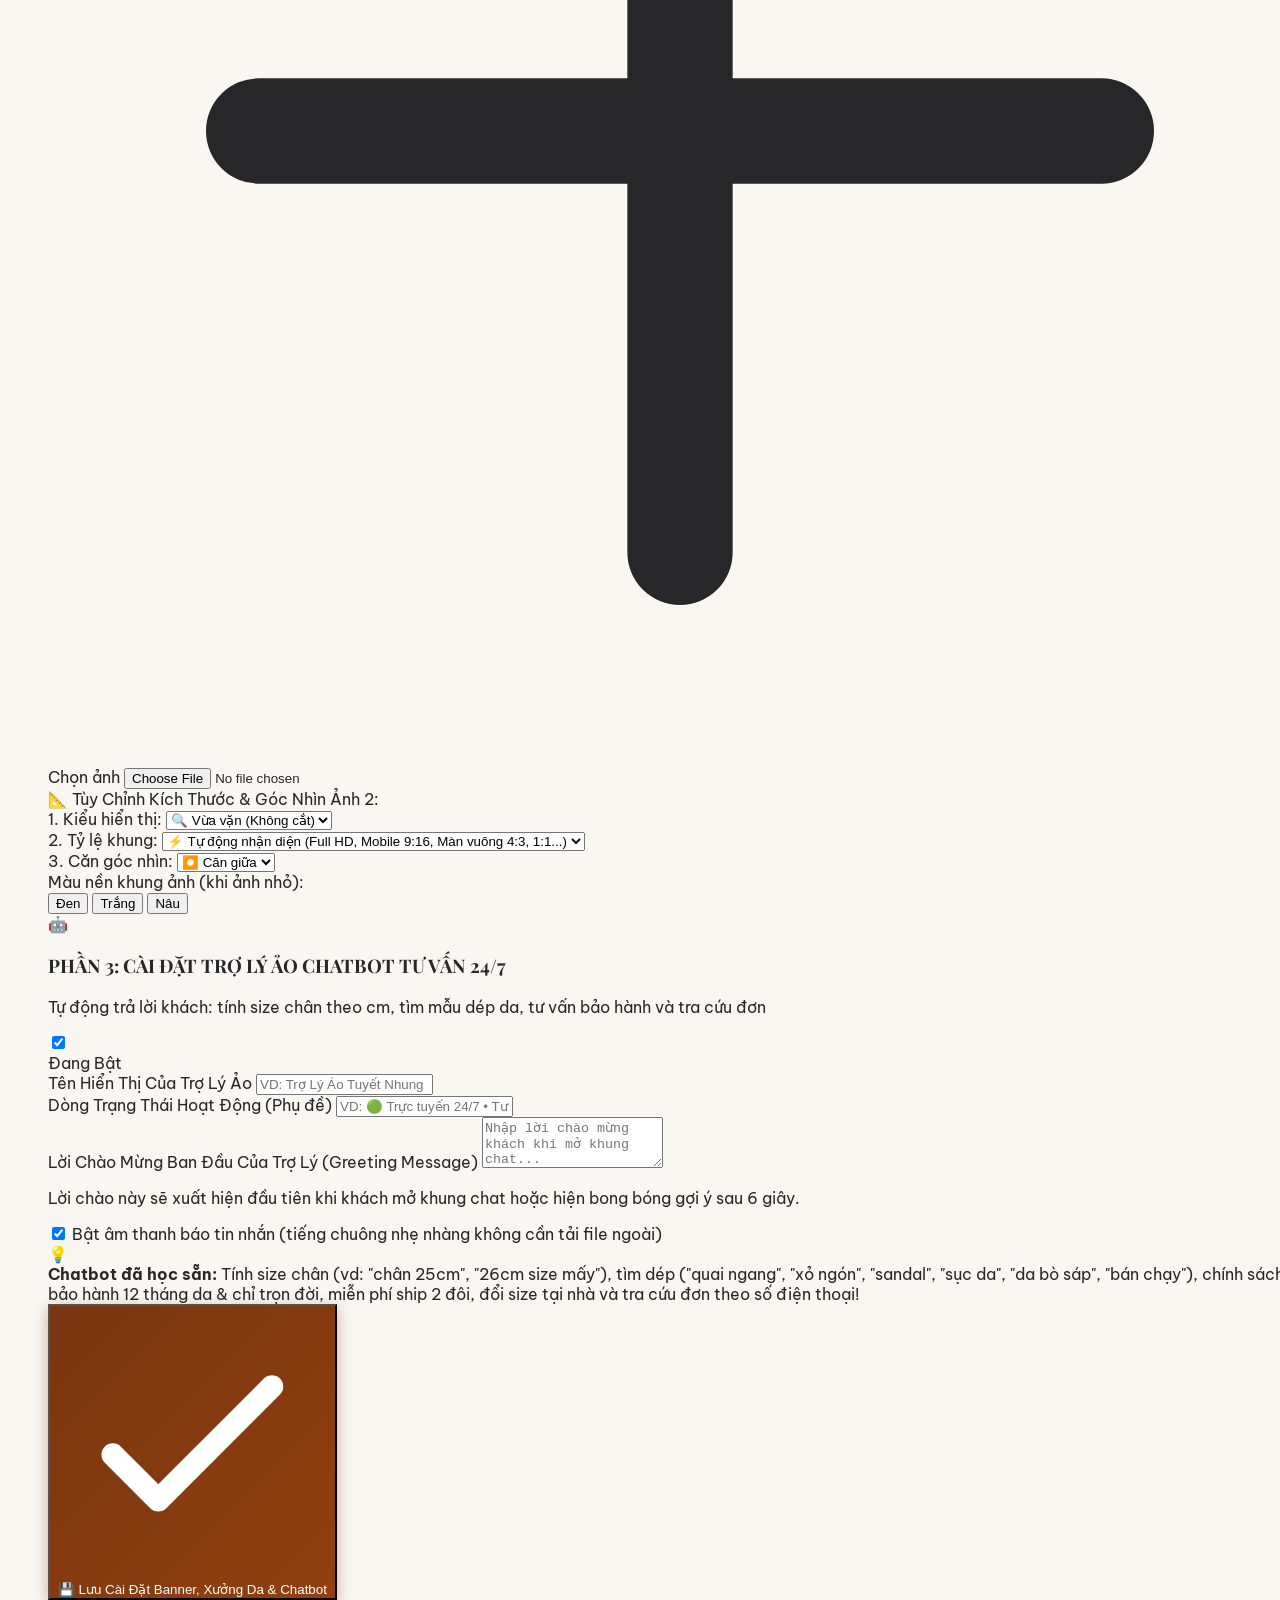
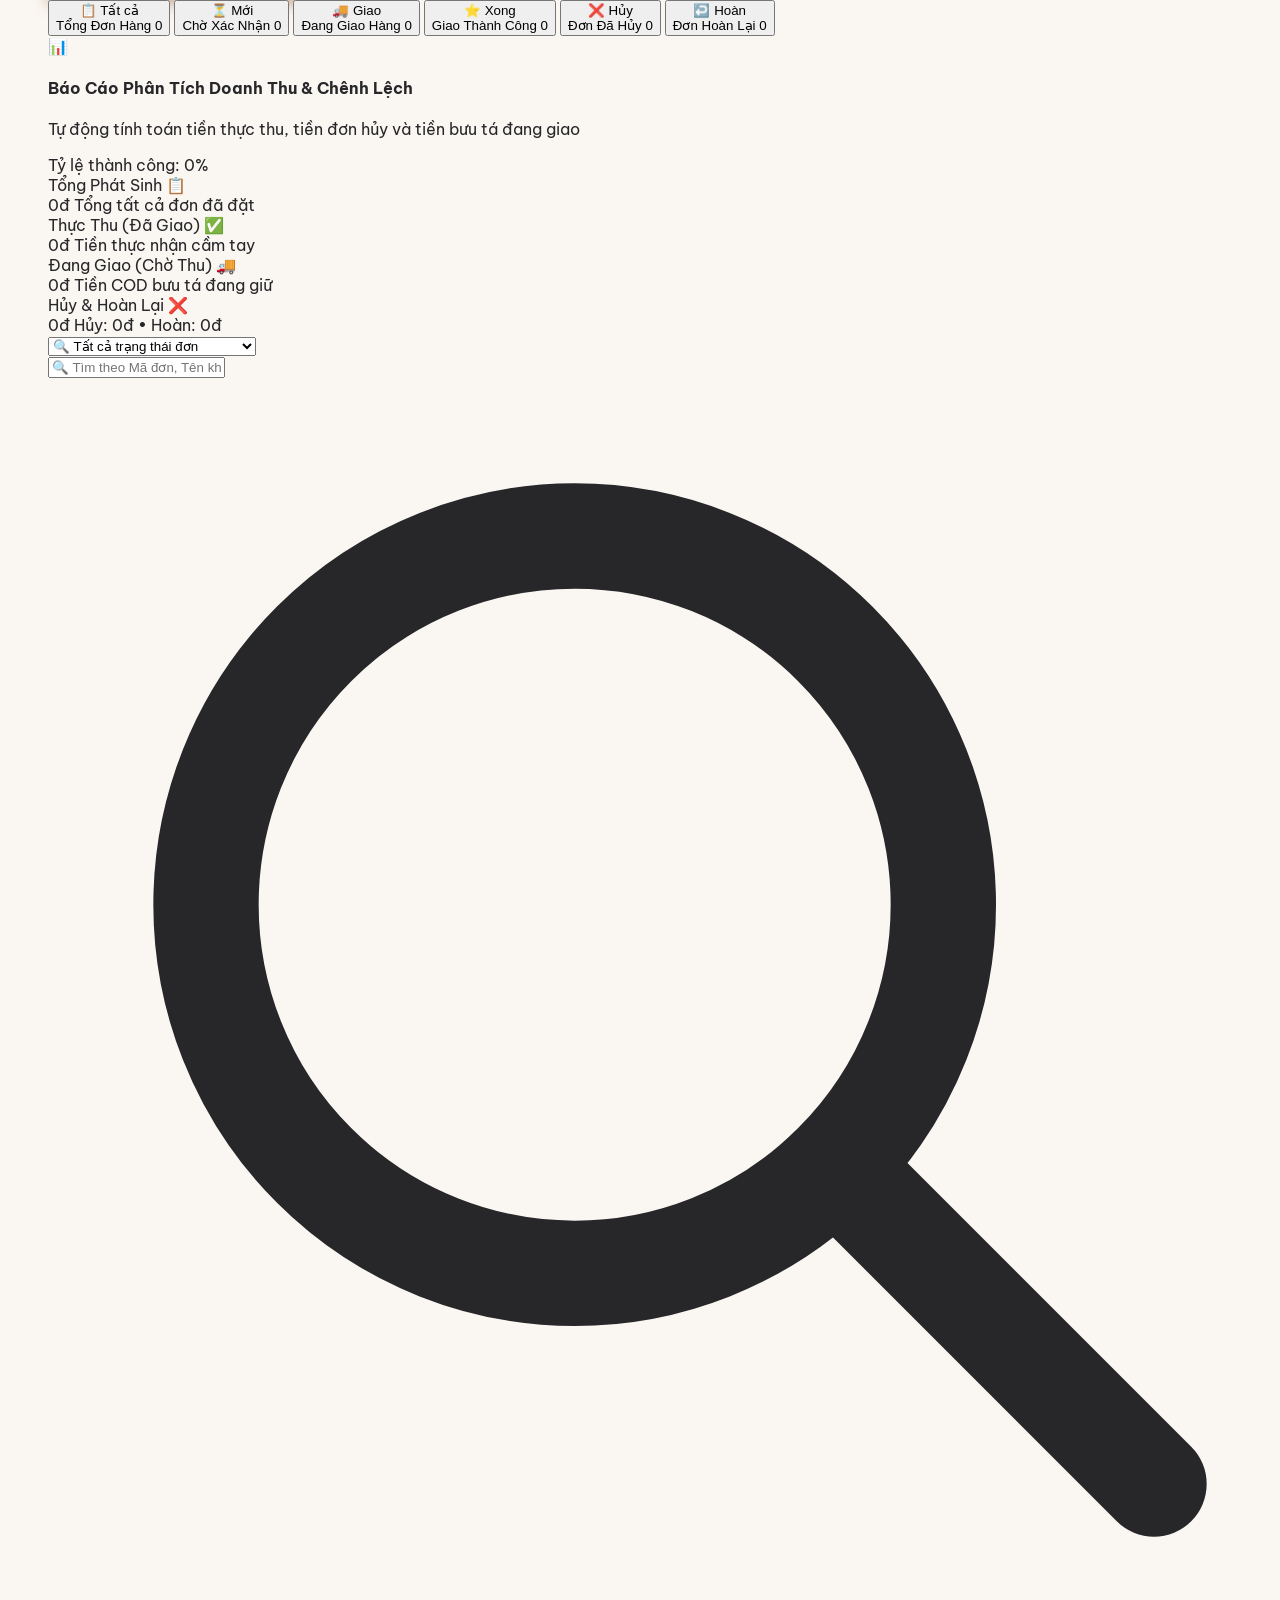
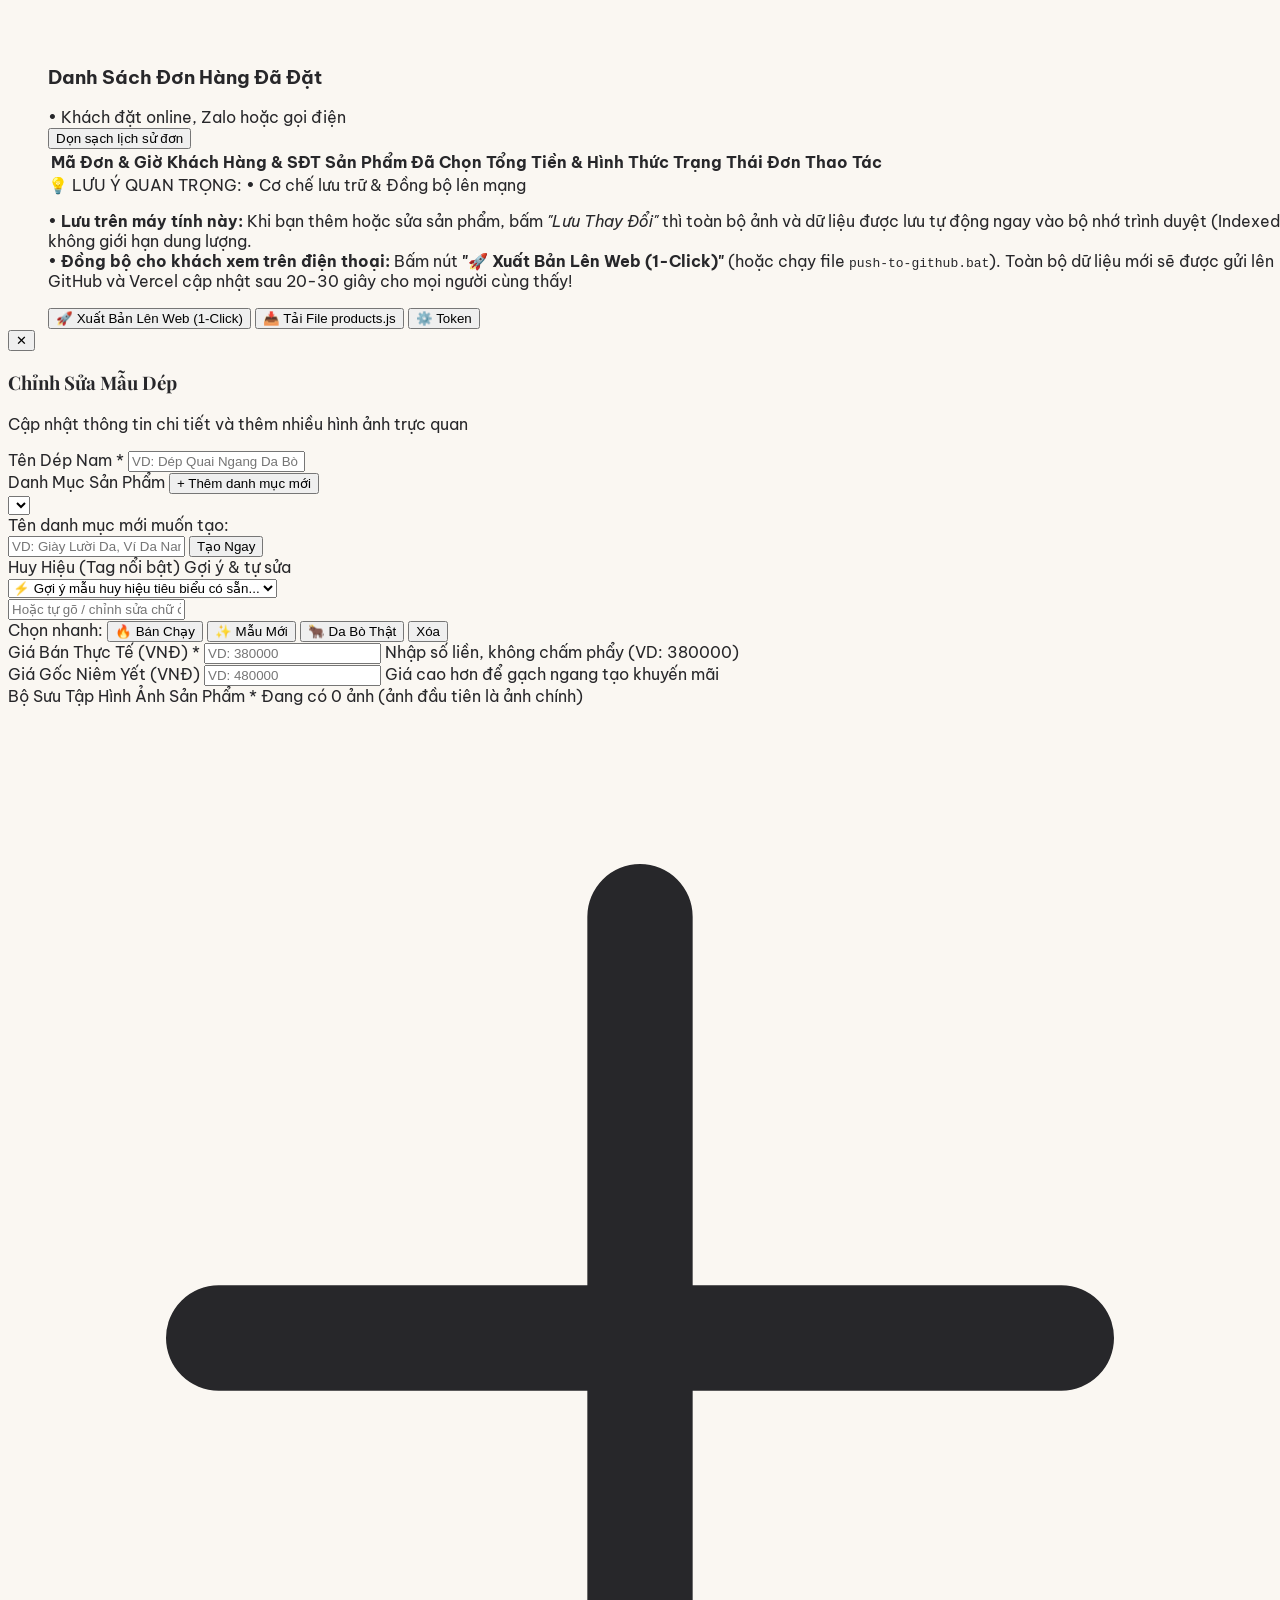
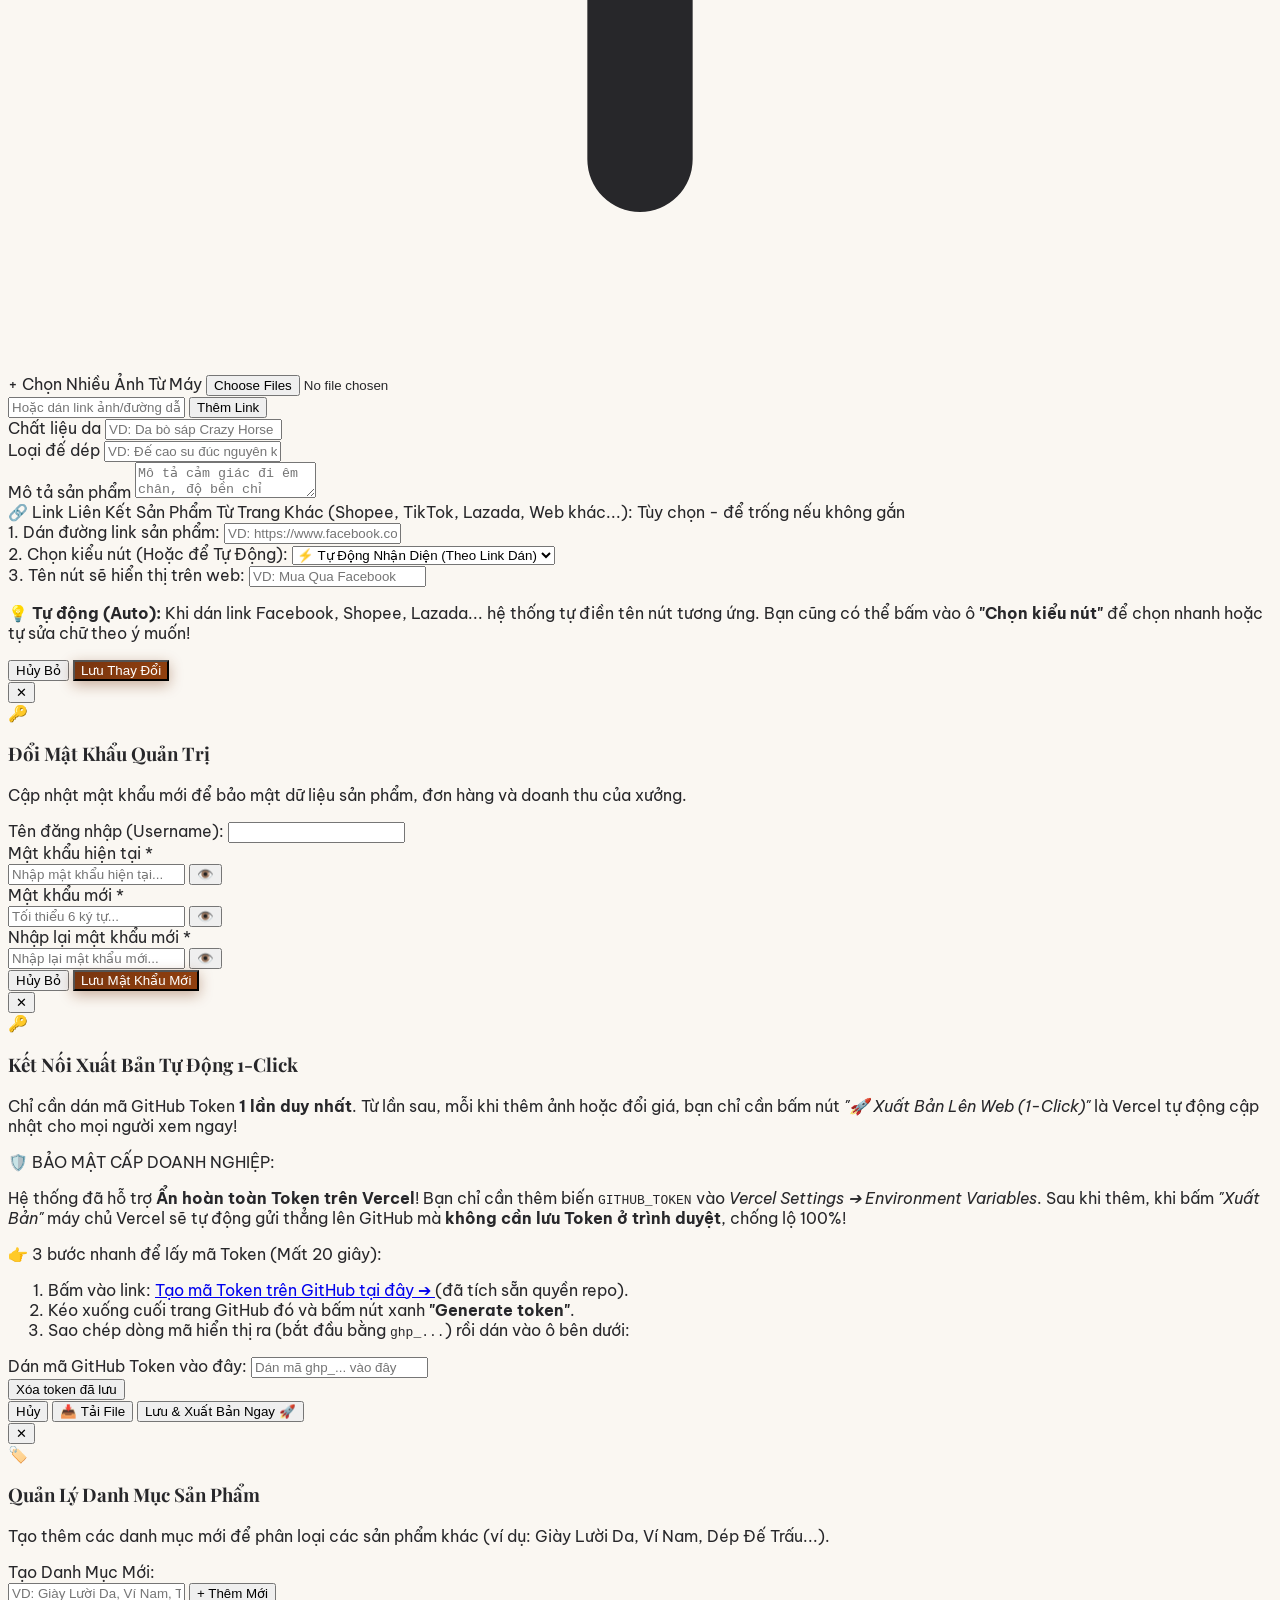
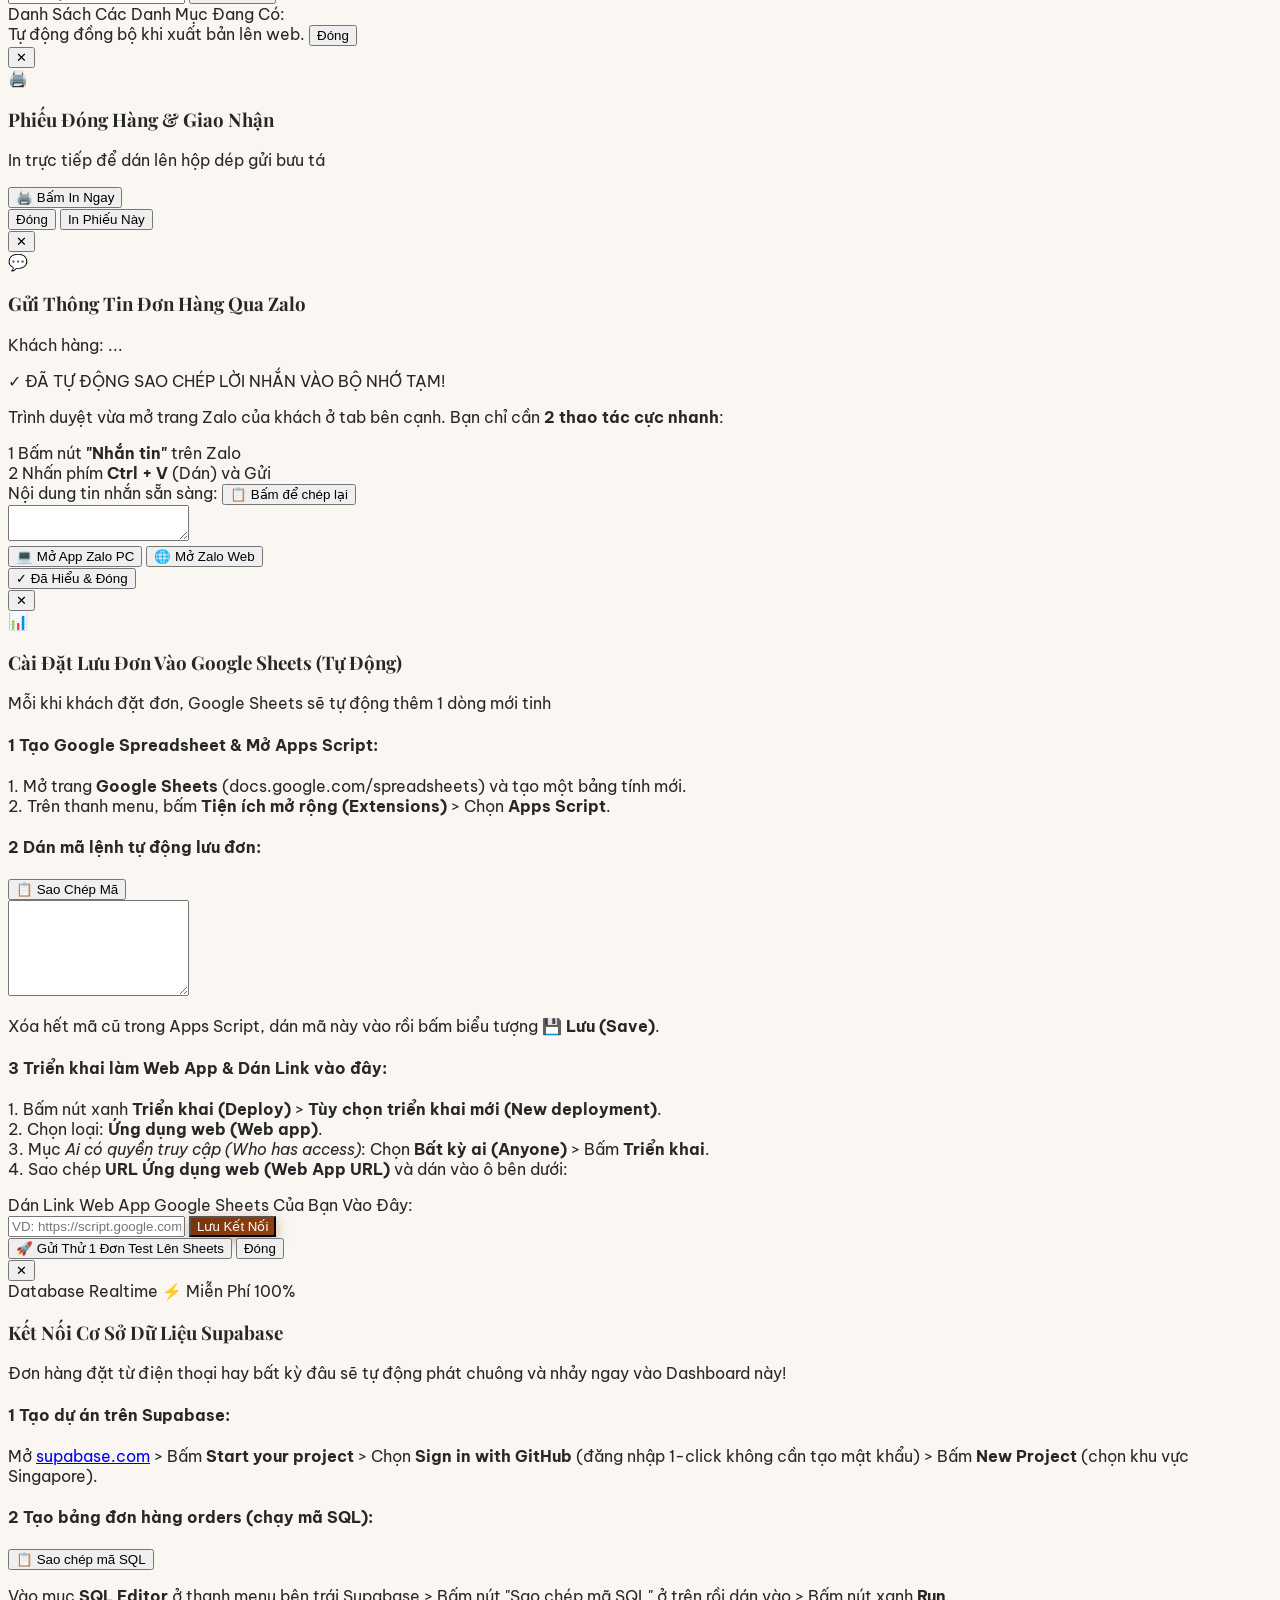
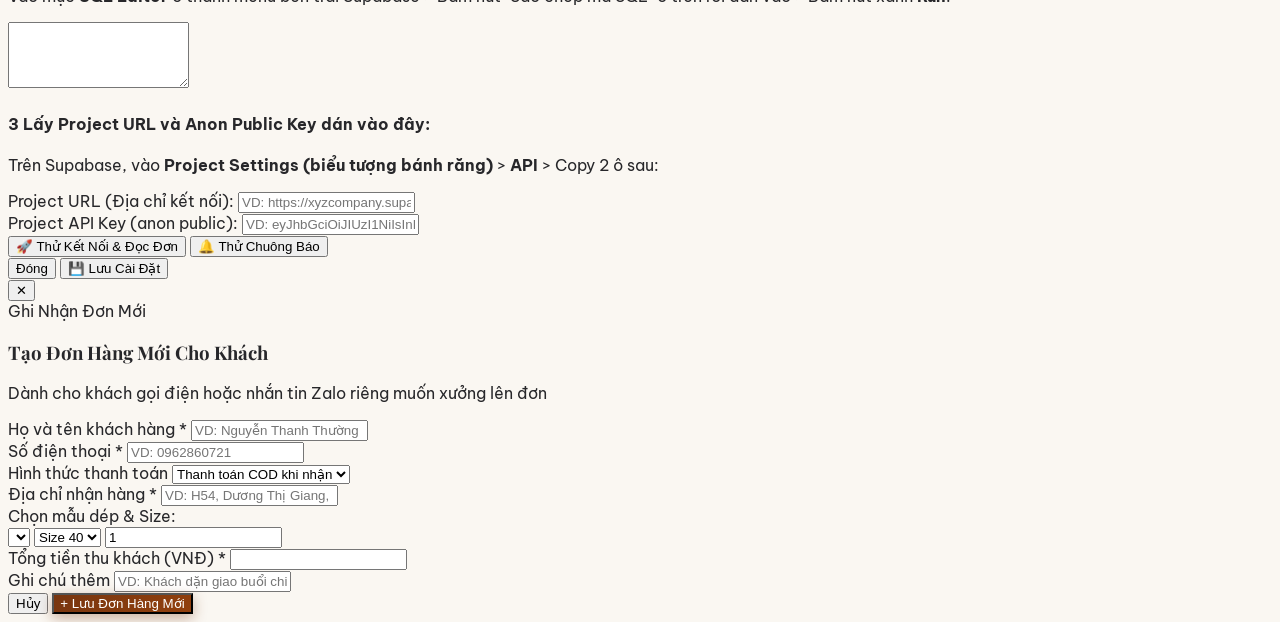
==== commit 3043af87: "Dong bo website va du lieu moi nhat 05/11/2026 10:06:37,53" ====
--- a/admin.html
+++ b/admin.html
@@ -1602,6 +1602,15 @@
       </p>
 
       <div class="space-y-4 text-xs">
+<div class="p-3.5 bg-emerald-50 rounded-2xl border border-emerald-300 text-xs text-emerald-950 space-y-1.5">
+          <div class="flex items-center gap-2 font-bold text-emerald-900">
+            <span>🛡️ BẢO MẬT CẤP DOANH NGHIỆP:</span>
+          </div>
+          <p class="leading-relaxed text-[11px] text-stone-700">
+            Hệ thống đã hỗ trợ <strong>Ẩn hoàn toàn Token trên Vercel</strong>! Bạn chỉ cần thêm biến <code>GITHUB_TOKEN</code> vào <em>Vercel Settings ➔ Environment Variables</em>. Sau khi thêm, khi bấm <em>"Xuất Bản"</em> máy chủ Vercel sẽ tự động gửi thẳng lên GitHub mà <strong>không cần lưu Token ở trình duyệt</strong>, chống lộ 100%!
+          </p>
+        </div>
+        
         <div class="p-4 bg-amber-50 rounded-2xl border border-amber-200 space-y-2">
           <p class="font-bold text-amber-950 flex items-center gap-1.5 text-xs">
             <span>👉 3 bước nhanh để lấy mã Token (Mất 20 giây):</span>
@@ -2058,8 +2067,8 @@
 
   <!-- SCRIPTS -->
   <script src="https://cdn.jsdelivr.net/npm/@supabase/supabase-js@2"></script>
-  <script src="assets/js/products.js?v=20261030_03"></script>
-  <script src="assets/js/storage.js?v=20261030_03"></script>
+  <script src="assets/js/products.js?v=20261104_01"></script>
+  <script src="assets/js/storage.js?v=20261104_01"></script>
   <script>
     let productsList = [];
     let currentEditingImages = [];
@@ -5396,19 +5405,7 @@
     }
 
     async function publishDirectlyToGitHub() {
-      const token = localStorage.getItem('tuyetnhung_gh_token');
-      if (!token) {
-        openGitHubTokenModal();
-        return;
-      }
-
-      showToast('⏳ Đang kết nối GitHub và xuất bản lên Vercel...', 'info');
-
-      const repo = 'thuongnt070694-lgtm/depnamtuyetnhung';
-      const filePath = 'assets/js/products.js';
-      const apiUrl = `https://api.github.com/repos/${repo}/contents/${filePath}`;
-
-      // Đọc các giá trị trong form Banner & Xưởng da
+      // 1. Thu thập cấu hình Banner & Xưởng da mới nhất
       if (document.getElementById('banner-img-url')) {
         const bImg = document.getElementById('banner-img-url').value.trim();
         if (bImg) homepageConfig.heroImage = bImg;
@@ -5435,7 +5432,6 @@
         }
         homepageConfig.heroImageBg = currentBannerBg || 'dark';
 
-        // Tùy chọn ảnh Story 1
         if (document.getElementById('story1-img-fit')) {
           homepageConfig.story1Fit = homepageConfig.storyImage1Fit = document.getElementById('story1-img-fit').value;
         }
@@ -5447,7 +5443,6 @@
         }
         homepageConfig.story1Bg = homepageConfig.storyImage1Bg = currentStory1Bg || 'dark';
 
-        // Tùy chọn ảnh Story 2
         if (document.getElementById('story2-img-fit')) {
           homepageConfig.story2Fit = homepageConfig.storyImage2Fit = document.getElementById('story2-img-fit').value;
         }
@@ -5459,25 +5454,23 @@
         }
         homepageConfig.story2Bg = homepageConfig.storyImage2Bg = currentStory2Bg || 'dark';
 
-      // Lưu cài đặt Chatbot
-      if (document.getElementById('chatbot-enabled')) {
-        homepageConfig.chatbotEnabled = document.getElementById('chatbot-enabled').checked;
-      }
-      if (document.getElementById('chatbot-name')) {
-        homepageConfig.chatbotName = document.getElementById('chatbot-name').value.trim() || 'Trợ Lý Ảo Tuyết Nhung';
-      }
-      if (document.getElementById('chatbot-subtitle')) {
-        homepageConfig.chatbotSubtitle = document.getElementById('chatbot-subtitle').value.trim() || '🟢 Trực tuyến 24/7 • Tư vấn tức thì';
-      }
-      if (document.getElementById('chatbot-greeting')) {
-        homepageConfig.chatbotGreeting = document.getElementById('chatbot-greeting').value.trim();
-      }
-      if (document.getElementById('chatbot-sound')) {
-        homepageConfig.chatbotSound = document.getElementById('chatbot-sound').checked;
-      }
-      }
-
-      // Nếu chưa có ảnh banner hoặc vẫn là ảnh giày sneaker unsplash cũ, tự động chọn ảnh dép da thật TN01
+        if (document.getElementById('chatbot-enabled')) {
+          homepageConfig.chatbotEnabled = document.getElementById('chatbot-enabled').checked;
+        }
+        if (document.getElementById('chatbot-name')) {
+          homepageConfig.chatbotName = document.getElementById('chatbot-name').value.trim() || 'Trợ Lý Ảo Tuyết Nhung';
+        }
+        if (document.getElementById('chatbot-subtitle')) {
+          homepageConfig.chatbotSubtitle = document.getElementById('chatbot-subtitle').value.trim() || '🟢 Trực tuyến 24/7 • Tư vấn tức thì';
+        }
+        if (document.getElementById('chatbot-greeting')) {
+          homepageConfig.chatbotGreeting = document.getElementById('chatbot-greeting').value.trim();
+        }
+        if (document.getElementById('chatbot-sound')) {
+          homepageConfig.chatbotSound = document.getElementById('chatbot-sound').checked;
+        }
+      }
+
       if (!homepageConfig.heroImage || homepageConfig.heroImage.includes('photo-1603808033192-082d6919d3e1')) {
         if (productsList.length > 0 && productsList[0].images && productsList[0].images[0]) {
           homepageConfig.heroImage = productsList[0].images[0];
@@ -5489,6 +5482,60 @@
 
       initCategoriesList();
       const exportCats = getExportCategories();
+      const currentAcc = getAdminAccount();
+      const storeInfoData = typeof STORE_INFO !== 'undefined' ? STORE_INFO : {};
+      const sheetsWebhookData = localStorage.getItem('tuyetnhung_sheets_webhook') || '';
+      const supabaseConfigData = {
+        url: localStorage.getItem('tuyetnhung_supabase_url') || (typeof SUPABASE_CONFIG !== 'undefined' ? SUPABASE_CONFIG.url : '') || '',
+        anonKey: localStorage.getItem('tuyetnhung_supabase_key') || (typeof SUPABASE_CONFIG !== 'undefined' ? SUPABASE_CONFIG.anonKey : '') || ''
+      };
+
+      showToast('⏳ Đang kết nối máy chủ xuất bản an toàn...', 'info');
+
+      // PHƯƠNG ÁN 1: GỬI LÊN VERCEL SERVERLESS BACKEND (BẢO MẬT 100% CẤP DOANH NGHIỆP - ẨN TOKEN HOÀN TOÀN)
+      try {
+        if (window.location.protocol.startsWith('http')) {
+          const apiRes = await fetch('/api/publish', {
+            method: 'POST',
+            headers: { 'Content-Type': 'application/json' },
+            body: JSON.stringify({
+              adminPassword: currentAcc.password || 'tuyetnhung2026',
+              productsData: productsList,
+              categories: exportCats,
+              storeInfo: storeInfoData,
+              homepageConfig: homepageConfig,
+              googleSheetsWebhook: sheetsWebhookData,
+              supabaseConfig: supabaseConfigData
+            })
+          });
+
+          if (apiRes.ok) {
+            showToast('🎉 XUẤT BẢN THÀNH CÔNG QUA MÁY CHỦ BẢO MẬT!', 'success');
+            alert('🎉 XUẤT BẢN THÀNH CÔNG BẢO MẬT 100%\n\nToàn bộ sản phẩm và giá mới đã được máy chủ Vercel bí mật gửi thẳng lên GitHub (Không hề lộ Token ở trình duyệt).\nVercel đang tự động triển khai website...\n\nSau khoảng 20 - 30 giây, mọi người truy cập ' + (window.location.hostname || 'depnamtuyetnhung.com') + ' sẽ thấy ngay dữ liệu mới!');
+            return;
+          }
+
+          const apiJson = await apiRes.json().catch(() => ({}));
+          // Nếu backend báo chưa cài đặt GITHUB_TOKEN trên Vercel
+          if (apiJson.needSetup) {
+            console.info('Vercel Backend chưa cài GITHUB_TOKEN trong Environment Variables, chuyển sang chế độ dự phòng.');
+          }
+        }
+      } catch (backendErr) {
+        console.warn('Không thể gọi /api/publish, chuyển sang chế độ dự phòng:', backendErr);
+      }
+
+      // PHƯƠNG ÁN 2: CHẾ ĐỘ DỰ PHÒNG QUA TOKEN TRÌNH DUYỆT (KHI CHƯA CẤU HÌNH VERCEL ENV HOẶC TEST CỤC BỘ)
+      const token = localStorage.getItem('tuyetnhung_gh_token');
+      if (!token) {
+        openGitHubTokenModal();
+        return;
+      }
+
+      const repo = 'thuongnt070694-lgtm/depnamtuyetnhung';
+      const filePath = 'assets/js/products.js';
+      const apiUrl = `https://api.github.com/repos/${repo}/contents/${filePath}`;
+
       const code = `/**
  * Danh sách sản phẩm Dép Nam Thủ Công Tuyết Nhung (Tự động xuất bản từ Trang Quản Trị)
  */
@@ -5496,20 +5543,16 @@
 
 const CATEGORIES = ${JSON.stringify(exportCats, null, 2)};
 
-const STORE_INFO = ${JSON.stringify(typeof STORE_INFO !== 'undefined' ? STORE_INFO : {}, null, 2)};
+const STORE_INFO = ${JSON.stringify(storeInfoData, null, 2)};
 
 const HOMEPAGE_CONFIG = ${JSON.stringify(homepageConfig, null, 2)};
 
-const GOOGLE_SHEETS_WEBHOOK_URL = ${JSON.stringify(localStorage.getItem('tuyetnhung_sheets_webhook') || '')};
-
-const SUPABASE_CONFIG = ${JSON.stringify({
-  url: localStorage.getItem('tuyetnhung_supabase_url') || (typeof SUPABASE_CONFIG !== 'undefined' ? SUPABASE_CONFIG.url : '') || '',
-  anonKey: localStorage.getItem('tuyetnhung_supabase_key') || (typeof SUPABASE_CONFIG !== 'undefined' ? SUPABASE_CONFIG.anonKey : '') || ''
-}, null, 2)};
+const GOOGLE_SHEETS_WEBHOOK_URL = ${JSON.stringify(sheetsWebhookData)};
+
+const SUPABASE_CONFIG = ${JSON.stringify(supabaseConfigData, null, 2)};
 `;
 
       try {
-        // 1. Lấy SHA hiện tại của file
         const getRes = await fetch(apiUrl, {
           headers: {
             'Authorization': `token ${token.trim()}`,
@@ -5522,12 +5565,11 @@
           const data = await getRes.json();
           sha = data.sha;
         } else if (getRes.status === 401 || getRes.status === 403) {
-          showToast('Mã GitHub Token không hợp lệ hoặc đã hết hạn! Vui lòng dán lại mã mới.', 'error');
+          showToast('Mã GitHub Token không hợp lệ hoặc đã hết hạn!', 'error');
           openGitHubTokenModal();
           return;
         }
 
-        // 2. Ghi đè file products.js mới lên GitHub
         const putRes = await fetch(apiUrl, {
           method: 'PUT',
           headers: {
@@ -5544,17 +5586,11 @@
         });
 
         if (putRes.ok) {
-          showToast('🎉 XUẤT BẢN THÀNH CÔNG! Vercel đang cập nhật cho mọi người...', 'success');
-          alert('🎉 XUẤT BẢN THÀNH CÔNG!\\n\\nToàn bộ ảnh dép da thật và giá mới đã được gửi thẳng lên GitHub.\\nVercel đang tự động triển khai cập nhật website.\\n\\nSau khoảng 20 - 30 giây, bất kỳ ai truy cập depnamtuyetnhung.vercel.app trên điện thoại hay máy tính khác sẽ thấy ngay hình ảnh mới!');
+          showToast('🎉 XUẤT BẢN THÀNH CÔNG!', 'success');
+          alert('🎉 XUẤT BẢN THÀNH CÔNG!\n\nToàn bộ ảnh dép da thật và giá mới đã được gửi thẳng lên GitHub.\nVercel đang tự động triển khai website.\n\nSau khoảng 20 - 30 giây, bất kỳ ai truy cập ' + (window.location.hostname || 'depnamtuyetnhung.com') + ' trên điện thoại hay máy tính khác sẽ thấy ngay hình ảnh mới!');
         } else {
-          const errData = await putRes.json();
-          console.error('Lỗi GitHub API:', errData);
-          if (putRes.status === 401 || putRes.status === 403) {
-            showToast('Mã Token không có quyền ghi repository! Hãy tạo token có tích quyền "repo".', 'error');
-            openGitHubTokenModal();
-          } else {
-            showToast('Lỗi xuất bản: ' + (errData.message || 'Không thể ghi file'), 'error');
-          }
+          const errData = await putRes.json().catch(() => ({}));
+          showToast('Lỗi xuất bản: ' + (errData.message || 'Không thể ghi file'), 'error');
         }
       } catch (err) {
         console.error('Lỗi kết nối GitHub API:', err);
